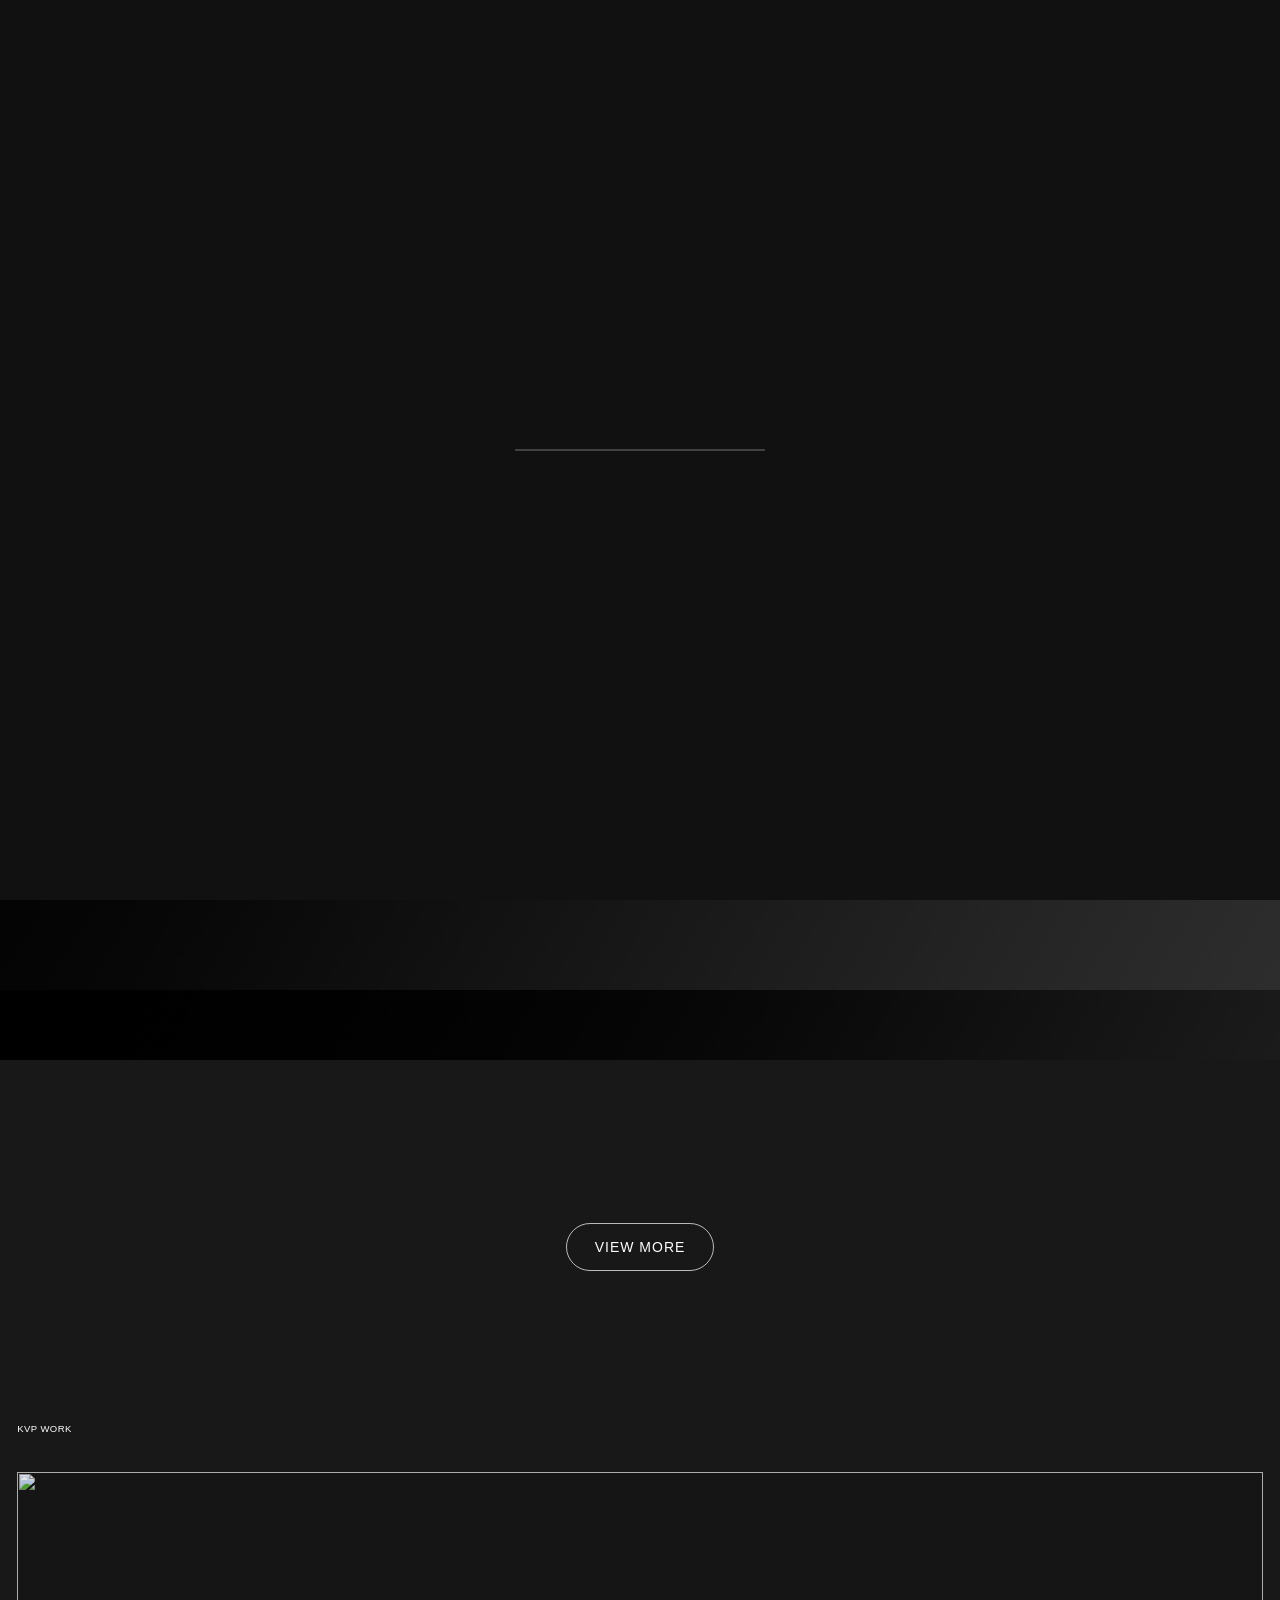
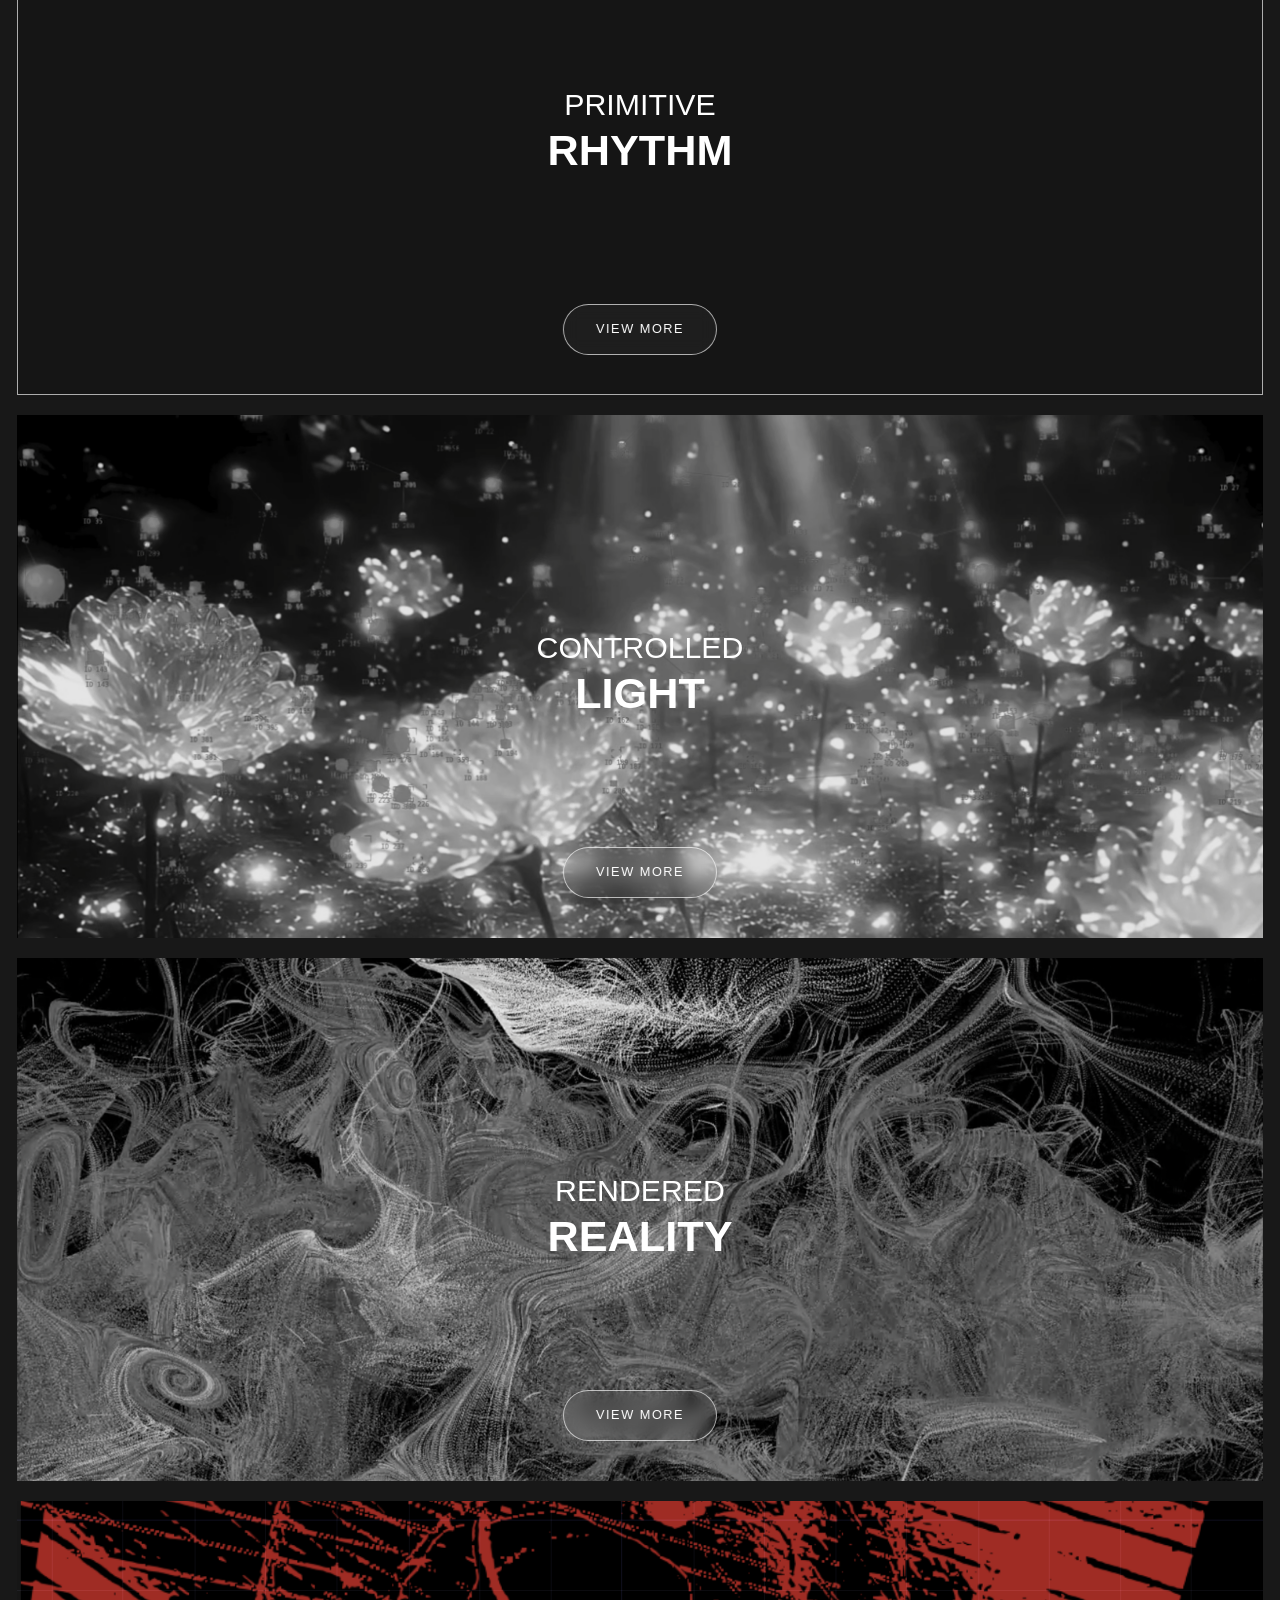
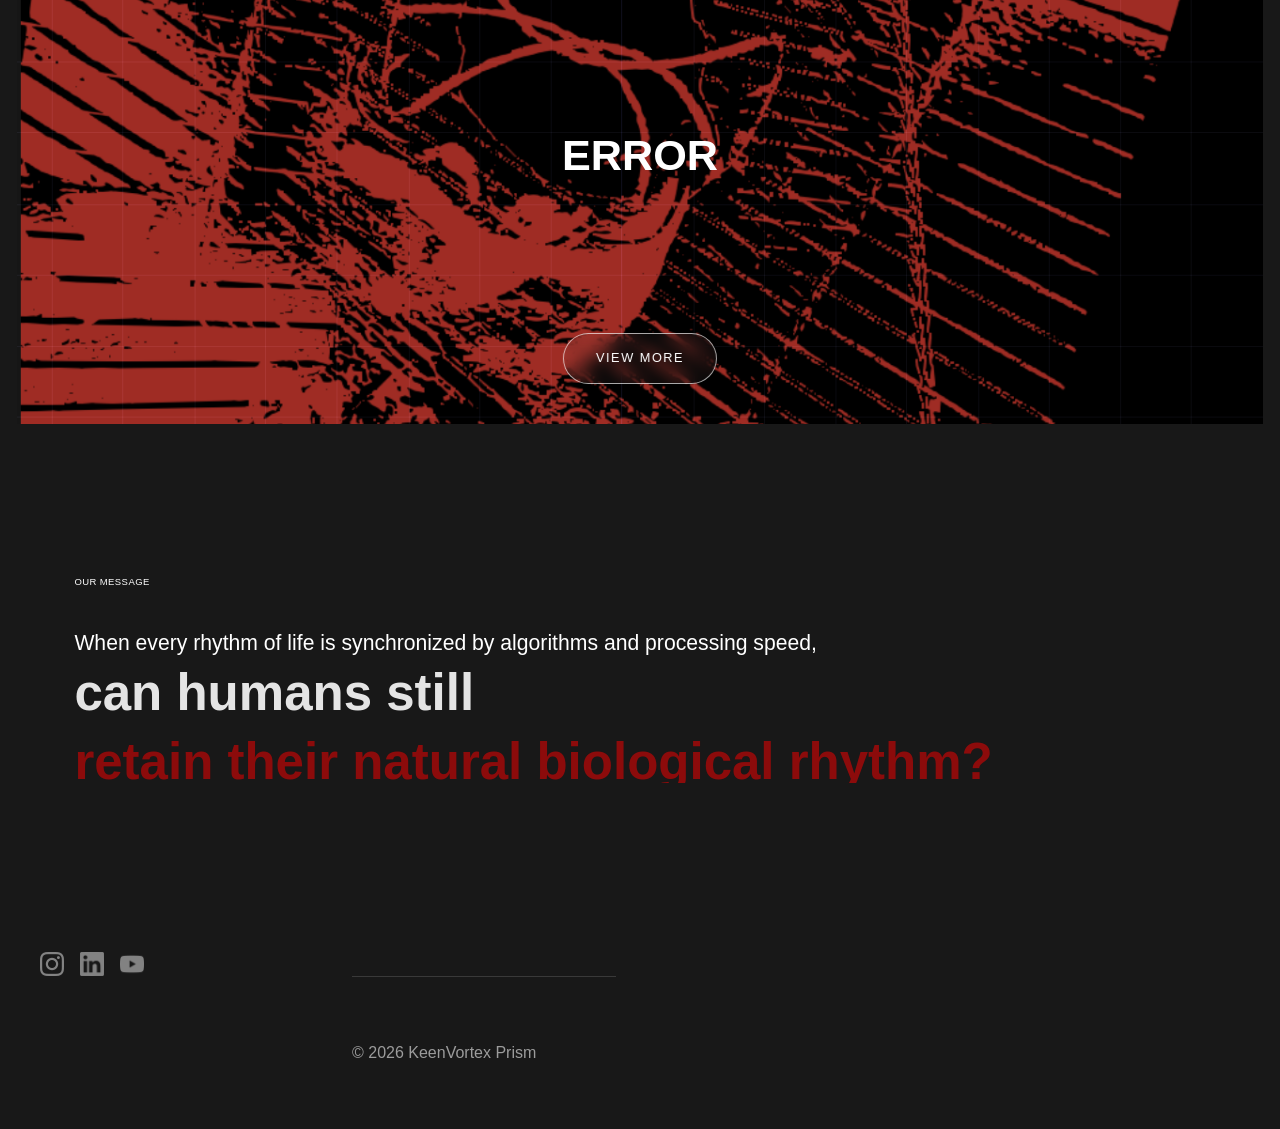
==== index.html @ 777ed70a "Update index.html" ====
<!DOCTYPE html>
<!-- Last Published: Mon Jul 08 2024 00:47:30 GMT+0000 (Coordinated Universal Time) -->
<html data-wf-domain="www.studiobirthplace.com" data-wf-page="6467931fe8ff6864d14f3640"
  data-wf-site="6465c08bc2eb8d26649eade8">

<head>
  <meta charset="utf-8" />
  <title>KeenVortex Prism</title>
  <meta content="KeenVortex Prism is a creative studio igniting global action, one story at a time."
    name="description" />
  <meta content="KeenVortex Prism" property="og:title" />
  <meta content="Studio Birthplace is a creative studio igniting global action, one story at a time."
    property="og:description" />
  <meta
    content="images/662cf7552e3e9cd2ada614f3_websitelogo-OptionA-v2.png"
    property="og:image" />
  <meta content="KeenVortex Prism" property="twitter:title" />
  <meta content="KeenVortex Prism is a creative studio igniting global action, one story at a time."
    property="twitter:description" />
  <meta
    content="images/662cf7552e3e9cd2ada614f3_websitelogo-OptionA-v2.png"
    property="twitter:image" />
  <meta property="og:type" content="website" />
  <meta content="summary_large_image" name="twitter:card" />
  <meta content="width=device-width, initial-scale=1" name="viewport" />
  <link href="css/studio-birthplace.webflow.a4b025569.css"
    rel="stylesheet" type="text/css" />

  <link href="https://fonts.googleapis.com" rel="preconnect" />
  <link href="https://fonts.gstatic.com" rel="preconnect" crossorigin="anonymous" />
  <script src="https://ajax.googleapis.com/ajax/libs/webfont/1.6.26/webfont.js" type="text/javascript"></script>
  <script type="text/javascript">
    WebFont.load({
      google: {
        families: [ "Lato:100,100italic,300,300italic,400,400italic,700,700italic,900,900italic" ]
      }
    });
  </script>

  <script type="text/javascript">
    !function (o, c) {
      var n = c.documentElement
        , t = " w-mod-";
      n.className += t + "js",
        ("ontouchstart" in o || o.DocumentTouch && c instanceof DocumentTouch) && (n.className += t + "touch")
    }(window, document);
  </script>


  <link rel="stylesheet" href="css/swiper-bundle.min.css" />
  <link rel="stylesheet" href="css/plyr.css" />
  <style>
    .letter {
      display: inline-block;
      opacity: 0;
    }

    .tricksword {
      white-space: nowrap;
      display: inline-block;
      opacity: 0;
      overflow: hidden;
      height: 1.07em;
      line-height: 1;
    }
  </style>
  <style>
    .page-background:after,
    .noise-overlay:after {
      top: -10rem;
      left: -10rem;
      width: calc(100% + 20rem);
      height: calc(100% + 20rem);
      z-index: 1;
      content: "";
      position: absolute;
      pointer-events: none;
      background-position: 50%;
      background-image: url('images/rhythm error.jpg');
      pointer-events: none;
      animation: noise 2s steps(2) infinite;
      mix-blend-mode: multiply;
    }

    @keyframes noise {
      0% {
        transform: translate3d(0, 9rem, 0)
      }

      10% {
        transform: translate3d(-1rem, -4rem, 0)
      }

      20% {
        transform: translate3d(-8rem, 2rem, 0)
      }

      30% {
        transform: translate3d(9rem, -9rem, 0)
      }

      40% {
        transform: translate3d(-2rem, 7rem, 0)
      }

      50% {
        transform: translate3d(-9rem, -4rem, 0)
      }

      60% {
        transform: translate3d(2rem, 6rem, 0)
      }

      70% {
        transform: translate3d(7rem, -8rem, 0)
      }

      80% {
        transform: translate3d(-9rem, 1rem, 0)
      }

      90% {
        transform: translate3d(6rem, -5rem, 0)
      }

      to {
        transform: translate3d(-7rem, 0, 0)
      }
    }

    .modal-wrapper {
      -ms-overflow-style: none;
      /* Internet Explorer 10+ */
      scrollbar-width: none;
      /* Firefox */
    }

    .modal-wrapper::-webkit-scrollbar {
      display: none;
      /* Safari and Chrome */
    }

    .u-parent-gallery-scroll {
      transform: none !important;
    }

    /* Footer Form */
    .emailoctopus-form-wrapper input[type="email"],
    .emailoctopus-form-wrapper input[type="text"] {
      color: #9c9c9c;
      background-color: rgba(0, 0, 0, 0);
      border: 1px solid rgba(129, 129, 139, .3);
      flex: 0 auto;
      margin-bottom: 0;
      padding: .75em 1.375em;
      font-size: 16px !important;
      border-radius: 0;
      font-weight: 400;
      transition: border-color .3s;
      border: 0px solid white;
      border-bottom: 1px solid;
      padding-left: 0;
      padding-right: 0;
    }

    .emailoctopus-form-wrapper input[type="submit"] {
      width: 10rem;
      color: rgba(255, 255, 255, .9);
      text-align: center;
      letter-spacing: 2px;
      background-color: rgba(156, 156, 156, .7);
      justify-content: center;
      align-items: center;
      padding: 10px 22px;
      font-size: 16px !important;
      border-radius: 0;
      font-weight: 500;
      text-decoration: none;
      transition: transform .4s, background-color .4s;
    }

    form.emailoctopus-form {
      display: flex;
      flex-direction: column;
      align-items: flex-start;
    }
  </style>
  <style>
    .swiper {
      padding: 0 1em !important;
    }

    .fl-testimonial-small {
      overflow: hidden;
      text-overflow: ellipsis;
    }
  </style>
  <meta name="image" property="og:image" content="[images/662cf7552e3e9cd2ada614f3_websitelogo-OptionA-v2.png]">
  <meta name="description"
    content="Studio Birthplace is a creative studio igniting global action, one story at a time." />
  <script type="text/javascript">
    window.__WEBFLOW_CURRENCY_SETTINGS = {
      "currencyCode": "USD",
      "symbol": "$",
      "decimal": ".",
      "fractionDigits": 2,
      "group": ",",
      "template": "{{wf {\"path\":\"symbol\",\"type\":\"PlainText\"} }} {{wf {\"path\":\"amount\",\"type\":\"CommercePrice\"} }} {{wf {\"path\":\"currencyCode\",\"type\":\"PlainText\"} }}",
      "hideDecimalForWholeNumbers": false
    };
  </script>
</head>

<body>
  <div class="custom-code w-embed">
    <style>
      body {
        font-size: 1.081081081081081vw;
      }
    </style>
  </div>
  <div class="w-embed">
    <style>
      .w-lightbox-frame {
        width: 100%;
        aspect-ratio: 16 / 9;
        height: auto;
        max-height: 95vh;
        max-width: 95vw;
      }

      .w-lightbox-figure {
        height: 100%;
      }
    </style>
  </div>
  <div class="fl-page-wrapper-projects">
    <div class="page-background">
      <img src="images/649a595bf7f8fe135ada96d5_Partners.BG-p-800.webp" loading="lazy" sizes="100vw"
        srcset="images/649a595bf7f8fe135ada96d5_Partners.BG-p-800.webp 500w, images/649a595bf7f8fe135ada96d5_Partners.BG-p-800.webp 800w, images/649a595bf7f8fe135ada96d5_Partners.BG-p-1080.webp 1080w, images/649a595bf7f8fe135ada96d5_Partners.BG-p-1600.webp 1600w, images/649a595bf7f8fe135ada96d5_Partners.BG-p-2000.webp 2000w, images/649a595bf7f8fe135ada96d5_Partners.BG.webp 2048w"
        alt="" class="page-background-partners" />
      <div style="opacity:0" class="page-background-gradient"></div>
    </div>
    <div style="display:flex" class="preloader">
      <div style="opacity:1" class="preloader-progress">
        <div style="width:0%" class="preloader-fill"></div>
      </div>
      <div
        style="-webkit-transform:translate3d(0, 0%, 0) scale3d(1, 1, 1) rotateX(0) rotateY(0) rotateZ(0) skew(0, 0);-moz-transform:translate3d(0, 0%, 0) scale3d(1, 1, 1) rotateX(0) rotateY(0) rotateZ(0) skew(0, 0);-ms-transform:translate3d(0, 0%, 0) scale3d(1, 1, 1) rotateX(0) rotateY(0) rotateZ(0) skew(0, 0);transform:translate3d(0, 0%, 0) scale3d(1, 1, 1) rotateX(0) rotateY(0) rotateZ(0) skew(0, 0)"
        class="preloader-top"></div>
      <div
        style="-webkit-transform:translate3d(0, 0%, 0) scale3d(1, 1, 1) rotateX(0) rotateY(0) rotateZ(0) skew(0, 0);-moz-transform:translate3d(0, 0%, 0) scale3d(1, 1, 1) rotateX(0) rotateY(0) rotateZ(0) skew(0, 0);-ms-transform:translate3d(0, 0%, 0) scale3d(1, 1, 1) rotateX(0) rotateY(0) rotateZ(0) skew(0, 0);transform:translate3d(0, 0%, 0) scale3d(1, 1, 1) rotateX(0) rotateY(0) rotateZ(0) skew(0, 0)"
        class="preloader-bottom"></div>
    </div>
    <div data-animation="default" data-collapse="all" data-duration="0" data-easing="ease" data-easing2="ease"
      role="banner" class="navbar w-nav">
      <div class="w-layout-grid nav-grid">
        <a href="/" id="w-node-_9bd6a40c-90d5-6a53-a43b-265c80eb7327-80eb72f3" aria-current="page"
          class="logo-link w-nav-brand w--current">
          <img src="images/646795605ef93b3edfe4e18a_2k.white.SB.icon.png" loading="lazy"
            data-w-id="9bd6a40c-90d5-6a53-a43b-265c80eb7328"
            sizes="(max-width: 479px) 60vw, (max-width: 767px) 16vw, (max-width: 1919px) 90.03125px, 112.54167175292969px"
            alt=""
            srcset="images/646795605ef93b3edfe4e18a_2k.white.SB.icon-p-500.png 500w, images/646795605ef93b3edfe4e18a_2k.white.SB.icon-p-800.png 800w, images/646795605ef93b3edfe4e18a_2k.white.SB.icon-p-1080.png 1080w, images/646795605ef93b3edfe4e18a_2k.white.SB.icon-p-1600.png 1600w, images/646795605ef93b3edfe4e18a_2k.white.SB.icon.png 1920w"
            class="logo" />
        </a>
        <div id="w-node-_9bd6a40c-90d5-6a53-a43b-265c80eb7329-80eb72f3" class="menu-content">
          <nav role="navigation" class="nav-menu-wrapper w-nav-menu">
            <div class="w-layout-grid nav-menu-component">
              <div id="w-node-_9bd6a40c-90d5-6a53-a43b-265c80eb732c-80eb72f3" class="w-layout-grid nav-column-content">
                <div id="w-node-_9bd6a40c-90d5-6a53-a43b-265c80eb732d-80eb72f3"
                  class="nav-overflow-hidden nav-link-margin">
                  <a href="/" data-w-id="9bd6a40c-90d5-6a53-a43b-265c80eb732e" aria-current="page"
                    class="nav-link w-inline-block w--current">
                    <div class="link-wrapper">
                      <div class="overflow-hidden">
                        <img src="images/646795605ef93b3edfe4e18a_2k.white.SB.icon.png" loading="lazy" sizes="100vw"
                          srcset="images/646795605ef93b3edfe4e18a_2k.white.SB.icon-p-500.png 500w, images/646795605ef93b3edfe4e18a_2k.white.SB.icon-p-800.png 800w, images/646795605ef93b3edfe4e18a_2k.white.SB.icon-p-1080.png 1080w, images/646795605ef93b3edfe4e18a_2k.white.SB.icon-p-1600.png 1600w, images/646795605ef93b3edfe4e18a_2k.white.SB.icon.png 1920w"
                          alt="" class="nav-text" />
                        <img src="images/646795605ef93b3edfe4e18a_2k.white.SB.icon.png" loading="lazy" sizes="100vw"
                          srcset="images/646795605ef93b3edfe4e18a_2k.white.SB.icon-p-500.png 500w, images/646795605ef93b3edfe4e18a_2k.white.SB.icon-p-800.png 800w, images/646795605ef93b3edfe4e18a_2k.white.SB.icon-p-1080.png 1080w, images/646795605ef93b3edfe4e18a_2k.white.SB.icon-p-1600.png 1600w, images/646795605ef93b3edfe4e18a_2k.white.SB.icon.png 1920w"
                          alt="" class="nav-text" />
                      </div>
                    </div>
                  </a>
                </div>
                <!-- <div id="w-node-_9bd6a40c-90d5-6a53-a43b-265c80eb733d-80eb72f3"
                  class="nav-overflow-hidden nav-link-margin">
                  <a href="work.html" data-w-id="9bd6a40c-90d5-6a53-a43b-265c80eb733e" class="nav-link w-inline-block">
                    <div class="link-wrapper">
                      <div class="overflow-hidden">
                        <div class="nav-text">Work</div>
                        <div class="nav-text">Work</div>
                      </div>
                    </div>
                  </a>
                </div> -->
                <!-- <div id="w-node-_2de008b5-5f38-742d-155f-8b0ffc5fecc6-80eb72f3"
                  class="nav-overflow-hidden nav-link-margin">
                  <a href="act.html" data-w-id="2de008b5-5f38-742d-155f-8b0ffc5fecc7" class="nav-link w-inline-block">
                    <div class="link-wrapper">
                      <div class="overflow-hidden">
                        <div class="nav-text">Act</div>
                        <div class="nav-text">Act</div>
                      </div>
                    </div>
                  </a>
                </div> -->
                <div id="w-node-_9bd6a40c-90d5-6a53-a43b-265c80eb7335-80eb72f3"
                  class="nav-overflow-hidden nav-link-margin">
                  <a href="about.html" data-w-id="9bd6a40c-90d5-6a53-a43b-265c80eb7336" class="nav-link w-inline-block">
                    <div class="link-wrapper">
                      <div class="overflow-hidden">
                        <div class="nav-text">About Us</div>
                        <div class="nav-text">About Us</div>
                      </div>
                    </div>
                  </a>
                </div>
                <!-- <div id="w-node-_9bd6a40c-90d5-6a53-a43b-265c80eb7345-80eb72f3"
                  class="nav-overflow-hidden nav-link-margin">
                  <a href="new.html" data-w-id="9bd6a40c-90d5-6a53-a43b-265c80eb7346" class="nav-link w-inline-block">
                    <div class="link-wrapper">
                      <div class="overflow-hidden">
                        <div class="nav-text">News</div>
                        <div class="nav-text">News</div>
                      </div>
                    </div>
                  </a>
                </div> -->
                <!-- <div id="w-node-_9bd6a40c-90d5-6a53-a43b-265c80eb734d-80eb72f3"
                  class="nav-overflow-hidden nav-link-margin">
                  <a href="contact.html" data-w-id="9bd6a40c-90d5-6a53-a43b-265c80eb734e" class="nav-link w-inline-block">
                    <div class="link-wrapper">
                      <div class="overflow-hidden">
                        <div class="nav-text">Contact</div>
                        <div class="nav-text">Contact</div>
                      </div>
                    </div>
                  </a>
                </div> -->
              </div>
              <div id="w-node-_9bd6a40c-90d5-6a53-a43b-265c80eb7355-80eb72f3" class="nav-bottom-content">
                <div class="overflow-hidden">
                  <a href="mailto:hello@studiobirthplace.com" class="w-inline-block">
                    <div class="horizontal-flex-copy">
                      <img src="images/65f37c8d27233961f49a6105_envelope-icon.png" loading="lazy" alt=""
                        class="mail-icon" />
                      <div class="text-size-tiny">keenvortexprism.github.io</div>
                    </div>
                  </a>
                </div>
              </div>
              <div id="w-node-_9bd6a40c-90d5-6a53-a43b-265c80eb7359-80eb72f3" class="nav-bottom-content">
                <div class="overflow-hidden">
                  <div class="social-link-wrapper">
                    <div class="w-layout-grid social-media-component">
                      <div id="w-node-_9e20f551-e2d6-8a38-c43d-ca2913c54f37-80eb72f3" class="social-link-wrapper">
                        <a id="w-node-_9e20f551-e2d6-8a38-c43d-ca2913c54f38-80eb72f3"
                          href="https://www.instagram.com/keenvortexprism/" target="_blank"
                          class="social-link w-inline-block">
                          <img src="images/65ee109a53cdbabef69bd5c5_Instagram%20-%20Negative.png" loading="lazy"
                            alt="" />
                        </a>
                      </div>
                      <div id="w-node-_9e20f551-e2d6-8a38-c43d-ca2913c54f3a-80eb72f3" class="social-link-wrapper">
                        <a id="w-node-_9e20f551-e2d6-8a38-c43d-ca2913c54f3b-80eb72f3"
                          href="https://www.linkedin.com/in/phuong-vo-3725053a1/" target="_blank"
                          class="social-link w-inline-block">
                          <img src="images/649b8f31cf7c261c947178bf_social-icon-linkedin.png" loading="lazy" alt="" />
                        </a>
                      </div>
                      <div id="w-node-_9e20f551-e2d6-8a38-c43d-ca2913c54f3d-80eb72f3" class="social-link-wrapper">
                        <a href="https://www.youtube.com/channel/UCZf06cicNGeKxKSFmzv1KoQ" target="_blank"
                          class="social-link w-inline-block">
                          <img src="images/649b8f301fe79603347b51c8_social-icon-youtube.png" loading="lazy" alt="" />
                        </a>
                      </div>
                    </div>
                  </div>
                </div>
              </div>
            </div>
          </nav>
          <div data-w-id="9bd6a40c-90d5-6a53-a43b-265c80eb736f" class="hamburger-menu w-nav-button">
            <div class="button-wrapper">
              <div class="line-menu top"></div>
              <div class="line-menu bottom"></div>
            </div>
          </div>
        </div>
      </div>
    </div>
    <main class="main-wrapper u--relative">
      <header data-poster-url="images/rhythm error.jpg"
        data-video-urls="images/6614ee44bfb66db1290298b8_StudioBirthplacehighlightReelHDv2mov-transcode.mp4,images/6614ee44bfb66db1290298b8_StudioBirthplacehighlightReelHDv2mov-transcode.webm"
        data-autoplay="true" data-loop="true" data-wf-ignore="true" data-w-id="24678f9f-e49d-d44d-ba0a-464d30d96189"
        class="section-hero-home w-background-video w-background-video-atom">
        <video id="24678f9f-e49d-d44d-ba0a-464d30d96189-video" autoplay="" loop=""
          style="background-image:url(&quot;images/rhythm error.jpg&quot;)"
          muted="" playsinline="" data-wf-ignore="true" data-object-fit="cover">
          <source src="images/6614ee44bfb66db1290298b8_StudioBirthplacehighlightReelHDv2mov-transcode.mp4"
            data-wf-ignore="true" />
          <source src="images/6614ee44bfb66db1290298b8_StudioBirthplacehighlightReelHDv2mov-transcode.webm"
            data-wf-ignore="true" />
        </video>
        <div class="hero-overlay"></div>
        <div class="relative-position">
          <div class="page-padding height-100">
            <div class="container-large height-100">
              <div class="hero-content-wrapper home">
                <div></div>
                <div class="flex-vertical flex-align-center">
                  <h1 class="fl-home-hero-text">
                    <span class="font-weight-black">RHYTHM.ERROR</span>
                  </h1>
                  <div class="hero-button-wrapper">
                    <!-- <a href="#" class="button-2 white-outline w-inline-block w-lightbox">
                      <div class="button-text">Watch Our Showreel </div>
                      <script type="application/json" class="w-json">
                                                    {
                                                        "items": [
                                                            {
                                                                "url": "https://www.youtube.com/watch?v=8xPapb-v72U",
                                                                "originalUrl": "https://www.youtube.com/watch?v=8xPapb-v72U",
                                                                "width": 940,
                                                                "height": 528,
                                                                "thumbnailUrl": "https://i.ytimg.com/vi/8xPapb-v72U/hqdefault.jpg",
                                                                "html": "<iframe class=\"embedly-embed\" src=\"//cdn.embedly.com/widgets/media.html?src=https%3A%2F%2Fwww.youtube.com%2Fembed%2F8xPapb-v72U%3Ffeature%3Doembed&display_name=YouTube&url=https%3A%2F%2Fwww.youtube.com%2Fwatch%3Fv%3DuQmiHxXRSpY&image=https%3A%2F%2Fi.ytimg.com%2Fvi%2FuQmiHxXRSpY%2Fhqdefault.jpg&key=96f1f04c5f4143bcb0f2e68c87d65feb&type=text%2Fhtml&schema=youtube\" width=\"940\" height=\"528\" scrolling=\"no\" title=\"YouTube embed\" frameborder=\"0\" allow=\"autoplay; fullscreen; encrypted-media; picture-in-picture;\" allowfullscreen=\"true\"></iframe>",
                                                                "type": "video"
                                                            }
                                                        ],
                                                        "group": ""
                                                    }</script>
                    </a> -->
                  </div>
                </div>
                <div class="fl-home-hero-social-icons">
                  <div class="horizontal-flex home-two">
                    <div class="w-layout-grid social-media-component">
                      <div id="w-node-ebbcbd04-2701-4d03-a308-0666a914eaa7-d14f3640" class="social-link-wrapper">
                        <a id="w-node-ebbcbd04-2701-4d03-a308-0666a914eaa8-d14f3640"
                          href="https://www.instagram.com/keenvortexprism/" target="_blank"
                          class="fl-social-link w-inline-block">
                          <img src="images/65ee109a53cdbabef69bd5c5_Instagram%20-%20Negative.png" loading="lazy"
                            alt="" />
                        </a>
                      </div>
                      <div id="w-node-ebbcbd04-2701-4d03-a308-0666a914ea9f-d14f3640" class="social-link-wrapper">
                        <a id="w-node-ebbcbd04-2701-4d03-a308-0666a914eaa0-d14f3640"
                          href="https://www.linkedin.com/in/phuong-vo-3725053a1/" target="_blank"
                          class="fl-social-link w-inline-block">
                          <img src="images/649b8f31cf7c261c947178bf_social-icon-linkedin.png" loading="lazy" alt="" />
                        </a>
                      </div>
                      <div id="w-node-ebbcbd04-2701-4d03-a308-0666a914eaa3-d14f3640" class="social-link-wrapper">
                        <a href="https://www.youtube.com/channel/UCZf06cicNGeKxKSFmzv1KoQ" target="_blank"
                          class="fl-social-link w-inline-block">
                          <img src="images/649b8f301fe79603347b51c8_social-icon-youtube.png" loading="lazy" alt="" />
                        </a>
                      </div>
                    </div>
                  </div>
                </div>
              </div>
            </div>
          </div>
        </div>
      </header>
      <section class="fl-who-we-are-section">
  <div class="who-we-are-content">
  <div class="flex-vertical flex-align-center">

    <p
      words-slide-up=""
      text-split=""
      class="fl-who-we-are-large tricks align-center"
      style="transform: translateY(-100px);"
    >
      In the endless flow of <span class="text-color-blue">technology,</span>
      <span class="text-weight-semibold">feel the rhythm</span>
      of humanity.
    </p>

    <!-- VIEW MORE TEXT (ĐẶT NGAY DƯỚI PARAGRAPH) -->
    <div
      id="hiddenText5"
      style="
        display:none;
        color:white;
        font-size:clamp(14px, 2.5vw, 18px);
        line-height:1.6;
        text-align:center;

        width:min(90vw, 800px);
        margin:20px auto;

        word-break:break-word;
        overflow-wrap:break-word;
      "
    >
      Inspired by everyday experiences and the process of learning in an era of rapidly advancing digital technology, this artwork places humans at the center of a society increasingly driven by data, where the natural rhythm of life is gradually shaped by the speed of digital systems. Through visuals, sound, and direct interaction, the work reconstructs the evolution of technology — from primitive signals to a fully datafied world. At the same time, it raises questions about human existence in a reality where emotions, memories, and movements are continuously transformed into data that can be calculated and controlled.
    </div>

    <button
      onclick="toggleText5()"
      ontouchstart="toggleText5(); event.preventDefault();"
      style="
        margin-top:20px;

        padding:12px 28px;
        background:transparent;
        color:white;
        border:1px solid rgba(255,255,255,0.7);
        border-radius:999px;

        font-size:14px;
        letter-spacing:1px;
        cursor:pointer;

        backdrop-filter:blur(6px);
      "
    >
      VIEW MORE
    </button>

  </div>
</div>

<script>
function toggleText5() {
  const text = document.getElementById("hiddenText5");

  if (text.style.display === "block") {
    text.style.display = "none";
  } else {
    text.style.display = "block";
  }
}
</script>
</section>
            <!-- <div class="div-block">
              <a data-w-id="df77b17b-4e68-252c-dd6d-9057b4e92536" href="/about"
                class="fl-button-link-act cc-partners w-inline-block">
                <div class="button-link-content-act">
                  <div>Our Mission</div>
                  <img
                    src="images/6465c08bc2eb8d26649eae6c_arrow-button.svg"
                    loading="lazy" style="opacity:0.25" alt="Arrow - Portrait Webflow Template" class="arrow-button" />
                </div>
                <div class="underline-button">
                  <div style="width:0px" class="link-progress-bar"></div>
                </div>
              </a>
              <a data-w-id="56305213-f53c-7d9c-ca07-24f40073e618" href="/act"
                class="fl-button-link-act cc-partners w-inline-block">
                <div class="button-link-content-act">
                  <div>Act With Us</div>
                  <img
                    src="images/6465c08bc2eb8d26649eae6c_arrow-button.svg"
                    loading="lazy" style="opacity:0.25" alt="Arrow - Portrait Webflow Template" class="arrow-button" />
                </div>
                <div class="underline-button">
                  <div style="width:0px" class="link-progress-bar"></div>
                </div>
              </a>
            </div> -->
          </div>
        </div>
      </section>
      <section class="fl-featured-work-section">
        <h2 class="fl-eyebrow cc-featured-work">KVP Work</h2>
        <!-- <div class="project-link-aspect-ratio"> -->
          <!-- ========================= -->
          <!-- ========================= -->
            <!-- ========================= -->
<!-- PROJECT 1 -->
<!-- ========================= -->

<div class="project-link-aspect-ratio">

  <div hover-wrapper="true" class="project-link w-inline-block">

    <div class="reveal-parent">

      <div class="project-link-content-wrapper">

        <!-- VIDEO -->
        <div
          data-autoplay="true"
          data-loop="true"
          class="project-link-background-video w-background-video w-background-video-atom">

          <video autoplay loop muted playsinline data-object-fit="cover">
            <source src="images/moneytree.mp4" />
            <source src="images/moneytree.webm" />
          </video>

        </div>

        <!-- IMAGE -->
        <img
          src="images/664371bb431ad8e9d46318c3_MoneyTrees_still_5.1.4.webp"
          alt=""
          class="project-link-poster" />

        <div class="project-overlay"></div>

        <!-- TEXT -->
        <div class="project-link-text-wrapper">
          <p class="fl-project-partner">PRIMITIVE</p>
          <h3 class="fl-project-title">RHYTHM</h3>
        </div>

      </div>

      <!-- BUTTON -->
      <button
        onclick="toggleText1()"
        style="
        position:absolute;
        bottom:clamp(18px,4vw,40px);
        left:50%;
        transform:translateX(-50%);
        z-index:9999;

        padding:
        clamp(10px,1.2vw,14px)
        clamp(20px,3vw,32px);

        background:rgba(255,255,255,0.04);
        color:white;

        border:1px solid rgba(255,255,255,0.65);
        border-radius:999px;

        font-size:clamp(11px,1vw,14px);
        letter-spacing:1.5px;

        cursor:pointer;
        backdrop-filter:blur(8px);
        white-space:nowrap;
        ">

        VIEW MORE

      </button>

      <!-- HIDDEN TEXT -->
      <div
        id="hiddenText1"
        style="
        display:none;

        position:absolute;
        top:72%;
        left:50%;
        transform:translate(-50%,-50%);

        width:min(82%,900px);

        color:white;
        font-size:clamp(13px,1.25vw,20px);
        line-height:1.7;
        text-align:center;

        z-index:9999;

        padding:0 10px;
        ">

        A primordial state of the world where sound and light exist as a continuous and natural flow. Visual movements oscillate according to sound frequencies, creating the sensation of witnessing the very first heartbeat of life.

      </div>

    </div>

  </div>

</div>

<!-- ========================= -->
<!-- PROJECT 2 -->
<!-- ========================= -->

<div class="project-link-aspect-ratio">

  <div hover-wrapper="true" class="project-link w-inline-block">

    <div class="reveal-parent">

      <div class="project-link-content-wrapper">

        <!-- VIDEO -->
        <div
          data-autoplay="true"
          data-loop="true"
          class="project-link-background-video w-background-video w-background-video-atom">

          <video autoplay loop muted playsinline data-object-fit="cover">
            <source src="images/648513dadc26172c42df9f77_FeaturedWorkBrokenWings-transcode.mp4" />
            <source src="images/648513dadc26172c42df9f77_FeaturedWorkBrokenWings-transcode.webm" />
          </video>

        </div>

        <!-- IMAGE -->
        <img
          src="images/649a39ccfed59fdfb6f436ee_BrokenWings.Cover.webp"
          alt=""
          class="project-link-poster" />

        <div class="project-overlay"></div>

        <!-- TEXT -->
        <div class="project-link-text-wrapper">
          <p class="fl-project-partner">CONTROLLED</p>
          <h3 class="fl-project-title">LIGHT</h3>
        </div>

      </div>

      <!-- BUTTON -->
      <button
        onclick="toggleText2()"
        style="
        position:absolute;
        bottom:clamp(18px,4vw,40px);
        left:50%;
        transform:translateX(-50%);
        z-index:9999;

        padding:
        clamp(10px,1.2vw,14px)
        clamp(20px,3vw,32px);

        background:rgba(255,255,255,0.04);
        color:white;

        border:1px solid rgba(255,255,255,0.65);
        border-radius:999px;

        font-size:clamp(11px,1vw,14px);
        letter-spacing:1.5px;

        cursor:pointer;
        backdrop-filter:blur(8px);
        white-space:nowrap;
        ">

        VIEW MORE

      </button>

      <!-- HIDDEN TEXT -->
      <div
        id="hiddenText2"
        style="
        display:none;

        position:absolute;
        top:72%;
        left:50%;
        transform:translate(-50%,-50%);

        width:min(82%,900px);

        color:white;
        font-size:clamp(13px,1.25vw,20px);
        line-height:1.7;
        text-align:center;

        z-index:9999;

        padding:0 10px;
        ">

        Technology begins to directly interfere with light, transforming it into an entity that can be interacted with and controlled. Beams of light respond to the viewer’s body movements, creating the sensation that humans are using data to manipulate the surrounding space.

      </div>

    </div>

  </div>

</div>

<!-- ========================= -->
<!-- PROJECT 3 -->
<!-- ========================= -->

<div class="project-link-aspect-ratio">

  <div hover-wrapper="true" class="project-link w-inline-block">

    <div class="reveal-parent">

      <div class="project-link-content-wrapper">

        <!-- VIDEO -->
        <div
          data-autoplay="true"
          data-loop="true"
          class="project-link-background-video w-background-video w-background-video-atom">

          <video autoplay loop muted playsinline data-object-fit="cover">
            <source src="images/6486106ba369abe711f9c50a_FeaturedWorkWoolmark-transcode.mp4" />
            <source src="images/6486106ba369abe711f9c50a_FeaturedWorkWoolmark-transcode.webm" />
          </video>

        </div>

        <!-- IMAGE -->
        <img
          src="images/649a3abeb430751e6d670a72_Woolmark.Cover.webp"
          alt=""
          class="project-link-poster" />

        <div class="project-overlay"></div>

        <!-- TEXT -->
        <div class="project-link-text-wrapper">
          <p class="fl-project-partner">RENDERED</p>
          <h3 class="fl-project-title">REALITY</h3>
        </div>

      </div>

      <!-- BUTTON -->
      <button
        onclick="toggleText3()"
        style="
        position:absolute;
        bottom:clamp(18px,4vw,40px);
        left:50%;
        transform:translateX(-50%);
        z-index:9999;

        padding:
        clamp(10px,1.2vw,14px)
        clamp(20px,3vw,32px);

        background:rgba(255,255,255,0.04);
        color:white;

        border:1px solid rgba(255,255,255,0.65);
        border-radius:999px;

        font-size:clamp(11px,1vw,14px);
        letter-spacing:1.5px;

        cursor:pointer;
        backdrop-filter:blur(8px);
        white-space:nowrap;
        ">

        VIEW MORE

      </button>

      <!-- HIDDEN TEXT -->
      <div
        id="hiddenText3"
        style="
        display:none;

        position:absolute;
        top:72%;
        left:50%;
        transform:translate(-50%,-50%);

        width:min(82%,900px);

        color:white;
        font-size:clamp(13px,1.25vw,20px);
        line-height:1.7;
        text-align:center;

        z-index:9999;

        padding:0 10px;
        ">

        The world has become fully datafied and now exists as a point cloud — a collection of countless coordinate points within digital space. Objects gradually lose their original physical forms and are transformed into data structures that can be reconstructed, replicated, and modified through technology. The boundary between reality and virtuality no longer exists clearly. Everything merges into a multidimensional structure where perception itself can be simulated, edited, or redefined.

      </div>

    </div>

  </div>

</div>

<!-- ========================= -->
<!-- PROJECT 4 -->
<!-- ========================= -->

<div class="project-link-aspect-ratio">

  <div hover-wrapper="true" class="project-link w-inline-block">

    <div class="reveal-parent">

      <div class="project-link-content-wrapper">

        <!-- VIDEO -->
        <div
          data-autoplay="true"
          data-loop="true"
          class="project-link-background-video w-background-video w-background-video-atom">

          <video autoplay loop muted playsinline data-object-fit="cover">
            <source src="images/648610ba48d5ac597d974bb9_FeaturedWorkWasteminster-transcode.mp4" />
            <source src="images/648610ba48d5ac597d974bb9_FeaturedWorkWasteminster-transcode.webm" />
          </video>

        </div>

        <!-- IMAGE -->
        <img
          src="images/649a3abf2c9c98621488d7c1_Wasteminster.Cover.webp"
          alt=""
          class="project-link-poster" />

        <div class="project-overlay"></div>

        <!-- TEXT -->
        <div class="project-link-text-wrapper">
          <p class="fl-project-partner"></p>
          <h3 class="fl-project-title">ERROR</h3>
        </div>

      </div>

      <!-- BUTTON -->
      <button
        onclick="toggleText4()"
        style="
        position:absolute;
        bottom:clamp(18px,4vw,40px);
        left:50%;
        transform:translateX(-50%);
        z-index:9999;

        padding:
        clamp(10px,1.2vw,14px)
        clamp(20px,3vw,32px);

        background:rgba(255,255,255,0.04);
        color:white;

        border:1px solid rgba(255,255,255,0.65);
        border-radius:999px;

        font-size:clamp(11px,1vw,14px);
        letter-spacing:1.5px;

        cursor:pointer;
        backdrop-filter:blur(8px);
        white-space:nowrap;
        ">

        VIEW MORE

      </button>

      <!-- HIDDEN TEXT -->
      <div
        id="hiddenText4"
        style="
        display:none;

        position:absolute;
        top:72%;
        left:50%;
        transform:translate(-50%,-50%);

        width:min(82%,900px);

        color:white;
        font-size:clamp(13px,1.25vw,20px);
        line-height:1.7;
        text-align:center;

        z-index:9999;

        padding:0 10px;
        ">

        A moment when the speed of technological development surpasses the limits of human perception. Distorted signals and states of “error” begin to emerge — representing a dissonance between humans and the accelerating pace of data-driven technology. In a high-speed data society, can humans still preserve their natural rhythm?
Perhaps we need to slow down and listen once again to the familiar rhythm that existed before every machine and system. In doing so, we may realize that “error” is not merely a malfunction, but a necessary deviation that allows humans to rediscover their own original rhythm.

      </div>

    </div>

  </div>

</div>

<!-- ========================= -->
<!-- SCRIPT -->
<!-- ========================= -->

<script>

function toggleText1() {

  const text = document.getElementById("hiddenText1");

  if (text.style.display === "block") {

    text.style.display = "none";

  } else {

    text.style.display = "block";

  }

}

function toggleText2() {

  const text = document.getElementById("hiddenText2");

  if (text.style.display === "block") {

    text.style.display = "none";

  } else {

    text.style.display = "block";

  }

}

function toggleText3() {

  const text = document.getElementById("hiddenText3");

  if (text.style.display === "block") {

    text.style.display = "none";

  } else {

    text.style.display = "block";

  }

}

function toggleText4() {

  const text = document.getElementById("hiddenText4");

  if (text.style.display === "block") {

    text.style.display = "none";

  } else {

    text.style.display = "block";

  }

}

</script>
          <!-- <script>

          function toggleText1() {
            var text = document.getElementById("hiddenText1");

            if (
              text.style.display === "none" ||
              text.style.display === ""
            ) {
              text.style.display = "block";
            } else {
              text.style.display = "none";
            }
          }

          function toggleText2() {
            var text = document.getElementById("hiddenText2");

            if (
              text.style.display === "none" ||
              text.style.display === ""
            ) {
              text.style.display = "block";
            } else {
              text.style.display = "none";
            }
          }

          function toggleText3() {
            var text = document.getElementById("hiddenText3");

            if (
              text.style.display === "none" ||
              text.style.display === ""
            ) {
              text.style.display = "block";
            } else {
              text.style.display = "none";
            }
          }

          function toggleText4() {
            var text = document.getElementById("hiddenText4");

            if (
              text.style.display === "none" ||
              text.style.display === ""
            ) {
              text.style.display = "block";
            } else {
              text.style.display = "none";
            }
          }

          </script> -->
      </section>
      <section data-w-id="7a2685ce-74bb-6be3-5fac-fe72b814f4a8" class="fl-our-partners-section">
        <video
  class="partners-background"
  autoplay
  muted
  loop
  playsinline
>
  <source src="images/ket.mp4" type="video/mp4" />
</video>
        <div class="partners-split relative-position">
          <div>
            <div class="margin-bottom">
              <h2 class="fl-eyebrow cc-featured-work">Our Message</h2>
            </div>
            <p class="fl-who-we-are-small">
              When every rhythm of life is synchronized by algorithms and processing speed,  <br />
              <!-- processing speed, <span class="u--font-700-bold">can humans still </span> -->
            </p>
            <p class="fl-who-we-are-large tricks"> <span class="u--font-700-bold">can humans still <span class="text-color-red">retain their natural biological rhythm?</span> </span></p>
            <!-- <a data-w-id="84706ed6-aabc-951f-d53b-2a28f4264bf1" href="/contact"
              class="fl-button-link-act cc-partners w-inline-block">
              <div class="button-link-content-act">
                <div>Work With Us</div>
                <img
                  src="images/6465c08bc2eb8d26649eae6c_arrow-button.svg"
                  loading="lazy" style="opacity:0.25" alt="Arrow - Portrait Webflow Template" class="arrow-button" />
              </div>
              <div class="underline-button">
                <div style="width:0px" class="link-progress-bar"></div>
              </div>
            </a> -->
          </div>
          <!-- <div id="w-node-cfd1824b-8662-e173-cd3c-60528b5e1009-d14f3640" class="partners-wrapper">
            <div data-w-id="db398e38-ee8d-6526-600d-67be1b0c6643" class="partners-orbit-1">
              <a href="https://www.worldwildlife.org/" target="_blank" class="partner-logo-link wwf w-inline-block">
                <img src="images/648fa2f71719cb17514f65d8_wwf.webp" loading="lazy" alt="" class="partners-wwf" />
              </a>
              <a href="https://seashepherd.org/" target="_blank" class="partner-logo-link seah-shepherd w-inline-block">
                <img src="images/648f3acefb56e48f60448e32_Sea%20Shepherd.svg" loading="lazy" alt=""
                  class="partners-sea-shepherd" />
              </a>
              <a href="https://www.waterbear.com/" target="_blank" class="partner-logo-link waterbear w-inline-block">
                <img src="images/648f9fa6aeeeb6d045d51011_WaterBear.white.webp" loading="lazy" alt=""
                  class="partners-waterbear" />
              </a>
              <a href="https://www.woolmark.com/" target="_blank"
                class="partner-logo-link splash-and-burn w-inline-block">
                <img src="images/65cccbeb7bf5ed642398f47b_Woolmark%20logo-white.small.png" loading="lazy" alt=""
                  class="partners-splash-and-burn" />
              </a>
              <a href="https://plasticoceans.org/" target="_blank"
                class="partner-logo-link plastic-oceans w-inline-block">
                <img src="images/648fa077ff75067218b0c08f_plastic-oceans.webp" loading="lazy"
                  sizes="(max-width: 479px) 40vw, (max-width: 767px) 21vw, (max-width: 991px) 14vw, 7vw"
                  srcset="images/648fa077ff75067218b0c08f_plastic-oceans-p-500.webp 500w, images/648fa077ff75067218b0c08f_plastic-oceans-p-800.webp 800w, images/648fa077ff75067218b0c08f_plastic-oceans-p-1080.webp 1080w, images/648fa077ff75067218b0c08f_plastic-oceans-p-1600.webp 1600w, images/648fa077ff75067218b0c08f_plastic-oceans.webp 2829w"
                  alt="" class="partners-plastic-oceans" />
              </a>
              <a href="https://www.un.org/en/" target="_blank" class="partner-logo-link un w-inline-block">
                <img src="images/648fa2f71b1f075794a60cb2_UN_SMALL.webp" loading="lazy" alt="" class="partners-un" />
              </a>
              <a href="https://www.discovery.com/" target="_blank" class="partner-logo-link discovery w-inline-block">
                <img src="images/648fa2f7f0758ca30f732e69_2019_Discovery_logo.webp" loading="lazy"
                  sizes="(max-width: 479px) 62vw, (max-width: 767px) 23vw, (max-width: 991px) 15vw, 8vw"
                  srcset="images/648fa2f7f0758ca30f732e69_2019_Discovery_logo-p-500.webp 500w, images/648fa2f7f0758ca30f732e69_2019_Discovery_logo-p-800.png 800w, images/648fa2f7f0758ca30f732e69_2019_Discovery_logo-p-1080.png 1080w, images/648fa2f7f0758ca30f732e69_2019_Discovery_logo.webp 2560w"
                  alt="" class="partners-discovery" />
              </a>
              <a data-w-id="797e77a3-b6fc-9d04-9a5c-f76677f4fb29" href="https://www.greenpeace.org/international/"
                target="_blank" class="partner-logo-link greenpeace w-inline-block">
                <img
                  src="images/648f37ed4342be4ed866de40_greenpeace.svg"
                  loading="lazy" alt="" class="partners-greenpeace" />
              </a>
            </div> -->
            <!-- <img src="images/646795605ef93b3edfe4e18a_2k.white.SB.icon.png" loading="lazy"
              sizes="(max-width: 479px) 87vw, (max-width: 767px) 22vw, (max-width: 991px) 14vw, 7vw"
              srcset="images/646795605ef93b3edfe4e18a_2k.white.SB.icon-p-500.png 500w, images/646795605ef93b3edfe4e18a_2k.white.SB.icon-p-800.png 800w, images/646795605ef93b3edfe4e18a_2k.white.SB.icon-p-1080.png 1080w, images/646795605ef93b3edfe4e18a_2k.white.SB.icon-p-1600.png 1600w, images/646795605ef93b3edfe4e18a_2k.white.SB.icon.png 1920w"
              alt="" class="orbit-logo" /> -->
          </div>
        </div>
      </section>
      <div data-w-id="5aac16b0-71e1-4217-58f9-33a36298874f" class="background-trigger">
        <!-- <header class="fl-testimonials-section">
          <div class="page-padding">
            <div class="container-large">
              <div class="padding-vertical">
                <h2 class="fl-eyebrow">Testimonials</h2>
                <div aria-hidden="true" class="fl-spacing-2em"></div>
                <div class="fl-testimonial-heading-layout">
                  <p class="fl-who-we-are-large tricks">Our feedback</p>
                </div>
              </div>
            </div>
          </div>
          <div class="relative-position">
            <div class="testimonial-swiper-wrapper swiper">
              <div class="swiper-wrapper">
                <div class="testimonial-card swiper-slide">
                  <blockquote class="fl-testimonial-small">
                    “Wow - where to start with working with Studio Birthplace! It was an absolute dream!<br />
                    Studio Birthplace &#x27;s distinction lies not only in their exceptional work but also in their
                    inherent humanity. Throughout our collaboration on the film TotalPollution, they not only responded
                    adeptly to external shifts but also showcased a deep-seated commitment to making a positive impact.
                    Their team &#x27;s collaborative ethos and genuine warmth transformed what could have been a complex
                    endeavour into an immensely enjoyable and fulfilling experience and I am extremely grateful for
                    that.<br />Their creative finesse and remarkable adaptability were standout qualities that left a
                    lasting impression and together our achievements surpassed expectations. Their impact extended well
                    beyond the project, leaving an indelible mark both professionally and personally. Collaborating with
                    such outstanding individuals reaffirmed the belief in the collective power of endeavours and the joy
                    of partnering with genuinely great people. Thanks team!”
                  </blockquote>
                  <a href="#" class="read-more-testimonial-button w-inline-block">
                    <img
                      src="images/655155b8fb2a945891640355_Union.svg"
                      loading="lazy" alt="" class="fl-testimonial_icon" />
                    <div class="fl-testimonial_read-more">Read more</div>
                    <div class="fl-testimonial_read-less">Read Less</div>
                  </a>
                  <div class="testimonial-cite">
                    <div>
                      <div class="fl-testimonial-small">Russell Harvey</div>
                      <div class="fl-testimonial-job-title-small">
                        Marketing &amp;Fundraising Coordinator<br />Greenpeace
                      </div>
                    </div>
                    <img
                      src="images/648f37ed4342be4ed866de40_greenpeace.svg"
                      loading="lazy" width="136" alt="" class="testimonial-logo" />
                  </div>
                </div>
                <div class="testimonial-card swiper-slide">
                  <blockquote class="fl-testimonial-small">“It has been fantastic working with Studio Birthplace on our
                    Wear Wool, Not Fossil Fuel campaign and the second iteration of the campaign, which will be
                    launching in late 2024. Sil and Jorik create visually impactful content that leaves the consumer
                    thinking about the message long after it leaves the screen. We look forward to working with them
                    again in the future.”</blockquote>
                  <a href="#" class="read-more-testimonial-button w-inline-block">
                    <img
                      src="images/655155b8fb2a945891640355_Union.svg"
                      loading="lazy" alt="" class="fl-testimonial_icon" />
                    <div class="fl-testimonial_read-more">Read more</div>
                    <div class="fl-testimonial_read-less">Read Less</div>
                  </a>
                  <div class="testimonial-cite">
                    <div>
                      <div class="fl-testimonial-small">Catherine Veltman</div>
                      <div class="fl-testimonial-job-title-small">
                        Global Marketing Manager<br />Woolmark
                      </div>
                    </div>
                    <img src="images/65cccbeb7bf5ed642398f47b_Woolmark%20logo-white.small.png" loading="lazy"
                      width="136" alt="" class="testimonial-logo" />
                  </div>
                </div>
                <div class="testimonial-card swiper-slide">
                  <blockquote class="fl-testimonial-small">
                    “Working with Studio Birthplace was an absolute pleasure from start to finish. They are an
                    incredibly talented and dedicated team, combining their passion for filmmaking with their skills in
                    visual effects to create content that inspires action. They were the perfect production partner for
                    WaterBear, embodying the values of impact storytelling that are at the heart of their creative
                    process. Collaborating on the short film Broken Wings, they exceeded my expectations - it &#x27;s
                    rare to see a creative vision come to life so fully at the rough cut stage. Most importantly, they
                    are a great group of people to work with, driven by a genuine passion for saving the only planet we
                    have.<br />
                  </blockquote>
                  <a href="#" class="read-more-testimonial-button w-inline-block">
                    <img
                      src="images/655155b8fb2a945891640355_Union.svg"
                      loading="lazy" alt="" class="fl-testimonial_icon" />
                    <div class="fl-testimonial_read-more">Read more</div>
                    <div class="fl-testimonial_read-less">Read Less</div>
                  </a>
                  <div class="testimonial-cite">
                    <div>
                      <div class="fl-testimonial-small">Rickey Welch</div>
                      <div class="fl-testimonial-job-title-small">
                        Director of Production / Executive Producer<br />WaterBear
                      </div>
                    </div>
                    <img
                      src="images/648f9fa6aeeeb6d045d51011_WaterBear.white.webp"
                      loading="lazy" width="136" alt="" class="testimonial-logo" />
                  </div>
                </div>
                <div class="testimonial-card swiper-slide">
                  <blockquote class="fl-testimonial-small">Our team: we want a rocking video with even cooler music
                    sending a loud message that governments must act to protect nature, starting by stopping those banks
                    and corporations! Studio Birthplace: hold my glass. Really well done to the whole team! It was a
                    pleasure working with you and the MoneyTrees video truly is a clarion call to end the greed and
                    prioritize people and planet!</blockquote>
                  <a href="#" class="read-more-testimonial-button w-inline-block">
                    <img
                      src="images/655155b8fb2a945891640355_Union.svg"
                      loading="lazy" alt="" class="fl-testimonial_icon" />
                    <div class="fl-testimonial_read-more">Read more</div>
                    <div class="fl-testimonial_read-less">Read Less</div>
                  </a>
                  <div class="testimonial-cite">
                    <div>
                      <div class="fl-testimonial-small">Christine Gebeneter</div>
                      <div class="fl-testimonial-job-title-small">
                        Senior Communication Strategist<br />Greenpeace
                      </div>
                    </div>
                    <img
                      src="images/648f37ed4342be4ed866de40_greenpeace.svg"
                      loading="lazy" width="136" alt="" class="testimonial-logo" />
                  </div>
                </div>
                <div class="testimonial-card swiper-slide">
                  <blockquote class="fl-testimonial-small">&quot;When Studio Birthplace and Rutger Hauer decided to
                    support our work at Sea Shepherd with their beautiful film Requiem 2019, we were thrilled. The film
                    is a powerful artistic approach to marine conservation that touched many. Using a multi-faceted
                    approach in their work, Studio Birthplace is able to bridge the gap between the mind and the heart,
                    making any message resonate deeply. This unique ability to connect with viewers is crucial in
                    instilling a sense of responsibility and engaging them to take action for our planet.&quot;
                  </blockquote>
                  <a href="#" class="read-more-testimonial-button w-inline-block">
                    <img
                      src="images/655155b8fb2a945891640355_Union.svg"
                      loading="lazy" alt="" class="fl-testimonial_icon" />
                    <div class="fl-testimonial_read-more">Read more</div>
                    <div class="fl-testimonial_read-less">Read Less</div>
                  </a>
                  <div class="testimonial-cite">
                    <div>
                      <div class="fl-testimonial-small">Geert Vons</div>
                      <div class="fl-testimonial-job-title-small">
                        Chief Creative Officer<br />Sea Sheperd Global
                      </div>
                    </div>
                    <img
                      src="images/648f3acefb56e48f60448e32_Sea%20Shepherd.svg"
                      loading="lazy" width="136" alt="" class="testimonial-logo" />
                  </div>
                </div>
                <div class="testimonial-card swiper-slide">
                  <blockquote class="fl-testimonial-small">Working with Sil and Jorik at Studio Birthplace has been the
                    most positive and eye-opening visual experience that I’ve ever been a part of. Their passion for
                    ambitious storytelling shines through their work. The concepts they’ve created to sit alongside my
                    music are selfless artistic expressions of environmental and humanitarian causes that, in my
                    opinion, have resulted in some of the most unique and thought-provoking music videos I’ve ever seen
                  </blockquote>
                  <a href="#" class="read-more-testimonial-button w-inline-block">
                    <img
                      src="images/655155b8fb2a945891640355_Union.svg"
                      loading="lazy" alt="" class="fl-testimonial_icon" />
                    <div class="fl-testimonial_read-more">Read more</div>
                    <div class="fl-testimonial_read-less">Read Less</div>
                  </a>
                  <div class="testimonial-cite">
                    <div>
                      <div class="fl-testimonial-small">Ali Lacey</div>
                      <div class="fl-testimonial-job-title-small">Novo Amor</div>
                    </div>
                  </div>
                </div>
              </div>
            </div>
            <div class="swiper-arrow-left cc-black-bg">
              <img
                src="images/65a3eb598807bcdfaeae2ae5_arrow-left.svg"
                loading="lazy" alt="" />
            </div>
            <div class="swiper-arrow-right cc-black-bg">
              <img
                src="images/65a3eb59b582590b484f6091_arrow-right.svg"
                loading="lazy" alt="" />
            </div>
          </div>
        </header>
        <header class="section">
          <div class="page-padding">
            <div class="container-large-news">
              <div class="padding-vertical">
                <h2 class="fl-eyebrow cc-featured-work">Latest News</h2>
                <div class="w-layout-grid blog-header-component blog-three">
                  <div id="w-node-_493b4fa0-ce8e-becc-f41b-c07961508139-d14f3640" class="inner-container">
                    <div class="w-dyn-list">
                      <div role="list" class="w-dyn-items">
                        <div role="listitem" class="w-dyn-item">
                          <a data-w-id="493b4fa0-ce8e-becc-f41b-c0796150813d"
                            href="/blog-posts/moneytrees-featured-on-page-magazine"
                            class="link-content-blog w-inline-block">
                            <div class="relative-position main-post">
                              <div class="image-wrapper">
                                <img src="images/665f277f9e91d7a485a54645_MoneyTrees.PageMag.Thumb.jpg" loading="lazy"
                                  alt="MoneyTrees and Studio Birthplace on Page Magazine"
                                  sizes="(max-width: 991px) 92vw, (max-width: 1439px) 94vw, (max-width: 1919px) 1280px, 1760px"
                                  srcset="images/665f277f9e91d7a485a54645_MoneyTrees.PageMag.Thumb-p-500.jpg 500w, images/665f277f9e91d7a485a54645_MoneyTrees.PageMag.Thumb-p-800.jpg 800w, images/665f277f9e91d7a485a54645_MoneyTrees.PageMag.Thumb.jpg 1024w"
                                  class="cover-image" />
                                <img src="images/665f277f9e91d7a485a54645_MoneyTrees.PageMag.Thumb.jpg" loading="lazy"
                                  alt="MoneyTrees and Studio Birthplace on Page Magazine"
                                  sizes="(max-width: 991px) 92vw, (max-width: 1439px) 94vw, (max-width: 1919px) 1280px, 1760px"
                                  srcset="images/665f277f9e91d7a485a54645_MoneyTrees.PageMag.Thumb-p-500.jpg 500w, images/665f277f9e91d7a485a54645_MoneyTrees.PageMag.Thumb-p-800.jpg 800w, images/665f277f9e91d7a485a54645_MoneyTrees.PageMag.Thumb.jpg 1024w"
                                  class="cover-image" />
                              </div>
                              <div class="category-tag">
                                <div>In The Media</div>
                              </div>
                            </div>
                            <div class="blog-post-item-content featured">
                              <div class="horizontal-flex">
                                <img src="images/6465c08bc2eb8d26649eae96_calendar-icon.svg" loading="lazy"
                                  alt="Calendar Icon" class="calendar-icon" />
                                <div class="text-size-small">June 4, 2024</div>
                              </div>
                              <div class="margin-top margin-small">
                                <h2 class="heading-small">MoneyTrees and Studio Birthplace on Page Magazine</h2>
                                <div class="max-width-medium">
                                  <p class="text-size-regular">&quot;Drastic images for drastic facts.&quot;- PAGE
                                    Magazine on &#x27;MoneyTrees &#x27;</p>
                                </div>
                              </div>
                              <div class="text-size-tiny text-color-white">Read now</div>
                            </div>
                          </a>
                        </div>
                      </div>
                    </div>
                  </div>
                  <div class="w-dyn-list">
                    <div role="list" class="side-blog-component-grid w-dyn-items">
                      <div role="listitem" class="w-dyn-item">
                        <a data-w-id="493b4fa0-ce8e-becc-f41b-c07961508153"
                          href="/blog-posts/broken-wings-wins-audience-award-at-lanzarote-international-film-festival"
                          class="link-content-blog w-inline-block">
                          <div class="blog-side-post">
                            <div id="w-node-_493b4fa0-ce8e-becc-f41b-c07961508155-d14f3640"
                              class="relative-position side-blog-post">
                              <div class="image-wrapper">
                                <img src="images/665df497e388eb6eaefeb923_award.brokenwings.thumb.jpg.png"
                                  loading="lazy"
                                  alt="Broken Wings Wins Audience Award at Lanzarote International Film Festival"
                                  sizes="(max-width: 479px) 100vw, (max-width: 991px) 45vw, (max-width: 1439px) 46vw, (max-width: 1919px) 632px, 872px"
                                  srcset="images/665df497e388eb6eaefeb923_award.brokenwings.thumb.jpg-p-500.png 500w, images/665df497e388eb6eaefeb923_award.brokenwings.thumb.jpg-p-800.png 800w, images/665df497e388eb6eaefeb923_award.brokenwings.thumb.jpg.png 1024w"
                                  class="cover-image" />
                              </div>
                              <div class="category-tag">
                                <div>Awards</div>
                              </div>
                            </div>
                            <div id="w-node-_493b4fa0-ce8e-becc-f41b-c0796150815a-d14f3640"
                              class="blog-post-item-content">
                              <h2 class="heading-xsmall">Broken Wings Wins Audience Award at Lanzarote International
                                Film Festival</h2>
                              <div class="horizontal-flex">
                                <img src="images/6465c08bc2eb8d26649eae96_calendar-icon.svg" loading="lazy"
                                  alt="Calendar Icon" class="calendar-icon" />
                                <div class="text-size-small">June 3, 2024</div>
                              </div>
                              <div class="text-size-tiny text-color-white">Read now</div>
                            </div>
                          </div>
                        </a>
                      </div>
                      <div role="listitem" class="w-dyn-item">
                        <a data-w-id="493b4fa0-ce8e-becc-f41b-c07961508153"
                          href="/blog-posts/moneytrees-demonstration-at-climate-march-zuidas-amsterdam"
                          class="link-content-blog w-inline-block">
                          <div class="blog-side-post">
                            <div id="w-node-_493b4fa0-ce8e-becc-f41b-c07961508155-d14f3640"
                              class="relative-position side-blog-post">
                              <div class="image-wrapper">
                                <img src="images/6666cc24816b79ad1342c600_moneytrees.climatemarch.thumb.jpg"
                                  loading="lazy" alt="MoneyTrees Demonstration At Climate March Zuidas, Amsterdam"
                                  sizes="(max-width: 479px) 100vw, (max-width: 991px) 45vw, (max-width: 1439px) 46vw, (max-width: 1919px) 632px, 872px"
                                  srcset="images/6666cc24816b79ad1342c600_moneytrees.climatemarch.thumb-p-500.jpg 500w, images/6666cc24816b79ad1342c600_moneytrees.climatemarch.thumb-p-800.jpg 800w, images/6666cc24816b79ad1342c600_moneytrees.climatemarch.thumb.jpg 1024w"
                                  class="cover-image" />
                              </div>
                              <div class="category-tag">
                                <div class="w-dyn-bind-empty"></div>
                              </div>
                            </div>
                            <div id="w-node-_493b4fa0-ce8e-becc-f41b-c0796150815a-d14f3640"
                              class="blog-post-item-content">
                              <h2 class="heading-xsmall">MoneyTrees Demonstration At Climate March Zuidas, Amsterdam
                              </h2>
                              <div class="horizontal-flex">
                                <img src="images/6465c08bc2eb8d26649eae96_calendar-icon.svg" loading="lazy"
                                  alt="Calendar Icon" class="calendar-icon" />
                                <div class="text-size-small">May 31, 2024</div>
                              </div>
                              <div class="text-size-tiny text-color-white">Read now</div>
                            </div>
                          </div>
                        </a>
                      </div>
                      <div role="listitem" class="w-dyn-item">
                        <a data-w-id="493b4fa0-ce8e-becc-f41b-c07961508153"
                          href="/blog-posts/best-micro-short-win-for-plastik" class="link-content-blog w-inline-block">
                          <div class="blog-side-post">
                            <div id="w-node-_493b4fa0-ce8e-becc-f41b-c07961508155-d14f3640"
                              class="relative-position side-blog-post">
                              <div class="image-wrapper">
                                <img src="images/6655e726c86a7762e79001a6_plastik.award.thumb.jpg" loading="lazy"
                                  alt="Best Micro-Short Win for (PLASTIK)"
                                  sizes="(max-width: 479px) 100vw, (max-width: 991px) 45vw, (max-width: 1439px) 46vw, (max-width: 1919px) 632px, 872px"
                                  srcset="images/6655e726c86a7762e79001a6_plastik.award.thumb-p-500.jpg 500w, images/6655e726c86a7762e79001a6_plastik.award.thumb-p-800.jpg 800w, images/6655e726c86a7762e79001a6_plastik.award.thumb.jpg 1024w"
                                  class="cover-image" />
                              </div>
                              <div class="category-tag">
                                <div>Awards</div>
                              </div>
                            </div>
                            <div id="w-node-_493b4fa0-ce8e-becc-f41b-c0796150815a-d14f3640"
                              class="blog-post-item-content">
                              <h2 class="heading-xsmall">Best Micro-Short Win for (PLASTIK)</h2>
                              <div class="horizontal-flex">
                                <img src="images/6465c08bc2eb8d26649eae96_calendar-icon.svg" loading="lazy"
                                  alt="Calendar Icon" class="calendar-icon" />
                                <div class="text-size-small">May 27, 2024</div>
                              </div>
                              <div class="text-size-tiny text-color-white">Read now</div>
                            </div>
                          </div>
                        </a>
                      </div>
                      <div role="listitem" class="w-dyn-item">
                        <a data-w-id="493b4fa0-ce8e-becc-f41b-c07961508153"
                          href="/blog-posts/moneytrees-is-on-creative-review" class="link-content-blog w-inline-block">
                          <div class="blog-side-post">
                            <div id="w-node-_493b4fa0-ce8e-becc-f41b-c07961508155-d14f3640"
                              class="relative-position side-blog-post">
                              <div class="image-wrapper">
                                <img src="images/66512d650b6482bab13f86ff_MoneyTrees.CreativeReview.Thumb.jpg"
                                  loading="lazy" alt="MoneyTrees on Creative Review"
                                  sizes="(max-width: 479px) 100vw, (max-width: 991px) 45vw, (max-width: 1439px) 46vw, (max-width: 1919px) 632px, 872px"
                                  srcset="images/66512d650b6482bab13f86ff_MoneyTrees.CreativeReview.Thumb-p-500.jpg 500w, images/66512d650b6482bab13f86ff_MoneyTrees.CreativeReview.Thumb-p-800.jpg 800w, images/66512d650b6482bab13f86ff_MoneyTrees.CreativeReview.Thumb.jpg 1024w"
                                  class="cover-image" />
                              </div>
                              <div class="category-tag">
                                <div>In The Media</div>
                              </div>
                            </div>
                            <div id="w-node-_493b4fa0-ce8e-becc-f41b-c0796150815a-d14f3640"
                              class="blog-post-item-content">
                              <h2 class="heading-xsmall">MoneyTrees on Creative Review</h2>
                              <div class="horizontal-flex">
                                <img src="images/6465c08bc2eb8d26649eae96_calendar-icon.svg" loading="lazy"
                                  alt="Calendar Icon" class="calendar-icon" />
                                <div class="text-size-small">May 23, 2024</div>
                              </div>
                              <div class="text-size-tiny text-color-white">Read now</div>
                            </div>
                          </div>
                        </a>
                      </div>
                    </div>
                  </div>
                </div>
              </div>
            </div>
          </div>
        </header>
        <section class="fl-section-home-contact">
          <div class="flex-vertical flex-align-center">
            <h2 id="w-node-f9488974-d85a-2b2e-299a-93f0d240c300-d14f3640" class="fl-home-contact-us">
              We believe in the power of storytelling<br />
              ‍<span class="fl-home-contact-us_big">to ignite change.</span>
            </h2>
            <div class="hero-button-wrapper">
              <a href="contact.html" class="button-2-cta white-outline w-inline-block">
                <div class="button-text">Work With Us</div>
              </a>
            </div>
          </div>
        </section>
      </div>
    </main>-->
    <footer class="footer">
      <div class="page-padding">
        <div class="container-large">
          <div class="w-layout-grid footer-component-grid">
            <div id="w-node-_01d67952-b634-828c-eb90-f12ad25af473-d25af452" class="inner-container">
              <a href="/" aria-current="page" class="logo-link w-inline-block w--current">
                <img src="images/646795605ef93b3edfe4e18a_2k.white.SB.icon.png" loading="lazy"
                  srcset="images/646795605ef93b3edfe4e18a_2k.white.SB.icon-p-500.png 500w, images/646795605ef93b3edfe4e18a_2k.white.SB.icon-p-800.png 800w, images/646795605ef93b3edfe4e18a_2k.white.SB.icon-p-1080.png 1080w, images/646795605ef93b3edfe4e18a_2k.white.SB.icon-p-1600.png 1600w, images/646795605ef93b3edfe4e18a_2k.white.SB.icon.png 1920w"
                  sizes="(max-width: 479px) 60vw, (max-width: 767px) 16vw, (max-width: 1919px) 90.03125px, 112.54167175292969px"
                  alt="" class="logo" />
              </a>
              <div class="margin-top margin-small">
                <div class="max-width-small">
                  <p class="text-size-regular"></p>
                </div>
              </div>
              <div class="margin-top margin-medium">
                <div class="social-link-wrapper">
                  <div class="w-layout-grid social-media-component">
                    <div id="w-node-_5f14f0ad-865c-cd48-5537-244e4b5de4c4-d25af452" class="social-link-wrapper">
                      <a id="w-node-_5f14f0ad-865c-cd48-5537-244e4b5de4c5-d25af452"
                        href="https://www.instagram.com/keenvortexprism/" target="_blank"
                        class="social-link w-inline-block">
                        <img src="images/65ee109a53cdbabef69bd5c5_Instagram%20-%20Negative.png" loading="lazy" alt="" />
                      </a>
                    </div>
                    <div id="w-node-_5f14f0ad-865c-cd48-5537-244e4b5de4be-d25af452" class="social-link-wrapper">
                      <a id="w-node-_5f14f0ad-865c-cd48-5537-244e4b5de4bf-d25af452"
                        href="https://www.linkedin.com/in/phuong-vo-3725053a1/" target="_blank"
                        class="social-link w-inline-block">
                        <img src="images/649b8f31cf7c261c947178bf_social-icon-linkedin.png" loading="lazy" alt="" />
                      </a>
                    </div>
                    <div id="w-node-_5f14f0ad-865c-cd48-5537-244e4b5de4c1-d25af452" class="social-link-wrapper">
                      <a href="https://www.youtube.com/channel/UCZf06cicNGeKxKSFmzv1KoQ" target="_blank"
                        class="social-link w-inline-block">
                        <img src="images/649b8f301fe79603347b51c8_social-icon-youtube.png" loading="lazy" alt="" />
                      </a>
                    </div>
                  </div>
                </div>
              </div>
            </div>
            <!-- <div id="w-node-_01d67952-b634-828c-eb90-f12ad25af48d-d25af452" class="inner-container">
              <div class="footer-title">Explore</div>
              <div class="margin-top margin-small">
                <div class="nav-footer-content">
                  <ul role="list" class="footer-nav w-list-unstyled">
                    <li class="footer-nav-item">
                      <a href="work.html" data-w-id="01d67952-b634-828c-eb90-f12ad25af494"
                        class="footer-nav-link w-inline-block">
                        <div class="underline"></div>
                        <div class="text-nav-footer">Work</div>
                      </a>
                    </li>
                    <li class="footer-nav-item">
                      <a href="act.html" data-w-id="9a0caa3d-d4b3-0830-2e8f-985956a1937f"
                        class="footer-nav-link w-inline-block">
                        <div class="text-nav-footer">Act</div>
                        <div class="underline"></div>
                      </a>
                    </li>
                    <li class="footer-nav-item">
                      <a href="about.html" data-w-id="8baf30d5-d11b-8bc3-3bd9-a415e2b4ec24"
                        class="footer-nav-link w-inline-block">
                        <div class="underline"></div>
                        <div class="text-nav-footer">About</div>
                      </a>
                    </li>
                    <li class="footer-nav-item">
                      <a href="new.html" data-w-id="c15080d5-fe9a-59d6-07ee-d4ea8da8880d"
                        class="footer-nav-link w-inline-block">
                        <div class="text-nav-footer">News</div>
                        <div class="underline"></div>
                      </a>
                    </li>
                    <li class="footer-nav-item">
                      <a href="contact.html" data-w-id="7ea81f33-7a57-b3cb-aec4-f887c9f4fc1d"
                        class="footer-nav-link w-inline-block">
                        <div class="text-nav-footer">Contact</div>
                        <div class="underline"></div>
                      </a>
                    </li>
                  </ul>
                </div>
              </div>
            </div>
            <div id="w-node-_01d67952-b634-828c-eb90-f12ad25af50b-d25af452" class="inner-container">
              <div class="footer-title">General Contact</div>
              <div class="margin-top margin-small">
                <div class="nav-footer-content">
                  <ul role="list" class="footer-nav w-list-unstyled">
                    <li class="footer-nav-item">
                      <a href="mailto:hello@studiobirthplace.com?subject=Hello%20Studio%20Birthplace!"
                        data-w-id="9ccd8bc1-a206-268e-6d63-d65227083acf" class="footer-nav-link w-inline-block">
                        <div class="underline"></div>
                        <div class="text-nav-footer">General Enquiries</div>
                      </a>
                    </li>
                    <li class="footer-nav-item">
                      <a href="mailto:distribution@studiobirthplace.com?subject=Hello%20Studio%20Birthplace!"
                        data-w-id="5496095f-2591-6cb2-0d1e-69178171c752" class="footer-nav-link w-inline-block">
                        <div class="underline"></div>
                        <div class="text-nav-footer">Distribution &amp;Screenings</div>
                      </a>
                    </li>
                  </ul>
                </div>
              </div>
              <div class="footer-title">Contact Us</div>
              <div class="margin-top margin-small">
                <div class="nav-footer-content">
                  <ul role="list" class="footer-nav w-list-unstyled">
                    <li class="footer-nav-item">
                      <a href="mailto:sil@studiobirthplace.com" data-w-id="42547c03-405e-f02f-b2d3-ec0b8fe838c6"
                        class="footer-nav-link w-inline-block">
                        <div class="underline"></div>
                        <div class="text-nav-footer">Europe</div>
                      </a>
                    </li>
                    <li class="footer-nav-item">
                      <a href="mailto:jorik@studiobirthplace.com" data-w-id="0b17ed35-c2e9-e109-e195-8f2d9f974a1b"
                        class="footer-nav-link w-inline-block">
                        <div class="underline"></div>
                        <div class="text-nav-footer">SouthEast Asia</div>
                      </a>
                    </li>
                  </ul>
                </div>
              </div>
            </div>
            <div id="w-node-_9ccd8bc1-a206-268e-6d63-d65227083ac8-d25af452" class="inner-container">
              <div class="footer-title">Sign up to our Newsletter</div>
              <div class="margin-top margin-small">
                <div class="html-embed w-embed w-script">
                  <script async src="https://eocampaign1.com/form/8b155d74-d7e3-11ee-b2cd-d9a144c02e37.js"
                    data-form="8b155d74-d7e3-11ee-b2cd-d9a144c02e37"></script>
                </div>
              </div>
            </div>
          </div> --> 
          <div class="footer-bottom">
            <div class="inner-content">
              <div class="link-footer-wrapper">
                <div class="text-size-small">© 2026 KeenVortex Prism</div>
              </div>
            </div>
          </div>
        </div>
      </div>
    </footer>
  </div>
  <script src="https://d3e54v103j8qbb.cloudfront.net/js/jquery-3.5.1.min.dc5e7f18c8.js?site=6465c08bc2eb8d26649eade8"
    type="text/javascript" integrity="sha256-9/aliU8dGd2tb6OSsuzixeV4y/faTqgFtohetphbbj0="
    crossorigin="anonymous"></script>
  <script src="js/webflow.537e94294.js" type="text/javascript"></script>
  <script src="js/plyr.js"></script>
  <script src="js/swiper-bundle.min.js"></script>
  <script src="js/anime.min.js" async></script>
  <script src="js/jquery.inview.min.js" async></script>
  <script>

    // Find all text with .tricks class and break each letter into a span
    var tricksWord = document.getElementsByClassName("tricks");
    for (var i = 0; i < tricksWord.length; i++) {

      var wordWrap = tricksWord.item(i);
      wordWrap.innerHTML = wordWrap.innerHTML.replace(/(^|<\/?[^>]+>|\s+)([^\s<]+)/g, '$1<span class="tricksword">$2</span>');

    }
  </script>
  <script>

    const staggeredText = document.querySelectorAll('.tricks');

    const options = {
      root: null,
      rootMargin: '0px',
      threshold: 1.0
    }

    const observer = new IntersectionObserver((entries, observer) => {
      entries.forEach(entry => {

        // get all elements with class .letter in the current .tricksword
        const letters = entry.target.querySelectorAll('.tricksword');

        if (entry.isIntersecting) {

          // Fade Up Animation
          let fadeUp = anime.timeline({
            loop: false,
            autoplay: false,
          });

          fadeUp.add({
            targets: letters,
            opacity: [ 0, 1 ],
            paddingTop: [ '1.07em', '0em' ],
            easing: "easeOutExpo",
            duration: 1500,
            delay: (el, i) => 300 + 30 * i
          });

          fadeUp.play();

          // Stop observing the target
          observer.unobserve(entry.target);

        } else {
          // set letters to opacity 0
          letters.forEach(letter => {
            letter.style.opacity = 0;
          }
          );
        }
      }
      );
    }
      , options);

    staggeredText.forEach(text => {
      observer.observe(text);
    }
    );
  </script>
  <script>

    const swiper = new Swiper('.swiper', {
      // Optional parameters
      direction: 'horizontal',
      freeMode: true,
      slidesPerView: 1.2,
      spaceBetween: 20,
      navigation: {
        nextEl: '.swiper-arrow-right',
        prevEl: '.swiper-arrow-left',
      },
      breakpoints: {
        640: {
          slidesPerView: 1.2,
          spaceBetween: 20,
        },
        768: {
          slidesPerView: 2.3,
          spaceBetween: 40
        },
        1024: {
          slidesPerView: 3.3,
          spaceBetween: 50,
        },
      }
    });

    swiper.on('touchMove', function () {
      // Select all elements with class 'swiper-slide'
      let slides = document.querySelectorAll('.swiper-slide');

      // Iterate over the elements
      slides.forEach((slide) => {
        // Apply a CSS transform to scale the element
        slide.style.transform = 'scale(0.9)';
      }
      );
    });

    swiper.on('touchEnd', function () {
      // Select all elements with class 'swiper-slide'
      let slides = document.querySelectorAll('.swiper-slide');

      // Iterate over the elements
      slides.forEach((slide) => {
        // Apply a CSS transform to scale the element
        slide.style.transform = 'scale(1)';
      }
      );
    });
  </script>
</body>

</html>
---- css/studio-birthplace.webflow.a4b025569.css ----
html {
  -webkit-text-size-adjust: 100%;
  -ms-text-size-adjust: 100%;
  font-family: sans-serif;
}

body {
  margin: 0;
}

article, aside, details, figcaption, figure, footer, header, hgroup, main, menu, nav, section, summary {
  display: block;
}

audio, canvas, progress, video {
  vertical-align: baseline;
  display: inline-block;
}

audio:not([controls]) {
  height: 0;
  display: none;
}

[hidden], template {
  display: none;
}

a {
  background-color: rgba(0, 0, 0, 0);
}

a:active, a:hover {
  outline: 0;
}

abbr[title] {
  border-bottom: 1px dotted;
}

b, strong {
  font-weight: bold;
}

dfn {
  font-style: italic;
}

h1 {
  margin: .67em 0;
  font-size: 2em;
}

mark {
  color: #000;
  background: #ff0;
}

small {
  font-size: 80%;
}

sub, sup {
  vertical-align: baseline;
  font-size: 75%;
  line-height: 0;
  position: relative;
}

sup {
  top: -.5em;
}

sub {
  bottom: -.25em;
}

img {
  border: 0;
}

svg:not(:root) {
  overflow: hidden;
}

hr {
  box-sizing: content-box;
  height: 0;
}

pre {
  overflow: auto;
}

code, kbd, pre, samp {
  font-family: monospace;
  font-size: 1em;
}

button, input, optgroup, select, textarea {
  color: inherit;
  font: inherit;
  margin: 0;
}

button {
  overflow: visible;
}

button, select {
  text-transform: none;
}

button, html input[type="button"], input[type="reset"] {
  -webkit-appearance: button;
  cursor: pointer;
}

button[disabled], html input[disabled] {
  cursor: default;
}

button::-moz-focus-inner, input::-moz-focus-inner {
  border: 0;
  padding: 0;
}

input {
  line-height: normal;
}

input[type="checkbox"], input[type="radio"] {
  box-sizing: border-box;
  padding: 0;
}

input[type="number"]::-webkit-inner-spin-button, input[type="number"]::-webkit-outer-spin-button {
  height: auto;
}

input[type="search"] {
  -webkit-appearance: none;
}

input[type="search"]::-webkit-search-cancel-button, input[type="search"]::-webkit-search-decoration {
  -webkit-appearance: none;
}

legend {
  border: 0;
  padding: 0;
}

textarea {
  overflow: auto;
}

optgroup {
  font-weight: bold;
}

table {
  border-collapse: collapse;
  border-spacing: 0;
}

td, th {
  padding: 0;
}

@font-face {
  font-family: webflow-icons;
  src: url("[data-uri]") format("truetype");
  font-weight: normal;
  font-style: normal;
}

[class^="w-icon-"], [class*=" w-icon-"] {
  speak: none;
  font-variant: normal;
  text-transform: none;
  -webkit-font-smoothing: antialiased;
  -moz-osx-font-smoothing: grayscale;
  font-style: normal;
  font-weight: normal;
  line-height: 1;
  font-family: webflow-icons !important;
}

.w-icon-slider-right:before {
  content: "";
}

.w-icon-slider-left:before {
  content: "";
}

.w-icon-nav-menu:before {
  content: "";
}

.w-icon-arrow-down:before, .w-icon-dropdown-toggle:before {
  content: "";
}

.w-icon-file-upload-remove:before {
  content: "";
}

.w-icon-file-upload-icon:before {
  content: "";
}

* {
  box-sizing: border-box;
}

html {
  height: 100%;
}

body {
  color: #333;
  background-color: #fff;
  min-height: 100%;
  margin: 0;
  font-family: Arial, sans-serif;
  font-size: 14px;
  line-height: 20px;
}

img {
  vertical-align: middle;
  max-width: 100%;
  display: inline-block;
}

html.w-mod-touch * {
  background-attachment: scroll !important;
}

.w-block {
  display: block;
}

.w-inline-block {
  max-width: 100%;
  display: inline-block;
}

.w-clearfix:before, .w-clearfix:after {
  content: " ";
  grid-area: 1 / 1 / 2 / 2;
  display: table;
}

.w-clearfix:after {
  clear: both;
}

.w-hidden {
  display: none;
}

.w-button {
  color: #fff;
  line-height: inherit;
  cursor: pointer;
  background-color: #3898ec;
  border: 0;
  border-radius: 0;
  padding: 9px 15px;
  text-decoration: none;
  display: inline-block;
}

input.w-button {
  -webkit-appearance: button;
}

html[data-w-dynpage] [data-w-cloak] {
  color: rgba(0, 0, 0, 0) !important;
}

.w-code-block {
  margin: unset;
}

pre.w-code-block code {
  all: inherit;
}

.w-webflow-badge, .w-webflow-badge * {
  z-index: auto;
  visibility: visible;
  box-sizing: border-box;
  float: none;
  clear: none;
  box-shadow: none;
  opacity: 1;
  direction: ltr;
  font-family: inherit;
  font-weight: inherit;
  color: inherit;
  font-size: inherit;
  line-height: inherit;
  font-style: inherit;
  font-variant: inherit;
  text-align: inherit;
  letter-spacing: inherit;
  -webkit-text-decoration: inherit;
  text-decoration: inherit;
  text-indent: 0;
  text-transform: inherit;
  text-shadow: none;
  font-smoothing: auto;
  vertical-align: baseline;
  cursor: inherit;
  white-space: inherit;
  word-break: normal;
  word-spacing: normal;
  word-wrap: normal;
  background: none;
  border: 0 rgba(0, 0, 0, 0);
  border-radius: 0;
  width: auto;
  min-width: 0;
  max-width: none;
  height: auto;
  min-height: 0;
  max-height: none;
  margin: 0;
  padding: 0;
  list-style-type: disc;
  transition: none;
  display: block;
  position: static;
  top: auto;
  bottom: auto;
  left: auto;
  right: auto;
  overflow: visible;
  transform: none;
}

.w-webflow-badge {
  white-space: nowrap;
  cursor: pointer;
  box-shadow: 0 0 0 1px rgba(0, 0, 0, .1), 0 1px 3px rgba(0, 0, 0, .1);
  visibility: visible !important;
  z-index: 2147483647 !important;
  color: #aaadb0 !important;
  opacity: 1 !important;
  background-color: #fff !important;
  border-radius: 3px !important;
  width: auto !important;
  height: auto !important;
  margin: 0 !important;
  padding: 6px !important;
  font-size: 12px !important;
  line-height: 14px !important;
  text-decoration: none !important;
  display: inline-block !important;
  position: fixed !important;
  top: auto !important;
  bottom: 12px !important;
  left: auto !important;
  right: 12px !important;
  overflow: visible !important;
  transform: none !important;
}

.w-webflow-badge > img {
  visibility: visible !important;
  opacity: 1 !important;
  vertical-align: middle !important;
  display: inline-block !important;
}

h1, h2, h3, h4, h5, h6 {
  margin-bottom: 10px;
  font-weight: bold;
}

h1 {
  margin-top: 20px;
  font-size: 38px;
  line-height: 44px;
}

h2 {
  margin-top: 20px;
  font-size: 32px;
  line-height: 36px;
}

h3 {
  margin-top: 20px;
  font-size: 24px;
  line-height: 30px;
}

h4 {
  margin-top: 10px;
  font-size: 18px;
  line-height: 24px;
}

h5 {
  margin-top: 10px;
  font-size: 14px;
  line-height: 20px;
}

h6 {
  margin-top: 10px;
  font-size: 12px;
  line-height: 18px;
}

p {
  margin-top: 0;
  margin-bottom: 10px;
}

blockquote {
  border-left: 5px solid #e2e2e2;
  margin: 0 0 10px;
  padding: 10px 20px;
  font-size: 18px;
  line-height: 22px;
}

figure {
  margin: 0 0 10px;
}

figcaption {
  text-align: center;
  margin-top: 5px;
}

ul, ol {
  margin-top: 0;
  margin-bottom: 10px;
  padding-left: 40px;
}

.w-list-unstyled {
  padding-left: 0;
  list-style: none;
}

.w-embed:before, .w-embed:after {
  content: " ";
  grid-area: 1 / 1 / 2 / 2;
  display: table;
}

.w-embed:after {
  clear: both;
}

.w-video {
  width: 100%;
  padding: 0;
  position: relative;
}

.w-video iframe, .w-video object, .w-video embed {
  border: none;
  width: 100%;
  height: 100%;
  position: absolute;
  top: 0;
  left: 0;
}

fieldset {
  border: 0;
  margin: 0;
  padding: 0;
}

button, [type="button"], [type="reset"] {
  cursor: pointer;
  -webkit-appearance: button;
  border: 0;
}

.w-form {
  margin: 0 0 15px;
}

.w-form-done {
  text-align: center;
  background-color: #ddd;
  padding: 20px;
  display: none;
}

.w-form-fail {
  background-color: #ffdede;
  margin-top: 10px;
  padding: 10px;
  display: none;
}

label {
  margin-bottom: 5px;
  font-weight: bold;
  display: block;
}

.w-input, .w-select {
  color: #333;
  vertical-align: middle;
  background-color: #fff;
  border: 1px solid #ccc;
  width: 100%;
  height: 38px;
  margin-bottom: 10px;
  padding: 8px 12px;
  font-size: 14px;
  line-height: 1.42857;
  display: block;
}

.w-input:-moz-placeholder, .w-select:-moz-placeholder {
  color: #999;
}

.w-input::-moz-placeholder, .w-select::-moz-placeholder {
  color: #999;
  opacity: 1;
}

.w-input::-webkit-input-placeholder, .w-select::-webkit-input-placeholder {
  color: #999;
}

.w-input:focus, .w-select:focus {
  border-color: #3898ec;
  outline: 0;
}

.w-input[disabled], .w-select[disabled], .w-input[readonly], .w-select[readonly], fieldset[disabled] .w-input, fieldset[disabled] .w-select {
  cursor: not-allowed;
}

.w-input[disabled]:not(.w-input-disabled), .w-select[disabled]:not(.w-input-disabled), .w-input[readonly], .w-select[readonly], fieldset[disabled]:not(.w-input-disabled) .w-input, fieldset[disabled]:not(.w-input-disabled) .w-select {
  background-color: #eee;
}

textarea.w-input, textarea.w-select {
  height: auto;
}

.w-select {
  background-color: #f3f3f3;
}

.w-select[multiple] {
  height: auto;
}

.w-form-label {
  cursor: pointer;
  margin-bottom: 0;
  font-weight: normal;
  display: inline-block;
}

.w-radio {
  margin-bottom: 5px;
  padding-left: 20px;
  display: block;
}

.w-radio:before, .w-radio:after {
  content: " ";
  grid-area: 1 / 1 / 2 / 2;
  display: table;
}

.w-radio:after {
  clear: both;
}

.w-radio-input {
  float: left;
  margin: 3px 0 0 -20px;
  line-height: normal;
}

.w-file-upload {
  margin-bottom: 10px;
  display: block;
}

.w-file-upload-input {
  opacity: 0;
  z-index: -100;
  width: .1px;
  height: .1px;
  position: absolute;
  overflow: hidden;
}

.w-file-upload-default, .w-file-upload-uploading, .w-file-upload-success {
  color: #333;
  display: inline-block;
}

.w-file-upload-error {
  margin-top: 10px;
  display: block;
}

.w-file-upload-default.w-hidden, .w-file-upload-uploading.w-hidden, .w-file-upload-error.w-hidden, .w-file-upload-success.w-hidden {
  display: none;
}

.w-file-upload-uploading-btn {
  cursor: pointer;
  background-color: #fafafa;
  border: 1px solid #ccc;
  margin: 0;
  padding: 8px 12px;
  font-size: 14px;
  font-weight: normal;
  display: flex;
}

.w-file-upload-file {
  background-color: #fafafa;
  border: 1px solid #ccc;
  flex-grow: 1;
  justify-content: space-between;
  margin: 0;
  padding: 8px 9px 8px 11px;
  display: flex;
}

.w-file-upload-file-name {
  font-size: 14px;
  font-weight: normal;
  display: block;
}

.w-file-remove-link {
  cursor: pointer;
  width: auto;
  height: auto;
  margin-top: 3px;
  margin-left: 10px;
  padding: 3px;
  display: block;
}

.w-icon-file-upload-remove {
  margin: auto;
  font-size: 10px;
}

.w-file-upload-error-msg {
  color: #ea384c;
  padding: 2px 0;
  display: inline-block;
}

.w-file-upload-info {
  padding: 0 12px;
  line-height: 38px;
  display: inline-block;
}

.w-file-upload-label {
  cursor: pointer;
  background-color: #fafafa;
  border: 1px solid #ccc;
  margin: 0;
  padding: 8px 12px;
  font-size: 14px;
  font-weight: normal;
  display: inline-block;
}

.w-icon-file-upload-icon, .w-icon-file-upload-uploading {
  width: 20px;
  margin-right: 8px;
  display: inline-block;
}

.w-icon-file-upload-uploading {
  height: 20px;
}

.w-container {
  max-width: 940px;
  margin-left: auto;
  margin-right: auto;
}

.w-container:before, .w-container:after {
  content: " ";
  grid-area: 1 / 1 / 2 / 2;
  display: table;
}

.w-container:after {
  clear: both;
}

.w-container .w-row {
  margin-left: -10px;
  margin-right: -10px;
}

.w-row:before, .w-row:after {
  content: " ";
  grid-area: 1 / 1 / 2 / 2;
  display: table;
}

.w-row:after {
  clear: both;
}

.w-row .w-row {
  margin-left: 0;
  margin-right: 0;
}

.w-col {
  float: left;
  width: 100%;
  min-height: 1px;
  padding-left: 10px;
  padding-right: 10px;
  position: relative;
}

.w-col .w-col {
  padding-left: 0;
  padding-right: 0;
}

.w-col-1 {
  width: 8.33333%;
}

.w-col-2 {
  width: 16.6667%;
}

.w-col-3 {
  width: 25%;
}

.w-col-4 {
  width: 33.3333%;
}

.w-col-5 {
  width: 41.6667%;
}

.w-col-6 {
  width: 50%;
}

.w-col-7 {
  width: 58.3333%;
}

.w-col-8 {
  width: 66.6667%;
}

.w-col-9 {
  width: 75%;
}

.w-col-10 {
  width: 83.3333%;
}

.w-col-11 {
  width: 91.6667%;
}

.w-col-12 {
  width: 100%;
}

.w-hidden-main {
  display: none !important;
}

@media screen and (max-width: 991px) {
  .w-container {
    max-width: 728px;
  }

  .w-hidden-main {
    display: inherit !important;
  }

  .w-hidden-medium {
    display: none !important;
  }

  .w-col-medium-1 {
    width: 8.33333%;
  }

  .w-col-medium-2 {
    width: 16.6667%;
  }

  .w-col-medium-3 {
    width: 25%;
  }

  .w-col-medium-4 {
    width: 33.3333%;
  }

  .w-col-medium-5 {
    width: 41.6667%;
  }

  .w-col-medium-6 {
    width: 50%;
  }

  .w-col-medium-7 {
    width: 58.3333%;
  }

  .w-col-medium-8 {
    width: 66.6667%;
  }

  .w-col-medium-9 {
    width: 75%;
  }

  .w-col-medium-10 {
    width: 83.3333%;
  }

  .w-col-medium-11 {
    width: 91.6667%;
  }

  .w-col-medium-12 {
    width: 100%;
  }

  .w-col-stack {
    width: 100%;
    left: auto;
    right: auto;
  }
}

@media screen and (max-width: 767px) {
  .w-hidden-main, .w-hidden-medium {
    display: inherit !important;
  }

  .w-hidden-small {
    display: none !important;
  }

  .w-row, .w-container .w-row {
    margin-left: 0;
    margin-right: 0;
  }

  .w-col {
    width: 100%;
    left: auto;
    right: auto;
  }

  .w-col-small-1 {
    width: 8.33333%;
  }

  .w-col-small-2 {
    width: 16.6667%;
  }

  .w-col-small-3 {
    width: 25%;
  }

  .w-col-small-4 {
    width: 33.3333%;
  }

  .w-col-small-5 {
    width: 41.6667%;
  }

  .w-col-small-6 {
    width: 50%;
  }

  .w-col-small-7 {
    width: 58.3333%;
  }

  .w-col-small-8 {
    width: 66.6667%;
  }

  .w-col-small-9 {
    width: 75%;
  }

  .w-col-small-10 {
    width: 83.3333%;
  }

  .w-col-small-11 {
    width: 91.6667%;
  }

  .w-col-small-12 {
    width: 100%;
  }
}

@media screen and (max-width: 479px) {
  .w-container {
    max-width: none;
  }

  .w-hidden-main, .w-hidden-medium, .w-hidden-small {
    display: inherit !important;
  }

  .w-hidden-tiny {
    display: none !important;
  }

  .w-col {
    width: 100%;
  }

  .w-col-tiny-1 {
    width: 8.33333%;
  }

  .w-col-tiny-2 {
    width: 16.6667%;
  }

  .w-col-tiny-3 {
    width: 25%;
  }

  .w-col-tiny-4 {
    width: 33.3333%;
  }

  .w-col-tiny-5 {
    width: 41.6667%;
  }

  .w-col-tiny-6 {
    width: 50%;
  }

  .w-col-tiny-7 {
    width: 58.3333%;
  }

  .w-col-tiny-8 {
    width: 66.6667%;
  }

  .w-col-tiny-9 {
    width: 75%;
  }

  .w-col-tiny-10 {
    width: 83.3333%;
  }

  .w-col-tiny-11 {
    width: 91.6667%;
  }

  .w-col-tiny-12 {
    width: 100%;
  }
}

.w-widget {
  position: relative;
}

.w-widget-map {
  width: 100%;
  height: 400px;
}

.w-widget-map label {
  width: auto;
  display: inline;
}

.w-widget-map img {
  max-width: inherit;
}

.w-widget-map .gm-style-iw {
  text-align: center;
}

.w-widget-map .gm-style-iw > button {
  display: none !important;
}

.w-widget-twitter {
  overflow: hidden;
}

.w-widget-twitter-count-shim {
  vertical-align: top;
  text-align: center;
  background: #fff;
  border: 1px solid #758696;
  border-radius: 3px;
  width: 28px;
  height: 20px;
  display: inline-block;
  position: relative;
}

.w-widget-twitter-count-shim * {
  pointer-events: none;
  -webkit-user-select: none;
  -ms-user-select: none;
  user-select: none;
}

.w-widget-twitter-count-shim .w-widget-twitter-count-inner {
  text-align: center;
  color: #999;
  font-family: serif;
  font-size: 15px;
  line-height: 12px;
  position: relative;
}

.w-widget-twitter-count-shim .w-widget-twitter-count-clear {
  display: block;
  position: relative;
}

.w-widget-twitter-count-shim.w--large {
  width: 36px;
  height: 28px;
}

.w-widget-twitter-count-shim.w--large .w-widget-twitter-count-inner {
  font-size: 18px;
  line-height: 18px;
}

.w-widget-twitter-count-shim:not(.w--vertical) {
  margin-left: 5px;
  margin-right: 8px;
}

.w-widget-twitter-count-shim:not(.w--vertical).w--large {
  margin-left: 6px;
}

.w-widget-twitter-count-shim:not(.w--vertical):before, .w-widget-twitter-count-shim:not(.w--vertical):after {
  content: " ";
  pointer-events: none;
  border: solid rgba(0, 0, 0, 0);
  width: 0;
  height: 0;
  position: absolute;
  top: 50%;
  left: 0;
}

.w-widget-twitter-count-shim:not(.w--vertical):before {
  border-width: 4px;
  border-color: rgba(117, 134, 150, 0) #5d6c7b rgba(117, 134, 150, 0) rgba(117, 134, 150, 0);
  margin-top: -4px;
  margin-left: -9px;
}

.w-widget-twitter-count-shim:not(.w--vertical).w--large:before {
  border-width: 5px;
  margin-top: -5px;
  margin-left: -10px;
}

.w-widget-twitter-count-shim:not(.w--vertical):after {
  border-width: 4px;
  border-color: rgba(255, 255, 255, 0) #fff rgba(255, 255, 255, 0) rgba(255, 255, 255, 0);
  margin-top: -4px;
  margin-left: -8px;
}

.w-widget-twitter-count-shim:not(.w--vertical).w--large:after {
  border-width: 5px;
  margin-top: -5px;
  margin-left: -9px;
}

.w-widget-twitter-count-shim.w--vertical {
  width: 61px;
  height: 33px;
  margin-bottom: 8px;
}

.w-widget-twitter-count-shim.w--vertical:before, .w-widget-twitter-count-shim.w--vertical:after {
  content: " ";
  pointer-events: none;
  border: solid rgba(0, 0, 0, 0);
  width: 0;
  height: 0;
  position: absolute;
  top: 100%;
  left: 50%;
}

.w-widget-twitter-count-shim.w--vertical:before {
  border-width: 5px;
  border-color: #5d6c7b rgba(117, 134, 150, 0) rgba(117, 134, 150, 0);
  margin-left: -5px;
}

.w-widget-twitter-count-shim.w--vertical:after {
  border-width: 4px;
  border-color: #fff rgba(255, 255, 255, 0) rgba(255, 255, 255, 0);
  margin-left: -4px;
}

.w-widget-twitter-count-shim.w--vertical .w-widget-twitter-count-inner {
  font-size: 18px;
  line-height: 22px;
}

.w-widget-twitter-count-shim.w--vertical.w--large {
  width: 76px;
}

.w-background-video {
  color: #fff;
  height: 500px;
  position: relative;
  overflow: hidden;
}

.w-background-video > video {
  object-fit: cover;
  z-index: -100;
  background-position: 50%;
  background-size: cover;
  width: 100%;
  height: 100%;
  margin: auto;
  position: absolute;
  top: -100%;
  bottom: -100%;
  left: -100%;
  right: -100%;
}

.w-background-video > video::-webkit-media-controls-start-playback-button {
  -webkit-appearance: none;
  display: none !important;
}

.w-background-video--control {
  background-color: rgba(0, 0, 0, 0);
  padding: 0;
  position: absolute;
  bottom: 1em;
  right: 1em;
}

.w-background-video--control > [hidden] {
  display: none !important;
}

.w-slider {
  text-align: center;
  clear: both;
  -webkit-tap-highlight-color: rgba(0, 0, 0, 0);
  tap-highlight-color: rgba(0, 0, 0, 0);
  background: #ddd;
  height: 300px;
  position: relative;
}

.w-slider-mask {
  z-index: 1;
  white-space: nowrap;
  height: 100%;
  display: block;
  position: relative;
  left: 0;
  right: 0;
  overflow: hidden;
}

.w-slide {
  vertical-align: top;
  white-space: normal;
  text-align: left;
  width: 100%;
  height: 100%;
  display: inline-block;
  position: relative;
}

.w-slider-nav {
  z-index: 2;
  text-align: center;
  -webkit-tap-highlight-color: rgba(0, 0, 0, 0);
  tap-highlight-color: rgba(0, 0, 0, 0);
  height: 40px;
  margin: auto;
  padding-top: 10px;
  position: absolute;
  top: auto;
  bottom: 0;
  left: 0;
  right: 0;
}

.w-slider-nav.w-round > div {
  border-radius: 100%;
}

.w-slider-nav.w-num > div {
  font-size: inherit;
  line-height: inherit;
  width: auto;
  height: auto;
  padding: .2em .5em;
}

.w-slider-nav.w-shadow > div {
  box-shadow: 0 0 3px rgba(51, 51, 51, .4);
}

.w-slider-nav-invert {
  color: #fff;
}

.w-slider-nav-invert > div {
  background-color: rgba(34, 34, 34, .4);
}

.w-slider-nav-invert > div.w-active {
  background-color: #222;
}

.w-slider-dot {
  cursor: pointer;
  background-color: rgba(255, 255, 255, .4);
  width: 1em;
  height: 1em;
  margin: 0 3px .5em;
  transition: background-color .1s, color .1s;
  display: inline-block;
  position: relative;
}

.w-slider-dot.w-active {
  background-color: #fff;
}

.w-slider-dot:focus {
  outline: none;
  box-shadow: 0 0 0 2px #fff;
}

.w-slider-dot:focus.w-active {
  box-shadow: none;
}

.w-slider-arrow-left, .w-slider-arrow-right {
  cursor: pointer;
  color: #fff;
  -webkit-tap-highlight-color: rgba(0, 0, 0, 0);
  tap-highlight-color: rgba(0, 0, 0, 0);
  -webkit-user-select: none;
  -ms-user-select: none;
  user-select: none;
  width: 80px;
  margin: auto;
  font-size: 40px;
  position: absolute;
  top: 0;
  bottom: 0;
  left: 0;
  right: 0;
  overflow: hidden;
}

.w-slider-arrow-left [class^="w-icon-"], .w-slider-arrow-right [class^="w-icon-"], .w-slider-arrow-left [class*=" w-icon-"], .w-slider-arrow-right [class*=" w-icon-"] {
  position: absolute;
}

.w-slider-arrow-left:focus, .w-slider-arrow-right:focus {
  outline: 0;
}

.w-slider-arrow-left {
  z-index: 3;
  right: auto;
}

.w-slider-arrow-right {
  z-index: 4;
  left: auto;
}

.w-icon-slider-left, .w-icon-slider-right {
  width: 1em;
  height: 1em;
  margin: auto;
  top: 0;
  bottom: 0;
  left: 0;
  right: 0;
}

.w-slider-aria-label {
  clip: rect(0 0 0 0);
  border: 0;
  width: 1px;
  height: 1px;
  margin: -1px;
  padding: 0;
  position: absolute;
  overflow: hidden;
}

.w-slider-force-show {
  display: block !important;
}

.w-dropdown {
  text-align: left;
  z-index: 900;
  margin-left: auto;
  margin-right: auto;
  display: inline-block;
  position: relative;
}

.w-dropdown-btn, .w-dropdown-toggle, .w-dropdown-link {
  vertical-align: top;
  color: #222;
  text-align: left;
  white-space: nowrap;
  margin-left: auto;
  margin-right: auto;
  padding: 20px;
  text-decoration: none;
  position: relative;
}

.w-dropdown-toggle {
  -webkit-user-select: none;
  -ms-user-select: none;
  user-select: none;
  cursor: pointer;
  padding-right: 40px;
  display: inline-block;
}

.w-dropdown-toggle:focus {
  outline: 0;
}

.w-icon-dropdown-toggle {
  width: 1em;
  height: 1em;
  margin: auto 20px auto auto;
  position: absolute;
  top: 0;
  bottom: 0;
  right: 0;
}

.w-dropdown-list {
  background: #ddd;
  min-width: 100%;
  display: none;
  position: absolute;
}

.w-dropdown-list.w--open {
  display: block;
}

.w-dropdown-link {
  color: #222;
  padding: 10px 20px;
  display: block;
}

.w-dropdown-link.w--current {
  color: #0082f3;
}

.w-dropdown-link:focus {
  outline: 0;
}

@media screen and (max-width: 767px) {
  .w-nav-brand {
    padding-left: 10px;
  }
}

.w-lightbox-backdrop {
  cursor: auto;
  letter-spacing: normal;
  text-indent: 0;
  text-shadow: none;
  text-transform: none;
  visibility: visible;
  white-space: normal;
  word-break: normal;
  word-spacing: normal;
  word-wrap: normal;
  color: #fff;
  text-align: center;
  z-index: 2000;
  opacity: 0;
  -webkit-user-select: none;
  -moz-user-select: none;
  -webkit-tap-highlight-color: transparent;
  background: rgba(0, 0, 0, .9);
  outline: 0;
  font-family: Helvetica Neue, Helvetica, Ubuntu, Segoe UI, Verdana, sans-serif;
  font-size: 17px;
  font-style: normal;
  font-weight: 300;
  line-height: 1.2;
  list-style: disc;
  position: fixed;
  top: 0;
  bottom: 0;
  left: 0;
  right: 0;
  -webkit-transform: translate(0);
}

.w-lightbox-backdrop, .w-lightbox-container {
  -webkit-overflow-scrolling: touch;
  height: 100%;
  overflow: auto;
}

.w-lightbox-content {
  height: 100vh;
  position: relative;
  overflow: hidden;
}

.w-lightbox-view {
  opacity: 0;
  width: 100vw;
  height: 100vh;
  position: absolute;
}

.w-lightbox-view:before {
  content: "";
  height: 100vh;
}

.w-lightbox-group, .w-lightbox-group .w-lightbox-view, .w-lightbox-group .w-lightbox-view:before {
  height: 86vh;
}

.w-lightbox-frame, .w-lightbox-view:before {
  vertical-align: middle;
  display: inline-block;
}

.w-lightbox-figure {
  margin: 0;
  position: relative;
}

.w-lightbox-group .w-lightbox-figure {
  cursor: pointer;
}

.w-lightbox-img {
  width: auto;
  max-width: none;
  height: auto;
}

.w-lightbox-image {
  float: none;
  max-width: 100vw;
  max-height: 100vh;
  display: block;
}

.w-lightbox-group .w-lightbox-image {
  max-height: 86vh;
}

.w-lightbox-caption {
  text-align: left;
  text-overflow: ellipsis;
  white-space: nowrap;
  background: rgba(0, 0, 0, .4);
  padding: .5em 1em;
  position: absolute;
  bottom: 0;
  left: 0;
  right: 0;
  overflow: hidden;
}

.w-lightbox-embed {
  width: 100%;
  height: 100%;
  position: absolute;
  top: 0;
  bottom: 0;
  left: 0;
  right: 0;
}

.w-lightbox-control {
  cursor: pointer;
  background-position: center;
  background-repeat: no-repeat;
  background-size: 24px;
  width: 4em;
  transition: all .3s;
  position: absolute;
  top: 0;
}

.w-lightbox-left {
  background-image: url("[data-uri]");
  display: none;
  bottom: 0;
  left: 0;
}

.w-lightbox-right {
  background-image: url("[data-uri]");
  display: none;
  bottom: 0;
  right: 0;
}

.w-lightbox-close {
  background-image: url("[data-uri]");
  background-size: 18px;
  height: 2.6em;
  right: 0;
}

.w-lightbox-strip {
  white-space: nowrap;
  padding: 0 1vh;
  line-height: 0;
  position: absolute;
  bottom: 0;
  left: 0;
  right: 0;
  overflow-x: auto;
  overflow-y: hidden;
}

.w-lightbox-item {
  box-sizing: content-box;
  cursor: pointer;
  width: 10vh;
  padding: 2vh 1vh;
  display: inline-block;
  -webkit-transform: translate3d(0, 0, 0);
}

.w-lightbox-active {
  opacity: .3;
}

.w-lightbox-thumbnail {
  background: #222;
  height: 10vh;
  position: relative;
  overflow: hidden;
}

.w-lightbox-thumbnail-image {
  position: absolute;
  top: 0;
  left: 0;
}

.w-lightbox-thumbnail .w-lightbox-tall {
  width: 100%;
  top: 50%;
  transform: translate(0, -50%);
}

.w-lightbox-thumbnail .w-lightbox-wide {
  height: 100%;
  left: 50%;
  transform: translate(-50%);
}

.w-lightbox-spinner {
  box-sizing: border-box;
  border: 5px solid rgba(0, 0, 0, .4);
  border-radius: 50%;
  width: 40px;
  height: 40px;
  margin-top: -20px;
  margin-left: -20px;
  animation: .8s linear infinite spin;
  position: absolute;
  top: 50%;
  left: 50%;
}

.w-lightbox-spinner:after {
  content: "";
  border: 3px solid rgba(0, 0, 0, 0);
  border-bottom-color: #fff;
  border-radius: 50%;
  position: absolute;
  top: -4px;
  bottom: -4px;
  left: -4px;
  right: -4px;
}

.w-lightbox-hide {
  display: none;
}

.w-lightbox-noscroll {
  overflow: hidden;
}

@media (min-width: 768px) {
  .w-lightbox-content {
    height: 96vh;
    margin-top: 2vh;
  }

  .w-lightbox-view, .w-lightbox-view:before {
    height: 96vh;
  }

  .w-lightbox-group, .w-lightbox-group .w-lightbox-view, .w-lightbox-group .w-lightbox-view:before {
    height: 84vh;
  }

  .w-lightbox-image {
    max-width: 96vw;
    max-height: 96vh;
  }

  .w-lightbox-group .w-lightbox-image {
    max-width: 82.3vw;
    max-height: 84vh;
  }

  .w-lightbox-left, .w-lightbox-right {
    opacity: .5;
    display: block;
  }

  .w-lightbox-close {
    opacity: .8;
  }

  .w-lightbox-control:hover {
    opacity: 1;
  }
}

.w-lightbox-inactive, .w-lightbox-inactive:hover {
  opacity: 0;
}

.w-richtext:before, .w-richtext:after {
  content: " ";
  grid-area: 1 / 1 / 2 / 2;
  display: table;
}

.w-richtext:after {
  clear: both;
}

.w-richtext[contenteditable="true"]:before, .w-richtext[contenteditable="true"]:after {
  white-space: initial;
}

.w-richtext ol, .w-richtext ul {
  overflow: hidden;
}

.w-richtext .w-richtext-figure-selected.w-richtext-figure-type-video div:after, .w-richtext .w-richtext-figure-selected[data-rt-type="video"] div:after, .w-richtext .w-richtext-figure-selected.w-richtext-figure-type-image div, .w-richtext .w-richtext-figure-selected[data-rt-type="image"] div {
  outline: 2px solid #2895f7;
}

.w-richtext figure.w-richtext-figure-type-video > div:after, .w-richtext figure[data-rt-type="video"] > div:after {
  content: "";
  display: none;
  position: absolute;
  top: 0;
  bottom: 0;
  left: 0;
  right: 0;
}

.w-richtext figure {
  max-width: 60%;
  position: relative;
}

.w-richtext figure > div:before {
  cursor: default !important;
}

.w-richtext figure img {
  width: 100%;
}

.w-richtext figure figcaption.w-richtext-figcaption-placeholder {
  opacity: .6;
}

.w-richtext figure div {
  color: rgba(0, 0, 0, 0);
  font-size: 0;
}

.w-richtext figure.w-richtext-figure-type-image, .w-richtext figure[data-rt-type="image"] {
  display: table;
}

.w-richtext figure.w-richtext-figure-type-image > div, .w-richtext figure[data-rt-type="image"] > div {
  display: inline-block;
}

.w-richtext figure.w-richtext-figure-type-image > figcaption, .w-richtext figure[data-rt-type="image"] > figcaption {
  caption-side: bottom;
  display: table-caption;
}

.w-richtext figure.w-richtext-figure-type-video, .w-richtext figure[data-rt-type="video"] {
  width: 60%;
  height: 0;
}

.w-richtext figure.w-richtext-figure-type-video iframe, .w-richtext figure[data-rt-type="video"] iframe {
  width: 100%;
  height: 100%;
  position: absolute;
  top: 0;
  left: 0;
}

.w-richtext figure.w-richtext-figure-type-video > div, .w-richtext figure[data-rt-type="video"] > div {
  width: 100%;
}

.w-richtext figure.w-richtext-align-center {
  clear: both;
  margin-left: auto;
  margin-right: auto;
}

.w-richtext figure.w-richtext-align-center.w-richtext-figure-type-image > div, .w-richtext figure.w-richtext-align-center[data-rt-type="image"] > div {
  max-width: 100%;
}

.w-richtext figure.w-richtext-align-normal {
  clear: both;
}

.w-richtext figure.w-richtext-align-fullwidth {
  text-align: center;
  clear: both;
  width: 100%;
  max-width: 100%;
  margin-left: auto;
  margin-right: auto;
  display: block;
}

.w-richtext figure.w-richtext-align-fullwidth > div {
  padding-bottom: inherit;
  display: inline-block;
}

.w-richtext figure.w-richtext-align-fullwidth > figcaption {
  display: block;
}

.w-richtext figure.w-richtext-align-floatleft {
  float: left;
  clear: none;
  margin-right: 15px;
}

.w-richtext figure.w-richtext-align-floatright {
  float: right;
  clear: none;
  margin-left: 15px;
}

.w-nav {
  z-index: 1000;
  background: #ddd;
  position: relative;
}

.w-nav:before, .w-nav:after {
  content: " ";
  grid-area: 1 / 1 / 2 / 2;
  display: table;
}

.w-nav:after {
  clear: both;
}

.w-nav-brand {
  float: left;
  color: #333;
  text-decoration: none;
  position: relative;
}

.w-nav-link {
  vertical-align: top;
  color: #222;
  text-align: left;
  margin-left: auto;
  margin-right: auto;
  padding: 20px;
  text-decoration: none;
  display: inline-block;
  position: relative;
}

.w-nav-link.w--current {
  color: #0082f3;
}

.w-nav-menu {
  float: right;
  position: relative;
}

[data-nav-menu-open] {
  text-align: center;
  background: #c8c8c8;
  min-width: 200px;
  position: absolute;
  top: 100%;
  left: 0;
  right: 0;
  overflow: visible;
  display: block !important;
}

.w--nav-link-open {
  display: block;
  position: relative;
}

.w-nav-overlay {
  width: 100%;
  display: none;
  position: absolute;
  top: 100%;
  left: 0;
  right: 0;
  overflow: hidden;
}

.w-nav-overlay [data-nav-menu-open] {
  top: 0;
}

.w-nav[data-animation="over-left"] .w-nav-overlay {
  width: auto;
}

.w-nav[data-animation="over-left"] .w-nav-overlay, .w-nav[data-animation="over-left"] [data-nav-menu-open] {
  z-index: 1;
  top: 0;
  right: auto;
}

.w-nav[data-animation="over-right"] .w-nav-overlay {
  width: auto;
}

.w-nav[data-animation="over-right"] .w-nav-overlay, .w-nav[data-animation="over-right"] [data-nav-menu-open] {
  z-index: 1;
  top: 0;
  left: auto;
}

.w-nav-button {
  float: right;
  cursor: pointer;
  -webkit-tap-highlight-color: rgba(0, 0, 0, 0);
  tap-highlight-color: rgba(0, 0, 0, 0);
  -webkit-user-select: none;
  -ms-user-select: none;
  user-select: none;
  padding: 18px;
  font-size: 24px;
  display: none;
  position: relative;
}

.w-nav-button:focus {
  outline: 0;
}

.w-nav-button.w--open {
  color: #fff;
  background-color: #c8c8c8;
}

.w-nav[data-collapse="all"] .w-nav-menu {
  display: none;
}

.w-nav[data-collapse="all"] .w-nav-button, .w--nav-dropdown-open, .w--nav-dropdown-toggle-open {
  display: block;
}

.w--nav-dropdown-list-open {
  position: static;
}

@media screen and (max-width: 991px) {
  .w-nav[data-collapse="medium"] .w-nav-menu {
    display: none;
  }

  .w-nav[data-collapse="medium"] .w-nav-button {
    display: block;
  }
}

@media screen and (max-width: 767px) {
  .w-nav[data-collapse="small"] .w-nav-menu {
    display: none;
  }

  .w-nav[data-collapse="small"] .w-nav-button {
    display: block;
  }

  .w-nav-brand {
    padding-left: 10px;
  }
}

@media screen and (max-width: 479px) {
  .w-nav[data-collapse="tiny"] .w-nav-menu {
    display: none;
  }

  .w-nav[data-collapse="tiny"] .w-nav-button {
    display: block;
  }
}

.w-tabs {
  position: relative;
}

.w-tabs:before, .w-tabs:after {
  content: " ";
  grid-area: 1 / 1 / 2 / 2;
  display: table;
}

.w-tabs:after {
  clear: both;
}

.w-tab-menu {
  position: relative;
}

.w-tab-link {
  vertical-align: top;
  text-align: left;
  cursor: pointer;
  color: #222;
  background-color: #ddd;
  padding: 9px 30px;
  text-decoration: none;
  display: inline-block;
  position: relative;
}

.w-tab-link.w--current {
  background-color: #c8c8c8;
}

.w-tab-link:focus {
  outline: 0;
}

.w-tab-content {
  display: block;
  position: relative;
  overflow: hidden;
}

.w-tab-pane {
  display: none;
  position: relative;
}

.w--tab-active {
  display: block;
}

@media screen and (max-width: 479px) {
  .w-tab-link {
    display: block;
  }
}

.w-ix-emptyfix:after {
  content: "";
}

@keyframes spin {
  0% {
    transform: rotate(0);
  }

  100% {
    transform: rotate(360deg);
  }
}

.w-dyn-empty {
  background-color: #ddd;
  padding: 10px;
}

.w-dyn-hide, .w-dyn-bind-empty, .w-condition-invisible {
  display: none !important;
}

.wf-layout-layout {
  display: grid;
}

.w-code-component > * {
  width: 100%;
  height: 100%;
  position: absolute;
  top: 0;
  left: 0;
}

:root {
  --dark-grey: #9c9c9c;
  --grey: #7c7c7c;
  --black-2: #040404;
  --black: black;
  --black-3: #111;
  --white-10: rgba(255, 255, 255, .1);
  --white-11: white;
  --blue: #5786dd;
}

.w-layout-grid {
  grid-row-gap: 16px;
  grid-column-gap: 16px;
  grid-template-rows: auto auto;
  grid-template-columns: 1fr 1fr;
  grid-auto-columns: 1fr;
  display: grid;
}

.w-commerce-commercecheckoutformcontainer {
  background-color: #f5f5f5;
  width: 100%;
  min-height: 100vh;
  padding: 20px;
}

.w-commerce-commercelayoutcontainer {
  justify-content: center;
  align-items: flex-start;
  display: flex;
}

.w-commerce-commercelayoutmain {
  flex: 0 800px;
  margin-right: 20px;
}

.w-commerce-commercecheckoutcustomerinfowrapper {
  margin-bottom: 20px;
}

.w-commerce-commercecheckoutblockheader {
  background-color: #fff;
  border: 1px solid #e6e6e6;
  justify-content: space-between;
  align-items: baseline;
  padding: 4px 20px;
  display: flex;
}

.w-commerce-commercecheckoutblockcontent {
  background-color: #fff;
  border-bottom: 1px solid #e6e6e6;
  border-left: 1px solid #e6e6e6;
  border-right: 1px solid #e6e6e6;
  padding: 20px;
}

.w-commerce-commercecheckoutlabel {
  margin-bottom: 8px;
}

.w-commerce-commercecheckoutemailinput {
  -webkit-appearance: none;
  -ms-appearance: none;
  appearance: none;
  background-color: #fafafa;
  border: 1px solid #ddd;
  border-radius: 3px;
  width: 100%;
  height: 38px;
  margin-bottom: 0;
  padding: 8px 12px;
  line-height: 20px;
  display: block;
}

.w-commerce-commercecheckoutemailinput::placeholder {
  color: #999;
}

.w-commerce-commercecheckoutemailinput:focus {
  border-color: #3898ec;
  outline-style: none;
}

.w-commerce-commercecheckoutshippingaddresswrapper {
  margin-bottom: 20px;
}

.w-commerce-commercecheckoutshippingfullname {
  -webkit-appearance: none;
  -ms-appearance: none;
  appearance: none;
  background-color: #fafafa;
  border: 1px solid #ddd;
  border-radius: 3px;
  width: 100%;
  height: 38px;
  margin-bottom: 16px;
  padding: 8px 12px;
  line-height: 20px;
  display: block;
}

.w-commerce-commercecheckoutshippingfullname::placeholder {
  color: #999;
}

.w-commerce-commercecheckoutshippingfullname:focus {
  border-color: #3898ec;
  outline-style: none;
}

.w-commerce-commercecheckoutshippingstreetaddress {
  -webkit-appearance: none;
  -ms-appearance: none;
  appearance: none;
  background-color: #fafafa;
  border: 1px solid #ddd;
  border-radius: 3px;
  width: 100%;
  height: 38px;
  margin-bottom: 16px;
  padding: 8px 12px;
  line-height: 20px;
  display: block;
}

.w-commerce-commercecheckoutshippingstreetaddress::placeholder {
  color: #999;
}

.w-commerce-commercecheckoutshippingstreetaddress:focus {
  border-color: #3898ec;
  outline-style: none;
}

.w-commerce-commercecheckoutshippingstreetaddressoptional {
  -webkit-appearance: none;
  -ms-appearance: none;
  appearance: none;
  background-color: #fafafa;
  border: 1px solid #ddd;
  border-radius: 3px;
  width: 100%;
  height: 38px;
  margin-bottom: 16px;
  padding: 8px 12px;
  line-height: 20px;
  display: block;
}

.w-commerce-commercecheckoutshippingstreetaddressoptional::placeholder {
  color: #999;
}

.w-commerce-commercecheckoutshippingstreetaddressoptional:focus {
  border-color: #3898ec;
  outline-style: none;
}

.w-commerce-commercecheckoutrow {
  margin-left: -8px;
  margin-right: -8px;
  display: flex;
}

.w-commerce-commercecheckoutcolumn {
  flex: 1;
  padding-left: 8px;
  padding-right: 8px;
}

.w-commerce-commercecheckoutshippingcity {
  -webkit-appearance: none;
  -ms-appearance: none;
  appearance: none;
  background-color: #fafafa;
  border: 1px solid #ddd;
  border-radius: 3px;
  width: 100%;
  height: 38px;
  margin-bottom: 16px;
  padding: 8px 12px;
  line-height: 20px;
  display: block;
}

.w-commerce-commercecheckoutshippingcity::placeholder {
  color: #999;
}

.w-commerce-commercecheckoutshippingcity:focus {
  border-color: #3898ec;
  outline-style: none;
}

.w-commerce-commercecheckoutshippingstateprovince {
  -webkit-appearance: none;
  -ms-appearance: none;
  appearance: none;
  background-color: #fafafa;
  border: 1px solid #ddd;
  border-radius: 3px;
  width: 100%;
  height: 38px;
  margin-bottom: 16px;
  padding: 8px 12px;
  line-height: 20px;
  display: block;
}

.w-commerce-commercecheckoutshippingstateprovince::placeholder {
  color: #999;
}

.w-commerce-commercecheckoutshippingstateprovince:focus {
  border-color: #3898ec;
  outline-style: none;
}

.w-commerce-commercecheckoutshippingzippostalcode {
  -webkit-appearance: none;
  -ms-appearance: none;
  appearance: none;
  background-color: #fafafa;
  border: 1px solid #ddd;
  border-radius: 3px;
  width: 100%;
  height: 38px;
  margin-bottom: 16px;
  padding: 8px 12px;
  line-height: 20px;
  display: block;
}

.w-commerce-commercecheckoutshippingzippostalcode::placeholder {
  color: #999;
}

.w-commerce-commercecheckoutshippingzippostalcode:focus {
  border-color: #3898ec;
  outline-style: none;
}

.w-commerce-commercecheckoutshippingcountryselector {
  -webkit-appearance: none;
  -ms-appearance: none;
  appearance: none;
  background-color: #fafafa;
  border: 1px solid #ddd;
  border-radius: 3px;
  width: 100%;
  height: 38px;
  margin-bottom: 0;
  padding: 8px 12px;
  line-height: 20px;
  display: block;
}

.w-commerce-commercecheckoutshippingcountryselector::placeholder {
  color: #999;
}

.w-commerce-commercecheckoutshippingcountryselector:focus {
  border-color: #3898ec;
  outline-style: none;
}

.w-commerce-commercecheckoutshippingmethodswrapper {
  margin-bottom: 20px;
}

.w-commerce-commercecheckoutshippingmethodslist {
  border-left: 1px solid #e6e6e6;
  border-right: 1px solid #e6e6e6;
}

.w-commerce-commercecheckoutshippingmethoditem {
  background-color: #fff;
  border-bottom: 1px solid #e6e6e6;
  flex-direction: row;
  align-items: baseline;
  margin-bottom: 0;
  padding: 16px;
  font-weight: 400;
  display: flex;
}

.w-commerce-commercecheckoutshippingmethoddescriptionblock {
  flex-direction: column;
  flex-grow: 1;
  margin-left: 12px;
  margin-right: 12px;
  display: flex;
}

.w-commerce-commerceboldtextblock {
  font-weight: 700;
}

.w-commerce-commercecheckoutshippingmethodsemptystate {
  text-align: center;
  background-color: #fff;
  border-bottom: 1px solid #e6e6e6;
  border-left: 1px solid #e6e6e6;
  border-right: 1px solid #e6e6e6;
  padding: 64px 16px;
}

.w-commerce-commercecheckoutpaymentinfowrapper {
  margin-bottom: 20px;
}

.w-commerce-commercecheckoutcardnumber {
  -webkit-appearance: none;
  -ms-appearance: none;
  appearance: none;
  cursor: text;
  background-color: #fafafa;
  border: 1px solid #ddd;
  border-radius: 3px;
  width: 100%;
  height: 38px;
  margin-bottom: 16px;
  padding: 8px 12px;
  line-height: 20px;
  display: block;
}

.w-commerce-commercecheckoutcardnumber::placeholder {
  color: #999;
}

.w-commerce-commercecheckoutcardnumber:focus, .w-commerce-commercecheckoutcardnumber.-wfp-focus {
  border-color: #3898ec;
  outline-style: none;
}

.w-commerce-commercecheckoutcardexpirationdate {
  -webkit-appearance: none;
  -ms-appearance: none;
  appearance: none;
  cursor: text;
  background-color: #fafafa;
  border: 1px solid #ddd;
  border-radius: 3px;
  width: 100%;
  height: 38px;
  margin-bottom: 16px;
  padding: 8px 12px;
  line-height: 20px;
  display: block;
}

.w-commerce-commercecheckoutcardexpirationdate::placeholder {
  color: #999;
}

.w-commerce-commercecheckoutcardexpirationdate:focus, .w-commerce-commercecheckoutcardexpirationdate.-wfp-focus {
  border-color: #3898ec;
  outline-style: none;
}

.w-commerce-commercecheckoutcardsecuritycode {
  -webkit-appearance: none;
  -ms-appearance: none;
  appearance: none;
  cursor: text;
  background-color: #fafafa;
  border: 1px solid #ddd;
  border-radius: 3px;
  width: 100%;
  height: 38px;
  margin-bottom: 16px;
  padding: 8px 12px;
  line-height: 20px;
  display: block;
}

.w-commerce-commercecheckoutcardsecuritycode::placeholder {
  color: #999;
}

.w-commerce-commercecheckoutcardsecuritycode:focus, .w-commerce-commercecheckoutcardsecuritycode.-wfp-focus {
  border-color: #3898ec;
  outline-style: none;
}

.w-commerce-commercecheckoutbillingaddresstogglewrapper {
  flex-direction: row;
  display: flex;
}

.w-commerce-commercecheckoutbillingaddresstogglecheckbox {
  margin-top: 4px;
}

.w-commerce-commercecheckoutbillingaddresstogglelabel {
  margin-left: 8px;
  font-weight: 400;
}

.w-commerce-commercecheckoutbillingaddresswrapper {
  margin-top: 16px;
  margin-bottom: 20px;
}

.w-commerce-commercecheckoutbillingfullname {
  -webkit-appearance: none;
  -ms-appearance: none;
  appearance: none;
  background-color: #fafafa;
  border: 1px solid #ddd;
  border-radius: 3px;
  width: 100%;
  height: 38px;
  margin-bottom: 16px;
  padding: 8px 12px;
  line-height: 20px;
  display: block;
}

.w-commerce-commercecheckoutbillingfullname::placeholder {
  color: #999;
}

.w-commerce-commercecheckoutbillingfullname:focus {
  border-color: #3898ec;
  outline-style: none;
}

.w-commerce-commercecheckoutbillingstreetaddress {
  -webkit-appearance: none;
  -ms-appearance: none;
  appearance: none;
  background-color: #fafafa;
  border: 1px solid #ddd;
  border-radius: 3px;
  width: 100%;
  height: 38px;
  margin-bottom: 16px;
  padding: 8px 12px;
  line-height: 20px;
  display: block;
}

.w-commerce-commercecheckoutbillingstreetaddress::placeholder {
  color: #999;
}

.w-commerce-commercecheckoutbillingstreetaddress:focus {
  border-color: #3898ec;
  outline-style: none;
}

.w-commerce-commercecheckoutbillingstreetaddressoptional {
  -webkit-appearance: none;
  -ms-appearance: none;
  appearance: none;
  background-color: #fafafa;
  border: 1px solid #ddd;
  border-radius: 3px;
  width: 100%;
  height: 38px;
  margin-bottom: 16px;
  padding: 8px 12px;
  line-height: 20px;
  display: block;
}

.w-commerce-commercecheckoutbillingstreetaddressoptional::placeholder {
  color: #999;
}

.w-commerce-commercecheckoutbillingstreetaddressoptional:focus {
  border-color: #3898ec;
  outline-style: none;
}

.w-commerce-commercecheckoutbillingcity {
  -webkit-appearance: none;
  -ms-appearance: none;
  appearance: none;
  background-color: #fafafa;
  border: 1px solid #ddd;
  border-radius: 3px;
  width: 100%;
  height: 38px;
  margin-bottom: 16px;
  padding: 8px 12px;
  line-height: 20px;
  display: block;
}

.w-commerce-commercecheckoutbillingcity::placeholder {
  color: #999;
}

.w-commerce-commercecheckoutbillingcity:focus {
  border-color: #3898ec;
  outline-style: none;
}

.w-commerce-commercecheckoutbillingstateprovince {
  -webkit-appearance: none;
  -ms-appearance: none;
  appearance: none;
  background-color: #fafafa;
  border: 1px solid #ddd;
  border-radius: 3px;
  width: 100%;
  height: 38px;
  margin-bottom: 16px;
  padding: 8px 12px;
  line-height: 20px;
  display: block;
}

.w-commerce-commercecheckoutbillingstateprovince::placeholder {
  color: #999;
}

.w-commerce-commercecheckoutbillingstateprovince:focus {
  border-color: #3898ec;
  outline-style: none;
}

.w-commerce-commercecheckoutbillingzippostalcode {
  -webkit-appearance: none;
  -ms-appearance: none;
  appearance: none;
  background-color: #fafafa;
  border: 1px solid #ddd;
  border-radius: 3px;
  width: 100%;
  height: 38px;
  margin-bottom: 16px;
  padding: 8px 12px;
  line-height: 20px;
  display: block;
}

.w-commerce-commercecheckoutbillingzippostalcode::placeholder {
  color: #999;
}

.w-commerce-commercecheckoutbillingzippostalcode:focus {
  border-color: #3898ec;
  outline-style: none;
}

.w-commerce-commercecheckoutbillingcountryselector {
  -webkit-appearance: none;
  -ms-appearance: none;
  appearance: none;
  background-color: #fafafa;
  border: 1px solid #ddd;
  border-radius: 3px;
  width: 100%;
  height: 38px;
  margin-bottom: 0;
  padding: 8px 12px;
  line-height: 20px;
  display: block;
}

.w-commerce-commercecheckoutbillingcountryselector::placeholder {
  color: #999;
}

.w-commerce-commercecheckoutbillingcountryselector:focus {
  border-color: #3898ec;
  outline-style: none;
}

.w-commerce-commercecheckoutorderitemswrapper {
  margin-bottom: 20px;
}

.w-commerce-commercecheckoutsummaryblockheader {
  background-color: #fff;
  border: 1px solid #e6e6e6;
  justify-content: space-between;
  align-items: baseline;
  padding: 4px 20px;
  display: flex;
}

.w-commerce-commercecheckoutorderitemslist {
  margin-bottom: -20px;
}

.w-commerce-commercecheckoutorderitem {
  margin-bottom: 20px;
  display: flex;
}

.w-commerce-commercecartitemimage {
  width: 60px;
  height: 0%;
}

.w-commerce-commercecheckoutorderitemdescriptionwrapper {
  flex-grow: 1;
  margin-left: 16px;
  margin-right: 16px;
}

.w-commerce-commercecheckoutorderitemquantitywrapper {
  white-space: pre-wrap;
  display: flex;
}

.w-commerce-commercecheckoutorderitemoptionlist {
  margin-bottom: 0;
  padding-left: 0;
  text-decoration: none;
  list-style-type: none;
}

.w-commerce-commercelayoutsidebar {
  flex: 0 0 320px;
  position: -webkit-sticky;
  position: sticky;
  top: 20px;
}

.w-commerce-commercecheckoutordersummarywrapper {
  margin-bottom: 20px;
}

.w-commerce-commercecheckoutsummarylineitem, .w-commerce-commercecheckoutordersummaryextraitemslistitem {
  flex-direction: row;
  justify-content: space-between;
  margin-bottom: 8px;
  display: flex;
}

.w-commerce-commercecheckoutsummarytotal {
  font-weight: 700;
}

.w-commerce-commercecheckoutdiscounts {
  background-color: #fff;
  border: 1px solid #e6e6e6;
  flex-wrap: wrap;
  padding: 20px;
  display: flex;
}

.w-commerce-commercecheckoutdiscountslabel {
  flex-basis: 100%;
  margin-bottom: 8px;
}

.w-commerce-commercecheckoutdiscountsinput {
  -webkit-appearance: none;
  -ms-appearance: none;
  appearance: none;
  background-color: #fafafa;
  border: 1px solid #ddd;
  border-radius: 3px;
  flex: 1;
  width: auto;
  min-width: 0;
  height: 38px;
  margin-bottom: 0;
  padding: 8px 12px;
  line-height: 20px;
  display: block;
}

.w-commerce-commercecheckoutdiscountsinput::placeholder {
  color: #999;
}

.w-commerce-commercecheckoutdiscountsinput:focus {
  border-color: #3898ec;
  outline-style: none;
}

.w-commerce-commercecheckoutdiscountsbutton {
  color: #fff;
  cursor: pointer;
  -webkit-appearance: none;
  -ms-appearance: none;
  appearance: none;
  background-color: #3898ec;
  border-width: 0;
  border-radius: 3px;
  flex-grow: 0;
  flex-shrink: 0;
  align-items: center;
  height: 38px;
  margin-left: 8px;
  padding: 9px 15px;
  text-decoration: none;
  display: flex;
}

.w-commerce-commercecartapplepaybutton {
  color: #fff;
  cursor: pointer;
  -webkit-appearance: none;
  -ms-appearance: none;
  appearance: none;
  background-color: #000;
  border-width: 0;
  border-radius: 2px;
  align-items: center;
  height: 38px;
  min-height: 30px;
  margin-bottom: 8px;
  padding: 0;
  text-decoration: none;
  display: flex;
}

.w-commerce-commercecartapplepayicon {
  width: 100%;
  height: 50%;
  min-height: 20px;
}

.w-commerce-commercecartquickcheckoutbutton {
  color: #fff;
  cursor: pointer;
  -webkit-appearance: none;
  -ms-appearance: none;
  appearance: none;
  background-color: #000;
  border-width: 0;
  border-radius: 2px;
  justify-content: center;
  align-items: center;
  height: 38px;
  margin-bottom: 8px;
  padding: 0 15px;
  text-decoration: none;
  display: flex;
}

.w-commerce-commercequickcheckoutgoogleicon, .w-commerce-commercequickcheckoutmicrosofticon {
  margin-right: 8px;
  display: block;
}

.w-commerce-commercecheckoutplaceorderbutton {
  color: #fff;
  cursor: pointer;
  -webkit-appearance: none;
  -ms-appearance: none;
  appearance: none;
  text-align: center;
  background-color: #3898ec;
  border-width: 0;
  border-radius: 3px;
  align-items: center;
  margin-bottom: 20px;
  padding: 9px 15px;
  text-decoration: none;
  display: block;
}

.w-commerce-commercecheckouterrorstate {
  background-color: #ffdede;
  margin-top: 16px;
  margin-bottom: 16px;
  padding: 10px 16px;
}

.w-commerce-commerceaddtocartform {
  margin: 0 0 15px;
}

.w-commerce-commerceaddtocartquantityinput {
  -webkit-appearance: none;
  -ms-appearance: none;
  appearance: none;
  background-color: #fafafa;
  border: 1px solid #ddd;
  border-radius: 3px;
  width: 60px;
  height: 38px;
  margin-bottom: 10px;
  padding: 8px 6px 8px 12px;
  line-height: 20px;
  display: block;
}

.w-commerce-commerceaddtocartquantityinput::placeholder {
  color: #999;
}

.w-commerce-commerceaddtocartquantityinput:focus {
  border-color: #3898ec;
  outline-style: none;
}

.w-commerce-commerceaddtocartoptionpillgroup {
  margin-bottom: 10px;
  display: flex;
}

.w-commerce-commerceaddtocartoptionpill {
  color: #000;
  cursor: pointer;
  background-color: #fff;
  border: 1px solid #000;
  margin-right: 10px;
  padding: 8px 15px;
}

.w-commerce-commerceaddtocartoptionpill.w--ecommerce-pill-selected {
  color: #fff;
  background-color: #000;
}

.w-commerce-commerceaddtocartoptionpill.w--ecommerce-pill-disabled {
  color: #666;
  cursor: not-allowed;
  background-color: #e6e6e6;
  border-color: #e6e6e6;
  outline-style: none;
}

.w-commerce-commerceaddtocartbutton {
  color: #fff;
  cursor: pointer;
  -webkit-appearance: none;
  -ms-appearance: none;
  appearance: none;
  background-color: #3898ec;
  border-width: 0;
  border-radius: 0;
  align-items: center;
  padding: 9px 15px;
  text-decoration: none;
  display: flex;
}

.w-commerce-commerceaddtocartbutton.w--ecommerce-add-to-cart-disabled {
  color: #666;
  cursor: not-allowed;
  background-color: #e6e6e6;
  border-color: #e6e6e6;
  outline-style: none;
}

.w-commerce-commercebuynowbutton {
  color: #fff;
  cursor: pointer;
  -webkit-appearance: none;
  -ms-appearance: none;
  appearance: none;
  background-color: #3898ec;
  border-width: 0;
  border-radius: 0;
  align-items: center;
  margin-top: 10px;
  padding: 9px 15px;
  text-decoration: none;
  display: inline-block;
}

.w-commerce-commercebuynowbutton.w--ecommerce-buy-now-disabled {
  color: #666;
  cursor: not-allowed;
  background-color: #e6e6e6;
  border-color: #e6e6e6;
  outline-style: none;
}

.w-commerce-commerceaddtocartoutofstock {
  background-color: #ddd;
  margin-top: 10px;
  padding: 10px;
}

.w-commerce-commerceaddtocarterror {
  background-color: #ffdede;
  margin-top: 10px;
  padding: 10px;
}

.w-commerce-commerceorderconfirmationcontainer {
  background-color: #f5f5f5;
  width: 100%;
  min-height: 100vh;
  padding: 20px;
}

.w-commerce-commercecheckoutcustomerinfosummarywrapper {
  margin-bottom: 20px;
}

.w-commerce-commercecheckoutsummaryitem, .w-commerce-commercecheckoutsummarylabel {
  margin-bottom: 8px;
}

.w-commerce-commercecheckoutsummaryflexboxdiv {
  flex-direction: row;
  justify-content: flex-start;
  display: flex;
}

.w-commerce-commercecheckoutsummarytextspacingondiv {
  margin-right: .33em;
}

.w-commerce-commercecheckoutshippingsummarywrapper, .w-commerce-commercecheckoutpaymentsummarywrapper {
  margin-bottom: 20px;
}

.w-commerce-commercepaypalcheckoutformcontainer {
  background-color: #f5f5f5;
  width: 100%;
  min-height: 100vh;
  padding: 20px;
}

.w-commerce-commercepaypalcheckouterrorstate {
  background-color: #ffdede;
  margin-top: 16px;
  margin-bottom: 16px;
  padding: 10px 16px;
}

.w-layout-blockcontainer {
  max-width: 940px;
  margin-left: auto;
  margin-right: auto;
  display: block;
}

@media screen and (max-width: 991px) {
  .w-layout-blockcontainer {
    max-width: 728px;
  }
}

@media screen and (max-width: 767px) {
  .w-commerce-commercelayoutcontainer {
    flex-direction: column;
    align-items: stretch;
  }

  .w-commerce-commercelayoutmain {
    flex-basis: auto;
    margin-right: 0;
  }

  .w-commerce-commercelayoutsidebar {
    flex-basis: auto;
  }

  .w-layout-blockcontainer {
    max-width: none;
  }
}

@media screen and (max-width: 479px) {
  .w-commerce-commercecheckoutemailinput, .w-commerce-commercecheckoutshippingfullname, .w-commerce-commercecheckoutshippingstreetaddress, .w-commerce-commercecheckoutshippingstreetaddressoptional {
    font-size: 16px;
  }

  .w-commerce-commercecheckoutrow {
    flex-direction: column;
  }

  .w-commerce-commercecheckoutshippingcity, .w-commerce-commercecheckoutshippingstateprovince, .w-commerce-commercecheckoutshippingzippostalcode, .w-commerce-commercecheckoutshippingcountryselector, .w-commerce-commercecheckoutcardnumber, .w-commerce-commercecheckoutcardexpirationdate, .w-commerce-commercecheckoutcardsecuritycode, .w-commerce-commercecheckoutbillingfullname, .w-commerce-commercecheckoutbillingstreetaddress, .w-commerce-commercecheckoutbillingstreetaddressoptional, .w-commerce-commercecheckoutbillingcity, .w-commerce-commercecheckoutbillingstateprovince, .w-commerce-commercecheckoutbillingzippostalcode, .w-commerce-commercecheckoutbillingcountryselector, .w-commerce-commercecheckoutdiscountsinput, .w-commerce-commerceaddtocartquantityinput {
    font-size: 16px;
  }
}

body {
  color: #9c9c9c;
  background-color: #181818;
  font-family: "Lato 2", sans-serif;
  font-weight: 300;
  line-height: 1.6;
}

h1 {
  color: #fff;
  margin-top: 0;
  margin-bottom: 10px;
  font-weight: 400;
}

h2 {
  color: #fff;
  margin-top: 0;
  margin-bottom: 0;
  font-weight: 400;
}

h3, h4, h5, h6 {
  color: #fff;
  margin-top: 0;
  margin-bottom: 10px;
  font-weight: 400;
}

p {
  color: var(--dark-grey);
  margin-top: 0;
  margin-bottom: 0;
  font-weight: 400;
}

a {
  color: rgba(129, 129, 139, .9);
  text-decoration: none;
}

ul {
  margin-top: 0;
  margin-bottom: 10px;
  padding-left: 40px;
}

li {
  color: #9c9c9c;
  margin-bottom: 10px;
  font-size: 1.25rem;
  font-weight: 400;
  line-height: 1.6;
}

strong {
  font-weight: bold;
}

blockquote {
  color: var(--dark-grey);
  border-left: 0 rgba(0, 0, 0, 0);
  margin-bottom: 0;
  padding: 0;
  font-size: 1.125rem;
  font-weight: 400;
  line-height: 1.5;
}

.text-rich-text a {
  color: var(--grey);
  text-decoration: none;
  transition: color .4s;
}

.text-rich-text a:hover {
  color: var(--dark-grey);
}

.text-rich-text p {
  font-size: 1rem;
  line-height: 1.6;
}

.text-rich-text li {
  color: #9c9c9c;
  margin-bottom: 10px;
  font-size: 1rem;
  font-weight: 400;
  line-height: 1.6;
}

.text-rich-text h1 {
  font-size: 4rem;
  line-height: 1.1;
}

.text-rich-text h2 {
  font-size: 3rem;
  line-height: 1.1;
}

.text-rich-text blockquote {
  border-left-color: rgba(129, 129, 139, .5);
  margin-bottom: 10px;
  font-size: 1.125rem;
  line-height: 1.5;
}

.text-rich-text h3 {
  font-size: 2.5rem;
  line-height: 1.2;
}

.text-rich-text h4 {
  font-size: 2rem;
  line-height: 1.2;
}

.text-rich-text h5 {
  font-size: 1.5rem;
  line-height: 1.2;
}

.text-rich-text h6 {
  font-size: 1.2rem;
  line-height: 1.2;
}

.text-weight-semibold {
  font-weight: 600;
}

.styleguide-3-col {
  grid-column-gap: 1rem;
  grid-row-gap: 1rem;
  grid-template-rows: auto;
  grid-template-columns: 1fr 1fr 1fr;
  grid-auto-columns: 1fr;
  display: grid;
}

.styleguide-button-row {
  grid-column-gap: 2rem;
  grid-row-gap: 2rem;
  flex-flow: column wrap;
  align-items: flex-start;
  display: flex;
}

.social-link {
  opacity: .46;
  filter: invert();
  color: var(--dark-grey);
  mix-blend-mode: screen;
  justify-content: center;
  align-items: center;
  width: 24px;
  height: 24px;
  font-family: Social Icon;
  text-decoration: none;
  transition: all .4s;
  display: flex;
}

.social-link:hover {
  opacity: 1;
}

.text-style-nowrap {
  white-space: nowrap;
}

.heading-xsmall {
  color: #fff;
  font-size: 1.4rem;
  font-weight: 400;
  line-height: 1.4;
}

.heading-xsmall.faq {
  margin-bottom: 0;
}

.show-tablet {
  display: none;
}

.overflow-scroll {
  overflow: scroll;
}

.margin-0 {
  margin: 0;
}

.menu-button {
  display: inline-block;
}

.page-wrapper {
  position: relative;
  overflow: clip;
}

.text-style-link {
  text-decoration: none;
  transition: color .4s;
}

.text-style-link:hover {
  color: #fff;
}

.padding-large {
  padding: 3rem;
}

.form-message-success {
  color: #fff;
  background-color: rgba(129, 129, 139, .25);
  padding: 1.25rem;
}

.padding-huge {
  padding: 6rem;
}

.form-input {
  color: #9c9c9c;
  background-color: rgba(0, 0, 0, 0);
  border: 1px solid rgba(129, 129, 139, .3);
  flex: 0 auto;
  margin-bottom: 0;
  padding: .75em 1.375em;
  font-size: .75em;
  font-weight: 400;
  transition: border-color .3s;
}

.form-input:hover {
  color: #9c9c9c;
  border-color: rgba(129, 129, 139, .5);
}

.form-input:focus, .form-input.-wfp-focus {
  border-color: rgba(129, 129, 139, .5);
}

.form-input.is-text-area {
  min-height: 8rem;
}

.form-input.payment-info {
  padding-top: 1.5rem;
  padding-bottom: 1.5rem;
}

.form-input.subscribe {
  margin-bottom: 0;
}

.form-radio-label {
  color: #9c9c9c;
}

.text-align-left {
  text-align: left;
  font-weight: 400;
}

.heading-large {
  color: #fff;
  font-size: 4.5rem;
  font-weight: 700;
  line-height: 1;
}

.margin-huge {
  margin: 6rem;
}

.max-width-xsmall {
  width: 100%;
  max-width: 14rem;
}

.padding-xsmall {
  padding: .5rem;
}

.max-width-small {
  width: 100%;
  max-width: 24rem;
}

.padding-tiny {
  padding: .125rem;
}

.padding-xxlarge {
  padding: 5rem;
}

.show {
  display: block;
}

.text-size-tiny {
  color: var(--dark-grey);
  font-size: .875rem;
  font-weight: 400;
}

.text-weight-light {
  font-weight: 300;
}

.margin-medium {
  margin: 2rem;
}

.styleguide-form {
  grid-column-gap: 2rem;
  grid-row-gap: 2rem;
  grid-template-rows: auto auto;
  grid-template-columns: 1fr;
  grid-auto-columns: 1fr;
  display: grid;
}

.text-style-italic {
  font-style: italic;
}

.text-color-grey {
  color: var(--dark-grey);
}

.styleguide-grid {
  grid-column-gap: 4rem;
  grid-row-gap: 2.5rem;
  grid-template-rows: auto;
  grid-template-columns: .5fr 1fr;
  grid-auto-columns: 1fr;
  align-items: start;
  padding-top: 2rem;
  padding-bottom: 2rem;
  display: grid;
}

.text-weight-bold {
  font-weight: 700;
}

.background-project {
  background-color: var(--black-2);
  padding: 2.5rem;
}

.margin-xxhuge {
  margin: 12rem;
}

.z-2 {
  z-index: 2;
  position: relative;
}

.show-mobile-portrait {
  display: none;
}

.container-medium {
  width: 100%;
  max-width: 64rem;
  margin-left: auto;
  margin-right: auto;
}

.style-guide-brand {
  color: #fff;
  letter-spacing: 2px;
  text-transform: uppercase;
  padding: 40px 30px;
  font-family: Arial, Helvetica Neue, Helvetica, sans-serif;
  font-size: 1.5rem;
  font-weight: 700;
  text-decoration: none;
  transition: transform .3s;
}

.style-guide-brand:hover {
  transform: scale(.96);
}

.icon-small {
  height: 2rem;
}

.padding-custom2 {
  padding: 2.5rem;
}

.styleguide-1-col {
  grid-column-gap: 1.25rem;
  grid-row-gap: 1.25rem;
  grid-template-rows: auto;
  grid-template-columns: 1fr;
  grid-auto-columns: 1fr;
  display: grid;
}

.padding-right {
  padding-top: 0;
  padding-bottom: 0;
  padding-left: 0;
}

.margin-xsmall {
  margin: .5rem;
}

.margin-large {
  margin: 3rem;
}

.padding-top, .padding-top.padding-xhuge, .padding-top.padding-xxhuge {
  padding-bottom: 0;
  padding-left: 0;
  padding-right: 0;
}

.max-width-full {
  width: 100%;
  max-width: none;
}

.navbar-container-styleguide {
  background-color: var(--black);
  height: 100%;
  overflow: scroll;
}

.padding-vertical, .padding-vertical.padding-large, .padding-vertical.padding-xhuge, .padding-vertical.padding-xlarge, .padding-vertical.padding-xxhuge {
  padding-left: 0;
  padding-right: 0;
}

.layer {
  justify-content: center;
  align-items: center;
  position: absolute;
  top: 0%;
  bottom: 0%;
  left: 0%;
  right: 0%;
}

.text-style-strikethrough {
  text-decoration: line-through;
}

.styleguide-color-sample {
  margin-top: .5rem;
  padding: 5rem;
  position: relative;
  box-shadow: 0 2px 3px rgba(0, 0, 0, .09);
}

.styleguide-color-sample.color-3 {
  color: rgba(129, 129, 139, .1);
  background-color: rgba(129, 129, 139, .1);
}

.styleguide-color-sample.color-1 {
  background-color: var(--black);
  color: var(--black);
}

.styleguide-color-sample.color-2 {
  background-color: var(--black-2);
  color: var(--black-2);
}

.styleguide-color-sample.color-3 {
  background-color: var(--black-3);
  color: #81818b;
}

.styleguide-color-sample.color-4 {
  background-color: var(--grey);
  color: var(--dark-grey);
}

.styleguide-color-sample.color-5 {
  background-color: var(--dark-grey);
  color: var(--dark-grey);
}

.styleguide-color-sample.color-6 {
  background-color: #fff;
}

.styleguide-section-type {
  color: #fff;
  background-color: rgba(129, 129, 139, .2);
  padding: 1.25rem 1.5rem;
  font-family: Arial, Helvetica Neue, Helvetica, sans-serif;
  font-size: 1rem;
  font-weight: 400;
  line-height: 1;
}

.padding-custom3 {
  padding: 2rem;
}

.container-small {
  width: 100%;
  max-width: 48rem;
  margin-left: auto;
  margin-right: auto;
}

.padding-xlarge {
  padding: 4rem;
}

.styleguide-header {
  background-color: rgba(0, 0, 0, 0);
}

.link {
  color: var(--dark-grey);
  text-decoration: none;
  transition: color .3s;
}

.link:hover {
  color: #9c9c9c;
}

.navbar-styleguide {
  z-index: 1;
  height: 100%;
  max-height: 100vh;
  position: -webkit-sticky;
  position: sticky;
  top: 0;
  overflow: hidden;
  box-shadow: 1px 0 14px rgba(20, 34, 43, .06);
}

.margin-left {
  margin-top: 0;
  margin-bottom: 0;
  margin-right: 0;
}

.padding-0 {
  padding: 0;
}

.margin-xhuge {
  margin: 8rem;
}

.padding-bottom, .padding-bottom.padding-xhuge {
  padding-top: 0;
  padding-left: 0;
  padding-right: 0;
}

.form-message-error {
  color: var(--black-2);
  background-color: #ffdede;
  padding: 1.125rem;
}

.form-checkbox-label {
  color: #9c9c9c;
}

.page-padding {
  color: #9c9c9c;
  padding-left: 2.5rem;
  padding-right: 2.5rem;
}

.text-size-regular {
  color: var(--dark-grey);
  font-size: 1.25rem;
  font-weight: 300;
  line-height: 1.5;
}

.overflow-hidden {
  position: relative;
  overflow: hidden;
}

.text-color-black {
  color: var(--black-3);
}

.margin-xxsmall {
  margin: .25rem;
}

.button-wrapper {
  justify-content: center;
  align-items: center;
  width: 100%;
  height: 100%;
  display: flex;
  position: absolute;
  top: 0%;
  bottom: 0%;
  left: 0%;
  right: 0%;
}

.nav-menu-styleguide {
  width: 100%;
  margin-top: 10vh;
}

.text-align-right {
  text-align: right;
  font-weight: 400;
}

.padding-xhuge {
  padding: 10rem;
}

.max-width-xxsmall {
  width: 100%;
  max-width: 12rem;
}

.margin-bottom, .margin-bottom.margin-small, .margin-bottom.margin-medium, .margin-bottom.margin-xlarge {
  margin-top: 0;
  margin-left: 0;
  margin-right: 0;
}

.styleguide-row {
  grid-column-gap: 1.25rem;
  grid-row-gap: 1.25rem;
  grid-template-rows: auto;
  grid-template-columns: auto;
  grid-auto-columns: auto;
  grid-auto-flow: column;
  justify-content: start;
  display: grid;
}

.text-style-muted {
  opacity: .6;
}

.margin-xlarge {
  margin: 4rem;
}

.text-align-center {
  text-align: center;
  font-weight: 400;
}

.max-width-large {
  width: 100%;
  max-width: 48rem;
}

.styleguide-form-wrapper {
  margin-bottom: 0;
}

.align-center {
  text-align: center;
  margin-left: auto;
  margin-right: auto;
}

.icon-xsmall {
  height: 1.125rem;
}

.padding-small {
  padding: 1rem;
}

.padding-custom1 {
  padding: 1.5rem;
}

.icon-large {
  height: 3rem;
}

.text-size-large {
  font-size: 3.5rem;
  line-height: 1.4;
}

.text-size-large.scrolling {
  margin-left: 2.5rem;
  margin-right: 2.5rem;
}

.margin-horizontal {
  margin-top: 0;
  margin-bottom: 0;
}

.form-radio {
  flex-direction: row;
  align-items: center;
  padding-left: 0;
  display: flex;
}

.text-style-allcaps {
  text-transform: uppercase;
}

.widht-100 {
  width: 100%;
}

.hide {
  display: none;
}

.form-radio-icon {
  border-color: rgba(129, 129, 139, .4);
  width: 1rem;
  height: 1rem;
  margin-top: 0;
  margin-left: 0;
  margin-right: .5rem;
  transition: border-color .3s;
}

.form-radio-icon:hover {
  border-color: rgba(129, 129, 139, .9);
}

.form-radio-icon.w--redirected-checked {
  border-width: .25rem;
  border-color: #9c9c9c;
  width: 1rem;
  height: 1rem;
}

.form-radio-icon.w--redirected-focus {
  box-shadow: none;
  border-color: rgba(129, 129, 139, .9);
  width: 1rem;
  height: 1rem;
}

.grid-main-styleguide {
  grid-column-gap: 0px;
  grid-row-gap: 0px;
  border-bottom: 1px solid #e5d9cf;
  grid-template-rows: auto;
  grid-template-columns: .25fr 1fr;
  align-items: start;
}

.heading-xlarge {
  color: #fff;
  font-size: 6rem;
  font-weight: 700;
  line-height: 1.2;
}

.text-weight-normal {
  font-weight: 400;
}

.margin-right {
  margin-top: 0;
  margin-bottom: 0;
  margin-left: 0;
}

.padding-xxsmall {
  padding: .25rem;
}

.background-color-grey {
  background-color: #81818b;
}

.form-checkbox {
  flex-direction: row;
  align-items: center;
  margin-top: 0;
  margin-bottom: .25rem;
  display: flex;
}

.max-width-medium {
  width: 100%;
  max-width: 32rem;
}

.max-width-medium.align-center {
  text-align: center;
}

.icon-medium {
  height: 2.5rem;
}

.padding-left {
  padding-top: 0;
  padding-bottom: 0;
  padding-right: 0;
}

.text-size-small {
  color: var(--dark-grey);
  font-size: 1rem;
  font-weight: 300;
  line-height: 1.5;
}

.text-size-small.faq {
  margin-top: 0;
  margin-bottom: 0;
  font-size: 1.1rem;
}

.padding-medium {
  padding: 2rem;
}

.styleguide-content {
  flex-direction: column;
  justify-content: center;
  align-items: center;
  display: flex;
}

.margin-tiny {
  margin: .125rem;
}

.max-width-xlarge {
  width: 100%;
  max-width: 64rem;
}

.form-checkbox-icon {
  background-color: rgba(0, 0, 0, 0);
  border-color: rgba(129, 129, 139, .4);
  width: 1rem;
  height: 1rem;
  margin: auto .5rem auto 0;
  transition: border-color .3s;
}

.form-checkbox-icon:hover {
  border-color: rgba(129, 129, 139, .9);
}

.form-checkbox-icon.w--redirected-checked {
  background-color: #9c9c9c;
  background-position: 36%;
  background-size: 90%;
  border-color: #9c9c9c;
  border-radius: .125rem;
  width: 1rem;
  height: 1rem;
  margin: auto .5rem auto 0;
}

.form-checkbox-icon.w--redirected-focus {
  box-shadow: none;
  background-color: rgba(0, 0, 0, 0);
  border-color: rgba(129, 129, 139, .9);
  border-radius: .125rem;
  width: 1rem;
  height: 1rem;
  margin: auto .5rem auto 0;
}

.margin-xxlarge {
  margin: 5rem;
}

.container-large {
  width: 100%;
  max-width: 80rem;
  margin-left: auto;
  margin-right: auto;
}

.max-width-xxlarge {
  width: 100%;
  max-width: 80rem;
}

.margin-vertical {
  margin-left: 0;
  margin-right: 0;
}

.padding-horizontal {
  padding-top: 0;
  padding-bottom: 0;
}

.spacing-clean {
  margin: 0;
  padding: 0;
}

.button {
  color: rgba(255, 255, 255, .9);
  text-align: center;
  letter-spacing: 2px;
  background-color: rgba(156, 156, 156, .7);
  justify-content: center;
  align-items: center;
  width: 10rem;
  padding: 10px 22px;
  font-size: .75rem;
  font-weight: 500;
  text-decoration: none;
  transition: transform .4s, background-color .4s;
}

.button:hover {
  background-color: #9c9c9c;
  border-style: solid;
  border-color: #5cc97b;
  transform: translate(0, -5px);
}

.button.is-form-submit {
  color: #fff;
  background-color: #1e1e1f;
  border-color: #1e1e1f;
  max-width: 12rem;
}

.button.is-form-submit:hover {
  color: #f9f1ec;
  background-color: #212427;
  border-color: #212427;
}

.button.is-secondary {
  color: #fff;
  white-space: nowrap;
  background-color: rgba(129, 129, 139, .2);
}

.button.is-secondary:hover {
  color: #fff;
  background-color: rgba(129, 129, 139, .3);
  border-color: #212427 #212427 #212427 rgba(129, 129, 139, .2);
  transform: translate(0, -5px);
}

.button.is-secondary.w--current {
  color: #fff;
  background-color: rgba(156, 156, 156, .7);
}

.button.is-secondary.w--current:hover {
  background-color: #9c9c9c;
}

.button.is-secondary.home {
  width: 12rem;
}

.button.discount {
  border-radius: 0;
}

.button.product {
  width: auto;
  padding-top: 1.25rem;
  padding-bottom: 1.25rem;
}

.button.cart, .button.checkout {
  border-radius: 0;
  width: auto;
}

.button.is-round {
  -webkit-backdrop-filter: blur(5px);
  backdrop-filter: blur(5px);
  letter-spacing: 1px;
  background-color: rgba(255, 255, 255, .1);
  border-radius: 100px;
  width: auto;
}

.button.is-round:hover {
  background-color: rgba(255, 255, 255, .2);
}

.button.is-border {
  -webkit-backdrop-filter: blur(5px);
  backdrop-filter: blur(5px);
  letter-spacing: 1px;
  background-color: rgba(255, 255, 255, .16);
  border: 1px solid rgba(255, 255, 255, .24);
  border-radius: 100px;
  width: auto;
  padding: 14px 40px;
}

.button.is-border:hover {
  background-color: rgba(255, 255, 255, .2);
}

.text-weight-medium {
  font-weight: 500;
}

.styleguide-classes {
  display: none;
}

.padding-xxhuge {
  padding: 12rem;
}

.heading-medium {
  color: #fff;
  font-size: 4rem;
  font-weight: 300;
  line-height: 1.2;
}

.margin-top, .margin-top.margin-small {
  margin-bottom: 0;
  margin-left: 0;
  margin-right: 0;
}

.nav-link-styleguide {
  color: #fff;
  width: 100%;
  padding: 20px 30px;
  font-size: 1rem;
  line-height: 1;
  text-decoration: none;
  transition: transform .4s, color .4s;
}

.nav-link-styleguide:hover {
  color: #f9f1ec;
}

.nav-link-styleguide.w--current {
  color: #fff;
  background-color: rgba(129, 129, 139, .3);
  border-right: 4px solid rgba(129, 129, 139, .5);
  font-size: 1rem;
}

.overflow-auto {
  overflow: auto;
}

.show-mobile-landscape {
  display: none;
}

.text-size-medium {
  color: var(--dark-grey);
  font-size: 2.5rem;
  line-height: 1.6;
}

.text-size-medium.price {
  font-size: 1.5rem;
}

.margin-small {
  margin: 1rem;
}

.form-label {
  margin-bottom: 1rem;
  font-size: .875rem;
  font-weight: 600;
  line-height: 1;
}

.z-1 {
  z-index: 1;
  position: relative;
}

.text-style-quote {
  border-left: .25rem solid var(--grey);
  color: var(--dark-grey);
  margin-bottom: 0;
  padding: .75rem 1.25rem;
  font-size: 1.125rem;
  font-weight: 400;
  line-height: 1.5;
}

.heading-small {
  color: #fff;
  font-size: 2.5rem;
  font-weight: 400;
  line-height: 1.4;
}

.styleguide-color-sample-wrapper {
  color: #9c9c9c;
}

.styleguide-social-icons-wrapper {
  grid-column-gap: 1rem;
  grid-row-gap: 1rem;
  grid-template-rows: auto;
  grid-template-columns: 1fr 1fr 1fr 1fr 1fr 1fr;
  max-width: 28rem;
}

.divider-line {
  background-color: rgba(129, 129, 139, .3);
  width: 100%;
  height: 1px;
}

.divider-line.small {
  width: 1.5rem;
}

.style-badge-color {
  color: #261b11;
  background-color: #fff;
  padding: 10px 15px;
  font-size: .775rem;
  font-weight: 500;
  position: absolute;
  top: 10%;
  bottom: auto;
  left: auto;
  right: 10%;
  box-shadow: 0 2px 6px rgba(20, 34, 43, .06);
}

.style-badge-color.color-1 {
  color: var(--black);
}

.style-badge-color.color-2, .style-badge-color.color-3, .style-badge-color.color-3, .style-badge-color.color-4, .style-badge-color.color-5 {
  color: #0d0d11;
}

.style-badge-color.color-6 {
  color: var(--black-2);
}

.utility-page-wrap {
  background-image: linear-gradient(rgba(0, 0, 0, .75), rgba(0, 0, 0, .75));
  justify-content: center;
  align-items: center;
  width: 100vw;
  max-width: 100%;
  height: 100vh;
  max-height: 100%;
  display: flex;
}

.utility-page-wrap.projtected-page {
  background-image: linear-gradient(rgba(0, 0, 0, .75), rgba(0, 0, 0, .75)), url("https://cdn.prod.website-files.com/6465c08bc2eb8d26649eade8/6465c08bc2eb8d26649eae9d_protected-page-background.jpg");
  background-position: 0 0, 50%;
  background-repeat: repeat, no-repeat;
  background-size: auto, cover;
}

.utility-page-wrap._404 {
  background-image: url("https://cdn.prod.website-files.com/6465c08bc2eb8d26649eade8/661cc4c4697136342531575d_404Page.v02.webp"), linear-gradient(rgba(0, 0, 0, .75), rgba(0, 0, 0, .75));
  background-position: 0 0, 0 0;
  background-size: cover, auto;
}

.utility-page-content {
  text-align: center;
  flex-direction: column;
  display: flex;
}

.utility-page-form {
  flex-direction: column;
  justify-content: center;
  align-items: center;
  display: flex;
}

._404-title {
  margin-bottom: 20px;
  font-size: 12rem;
  line-height: 1;
}

.checkout-form-wrapper {
  background-color: rgba(0, 0, 0, 0);
  padding-top: 0;
  padding-left: 0;
  padding-right: 0;
}

.checkout-block-header {
  background-color: rgba(129, 129, 139, .2);
  border-color: rgba(129, 129, 139, .3);
  padding: 2rem;
}

.checkout-field-label {
  margin-top: 1.5rem;
  margin-bottom: 1rem;
  font-weight: 600;
}

.checkout-required-text {
  color: #81818b;
}

.checkout-block-content {
  background-color: rgba(129, 129, 139, .2);
  border-bottom-color: rgba(129, 129, 139, .3);
  border-left-color: rgba(129, 129, 139, .3);
  border-right-color: rgba(129, 129, 139, .3);
  padding: 1.5rem 2rem 2.5rem;
}

.checkout-block-content.shipping {
  background-color: rgba(129, 129, 139, .2);
  border-bottom-style: solid;
  border-bottom-width: 1px;
  border-left-style: solid;
  border-left-width: 1px;
  border-right-style: solid;
  border-right-width: 1px;
}

.checkout-block-content.summary-center {
  border-bottom-right-radius: 0;
  border-bottom-left-radius: 0;
}

.order-summary-total {
  font-size: 1rem;
  font-weight: 600;
}

.shipping-method {
  background-color: rgba(0, 0, 0, 0);
  border-bottom-style: solid;
  border-bottom-color: rgba(129, 129, 139, .2);
}

.shipping-method-list {
  border-left-style: none;
  border-right-style: none;
}

.web-payments {
  margin-bottom: 1rem;
}

.apple-pay-button {
  border-radius: 0;
  height: 3rem;
}

.paypal-button {
  margin-bottom: 1rem;
}

.order-summary-block-buttons {
  background-color: rgba(129, 129, 139, .2);
  border-bottom: 1px solid rgba(129, 129, 139, .3);
  border-left: 1px solid rgba(129, 129, 139, .3);
  border-right: 1px solid rgba(129, 129, 139, .3);
  padding: 2.5rem 1rem 2rem;
}

.order-summary {
  margin-bottom: 0;
}

.discounts {
  background-color: rgba(0, 0, 0, 0);
  border-style: none;
  flex-direction: column;
  padding-bottom: 0;
  padding-left: 0;
  padding-right: 0;
}

.order-item-price {
  margin-top: 1rem;
  font-weight: 400;
}

.order-item-checkout {
  justify-content: space-between;
  margin-bottom: 2.5rem;
}

.order-item-wrapper {
  flex-wrap: wrap;
  align-items: center;
  display: flex;
}

.image-wrapper {
  width: 100%;
  height: 100%;
  padding-top: 50%;
  position: relative;
  overflow: hidden;
}

.image-wrapper.order-item-image {
  max-width: 4rem;
}

.image-wrapper.gallery {
  transition: opacity .4s;
}

.image-wrapper.gallery:hover {
  opacity: .75;
}

.image-wrapper.blog-sidebar {
  width: 100%;
  height: 100%;
}

.cover-image {
  object-fit: cover;
  width: 100%;
  height: 100%;
  position: absolute;
  top: 0%;
  bottom: 0%;
  left: 0%;
  right: 0%;
}

.cover-image.home-one {
  width: 20vw;
  height: auto;
}

.cover-image.rotate-image-left {
  transform: rotate(-10deg);
}

.cover-image.rotate-image-right {
  transform: rotate(10deg);
}

.cover-image.project {
  position: absolute;
  top: 0%;
  bottom: 0%;
  left: 0%;
  right: 0%;
}

.cover-image.z10 {
  z-index: 10;
  position: relative;
}

.billing-address-toogle {
  align-items: center;
}

.order-confirmation-wrapper {
  background-color: rgba(0, 0, 0, 0);
  padding: 0;
}

.link-content-block {
  flex-direction: column;
  width: 100%;
  height: 100%;
  text-decoration: none;
  display: flex;
}

.link-content-block.licenses {
  width: 100%;
  height: 12vw;
  min-height: auto;
}

.link-content-block.store {
  position: relative;
  overflow: hidden;
}

.horizontal-flex {
  grid-column-gap: 10px;
  grid-row-gap: 10px;
  flex-wrap: wrap;
  align-items: center;
  display: flex;
  position: relative;
}

.horizontal-flex.home-one {
  grid-column-gap: 2rem;
  grid-row-gap: 2rem;
}

.horizontal-flex.home-two {
  grid-column-gap: 2rem;
  grid-row-gap: 2rem;
  justify-content: center;
  margin-bottom: 0;
}

.horizontal-flex.flex-center {
  justify-content: center;
}

.horizontal-flex.home-three {
  grid-column-gap: 1.5rem;
  grid-row-gap: 1.5rem;
}

.empty-state {
  color: #fff;
  background-color: rgba(129, 129, 139, .9);
  border-bottom-style: none;
  border-left-style: none;
  border-right-style: none;
  justify-content: center;
  align-items: center;
  padding-top: 12px;
  padding-bottom: 12px;
  display: flex;
}

.categories-list {
  grid-column-gap: 1rem;
  grid-row-gap: 1rem;
  flex-wrap: wrap;
  align-items: center;
  display: flex;
}

.category-item {
  grid-column-gap: 1rem;
  grid-row-gap: 1rem;
  align-items: center;
  display: flex;
}

.blog-category-grid {
  grid-column-gap: 3rem;
  grid-row-gap: 3rem;
  grid-template-rows: auto;
  grid-template-columns: 1fr 1fr;
  grid-auto-columns: 1fr;
  display: grid;
}

.product-component-grid {
  grid-column-gap: 4rem;
  grid-row-gap: 4rem;
  grid-template-rows: auto;
  grid-template-columns: 1.3fr 1fr;
}

.product-content-wrapper {
  max-width: 30rem;
}

.product-option-list {
  width: 100%;
}

.label {
  margin-bottom: .5rem;
  font-weight: 600;
}

.quantity-input {
  background-color: #fff;
  border-color: rgba(0, 0, 0, 0);
  border-radius: 2rem;
}

.quantity-input:focus {
  border-color: rgba(0, 0, 0, 0);
}

.input-wrapper {
  background-color: #fff;
  border: 1px solid #e5d9cf;
  padding-top: 10px;
  padding-left: 20px;
  padding-right: 20px;
  transition: border-color .3s;
}

.input-wrapper:hover {
  border-color: #b6a497;
}

.selector-input {
  background-color: rgba(0, 0, 0, 0);
  border: 1px solid rgba(0, 0, 0, 0);
}

.selector-input:active, .selector-input:focus {
  border-color: rgba(0, 0, 0, 0);
}

.add-to-cart-button-wrapper {
  grid-column-gap: 1rem;
  grid-row-gap: 1rem;
  flex-direction: column;
  align-items: stretch;
  margin-top: 2rem;
  display: flex;
}

.product-flex {
  grid-column-gap: 1rem;
  grid-row-gap: 1rem;
  display: flex;
}

.licenses-content-wrapper {
  background-color: rgba(129, 129, 139, .1);
  padding: 6rem 4rem 8rem;
}

.licenses-image-component {
  grid-column-gap: 2rem;
  grid-row-gap: 2rem;
  grid-template-rows: auto;
  grid-template-columns: 1fr 1fr 1fr 1fr;
  margin-top: 2rem;
}

.changelog-content-wrapper {
  grid-column-gap: 4rem;
  grid-row-gap: 4rem;
  align-items: center;
}

.changelog-content {
  grid-column-gap: 4rem;
  grid-row-gap: 4rem;
  color: var(--dark-grey);
  background-color: rgba(129, 129, 139, .1);
  justify-content: center;
  align-items: center;
  width: 40rem;
  height: 4rem;
  padding-left: 20px;
  padding-right: 20px;
  font-size: 1rem;
  font-weight: 400;
  display: flex;
}

.instructions-content-wrapper {
  background-color: rgba(129, 129, 139, .1);
  padding: 6rem 4rem;
}

.text-color-white {
  color: #fff;
}

.background-color-white {
  background-color: #fff;
}

.nav-menu-wrapper {
  z-index: 90;
  background-color: var(--black-3);
  width: 100vw;
  height: 100svh;
  display: none;
  position: fixed;
  top: 0%;
  bottom: 0%;
  left: 0%;
  right: 0%;
}

.nav-link {
  color: #fff;
  padding: 0;
  transition: color .4s;
}

.nav-link:hover {
  color: #9c9c9c;
}

.hamburger-menu {
  z-index: 100;
  -webkit-backdrop-filter: blur(5px);
  backdrop-filter: blur(5px);
  background-color: rgba(158, 158, 158, .1);
  border-radius: 100%;
  justify-content: center;
  align-items: center;
  width: 4.5rem;
  height: 4.5rem;
  padding: 0;
  transition: background-color .4s;
  display: flex;
  overflow: hidden;
}

.hamburger-menu:hover {
  background-color: rgba(158, 158, 158, .25);
}

.hamburger-menu:focus-visible {
  outline-offset: 0px;
  outline: 3px solid #6f00ff;
}

.hamburger-menu[data-wf-focus-visible] {
  outline-offset: 0px;
  outline: 3px solid #6f00ff;
}

.hamburger-menu.w--open {
  z-index: 100;
  background-color: rgba(158, 158, 158, .1);
}

.hamburger-menu.w--open:hover {
  background-color: rgba(158, 158, 158, .25);
}

.line-menu {
  background-color: #211f54;
  border-radius: 20px;
  width: 2rem;
  height: 2px;
}

.line-menu.top {
  background-color: #fff;
  position: absolute;
  top: 30px;
}

.line-menu.bottom {
  background-color: #fff;
  position: absolute;
  top: 42px;
}

.navbar {
  z-index: 100;
  background-color: rgba(0, 0, 0, 0);
  padding-top: 20px;
  padding-bottom: 20px;
  position: fixed;
  top: 0%;
  bottom: auto;
  left: 0%;
  right: 0%;
}

.logo-link {
  color: #fff;
  transition: transform .3s;
}

.logo-link.w--current {
  font-size: 1rem;
  font-weight: 600;
  transition: transform .3s;
}

.message-error-state {
  color: #0d0d11;
  text-align: center;
  border-radius: 5px;
  margin-top: 1rem;
  padding: 1.8rem 1.125rem;
  font-weight: 400;
}

.cart-button-wrapper {
  margin-top: 10px;
  transition: transform .3s;
}

.cart-default-state-2 {
  margin-bottom: 0;
}

.cart-quantity {
  z-index: 2;
  background-color: var(--grey);
  color: #fff;
  border-radius: 100%;
  min-width: auto;
  height: auto;
  margin-left: -5px;
  padding: 6px 8px;
  font-size: .675rem;
  font-weight: 500;
  line-height: 1;
  position: absolute;
  top: -10px;
  right: -15px;
}

.cart-button-navbar {
  letter-spacing: .06rem;
  white-space: nowrap;
  background-color: rgba(0, 0, 0, 0);
  padding: 0;
}

.cart-button-navbar:hover {
  color: #9bdaf2;
}

.message-empty-state {
  background-color: var(--black);
  text-align: center;
  margin-bottom: 10px;
  padding: 30px 20px;
}

.cart-header {
  border-bottom-color: rgba(129, 129, 139, .2);
  padding: 2rem 1.5rem;
}

.cart-container {
  background-color: var(--black);
  border-right: 1px solid rgba(129, 129, 139, .3);
}

.cart-footer {
  border-top-color: rgba(129, 129, 139, .2);
}

.remove-button {
  color: #9c9c9c;
  transition: color .4s;
}

.remove-button:hover {
  color: #81818b;
}

.quantity-cart {
  background-color: rgba(0, 0, 0, 0);
  border-color: rgba(129, 129, 139, .4);
}

.cart-close-button {
  color: #fff;
}

.close-icon {
  margin-top: -5px;
  font-family: Filled Icon;
  font-size: 1.5rem;
  font-weight: 400;
  line-height: 1;
}

.section.overflow {
  overflow: hidden;
}

.section.projects-template {
  background-image: url("https://d3e54v103j8qbb.cloudfront.net/img/background-image.svg");
  background-position: 50% 0;
  background-repeat: no-repeat;
  background-size: cover;
  min-height: 75vh;
  padding-top: 16rem;
  padding-bottom: 16rem;
  position: relative;
}

.section.home-about {
  background-image: radial-gradient(circle at 0 0, #304047, #121b22);
  position: relative;
  overflow: hidden;
}

.section.contact-form {
  position: relative;
  overflow: hidden;
}

.nav-grid {
  grid-template-rows: auto;
  grid-template-columns: 1fr 1fr 1fr;
  align-content: center;
  justify-content: space-between;
  align-items: center;
  width: 100%;
  height: 100%;
  padding-left: 2.5rem;
  padding-right: 2.5rem;
}

.nav-menu-component {
  grid-column-gap: 0px;
  grid-row-gap: 0px;
  grid-template-rows: auto;
  width: 100%;
  height: 100%;
  padding: 15vh 10vw 10vh;
  position: relative;
}

.nav-column-content {
  grid-column-gap: 0px;
  grid-row-gap: 0px;
  grid-template-rows: auto;
  grid-template-columns: 1fr;
  align-items: center;
  justify-items: center;
}

.nav-overflow-hidden {
  overflow: hidden;
}

.link-wrapper {
  flex-direction: row;
  align-items: flex-start;
  height: 5.25rem;
  display: flex;
  overflow: hidden;
}

.link-wrapper.contact-item {
  background-color: rgba(129, 129, 139, .1);
  flex-direction: column;
  justify-content: center;
  align-items: center;
  height: auto;
  padding: 2rem;
  transition: background-color .4s;
  display: block;
}

.link-wrapper.contact-item:hover {
  background-color: rgba(129, 129, 139, .2);
}

.link-wrapper.footer {
  height: auto;
}

.nav-text {
  color: #fff;
  max-width: none;
  height: 5rem;
  font-size: 4.5rem;
  font-weight: 500;
  line-height: .9;
  text-decoration: none;
  display: block;
}

.nav-bottom-content {
  text-transform: uppercase;
  overflow: hidden;
}

.social-media-component {
  grid-column-gap: 1rem;
  grid-row-gap: 1rem;
  flex: 0 auto;
  grid-template-rows: auto;
  grid-template-columns: 1fr 1fr 1fr 1fr;
  grid-auto-flow: row;
  justify-content: center;
  align-items: center;
  margin-bottom: 0;
  display: flex;
}

.social-media-component.contact {
  grid-template-columns: 1fr 1fr 1fr 1fr 1fr;
}

.social-media-component.footer {
  grid-column-gap: 10px;
  grid-row-gap: 10px;
  grid-template-columns: 1fr 1fr 1fr 1fr;
}

.social-link-wrapper {
  display: flex;
}

.image-cart {
  z-index: 1;
  width: 22px;
  position: relative;
}

.logo {
  height: 40px;
}

.styleguide-button-wrapper {
  justify-content: center;
  align-items: center;
  display: flex;
}

.copyright {
  color: #fff;
  margin-top: 1rem;
  margin-left: 6px;
  font-size: 1rem;
}

.flex-hero {
  align-items: flex-start;
  display: flex;
}

.flex-hero.home-three {
  justify-content: center;
}

.home-grid {
  grid-column-gap: 0px;
  grid-row-gap: 0px;
  grid-template-rows: auto;
  grid-template-columns: 1fr 1.3fr;
  height: auto;
  min-height: 100vh;
  padding-bottom: 10vw;
  padding-left: 0;
  padding-right: 0;
}

.home-grid.home-one {
  padding-bottom: 20vh;
  padding-left: 5vw;
}

.home-grid.home-four {
  padding-left: 5vw;
}

.inner-grid-home {
  z-index: 2;
  grid-column-gap: 1rem;
  grid-row-gap: 1rem;
  grid-template-rows: auto auto auto auto auto auto;
  grid-template-columns: 1fr 1fr 1fr 1fr 1fr 1fr;
  grid-auto-columns: 1fr;
  width: 100%;
  height: 100vh;
  display: grid;
  position: relative;
}

.inner-grid-home.about-02 {
  height: auto;
}

.inner-container {
  position: relative;
}

.inner-container.negative-margin {
  margin-top: -4rem;
}

.header-content-left {
  margin-top: 20vh;
}

.header-content-left.home-four {
  margin-top: 35vh;
  padding-right: 2rem;
}

.row-image-wrapper {
  flex-direction: column;
  justify-content: flex-end;
  padding-top: 6rem;
  padding-bottom: 6rem;
  display: flex;
  overflow: hidden;
}

.header-row {
  align-items: flex-end;
  display: flex;
}

.row-wrapper {
  flex: none;
  align-items: center;
  display: flex;
}

.row-component {
  grid-column-gap: 2rem;
  grid-row-gap: 2rem;
  white-space: nowrap;
  flex: none;
  grid-template-rows: auto;
  grid-template-columns: 1fr 1fr 1fr 1fr 1fr;
  min-width: 60vw;
  margin-left: 1rem;
  margin-right: 1rem;
  padding-top: 1rem;
  padding-bottom: 1rem;
}

.row-image-overflow {
  width: 25vw;
  height: 42vh;
  position: relative;
}

.row-wrapper-reverse {
  flex: none;
  align-items: center;
  display: flex;
}

.button-link {
  z-index: 1;
  color: #fff;
  letter-spacing: 1px;
  font-weight: 400;
  position: relative;
}

.button-link-content-act {
  z-index: 1;
  grid-column-gap: 4px;
  grid-row-gap: 10px;
  display: flex;
}

.arrow-button {
  font-family: Filled Icon;
}

.underline-button {
  background-color: rgba(255, 255, 255, .25);
  width: 100%;
  height: 1px;
  position: relative;
}

.link-progress-bar {
  background-color: #fff;
  width: 0;
  height: 1px;
  position: absolute;
  top: 0%;
  bottom: auto;
  left: 0%;
  right: auto;
}

.hero-content-wrapper.home-two {
  margin-top: 6rem;
}

.hero-content-wrapper.about-one {
  margin-top: 8rem;
}

.hero-content-wrapper.home {
  flex-direction: column;
  justify-content: space-between;
  align-items: center;
  height: 100%;
  padding-top: 4rem;
  padding-bottom: 4rem;
  display: flex;
}

.hero-flex {
  grid-column-gap: 1rem;
  grid-row-gap: 1rem;
  justify-content: center;
  align-items: center;
  display: flex;
}

.rotate-icon {
  height: 10vh;
}

.rotate-icon.footer {
  height: 7.5vh;
  margin-left: 2.5rem;
  margin-right: 2.5rem;
}

.header-content-wrapper {
  grid-column-gap: 1.5rem;
  grid-row-gap: 1.5rem;
  flex-direction: column;
  justify-content: center;
  align-items: center;
  display: flex;
}

.header-content {
  text-align: center;
}

.header-content.home-three {
  margin-top: 5rem;
}

.main-grid {
  grid-column-gap: 3vw;
  grid-row-gap: 3vw;
  grid-template-columns: 1fr 1fr 1fr 1fr 1fr 1fr 1fr 1fr 1fr 1fr 1fr 1fr;
  width: 100%;
}

.main-grid.home-three {
  margin-top: 2rem;
}

.header-image-frame {
  perspective: 2000px;
  perspective-origin: 0%;
  transform-origin: 0%;
  width: 15vw;
  height: auto;
  position: relative;
  transform: perspective(2000px);
}

.header-image-frame.small {
  width: 10vw;
  height: 10vw;
}

.logos-scrolling {
  padding-top: 4rem;
  padding-bottom: 4rem;
  overflow: hidden;
}

.logo-component-grid {
  grid-column-gap: 2rem;
  grid-row-gap: 2rem;
  grid-template-rows: auto;
  grid-template-columns: 1fr 1fr 1fr 1fr 1fr;
}

.logo-item {
  width: 14rem;
}

.row-image {
  width: 30vw;
  height: 30vw;
  position: relative;
}

.no-margin-bottom {
  margin-bottom: 0;
}

.logos-container {
  display: flex;
  overflow: hidden;
}

.about-component-grid {
  grid-column-gap: 0px;
  grid-row-gap: 0px;
  grid-template-rows: auto;
  grid-template-columns: .25fr 1fr;
}

.about-component-grid.home-two {
  grid-template-columns: 1fr;
}

.text-size-xlarge {
  font-size: 5.5rem;
  line-height: 1.2;
}

.subtitle {
  color: #fff;
  letter-spacing: 2px;
  text-transform: uppercase;
  margin-bottom: 10px;
  font-size: .875rem;
  font-weight: 400;
  line-height: 1;
  display: inline-block;
}

.subtitle.text-align-center {
  display: block;
}

.sticky-works-wrapper {
  position: -webkit-sticky;
  position: sticky;
  top: 0;
}

.sticky-works-wrapper.home-one {
  z-index: 1;
  width: 100%;
  height: 100%;
  margin-left: auto;
  margin-right: auto;
  top: 12rem;
}

.project-item-wrapper {
  width: 100%;
  height: 100%;
}

.link-project-wrapper {
  background-image: url("https://cdn.prod.website-files.com/6465c08bc2eb8d26649eade8/6465c08bc2eb8d26649eaecd_Image%20Placeholder.svg");
  background-position: 50%;
  background-repeat: no-repeat;
  background-size: cover;
  width: 100%;
  min-height: 100vh;
  padding: 20vh 10vh 10vh 10vw;
}

.overflow {
  width: 100%;
  height: 100%;
  overflow: hidden;
}

.overflow.project {
  padding-bottom: 6rem;
}

.about-image-wrapper {
  padding-top: 4rem;
  padding-bottom: 4rem;
  overflow: hidden;
}

.about-grid-component {
  grid-column-gap: 0px;
  grid-row-gap: 0px;
  grid-template-rows: auto;
  grid-template-columns: 1fr 1fr 1fr 1fr 1fr 1fr;
  width: 100%;
}

.about-image-hero {
  width: 40vw;
  height: 30vw;
  position: relative;
}

.about-image-hero._1 {
  margin-left: -5vw;
}

.about-image-hero._4 {
  margin-right: -5vw;
}

.project-component-grid {
  grid-column-gap: 0px;
  grid-row-gap: 0px;
  grid-template-rows: auto;
  grid-template-columns: 1fr 1fr;
  grid-auto-columns: 1fr;
  display: grid;
}

.link-project {
  flex-direction: column;
  justify-content: center;
  align-items: center;
  width: 100%;
  height: 100vh;
  display: flex;
  position: relative;
  overflow: hidden;
}

.link-project.home-three {
  perspective: 2000px;
  perspective-origin: 0%;
  transform-origin: 0%;
  justify-content: flex-end;
  align-items: flex-start;
  height: 30vw;
  padding-bottom: 10%;
  padding-left: 10%;
  display: flex;
  transform: perspective(2000px);
}

.link-project.portfolio-one {
  align-items: flex-start;
  padding-left: 5%;
}

.title-project {
  color: #fff;
  font-size: 3rem;
  font-weight: 500;
}

.project-title-content {
  margin-top: 4rem;
}

.title-projects-wrapper {
  grid-column-gap: 1rem;
  grid-row-gap: 1rem;
  flex-wrap: wrap;
  align-items: center;
  display: flex;
}

.project-content {
  cursor: pointer;
  display: inline-block;
  overflow: hidden;
}

.project-underline {
  transform-origin: 0%;
  background-color: #fff;
  width: 100%;
  height: 2px;
}

.blog-header-component {
  grid-column-gap: 4rem;
  grid-row-gap: 4rem;
  grid-template-rows: auto;
  grid-template-columns: 1.5fr 1fr;
}

.blog-header-component.blog-three {
  grid-column-gap: 1rem;
  grid-row-gap: 1rem;
  grid-template-columns: 1fr 1fr;
  width: 100%;
}

.blog-post-item-content {
  grid-column-gap: 5px;
  grid-row-gap: 5px;
  flex-direction: column;
  height: 100%;
  padding: 26px 26px 40px;
  display: flex;
}

.blog-post-item-content.featured {
  height: auto;
}

.link-content-blog {
  grid-column-gap: 10px;
  grid-row-gap: 10px;
  background-color: rgba(129, 129, 139, .1);
  flex-direction: column;
  justify-content: space-between;
  width: 100%;
  height: 100%;
  transition: background-color .4s;
  display: flex;
  position: relative;
  overflow: hidden;
}

.link-content-blog:hover {
  background-color: rgba(129, 129, 139, .15);
}

.relative-position {
  position: relative;
}

.relative-position.sidebar {
  width: 10rem;
  height: 100%;
}

.relative-position.side-blog-post {
  height: 12rem;
}

.relative-position.main-post {
  flex: 0 100%;
}

.category-tag {
  color: #fff;
  background-color: rgba(129, 129, 139, .5);
  padding: 8px 10px;
  position: absolute;
  top: auto;
  bottom: 0%;
  left: 0%;
  right: auto;
}

.category-tag.ttitle {
  position: relative;
}

.sidebar-content-flex {
  grid-column-gap: 0px;
  grid-row-gap: 0px;
  grid-template-rows: auto;
  grid-template-columns: auto 1.5fr;
  grid-auto-columns: 1fr;
  justify-content: stretch;
  align-items: center;
  display: grid;
}

.blog-sidebar {
  position: -webkit-sticky;
  position: sticky;
  top: 6rem;
}

.category-sidebar-item {
  grid-column-gap: 1.5rem;
  grid-row-gap: 1.5rem;
  flex-direction: column;
  display: flex;
}

.collection-list-latest-posts {
  grid-column-gap: 2rem;
  grid-row-gap: 2rem;
  grid-template-rows: auto;
  grid-template-columns: 1fr 1fr;
  grid-auto-columns: 1fr;
  align-items: center;
  width: 100%;
  height: 100%;
  display: grid;
}

.categories-sidebar-wrapper {
  grid-column-gap: 1.5rem;
  grid-row-gap: 1.5rem;
  flex-direction: column;
  display: flex;
}

.categories-sidebar-wrapper.latest-posts {
  flex-flow: wrap;
  justify-content: flex-end;
}

.main-home-component {
  grid-column-gap: 2rem;
  grid-row-gap: 2rem;
  grid-template-rows: auto;
  grid-template-columns: .4fr 1fr;
  align-items: start;
  padding-top: 10vh;
  padding-bottom: 10vh;
}

.categories-button-wrapper {
  max-width: 14rem;
}

.categories-button-wrapper.latest-posts {
  max-width: none;
}

.subscribe-content-wrapper {
  background-color: rgba(129, 129, 139, .1);
  padding: 4rem;
}

.subscribe-component-grid {
  grid-column-gap: 2rem;
  grid-row-gap: 2rem;
  grid-template-rows: auto;
}

.form {
  grid-column-gap: 1rem;
  grid-row-gap: 1rem;
  align-items: center;
  display: flex;
}

.top-component-grid {
  grid-column-gap: 2rem;
  grid-row-gap: 2rem;
  grid-template-rows: auto;
  grid-template-columns: 1fr .5fr;
  width: 100%;
}

.blog-component-grid {
  grid-column-gap: 2rem;
  grid-row-gap: 2rem;
  grid-template-rows: auto;
  grid-template-columns: 1fr 1fr 1fr;
  grid-auto-columns: 1fr;
  display: grid;
}

.blog-component {
  grid-column-gap: 2rem;
  grid-row-gap: 2rem;
  grid-template-rows: auto;
  grid-template-columns: 1fr 2fr 1fr;
  width: 100%;
}

.blog-item {
  padding-bottom: 40px;
}

.lastest-posts-component-grid {
  grid-column-gap: 2rem;
  grid-row-gap: 2rem;
  grid-template-rows: auto;
  grid-template-columns: 1fr 1fr;
}

.lastest-posts-item {
  grid-column-gap: 1.5rem;
  grid-row-gap: 1.5rem;
  display: flex;
}

.side-blog-component-grid {
  grid-column-gap: 1rem;
  grid-row-gap: 1rem;
  grid-template-rows: auto auto;
  grid-template-columns: 1fr 1fr;
  grid-auto-columns: 1fr;
  width: 100%;
  height: 100%;
  display: grid;
}

.main-home-grid {
  grid-column-gap: 2rem;
  grid-row-gap: 2rem;
  grid-template-rows: auto;
  grid-template-columns: 1fr;
}

.homepage-component {
  grid-column-gap: 1rem;
  grid-row-gap: 1rem;
  grid-template-rows: auto;
  grid-template-columns: 1fr 1fr 1fr;
  width: 100%;
}

.home-card-link {
  background-color: rgba(129, 129, 139, .1);
  padding-top: 1rem;
  padding-left: 1rem;
  padding-right: 1rem;
  transition: background-color .4s, transform .4s;
}

.home-card-link:hover {
  background-color: rgba(129, 129, 139, .2);
  transform: translate(0, -6px);
}

.description-page-wrapper {
  color: rgba(255, 255, 255, .9);
  text-transform: uppercase;
  justify-content: center;
  align-items: center;
  padding-top: 20px;
  padding-bottom: 20px;
  font-family: Generalsans;
  font-weight: 500;
  display: flex;
}

.sticky-component {
  position: -webkit-sticky;
  position: sticky;
  top: 6rem;
}

.latest-posts-wrapper {
  grid-template-rows: auto;
  grid-template-columns: .4fr 1fr;
  align-items: start;
}

.contact-component-grid {
  grid-column-gap: 2rem;
  grid-row-gap: 2rem;
  grid-template-rows: auto;
}

.contact-component-grid.contact-one {
  grid-template-columns: 1fr 1.2fr;
}

.contact-component-grid.contact-three {
  grid-column-gap: 4rem;
  grid-row-gap: 4rem;
  grid-template-columns: 1fr 1.8fr;
}

.contact-details-icon-wrapper {
  background-color: rgba(129, 129, 139, .2);
  flex: none;
  justify-content: center;
  align-items: center;
  width: 2em;
  height: 2em;
  display: flex;
}

.contact-icon {
  color: #9c9c9c;
  font-family: Filled Icon;
  font-weight: 400;
}

.contact-detail-item {
  grid-column-gap: 1rem;
  grid-row-gap: 1rem;
  align-items: center;
  display: flex;
}

.contact-detail-item.cc-first {
  margin-bottom: 4rem;
}

.contact-details-content-wrapper {
  grid-column-gap: .5rem;
  grid-row-gap: .5rem;
  flex-direction: column;
}

.contact-details-link {
  color: #fff;
  font-size: 1.25rem;
  font-weight: 500;
  transition: color .4s;
}

.contact-details-link:hover {
  color: #9c9c9c;
}

.contact-form-block {
  color: #101118;
  background-color: rgba(17, 17, 17, .98);
  width: 30em;
  margin-top: 0;
  padding: 5.25em 2.75em;
}

.contact-form {
  grid-column-gap: 2.375em;
  grid-row-gap: 2.375em;
  color: #101118;
  grid-template-rows: auto;
  grid-template-columns: 1fr;
  grid-auto-columns: 1fr;
  display: grid;
}

.number-faq {
  color: #eef4fa;
  margin-right: 30px;
  font-family: "Lato 2", sans-serif;
  font-size: 1.5rem;
  font-weight: 500;
  line-height: 1;
}

.faq-icon2 {
  background-color: #fff;
  width: 2px;
  min-height: 24px;
  position: absolute;
}

.space {
  min-height: 18px;
}

.faq-content-title {
  justify-content: space-between;
  align-items: center;
  display: flex;
}

.faq-content-wrapper {
  cursor: pointer;
  background-color: rgba(129, 129, 139, .1);
  padding: 40px 48px 50px 54px;
  transition: transform .4s;
  overflow: hidden;
}

.faq-content-wrapper:hover {
  transform: scale(.98);
}

.faq-icon1 {
  background-color: #fff;
  width: 24px;
  min-height: 2px;
  position: absolute;
}

.faq-plus-wrapper {
  justify-content: center;
  align-items: center;
  width: 22px;
  min-width: 22px;
  min-height: 22px;
  max-height: 22px;
  display: flex;
  position: relative;
  overflow: hidden;
}

.title-faq-item {
  color: #fff;
  justify-content: flex-start;
  align-items: center;
  display: flex;
}

.faq-content-answer {
  margin-left: 38px;
}

.faq-component-grid {
  grid-column-gap: 4rem;
  grid-row-gap: 4rem;
  grid-template-rows: auto;
  grid-template-columns: 1fr 1fr;
  align-items: start;
}

.social-media-wrapper {
  display: inline-block;
}

.faq-inner-grid {
  grid-column-gap: 2rem;
  grid-row-gap: 2rem;
  grid-template-columns: 1fr;
}

.card-contact {
  background-color: rgba(129, 129, 139, .1);
  padding: 2rem;
  transition: background-color .4s;
}

.card-contact:hover {
  background-color: rgba(129, 129, 139, .2);
}

.contact-links {
  grid-column-gap: 2rem;
  grid-row-gap: 2rem;
  flex-direction: column;
  margin-top: 2rem;
  display: flex;
}

.work-component-grid {
  grid-column-gap: 2rem;
  grid-row-gap: 2rem;
  grid-template-rows: auto;
  grid-template-columns: 1fr 1fr;
  grid-auto-columns: 1fr;
  align-items: start;
  width: 100%;
}

.work-list-grid {
  grid-column-gap: 2rem;
  grid-row-gap: 2rem;
  grid-template-columns: 1fr;
}

.work-list-grid._2 {
  margin-top: 4rem;
}

.work-list-grid._1 {
  align-items: start;
}

.project-component {
  grid-column-gap: 2rem;
  grid-row-gap: 2rem;
  grid-template-rows: auto;
  grid-template-columns: 1fr 1fr;
  grid-auto-columns: 1fr;
  align-items: start;
  justify-items: center;
  width: 100%;
  height: 100%;
  display: grid;
}

.project-image-wrapper {
  width: 40vw;
  height: 60vh;
  position: relative;
  top: 0%;
  bottom: auto;
  left: 0%;
  right: auto;
}

.project-image {
  width: 100%;
  height: 100%;
  position: absolute;
  top: 0%;
  bottom: auto;
  left: 0%;
  right: auto;
}

.project-component-wrapper {
  padding-top: 8rem;
  padding-bottom: 4rem;
  padding-left: 2.5rem;
}

.achievements-content {
  flex-direction: column;
  align-items: flex-start;
  max-width: 20rem;
  display: flex;
}

.achievements-component-grid {
  grid-column-gap: 2rem;
  grid-row-gap: 2rem;
  grid-template-columns: 1fr;
}

.experience-component-grid {
  grid-column-gap: 0px;
  grid-row-gap: 0px;
  grid-template-rows: auto;
  grid-template-columns: 1fr;
}

.experience-item {
  border-bottom: 1px solid rgba(255, 255, 255, .25);
  justify-content: space-between;
  align-items: center;
  padding-top: 1rem;
  padding-bottom: 1rem;
  display: flex;
}

.grid {
  grid-template-rows: auto;
  grid-template-columns: auto auto;
  width: 100%;
}

.about-component {
  grid-column-gap: 2rem;
  grid-row-gap: 2rem;
  grid-template-rows: auto;
}

.about-component.last {
  margin-bottom: 10vh;
}

.rotate-image-wrapper {
  width: 32vw;
  height: 32vw;
  overflow: hidden;
}

.rotate-image-wrapper._1 {
  transform: rotate(12deg);
}

.rotate-image-wrapper._2 {
  position: absolute;
  top: 10%;
  bottom: auto;
  left: auto;
  right: auto;
  transform: rotate(-40deg);
}

.overflow-wrapper {
  flex-direction: column;
  align-items: flex-start;
  width: 100%;
  display: flex;
  position: relative;
  overflow: hidden;
}

.footer {
  overflow: hidden;
}

.footer-row {
  align-items: center;
  width: 100%;
  padding-top: 7.5rem;
  padding-bottom: 7.5rem;
  display: flex;
}

.inner-row-wrapper {
  flex: none;
  align-items: center;
  display: flex;
}

.bold-text {
  font-family: Generalsans;
  font-weight: 400;
}

.text-nav-footer {
  color: var(--dark-grey);
  white-space: nowrap;
  font-size: .975rem;
  font-weight: 400;
}

.footer-nav-link {
  text-decoration: none;
  transition: transform .3s;
  display: inline-block;
  position: relative;
  overflow: hidden;
}

.footer-nav-link.w--current {
  flex-direction: column;
  justify-content: space-between;
  align-items: stretch;
  display: inline-block;
  position: relative;
  overflow: hidden;
}

.footer-nav-item {
  margin-bottom: 1rem;
}

.footer-title {
  color: #f0f2f5;
  font-size: 1.2rem;
  font-weight: 500;
  line-height: 1.2;
}

.underline {
  background-color: #fff;
  flex-direction: row;
  width: 100%;
  height: 1px;
  display: none;
  position: absolute;
  top: auto;
  bottom: 0%;
  left: 0%;
  right: 0%;
}

.footer-nav {
  margin-bottom: 0;
  margin-right: 3rem;
  padding-left: 0;
}

.nav-footer-content {
  flex-wrap: wrap;
  align-items: flex-start;
  display: flex;
}

.footer-component-grid {
  grid-column-gap: 3rem;
  grid-row-gap: 3rem;
  grid-template-rows: auto;
  grid-template-columns: 1fr 1fr 1fr 1fr;
  width: 100%;
}

.footer-bottom {
  grid-column-gap: 2rem;
  grid-row-gap: 2rem;
  border-top: 1px solid rgba(156, 156, 156, .25);
  justify-content: space-between;
  align-items: center;
  margin-top: 6rem;
  padding-top: 4rem;
  padding-bottom: 4rem;
  display: flex;
  position: relative;
}

.link-footer-wrapper {
  grid-column-gap: .325rem;
  grid-row-gap: .325rem;
  align-items: center;
  display: flex;
}

.link-footer {
  grid-column-gap: .325rem;
  grid-row-gap: .325rem;
  opacity: 1;
  color: #fff;
  align-items: center;
  font-size: 1rem;
  line-height: 1;
  transition: opacity .2s;
  display: flex;
}

.link-footer:hover {
  opacity: .65;
}

.webflow-logo {
  height: 1rem;
}

._3d-image-wrapper {
  width: 32vw;
  height: 52vh;
}

.service-component-grid {
  grid-column-gap: 2rem;
  grid-row-gap: 2rem;
  grid-template-columns: 1fr 1fr 1fr;
}

.service-content-wrapper {
  background-color: rgba(129, 129, 139, .1);
  flex-direction: column;
  align-items: flex-start;
  padding: 4rem 2rem;
  display: flex;
  position: relative;
}

.service-number-block {
  border: 1px solid rgba(156, 156, 156, .6);
  justify-content: center;
  align-items: center;
  width: 3.25rem;
  height: 3.25rem;
  margin-bottom: 2rem;
  margin-left: 1rem;
  display: flex;
  transform: rotate(45deg);
}

.service-number {
  font-family: Generalsans;
  font-size: 1rem;
  font-weight: 400;
  transform: rotate(-45deg);
}

.store-component-grid {
  grid-column-gap: 2rem;
  grid-row-gap: 2rem;
  grid-template-rows: auto;
  grid-template-columns: 1fr 1fr;
  grid-auto-columns: 1fr;
  display: grid;
}

.product-content {
  flex-direction: column;
  justify-content: center;
  align-items: flex-start;
  display: flex;
  position: absolute;
  bottom: 5%;
  left: 5%;
}

.price-text {
  color: #fff;
  font-family: Generalsans;
  font-size: 1rem;
  font-weight: 500;
}

.store-item {
  position: relative;
}

.store-item:nth-child(2n) {
  top: 20%;
  bottom: auto;
}

.preview-button {
  grid-column-gap: 10px;
  grid-row-gap: 10px;
  color: rgba(255, 255, 255, .9);
  letter-spacing: 1px;
  background-color: rgba(129, 129, 139, .2);
  align-items: center;
  padding: 16px 24px;
  font-family: Generalsans;
  line-height: 1;
  transition: background-color .4s, transform .4s;
  display: flex;
}

.preview-button:hover {
  background-color: rgba(129, 129, 139, .3);
  transform: translate(0, -5px);
}

.background-overlay {
  position: absolute;
  top: 0%;
  bottom: 0%;
  left: 0%;
  right: 0%;
}

.overlay {
  background-image: linear-gradient(to top, var(--black-2), rgba(4, 4, 4, .6) 5%, rgba(4, 4, 4, .01) 15%, rgba(0, 0, 0, 0) 20%);
  position: absolute;
  top: 0%;
  bottom: 0%;
  left: 0%;
  right: 0%;
}

.gallery-component-grid {
  grid-column-gap: 4rem;
  grid-row-gap: 4rem;
  grid-template-rows: auto;
  grid-template-columns: 1fr;
  grid-auto-columns: 1fr;
  display: grid;
}

.gallery-item {
  position: relative;
}

.calendar-icon {
  width: 11px;
}

.instagram-component-grid {
  grid-column-gap: 0px;
  grid-row-gap: 0px;
}

.preloader {
  z-index: 10000;
  justify-content: center;
  align-items: center;
  display: none;
  position: fixed;
  top: 0%;
  bottom: 0%;
  left: 0%;
  right: 0%;
}

.preloader-progress {
  z-index: 25;
  background-color: rgba(255, 255, 255, .2);
  width: 40%;
  max-width: 250px;
  height: 2px;
  position: relative;
}

.preloader-fill {
  background-color: #fff;
  width: 20%;
  height: 100%;
}

.preloader-top {
  background-color: var(--black-3);
  height: 50%;
  position: absolute;
  top: 0%;
  bottom: auto;
  left: 0%;
  right: 0%;
}

.preloader-bottom {
  background-color: var(--black-3);
  height: 50%;
  position: absolute;
  top: auto;
  bottom: 0%;
  left: 0%;
  right: 0%;
}

.link-content-wrapper {
  width: 100%;
  height: 100%;
  overflow: hidden;
}

.icon-font {
  color: #9c9c9c;
  margin-top: 3px;
  font-family: Filled Icon;
  font-size: .875rem;
  font-weight: 400;
}

.diagonal-images-wrapper-outer {
  justify-content: center;
  align-items: center;
  width: 100vw;
  height: 100vh;
  display: flex;
  position: relative;
  overflow: hidden;
}

.diagonal-images-row-wrapper {
  flex: 1;
  margin-top: 10px;
  margin-bottom: 10px;
  display: flex;
}

.diagonal-image {
  background-image: url("https://cdn.prod.website-files.com/6465c08bc2eb8d26649eade8/6465c08bc2eb8d26649eae72_image-1-template.png");
  background-position: 50%;
  background-repeat: no-repeat;
  background-size: cover;
  flex: 1;
  margin-left: 10px;
  margin-right: 10px;
}

.diagonal-image._5 {
  background-image: url("https://cdn.prod.website-files.com/6465c08bc2eb8d26649eade8/6465c08bc2eb8d26649eae6a_image-5-template.png");
}

.diagonal-image._15 {
  background-image: url("https://cdn.prod.website-files.com/6465c08bc2eb8d26649eade8/6465c08bc2eb8d26649eae72_image-1-template.png");
}

.diagonal-image._26 {
  background-image: url("https://cdn.prod.website-files.com/6465c08bc2eb8d26649eade8/6465c08bc2eb8d26649eae6a_image-5-template.png");
}

.diagonal-image._28 {
  background-image: url("https://cdn.prod.website-files.com/6465c08bc2eb8d26649eade8/6465c08bc2eb8d26649eae75_image-9-template.png");
}

.diagonal-image._12 {
  background-image: url("https://cdn.prod.website-files.com/6465c08bc2eb8d26649eade8/6465c08bc2eb8d26649eae9c_image-14-template.png");
}

.diagonal-image._13 {
  background-image: url("https://cdn.prod.website-files.com/6465c08bc2eb8d26649eade8/6465c08bc2eb8d26649eae9b_image-13-template.png");
}

.diagonal-image._6 {
  background-image: url("https://cdn.prod.website-files.com/6465c08bc2eb8d26649eade8/6465c08bc2eb8d26649eae77_image-6-template.png");
}

.diagonal-image._3 {
  background-image: url("https://cdn.prod.website-files.com/6465c08bc2eb8d26649eade8/6465c08bc2eb8d26649eae75_image-9-template.png");
}

.diagonal-image._23 {
  background-image: url("https://cdn.prod.website-files.com/6465c08bc2eb8d26649eade8/6465c08bc2eb8d26649eae9c_image-14-template.png");
}

.diagonal-image._20 {
  background-image: url("https://cdn.prod.website-files.com/6465c08bc2eb8d26649eade8/6465c08bc2eb8d26649eae9b_image-13-template.png");
}

.diagonal-image._4 {
  background-image: url("https://cdn.prod.website-files.com/6465c08bc2eb8d26649eade8/6465c08bc2eb8d26649eae76_image-8-template.png");
}

.diagonal-image._19 {
  background-image: url("https://cdn.prod.website-files.com/6465c08bc2eb8d26649eade8/6465c08bc2eb8d26649eae75_image-9-template.png");
}

.diagonal-image._2 {
  background-image: url("https://cdn.prod.website-files.com/6465c08bc2eb8d26649eade8/6465c08bc2eb8d26649eae6a_image-5-template.png");
}

.diagonal-image._14 {
  background-image: url("https://cdn.prod.website-files.com/6465c08bc2eb8d26649eade8/6465c08bc2eb8d26649eae77_image-6-template.png");
}

.diagonal-image._11 {
  background-image: url("https://cdn.prod.website-files.com/6465c08bc2eb8d26649eade8/6465c08bc2eb8d26649eae71_image-12-template.png");
}

.diagonal-image._16 {
  background-image: url("https://cdn.prod.website-files.com/6465c08bc2eb8d26649eade8/6465c08bc2eb8d26649eae93_image-4-template.png");
}

.diagonal-image._24 {
  background-image: url("https://cdn.prod.website-files.com/6465c08bc2eb8d26649eade8/6465c08bc2eb8d26649eae6a_image-5-template.png");
}

.diagonal-image._10 {
  background-image: url("https://cdn.prod.website-files.com/6465c08bc2eb8d26649eade8/6465c08bc2eb8d26649eae99_image-11-template.png");
}

.diagonal-image._29 {
  background-image: url("https://cdn.prod.website-files.com/6465c08bc2eb8d26649eade8/6465c08bc2eb8d26649eae74_image-10-template.png");
}

.diagonal-image._17 {
  background-image: url("https://cdn.prod.website-files.com/6465c08bc2eb8d26649eade8/6465c08bc2eb8d26649eae6a_image-5-template.png");
}

.diagonal-image._9 {
  background-image: url("https://cdn.prod.website-files.com/6465c08bc2eb8d26649eade8/6465c08bc2eb8d26649eae6e_image-2-template.png");
}

.diagonal-image._22 {
  background-image: url("https://cdn.prod.website-files.com/6465c08bc2eb8d26649eade8/6465c08bc2eb8d26649eae76_image-8-template.png");
}

.diagonal-image._18, .diagonal-image._25 {
  background-image: url("https://cdn.prod.website-files.com/6465c08bc2eb8d26649eade8/6465c08bc2eb8d26649eae6e_image-2-template.png");
}

.diagonal-image._27 {
  background-image: url("https://cdn.prod.website-files.com/6465c08bc2eb8d26649eade8/6465c08bc2eb8d26649eae92_image-7-template.png");
}

.diagonal-image._30 {
  background-image: url("https://cdn.prod.website-files.com/6465c08bc2eb8d26649eade8/6465c08bc2eb8d26649eae71_image-12-template.png");
}

.diagonal-image._21 {
  background-image: url("https://cdn.prod.website-files.com/6465c08bc2eb8d26649eade8/6465c08bc2eb8d26649eae70_image-3-template.png");
}

.diagonal-image._7 {
  background-image: url("https://cdn.prod.website-files.com/6465c08bc2eb8d26649eade8/6465c08bc2eb8d26649eae75_image-9-template.png");
}

.diagonal-image._8 {
  background-image: url("https://cdn.prod.website-files.com/6465c08bc2eb8d26649eade8/6465c08bc2eb8d26649eae9c_image-14-template.png");
}

.diagonal-images-wrapper-inner {
  flex-direction: column;
  grid-template-rows: auto auto auto auto auto;
  grid-template-columns: 1fr 1fr 1fr 1fr 1fr 1fr;
  grid-auto-columns: 1fr;
  width: 150vw;
  height: 200vh;
  display: flex;
  position: absolute;
  transform: rotate(20deg);
}

.background-video {
  height: 100dvh;
}

.gallery-scroll {
  background-color: #f5f7fa;
  border-bottom: 1px solid #e4ebf3;
  padding: 80px 30px;
  position: relative;
}

.container-2 {
  width: 100%;
  max-width: 940px;
  margin-left: auto;
  margin-right: auto;
}

.gallery-wrapper {
  grid-column-gap: 40px;
  grid-row-gap: 40px;
  grid-template-rows: auto;
  grid-template-columns: 1fr 1fr 1fr;
  grid-auto-columns: 1fr;
  align-items: start;
  display: grid;
}

.gallery-sticky {
  flex-direction: column;
  justify-content: flex-start;
  align-items: flex-start;
  display: flex;
  position: -webkit-sticky;
  position: sticky;
  top: 80px;
}

.gallery-link {
  color: #1a1b1f;
  margin-bottom: 35px;
  font-size: 24px;
  line-height: 32px;
  text-decoration: none;
}

.gallery-link:hover {
  color: rgba(26, 27, 31, .8);
}

.gallery-link.w--current {
  font-weight: 600;
}

.gallery-grid {
  grid-row-gap: 40px;
  grid-template-rows: auto auto;
  grid-template-columns: 1fr;
  grid-auto-columns: 1fr;
  display: grid;
}

.gallery-image-wrapper {
  position: relative;
}

.gallery-image {
  width: 100%;
}

.gallery-image-text {
  color: #f5f7fa;
  margin-bottom: 0;
  position: absolute;
  bottom: 16px;
  left: 16px;
  right: 16px;
}

.u--font-600-semibold {
  font-weight: 600;
}

.section-hero-home {
  z-index: 1;
  background-color: rgba(0, 0, 0, .5);
  justify-content: center;
  align-items: stretch;
  height: 47.5em;
  min-height: 95vh;
  display: flex;
}

.section-hero-home.overflow {
  overflow: hidden;
}

.section-hero-home.projects-template {
  background-image: url("https://d3e54v103j8qbb.cloudfront.net/img/background-image.svg");
  background-position: 50% 0;
  background-repeat: no-repeat;
  background-size: cover;
  min-height: 75vh;
  padding-top: 16rem;
  padding-bottom: 16rem;
  position: relative;
}

.u--font-200-extralight {
  font-weight: 200;
}

.text-color-blue {
  color: #126983;
}

.text-color-red {
  color: #9f0a0a;
}
.project-link {
  text-align: right;
  width: 100%;
  height: 100%;
  display: block;
  position: absolute;
  top: 0%;
  bottom: 0%;
  left: 0%;
  right: 0%;
  overflow: hidden;
}

.project-link-background-video {
  z-index: 1;
  background-image: linear-gradient(to right, rgba(0, 0, 0, 0), rgba(0, 0, 0, .5));
  width: 100%;
  height: 100%;
  display: none;
  position: absolute;
  top: 0%;
  bottom: 0%;
  left: 0%;
  right: 0%;
}

.u--my-0 {
  margin-top: 0;
  margin-bottom: 0;
}

.u--line-height-snug {
  line-height: 1.375;
}

.u--line-height-tight {
  line-height: 1.25;
}

.project-link-text-wrapper {
  z-index: 1;
  flex-direction: column;
  align-items: center;
  display: flex;
  position: relative;
}

.hover-button {
  z-index: 1;
  border-radius: 100%;
  justify-content: center;
  align-items: center;
  width: 100%;
  height: 100%;
  display: flex;
  position: absolute;
  top: 0%;
  bottom: 0%;
  left: 0%;
  right: 0%;
}

.hover-button-text {
  color: #fff;
  letter-spacing: 4px;
  white-space: nowrap;
  border-radius: 1005px;
  justify-content: center;
  align-items: center;
  width: 120px;
  height: 120px;
  font-size: .8rem;
  font-weight: 300;
  display: flex;
  position: relative;
}

.hover-button-overflow {
  -webkit-backdrop-filter: none;
  backdrop-filter: none;
  border-radius: 100%;
  justify-content: center;
  align-items: center;
  width: 120px;
  height: 120px;
  display: flex;
  position: relative;
  overflow: hidden;
}

.hover-button-space {
  width: 100%;
  height: 100%;
  position: absolute;
  top: 60px;
  left: 60px;
}

.reveal-parent {
  width: 100%;
  height: 100%;
  position: relative;
}

.reveal-child {
  background-color: var(--black-2);
  width: 100%;
  height: 0%;
  position: absolute;
  bottom: 0;
}

.project-link-poster {
  z-index: 1;
  opacity: 1;
  object-fit: cover;
  width: 100%;
  height: 100%;
  position: absolute;
  top: 0%;
  bottom: 0%;
  left: 0%;
  right: 0%;
}

.project-link-content-wrapper {
  justify-content: center;
  align-items: center;
  width: 100%;
  height: 100%;
  padding: 64px;
  display: flex;
  position: absolute;
  top: 0%;
  bottom: 0%;
  left: 0%;
  right: 0%;
}

.u--mb-3 {
  margin-bottom: 3rem;
}

.home-about-gradient {
  background-image: radial-gradient(circle farthest-side at 0 0, #304047, #121b22);
  width: 200%;
  height: 200%;
  position: absolute;
}

.u--relative {
  position: relative;
}

.page-background {
  z-index: 0;
  background-color: #000;
  width: 100vw;
  height: 100vh;
  position: fixed;
}

.page-background-gradient {
  opacity: 0;
  background-image: radial-gradient(circle farthest-side at 0 0, #304047, #121b22);
  width: 100vw;
  height: 100vh;
  position: absolute;
}

.hover-button-background {
  -webkit-backdrop-filter: blur(5px);
  backdrop-filter: blur(5px);
  background-color: rgba(255, 255, 255, .16);
  width: 140px;
  height: 140px;
  margin-top: -10px;
  margin-left: -10px;
  position: absolute;
  top: 0%;
  bottom: 0%;
  left: 0%;
  right: 0%;
}

.work-with-us-fake-button-wrapper {
  justify-content: space-between;
  align-items: center;
  margin-bottom: 2rem;
  display: flex;
}

.work-with-us-line {
  background-color: rgba(255, 255, 255, .24);
  width: 100%;
  height: 1px;
}

.work-with-us-button {
  color: #fff;
  white-space: nowrap;
  background-color: #292929;
  border-radius: 100px;
  width: 162.234px;
  padding: 15px 40px;
  position: relative;
}

.work-with-us-border-wrapper {
  border-radius: 100px;
  flex: none;
  width: 164.234px;
  height: 54.3906px;
  padding: 1px;
  position: relative;
  overflow: hidden;
}

.work-with-us-fake-border {
  background-color: rgba(255, 255, 255, .24);
  position: absolute;
  top: 0%;
  bottom: 0%;
  left: 0%;
  right: 0%;
  transform: translate(0);
}

.contact-home-buttons {
  grid-column-gap: 24px;
  flex-wrap: wrap;
  display: flex;
}

.partners-split {
  grid-column-gap: 11.75em;
  grid-row-gap: 3rem;
  grid-template-rows: auto;
  grid-template-columns: 1fr 1fr;
  grid-auto-columns: 1fr;
  align-items: center;
  margin-top: 4em;
  margin-bottom: 4em;
  padding: 2em 5.375em;
  display: grid;
}

.u--font-300-light {
  font-weight: 300;
}

.partners-wrapper {
  width: 100%;
  height: 100%;
  padding-top: 100%;
  position: relative;
}

.partners-orbit-1 {
  background-image: url("https://cdn.prod.website-files.com/6465c08bc2eb8d26649eade8/65dfaea0cd8b3bbf15654e26_dots.fullCircle.webp");
  background-position: 50%;
  background-repeat: no-repeat;
  background-size: cover;
  border: 4px dotted rgba(0, 0, 0, 0);
  border-radius: 100%;
  width: 90%;
  height: 90%;
  margin: 5%;
  position: absolute;
  top: 0%;
  bottom: 0%;
  left: 0%;
  right: 0%;
}

.partner-logo-link {
  position: absolute;
}

.partner-logo-link.greenpeace {
  top: 18%;
  left: -7%;
}

.partner-logo-link.seah-shepherd {
  top: 12%;
  right: 2%;
}

.partner-logo-link.splash-and-burn {
  top: auto;
  bottom: 9%;
  left: auto;
  right: 4%;
}

.partner-logo-link.waterbear {
  bottom: 45%;
  right: -12%;
}

.partner-logo-link.plastic-oceans {
  bottom: -5%;
  right: 38%;
}

.partner-logo-link.wwf {
  top: -8%;
  left: 46%;
}

.partner-logo-link.un {
  bottom: 9%;
  left: 4%;
}

.partner-logo-link.discovery {
  top: 48%;
  left: -12%;
}

.partners-greenpeace {
  width: 8.6875em;
}

.partners-sea-shepherd {
  width: 5.5625em;
}

.partners-splash-and-burn {
  width: 4.5625em;
}

.partners-waterbear {
  width: 8.125em;
}

.partners-plastic-oceans {
  filter: brightness(0%) contrast(200%) grayscale() invert();
  width: 6.625em;
}

.partners-orbit-2 {
  border: 4px dotted #4e6a87;
  border-radius: 100%;
  width: 65%;
  height: 65%;
  margin: 17.5%;
  position: absolute;
  top: 0%;
  bottom: 0%;
  left: 0%;
  right: 0%;
}

.partners-orbit-3 {
  border: 4px dotted #4e6a87;
  border-radius: 100%;
  width: 40%;
  height: 40%;
  margin: 30%;
  position: absolute;
  top: 0%;
  bottom: 0%;
  left: 0%;
  right: 0%;
}

.partners-wwf {
  width: 2.9375em;
}

.partners-un {
  filter: brightness(0%) hue-rotate(157deg) contrast(200%) invert() grayscale() saturate(200%);
  width: 5em;
}

.partners-discovery {
  filter: invert();
  width: 7.125em;
}

.orbit-logo {
  width: 6.7em;
  height: auto;
  margin: auto;
  position: absolute;
  top: 0;
  bottom: 0;
  left: 0;
  right: 0;
}

.hero-overlay {
  background-color: rgba(0, 0, 0, .3);
  position: absolute;
  top: 0%;
  bottom: 0%;
  left: 0%;
  right: 0%;
}

.u--font-700-bold {
  font-weight: 700;
}

.project-link-aspect-ratio {
  width: 100%;
  margin-bottom: 1.25rem;
  padding-top: 42%;
  position: relative;
}

.project-overlay {
  z-index: 1;
  background-color: rgba(0, 0, 0, .1);
  position: absolute;
  top: 0%;
  bottom: 0%;
  left: 0%;
  right: 0%;
}

.u--flex {
  display: flex;
}

.u--justify-items-center {
  justify-items: center;
}

.u--justify-center {
  justify-content: center;
}

.u--mb-2 {
  margin-bottom: 2rem;
}

.newsletter-text-field {
  background-color: rgba(0, 0, 0, 0);
  border-top: 0 solid #000;
  border-left: 0 solid #000;
  border-right: 0 solid #000;
  padding-left: 0;
}

.u--mb-5 {
  margin-bottom: 5rem;
}

.newsletter-field-label {
  color: #fff;
  font-size: 1em;
  font-weight: 400;
}

.newsletter-submit-button {
  color: rgba(0, 0, 0, 0);
  background-color: rgba(0, 0, 0, 0);
  background-image: url("https://cdn.prod.website-files.com/6465c08bc2eb8d26649eade8/649a58a7888866b68727f593_plus%20(1).svg");
  background-position: 50%;
  background-repeat: no-repeat;
  background-size: 16px 16px;
  width: 1.5em;
  height: 1.5em;
  margin-bottom: .5em;
  padding: 0;
  transition: all .4s;
  position: absolute;
  top: auto;
  bottom: 0%;
  left: auto;
  right: 0%;
}

.newsletter-submit-button:hover {
  transform: translate(0, -5px);
}

.page-background-partners {
  opacity: 0;
  object-fit: cover;
  width: 100%;
  height: 100%;
  position: absolute;
  top: 0%;
  bottom: 0%;
  left: 0%;
  right: 0%;
}

.u--underline {
  text-decoration: underline;
}

.u--letter-spacing-normal {
  letter-spacing: 0;
}

.about-accordion-trigger {
  grid-column-gap: 24px;
  align-items: center;
  margin-bottom: 2rem;
  display: flex;
}

.about-accordion-content {
  display: flex;
}

.about-accordion-title {
  color: #fff;
  margin-top: 0;
  margin-bottom: 0;
  font-size: 5rem;
  font-weight: 300;
  line-height: 1;
}

.about-accordion-plus {
  opacity: .64;
  width: 24px;
  height: 24px;
}

.about-accordion-paragraph {
  display: block;
  overflow: hidden;
}

.accordion-arrow-wrapper {
  flex: none;
  width: 120px;
  height: 80px;
  position: relative;
}

.accordion-arrow-vertical {
  background-color: #fff;
  width: 1px;
  height: 50%;
  margin-left: auto;
  margin-right: auto;
  position: absolute;
  left: 0;
  right: 0;
}

.accordion-arrow-horizontal {
  background-color: #fff;
  width: 50%;
  height: 1px;
  margin-top: auto;
  margin-bottom: auto;
  position: absolute;
  top: 0;
  bottom: 0;
  left: 50%;
  right: 0;
}

.styles {
  width: 0;
  height: 0;
  display: none;
  position: fixed;
  top: 0%;
  bottom: auto;
  left: 0%;
  right: 0%;
  overflow: hidden;
}

.custom-code {
  display: none;
}

.fl-home-hero-text {
  text-align: center;
  margin-bottom: .2em;
  font-family: "Lato 2", sans-serif;
  font-size: 3.6em;
  font-weight: 300;
  line-height: 1.6em;
}

.fl-home-hero-text-lg {
  font-size: 1.8em;
  font-weight: 700;
}

.fl-button {
  color: rgba(255, 255, 255, .9);
  text-align: center;
  letter-spacing: 0;
  background-color: rgba(156, 156, 156, .7);
  border-radius: 100px;
  justify-content: center;
  align-items: center;
  height: 2.6em;
  padding: 0 2em;
  font-size: .75em;
  font-weight: 300;
  line-height: 1;
  text-decoration: none;
  transition: transform .4s, background-color .4s;
  display: flex;
}

.fl-button:hover {
  background-color: #9c9c9c;
  border-style: solid;
  border-color: #5cc97b;
  transform: translate(0, -5px);
}

.fl-button.is-form-submit {
  color: #fff;
  background-color: #1e1e1f;
  border-color: #1e1e1f;
  max-width: 12rem;
}

.fl-button.is-form-submit:hover {
  color: #f9f1ec;
  background-color: #212427;
  border-color: #212427;
}

.fl-button.is-secondary {
  color: #fff;
  white-space: nowrap;
  background-color: rgba(129, 129, 139, .2);
}

.fl-button.is-secondary:hover {
  color: #fff;
  background-color: rgba(129, 129, 139, .3);
  border-color: #212427 #212427 #212427 rgba(129, 129, 139, .2);
  transform: translate(0, -5px);
}

.fl-button.is-secondary.w--current {
  color: #fff;
  background-color: rgba(156, 156, 156, .7);
}

.fl-button.is-secondary.w--current:hover {
  background-color: #9c9c9c;
}

.fl-button.is-secondary.home {
  width: 12rem;
}

.fl-button.discount {
  border-radius: 0;
}

.fl-button.product {
  width: auto;
  padding-top: 1.25rem;
  padding-bottom: 1.25rem;
}

.fl-button.cart, .fl-button.checkout {
  border-radius: 0;
  width: auto;
}

.fl-button.is-round {
  -webkit-backdrop-filter: blur(5px);
  backdrop-filter: blur(5px);
  letter-spacing: 1px;
  background-color: rgba(255, 255, 255, .1);
  border-radius: 100px;
  width: auto;
}

.fl-button.is-round:hover {
  background-color: rgba(255, 255, 255, .2);
}

.fl-button.is-border {
  -webkit-backdrop-filter: blur(5px);
  backdrop-filter: blur(5px);
  letter-spacing: 1px;
  background-color: rgba(255, 255, 255, .16);
  border: 1px solid rgba(255, 255, 255, .24);
  border-radius: 100px;
  width: auto;
  padding: 14px 40px;
}

.fl-button.is-border:hover {
  background-color: rgba(255, 255, 255, .2);
}

.fl-button-link-act {
  z-index: 1;
  color: #fff;
  letter-spacing: .1em;
  font-size: .875em;
  font-weight: 400;
  position: relative;
}

.fl-button-link-act.cc-partners {
  margin-top: 1.75em;
}

.fl-button-link-act.cc-newsletter {
  font-size: 1.5em;
  font-weight: 900;
}

.fl-button-link-act.cc-active-projects {
  align-self: center;
  margin-top: 0;
}

.fl-social-link {
  opacity: .46;
  filter: invert();
  color: var(--dark-grey);
  mix-blend-mode: screen;
  justify-content: center;
  align-items: center;
  width: 1em;
  font-family: Social Icon;
  text-decoration: none;
  transition: all .4s;
  display: flex;
}

.fl-social-link:hover {
  opacity: 1;
}

.fl-home-hero-social-icons {
  margin-top: 2em;
  margin-bottom: 0;
}

.fl-who-we-are-section {
  padding-top: 10.4375em;
  padding-bottom: 10em;
}

.who-we-are-content {
  grid-column-gap: 3.5em;
  justify-content: space-between;
  width: 40.5em;
  margin-left: auto;
  margin-right: auto;
  display: flex;
}

.fl-who-we-are-large {
  color: #fff;
  margin-top: 0;
  margin-bottom: 0;
  font-size: 3.6875em;
  font-weight: 300;
  line-height: 1.2;
}

.fl-who-we-are-small {
  color: #fff;
  width: 21em;
  font-size: 1.53125em;
  font-weight: 300;
  line-height: 1.7em;
}

.fl-eyebrow {
  letter-spacing: .04375em;
  text-transform: uppercase;
  white-space: nowrap;
  margin-top: 1.5em;
  margin-bottom: 0;
  font-size: .6875em;
  line-height: 1;
}

.fl-eyebrow.cc-featured-work {
  margin-bottom: 4em;
}

.fl-eyebrow.cc-about-what-we-believe {
  margin-bottom: 2em;
  font-size: .8em;
}

.fl-featured-work-section {
  padding-bottom: 2.625em;
  padding-left: 1.25em;
  padding-right: 1.25em;
}

.fl-project-partner {
  color: #fff;
  margin-bottom: 0;
  font-size: 2.1875em;
  font-weight: 300;
}

.fl-project-title {
  text-align: center;
  margin-bottom: .3em;
  font-size: 3.125em;
  font-weight: 700;
  line-height: 1;
}

.project-button-link {
  letter-spacing: -.01425em;
  font-size: 1.1875em;
  font-weight: 300;
}

.blog-header-collection-list, .blog-header-collection-list-item {
  height: 100%;
}

.blog-inner-container-collection-list {
  grid-row-gap: 2em;
  flex-direction: column;
  display: flex;
}

.fl-home-contact-us {
  text-align: center;
  letter-spacing: normal;
  margin-bottom: .8em;
  font-size: 2.625em;
  font-weight: 300;
  line-height: 1.4;
}

.fl-button-hero-work-with-us {
  color: rgba(255, 255, 255, .9);
  text-align: center;
  letter-spacing: -.025em;
  background-color: rgba(156, 156, 156, .7);
  border-radius: 100px;
  justify-content: center;
  align-items: center;
  padding: 1em 3.7em;
  font-size: 1.15625em;
  font-weight: 300;
  line-height: 1;
  text-decoration: none;
  transition: transform .4s, background-color .4s;
  display: flex;
}

.fl-button-hero-work-with-us:hover {
  background-color: #9c9c9c;
  border-style: solid;
  border-color: #5cc97b;
  transform: translate(0, -5px);
}

.fl-button-hero-work-with-us.is-form-submit {
  color: #fff;
  background-color: #1e1e1f;
  border-color: #1e1e1f;
  max-width: 12rem;
}

.fl-button-hero-work-with-us.is-form-submit:hover {
  color: #f9f1ec;
  background-color: #212427;
  border-color: #212427;
}

.fl-button-hero-work-with-us.is-secondary {
  color: #fff;
  white-space: nowrap;
  background-color: rgba(129, 129, 139, .2);
}

.fl-button-hero-work-with-us.is-secondary:hover {
  color: #fff;
  background-color: rgba(129, 129, 139, .3);
  border-color: #212427 #212427 #212427 rgba(129, 129, 139, .2);
  transform: translate(0, -5px);
}

.fl-button-hero-work-with-us.is-secondary.w--current {
  color: #fff;
  background-color: rgba(156, 156, 156, .7);
}

.fl-button-hero-work-with-us.is-secondary.w--current:hover {
  background-color: #9c9c9c;
}

.fl-button-hero-work-with-us.is-secondary.home {
  width: 12rem;
}

.fl-button-hero-work-with-us.discount {
  border-radius: 0;
}

.fl-button-hero-work-with-us.product {
  width: auto;
  padding-top: 1.25rem;
  padding-bottom: 1.25rem;
}

.fl-button-hero-work-with-us.cart, .fl-button-hero-work-with-us.checkout {
  border-radius: 0;
  width: auto;
}

.fl-button-hero-work-with-us.is-round {
  -webkit-backdrop-filter: blur(5px);
  backdrop-filter: blur(5px);
  letter-spacing: 1px;
  background-color: rgba(255, 255, 255, .1);
  border-radius: 100px;
  width: auto;
}

.fl-button-hero-work-with-us.is-round:hover {
  background-color: rgba(255, 255, 255, .2);
}

.fl-button-hero-work-with-us.is-border {
  -webkit-backdrop-filter: blur(5px);
  backdrop-filter: blur(5px);
  letter-spacing: 1px;
  background-color: rgba(255, 255, 255, .16);
  border: 1px solid rgba(255, 255, 255, .24);
  border-radius: 100px;
  width: auto;
  padding: 14px 40px;
}

.fl-button-hero-work-with-us.is-border:hover {
  background-color: rgba(255, 255, 255, .2);
}

.fl-section-home-contact {
  flex-direction: column;
  justify-content: center;
  padding-top: 10.9375em;
  padding-bottom: 10.9375em;
  display: flex;
}

.fl-home-contact-paragraph {
  color: #fff;
  letter-spacing: 0;
  font-size: 1.75em;
  font-weight: 300;
}

.height-100 {
  height: 100%;
}

.flex-vertical {
  flex-direction: column;
  display: flex;
}

.flex-vertical.flex-align-center {
  align-items: center;
}

.partners-background {
  object-fit: cover;
  width: 100%;
  height: 120%;
  position: absolute;
  top: 0%;
  bottom: 0%;
  left: 0%;
  right: 0%;
}

.noise-overlay {
  position: relative;
  overflow: hidden;
}

.fl-testimonials-section {
  padding-top: 4.1em;
  padding-bottom: 4.1em;
}

.fl-testimonials-section.overflow {
  overflow: hidden;
}

.fl-testimonials-section.projects-template {
  background-image: url("https://d3e54v103j8qbb.cloudfront.net/img/background-image.svg");
  background-position: 50% 0;
  background-repeat: no-repeat;
  background-size: cover;
  min-height: 75vh;
  padding-top: 16rem;
  padding-bottom: 16rem;
  position: relative;
}

.fl-testimonials-section.home-about {
  background-image: radial-gradient(circle at 0 0, #304047, #121b22);
  position: relative;
  overflow: hidden;
}

.testimonial-card {
  background-color: var(--white-10);
  border-radius: 20px;
  padding: 40px;
  transition: all .2s;
}

.fl-testimonial-small {
  color: #fff;
  letter-spacing: 0;
  margin-bottom: 0;
  font-size: 1em;
  font-weight: 300;
  line-height: 1.7em;
  overflow: hidden;
}

.read-more-testimonial-button {
  grid-column-gap: 4px;
  grid-row-gap: 4px;
  opacity: .5;
  color: var(--white-11);
  text-transform: uppercase;
  align-items: center;
  margin-top: 2.1em;
  margin-bottom: 2em;
  font-size: .625em;
  font-weight: 400;
  line-height: 1;
  display: flex;
}

.fl-testimonial-job-title-small {
  color: rgba(255, 255, 255, .5);
  letter-spacing: -.016375em;
  font-size: .8125em;
  font-weight: 300;
  line-height: 1.7em;
}

.testimonial-cite {
  justify-content: space-between;
  align-items: flex-end;
  display: flex;
}

.testimonial-logo {
  object-fit: contain;
  max-width: 10em;
  height: 4em;
}

.swiper.cc-slight-scroll {
  width: 130vw;
  padding-left: 10vw;
  padding-right: 10vw;
}

.testimonial-swiper-wrapper {
  cursor: grab;
  padding-left: 1em;
  padding-right: 1em;
}

.font-weight-black {
  font-weight: 900;
}

.home-contact-layout {
  grid-column-gap: 40px;
  grid-row-gap: 40px;
  grid-template-rows: auto auto auto;
  grid-template-columns: 2.25fr 1fr;
  grid-auto-columns: 1fr;
  margin-left: 20px;
  margin-right: 20px;
  display: grid;
}

.home-contact-divider {
  background-color: rgba(255, 255, 255, .2);
  width: 100%;
  height: 1px;
}

.fl-home-contact-us_big {
  font-size: 1.4em;
  font-weight: 900;
}

.about-hero {
  z-index: 1;
  flex-direction: column;
  justify-content: center;
  align-items: center;
  min-height: 100svh;
  padding: 5em;
  display: flex;
}

.about-hero-heading {
  text-align: center;
  font-size: 3.5625em;
  font-weight: 300;
  line-height: 1.3;
}

.about-hero-eyebrow {
  color: var(--white-11);
  text-align: center;
  letter-spacing: .04375em;
  text-transform: uppercase;
  white-space: nowrap;
  margin-top: 0;
  margin-bottom: 2em;
  font-size: .8em;
  line-height: 1;
}

.about-hero-eyebrow.cc-featured-work {
  margin-bottom: 4em;
}

.services-section {
  flex-direction: column;
  justify-content: flex-start;
  align-items: stretch;
  height: 45em;
  padding-top: 4em;
  padding-bottom: 4em;
  display: flex;
  position: relative;
  overflow: hidden;
}

.services-container {
  padding-left: 15em;
  padding-right: 15em;
  position: relative;
}

.services-eyebrow {
  color: var(--white-11);
  text-align: left;
  letter-spacing: .04375em;
  text-transform: none;
  white-space: nowrap;
  margin-top: 0;
  margin-bottom: 2em;
  font-size: .8em;
  line-height: 1;
}

.services-eyebrow.cc-featured-work {
  margin-bottom: 4em;
}

.services-heading {
  text-align: left;
  margin-bottom: 1em;
  font-size: 3.5625em;
  font-weight: 300;
  line-height: 1.3;
}

.services-tabs {
  justify-content: flex-start;
  height: 20em;
  display: flex;
}

.services-tabs-menu {
  grid-row-gap: .25em;
  flex-direction: column;
  width: 16em;
  margin-right: 5em;
  display: flex;
}

.services-tab-link {
  color: var(--white-11);
  background-color: rgba(0, 0, 0, 0);
  padding: 0 0 .3em;
  font-size: 1.5em;
}

.services-tab-link:hover {
  text-decoration: underline;
}

.services-tab-link.w--current {
  background-color: rgba(0, 0, 0, 0);
  font-weight: 900;
  text-decoration: underline;
}

.fl-services-paragraph {
  color: var(--white-11);
  margin-top: 0;
  margin-bottom: 3.5em;
  font-size: 1.11563em;
  font-weight: 300;
}

.services-tabs-content {
  width: 55%;
}

.services-background {
  pointer-events: none;
  background-image: url("https://d3e54v103j8qbb.cloudfront.net/img/background-image.svg");
  background-position: 50%;
  background-size: cover;
  height: 140%;
  position: absolute;
  top: 0%;
  bottom: 0%;
  left: 0%;
  right: 0%;
}

.services-background._1 {
  background-image: url("https://cdn.prod.website-files.com/6465c08bc2eb8d26649eade8/655a7bd96ef862d66424824e_servicesBackground.01.webp");
}

.services-background._2 {
  opacity: 0;
  background-image: url("https://cdn.prod.website-files.com/6465c08bc2eb8d26649eade8/655a7bd873635951208190e7_servicesBackground.02.webp");
}

.services-background._3 {
  opacity: 0;
  background-image: url("https://cdn.prod.website-files.com/6465c08bc2eb8d26649eade8/655a7bd8a75bf325164e28a2_servicesBackground.03.webp");
}

.fl-awards-section {
  grid-column-gap: 16px;
  grid-row-gap: 16px;
  grid-template-rows: auto;
  grid-template-columns: 1fr 1fr;
  grid-auto-columns: 1fr;
  padding: 10em 15em;
  display: grid;
  position: relative;
  overflow: hidden;
}

.fl-awards-eyebrow {
  color: var(--white-11);
  text-align: left;
  letter-spacing: .04375em;
  text-transform: uppercase;
  white-space: nowrap;
  margin-top: 0;
  margin-bottom: 2em;
  font-size: .8em;
  line-height: 1;
}

.fl-awards-eyebrow.cc-featured-work {
  margin-bottom: 4em;
}

.fl-awards-heading {
  text-align: left;
  margin-bottom: .2em;
  font-size: 3.5em;
  font-weight: 300;
  line-height: 1.3;
}

.fl-awards-carousel-track {
  width: 16em;
  height: 100%;
  position: absolute;
  overflow: hidden;
}

.fl-testimonial-heading-layout {
  grid-column-gap: 2em;
  grid-row-gap: 2em;
  margin-bottom: 3em;
  display: flex;
}

.fl-our-partners-section {
  justify-content: center;
  align-items: center;
  max-height: 85vh;
  display: flex;
  position: relative;
  overflow: hidden;
}

.fl-about-what-we-believe-large-text {
  color: var(--white-11);
  margin-bottom: 3em;
  font-size: 2.3em;
  font-weight: 300;
  line-height: 1.28;
}

.fl-about-what-we-believe-split {
  z-index: 2;
  grid-column-gap: 9em;
  grid-row-gap: 3rem;
  grid-template-rows: auto;
  grid-template-columns: 1fr;
  grid-auto-columns: 1fr;
  margin-top: 4em;
  margin-bottom: 4em;
  padding: 2em 7em;
  display: grid;
  position: relative;
}

.fl-about-what-we-believe-paragraph {
  color: var(--white-11);
  letter-spacing: -.03125em;
  margin-top: 0;
  margin-bottom: 4em;
  font-size: 1.375em;
  font-weight: 300;
  line-height: 1.35;
}

.fl-about-what-we-believe-video {
  z-index: 2;
  grid-column-gap: 9em;
  grid-row-gap: 3rem;
  grid-template-rows: auto;
  grid-template-columns: 1fr 1fr;
  grid-auto-columns: 1fr;
  margin-bottom: 4em;
  padding-bottom: 2em;
  padding-left: 5.375em;
  padding-right: 5.375em;
  position: relative;
}

.what-we-believe-video-lightbox {
  aspect-ratio: 2;
  justify-content: center;
  align-items: center;
  width: 100%;
  display: flex;
  position: relative;
}

.what-we-believe-video-image {
  object-fit: cover;
  width: 100%;
  height: 100%;
  position: absolute;
  top: 0%;
  bottom: 0%;
  left: 0%;
  right: 0%;
}

.what-we-believe-play-button {
  position: relative;
}

.fl-awards-carousel-group {
  height: 100%;
}

.fl-awards-logo {
  cursor: pointer;
  width: 16em;
  margin-bottom: 4em;
  transition: all .2s;
}

.fl-our-collective-paragraph {
  color: var(--white-11);
  margin-bottom: 0;
  font-size: 1.65em;
  font-weight: 300;
}

.fl-our-collective-text {
  z-index: 2;
  grid-column-gap: 9em;
  grid-row-gap: 3rem;
  grid-template-rows: auto;
  grid-template-columns: 30em 1fr;
  grid-auto-columns: 1fr;
  margin-top: 4em;
  padding: 2em 8.375em;
  display: grid;
  position: relative;
}

.fl-collections {
  z-index: 2;
  grid-column-gap: 9em;
  grid-row-gap: 3rem;
  grid-template-rows: auto;
  grid-template-columns: 30em 1fr;
  grid-auto-columns: 1fr;
  margin-bottom: 0;
  padding: 2em 8.375em;
  position: relative;
}

.fl-core-team-collection-wrapper {
  margin-bottom: 4em;
  margin-left: -1.5em;
  margin-right: -1.5em;
}

.fl-core-team-collection-list {
  grid-column-gap: 16px;
  grid-row-gap: 16px;
  grid-template-rows: auto auto;
  grid-template-columns: 1fr 1fr 1fr;
  grid-auto-columns: 1fr;
  display: grid;
}

.fl-core-team-picture {
  width: 100%;
}

.fl-core-team-member-wrapper {
  color: var(--white-11);
  width: 100%;
  height: 100%;
  font-size: 1em;
  transition: all .5s cubic-bezier(.25, .46, .45, .94);
  position: relative;
}

.fl-core-team-member-wrapper:hover {
  transform: scale(.95);
}

.fl-core-team-bio-wrapper {
  opacity: 1;
  background-color: rgba(0, 0, 0, .42);
  justify-content: center;
  align-items: center;
  padding-top: 0;
  padding-left: 1.9em;
  padding-right: 1.9em;
  font-size: 1.19em;
  font-weight: 300;
  transition: all .3s ease-in-out;
  display: flex;
  position: absolute;
  top: 0%;
  bottom: 0%;
  left: 0%;
  right: 0%;
}

.fl-core-team-bio-wrapper:hover {
  opacity: 1;
}

.fl-core-team-rich-text {
  color: var(--white-11);
  font-size: .9em;
}

.fl-core-team-rich-text p {
  color: var(--white-11);
  font-weight: 300;
}

.fl-core-team-name-title {
  z-index: 2;
  padding-bottom: 1em;
  padding-left: 1.2em;
  padding-right: 1.9em;
  position: absolute;
  bottom: 0%;
  left: 0%;
  right: 0%;
}

.fl-core-team-member-name {
  margin-bottom: 0;
  font-size: 1.5em;
  font-weight: 300;
  transition: color .2s;
}

.fl-core-team-member-job-title {
  margin-top: 0;
  margin-bottom: 0;
  font-size: .8em;
  font-weight: 700;
  transition: color .2s;
}

.fl-collective-picture {
  object-fit: cover;
  width: 100%;
  height: 100%;
  position: absolute;
  top: 0%;
  bottom: 0%;
  left: 0%;
  right: 0%;
}

.fl-collective-member-wrapper {
  filter: grayscale() brightness(90%);
  width: 100%;
  height: 100%;
  transition: all .2s;
  position: absolute;
  top: 0%;
  bottom: 0%;
  left: 0%;
  right: 0%;
}

.fl-collective-member-wrapper:hover {
  filter: grayscale(0%) brightness();
}

.swiper-slide {
  cursor: grab;
  flex: none;
  transition: all .2s;
}

.fl-collective-collection-item {
  width: 100%;
  max-width: 11.875em;
  padding-top: 17%;
  transition: all .2s;
  position: relative;
}

.collective-arrow-left {
  z-index: 1;
  cursor: pointer;
  background-image: linear-gradient(to right, #181818, rgba(24, 24, 24, 0));
  justify-content: center;
  align-items: center;
  width: 5em;
  transition: all .2s;
  display: flex;
  position: absolute;
  top: 0%;
  bottom: 0%;
  left: 0;
}

.collective-arrow-right {
  z-index: 1;
  cursor: pointer;
  background-image: linear-gradient(270deg, #181818, rgba(24, 24, 24, 0));
  justify-content: center;
  align-items: center;
  width: 5em;
  transition: all .2s;
  display: flex;
  position: absolute;
  top: 0%;
  bottom: 0%;
  right: 0;
}

.fl-collective-swiper-wrapper {
  margin-left: -1.5em;
  margin-right: -1.5em;
  position: relative;
}

.fl-collective-name-title-wrapper {
  padding-bottom: 1em;
  padding-left: 1em;
  padding-right: 1em;
  font-size: 1em;
  position: absolute;
  top: auto;
  bottom: 0%;
  left: 0%;
  right: 0%;
}

.fl-collective-member-name {
  color: var(--white-11);
  margin-bottom: 0;
  font-size: 1.2em;
  font-weight: 300;
  transition: color .2s;
}

.fl-collective-member-job-title {
  margin-top: 0;
  margin-bottom: 0;
  font-size: .8em;
  font-weight: 700;
  transition: color .2s;
}

.awards-section-bg {
  pointer-events: none;
  object-fit: cover;
  width: 100%;
  height: 150%;
  position: absolute;
  top: 0%;
  bottom: 0%;
  left: 0%;
  right: 0%;
}

.section-life-with {
  column-count: 3;
  column-gap: .2em;
  padding: 1em 1em 4em;
}

.section-life-with-image {
  z-index: 2;
  margin-bottom: .6em;
  position: relative;
}

.contact-parallax-wrapper {
  position: relative;
}

.contact-bg {
  object-fit: cover;
  width: 100%;
  height: 100%;
  position: absolute;
}

.contact-bg-wrapper {
  width: 100%;
  height: 0;
  position: -webkit-sticky;
  position: sticky;
  top: 0;
}

.contact-bg-overlay {
  pointer-events: none;
  background-color: rgba(0, 0, 0, .87);
  background-image: linear-gradient(90deg, rgba(0, 0, 0, .8), rgba(0, 0, 0, 0));
  width: 100vw;
  height: 100vh;
  position: absolute;
  top: 0;
}

.contact-hero {
  padding-top: 5em;
  position: relative;
}

.contact-hero-bg {
  width: 100%;
}

.contact-hero-text-wrapper {
  position: absolute;
  top: 9.5em;
  left: 8.2em;
}

.contact-map-wrapper {
  width: 100%;
  position: relative;
}

.map-pin-wrapper {
  border-radius: 100px;
  position: absolute;
}

.map-pin-wrapper.cc-kuala-lumpur {
  top: 65%;
  bottom: auto;
  left: 72%;
  right: auto;
}

.map-pin-wrapper.cc-singapore {
  top: 67.5%;
  bottom: auto;
  left: 73.5%;
  right: auto;
}

.map-pin-wrapper.cc-bali {
  top: 71%;
  bottom: auto;
  left: 76%;
  right: auto;
}

.map-pin-wrapper.cc-arnhem {
  top: 40%;
  bottom: auto;
  left: 48%;
  right: auto;
}

.map-pin-wrapper.cc-rio {
  top: 78%;
  bottom: auto;
  left: 35%;
  right: auto;
}

.map-pin-ext-circle {
  border-radius: 200px;
  width: 2em;
  height: 2em;
}

.map-pin-circle {
  background-color: var(--white-11);
  border-radius: 100em;
  width: 1em;
  height: 1em;
}

.map-pin-line {
  background-color: var(--white-11);
  width: 7.7em;
  height: .1em;
  position: absolute;
  top: 2.1em;
  bottom: auto;
  left: -.4em;
  right: auto;
  transform: rotate(-30deg);
}

.map-pin-line-wrapper {
  position: absolute;
  bottom: 1em;
  left: 1em;
}

.map-pin-line-mask {
  width: 7em;
  height: 4.1em;
  position: relative;
  overflow: hidden;
}

.map-pin-text-wrapper {
  position: absolute;
  bottom: 4.1em;
  left: 8.6em;
}

.map-pin-label {
  color: var(--white-11);
  white-space: nowrap;
  margin-top: 0;
  margin-bottom: 0;
  font-size: 1.1em;
  font-weight: 300;
  line-height: 1.3;
}

.button-2 {
  color: #fff;
  text-align: center;
  letter-spacing: 3px;
  text-transform: uppercase;
  background-color: #090b19;
  border: 1px solid #090b19;
  border-radius: 100px;
  justify-content: center;
  align-items: center;
  margin-left: 0;
  margin-right: 0;
  padding: 16px 28px;
  font-size: 11px;
  text-decoration: none;
  transition: all .4s cubic-bezier(.25, .46, .45, .94);
  display: flex;
  position: relative;
  overflow: hidden;
}

.button-2:hover {
  color: #090b19;
  background-color: #e2e7f1;
  border-color: #e2e7f1;
}

.button-2.white-outline {
  background-color: rgba(9, 11, 25, 0);
  border-style: solid;
  border-color: rgba(255, 255, 255, .75);
  padding: 12px 32px;
}

.button-2.white-outline:hover {
  color: #fff;
  background-color: #090b19;
  border-color: #090b19;
}

.button-text {
  z-index: 10;
  letter-spacing: 0;
  text-transform: capitalize;
  font-size: 1.2em;
  position: relative;
}

.aspect-ratio-16-9 {
  aspect-ratio: 16 / 9;
  position: relative;
}

.fl-project-hero {
  justify-content: center;
  align-items: center;
  min-height: 100svh;
  padding-top: 17.875em;
  padding-bottom: 17.875em;
  display: flex;
  position: relative;
}

.fl-project-hero.cc-broken-wings {
  background-image: url("https://cdn.prod.website-files.com/6465c08bc2eb8d26649eade8/649a39ccfed59fdfb6f436ee_BrokenWings.Cover.webp");
  background-position: 50%;
  background-repeat: no-repeat;
  background-size: cover;
}

.fl-project-hero.cc-broken-wings.u-hero-parent-parallax {
  background-image: url("https://cdn.prod.website-files.com/6465c08bc2eb8d26649eade8/65b9d0d7951a7d65be056b60_cover.image.jpg");
}

.fl-project-hero.cc-total-pollution {
  background-image: url("https://cdn.prod.website-files.com/6465c08bc2eb8d26649eade8/65b97215d59959599edbd4f4_TotalPollution_1.14.1.jpg");
  background-position: 50%;
  background-size: cover;
}

.fl-project-hero.cc-woolmark {
  background-image: url("https://cdn.prod.website-files.com/6465c08bc2eb8d26649eade8/65c8b94300010f798a59c10e_Cover.Image.jpg");
  background-position: 50%;
  background-repeat: no-repeat;
  background-size: cover;
}

.fl-project-eyebrow {
  letter-spacing: .075em;
  text-transform: uppercase;
  font-size: .75em;
  font-weight: 700;
  line-height: 1;
}

.fl-project-hero_client {
  font-size: 2.08125em;
  font-weight: 300;
  line-height: 1;
}

.fl-project-page_title {
  font-size: 3.64375em;
  font-weight: 900;
  line-height: 1;
}

.fl-project-page_title.tricks.u-show-on-load {
  margin-top: 10px;
  font-weight: 700;
}

.fl-section-project-details {
  padding-top: 5.5em;
  padding-bottom: 5.5em;
}

.fl-section-project-details_container {
  width: 100%;
  max-width: 71.125em;
  margin-left: auto;
  margin-right: auto;
}

.fl-project-details_layout {
  grid-column-gap: 8.5625em;
  grid-row-gap: 8.5625em;
  grid-auto-columns: 1fr;
  display: flex;
}

.fl-spacing-2em {
  height: 1.5em;
}

.fl-project_text-large {
  font-size: 2.34375em;
  font-weight: 300;
  line-height: 1.28;
}

.fl-project-details_about-wrapper {
  flex: none;
  width: 37em;
}

.fl-spacing-2-875em {
  height: 2.875em;
}

.fl-spacing-3-375em {
  height: 3.375em;
}

.fl-project-paragraph {
  letter-spacing: -.025em;
  font-size: 1.34375em;
  font-weight: 300;
  line-height: 1.33;
}

.fl-project-paragraph.text-color-white {
  letter-spacing: 0;
  font-size: 1.3em;
}

.inline-link {
  color: var(--white-11);
  text-decoration: underline;
}

.fl-section-project-details_credits-title {
  letter-spacing: .03125rem;
  text-transform: uppercase;
  font-size: .875em;
  font-weight: 700;
  line-height: 1.6;
}

.fl-section-project-details_credits-paragraph {
  letter-spacing: .025em;
  font-size: .875em;
  font-weight: 300;
  line-height: 1.6;
}

.fl-spacing-4-375em {
  height: 4.375em;
}

.fl-project_waterbear-logo {
  width: 11.875em;
}

.fl-project-about-paragraph-wrapper {
  width: 34.3125em;
}

.fl-project-video-container {
  padding-left: 2em;
  padding-right: 2em;
}

.fl-project-video {
  justify-content: center;
  align-items: center;
  width: 100%;
  height: 100%;
  display: flex;
  position: relative;
}

.fl-section-cta-small {
  padding-top: 4.625em;
  padding-bottom: 4.625em;
}

.fl-cta-small-container {
  width: 100%;
  max-width: 53.75em;
  margin-left: auto;
  margin-right: auto;
}

.fl-cta-small {
  background-color: #111113;
  display: flex;
}

.fl-cta-small-image-wrapper {
  flex: none;
  width: 25em;
  height: 19.8125em;
  position: relative;
}

.fl-cta-small-content {
  flex-direction: column;
  justify-content: center;
  align-items: center;
  width: 100%;
  padding-left: 2.9em;
  padding-right: 2.9em;
  display: flex;
}

.fl-cta-small-paragraph {
  letter-spacing: .00625em;
  margin-bottom: 1.5em;
  font-size: .9375em;
  font-weight: 300;
  line-height: 1.44;
}

.fl-cta-small-paragraph.text-align-center.text-color-white-act {
  color: var(--white-11);
  margin-bottom: 0;
}

.fl-spacing-0-875em {
  height: .875em;
}

.fl-numbers-container {
  width: 100%;
  max-width: 74.75em;
  margin-left: auto;
  margin-right: auto;
}

.fl-numbers-layout {
  justify-content: center;
  display: flex;
}

.fl-numbers-number-wrapper {
  border-right: 1px solid #5a5a5a;
  width: 15.875em;
  padding-left: 3.5em;
  padding-right: 3.5em;
}

.fl-numbers-number-wrapper.cc-is-last {
  border-right-style: none;
}

.fl-numbers-number-big {
  color: var(--blue);
  font-size: 2.75em;
  font-weight: 900;
}

.fl-numbers-number-paragraph-description {
  letter-spacing: -.025em;
  font-size: 1.21875em;
  font-weight: 300;
  line-height: 1.2;
}

.fl-numbers-layout-title-wrapper {
  flex: 1;
}

.fl-birds-in-crisis-section {
  padding-top: 4.625em;
  padding-bottom: 4.625em;
}

.fl-birds-in-crisis-container {
  width: 100%;
  max-width: 50em;
  margin-left: auto;
  margin-right: auto;
}

.fl-birds-in-crisis-layout {
  grid-column-gap: 3.75em;
  grid-row-gap: 3.75em;
  display: flex;
}

.fl-birds-in-crisis-title-wrapper {
  flex: none;
  width: 14.25em;
}

.fl-spacing-4-5em {
  height: 4.5em;
}

.fl-project-quote {
  letter-spacing: .021875em;
  font-size: .9375em;
  font-style: italic;
  font-weight: 300;
}

.fl-campaign-section {
  padding-top: 2.75em;
  padding-bottom: 4.625em;
}

.fl-campaign-container {
  width: 100%;
  max-width: 70.375em;
  margin-left: auto;
  margin-right: auto;
}

.fl-campaign-layout {
  grid-column-gap: 6em;
  grid-row-gap: 6em;
  display: flex;
}

.fl-campaign-paragraph-wrapper {
  width: 31.75em;
}

.fl-project-stories-section {
  padding-left: .75em;
  overflow: hidden;
}

.fl-project-stories-layout {
  display: flex;
}

.fl-project-story-image {
  object-fit: cover;
  flex: none;
  width: 25.375em;
  height: 31.6875em;
  margin-right: .625em;
}

.u-no-wrap {
  white-space: nowrap;
}

.fl-section-cta-big {
  padding-top: 4.625em;
  padding-bottom: 4.625em;
}

.fl-cta-big-container {
  width: 100%;
  max-width: 70em;
  margin-left: auto;
  margin-right: auto;
}

.fl-cta-big-container.cc-totalpollution {
  max-width: 73.75em;
}

.fl-cta-big-image-wrapper {
  flex: none;
  width: 37.9375em;
  height: 27.9375em;
  position: relative;
}

.fl-cta-big-image-wrapper.cc-totalpollution {
  width: 44em;
}

.fl-cta-big-content {
  flex-direction: column;
  justify-content: center;
  align-items: center;
  width: 100%;
  padding-left: 4.5em;
  padding-right: 4.5em;
  display: flex;
}

.fl-section-poster {
  padding-top: 2em;
  padding-bottom: 4.625em;
}

.fl-poster-container {
  object-fit: fill;
  width: 100%;
  max-width: 69em;
  margin-left: auto;
  margin-right: auto;
}

.fl-posters-layout {
  display: flex;
}

.fl-poster-image {
  object-fit: cover;
  width: 26.3125em;
  height: 39.5em;
  margin-right: 1.125em;
}

.fl-poster-still-image {
  object-fit: cover;
  width: 41.4375em;
  height: 39.5em;
}

.fl-section-stills-gallery {
  margin-top: 2em;
  overflow: hidden;
}

.stills-gallery-image {
  object-fit: cover;
  width: 61.625em;
  max-width: none;
  height: 25.625em;
  transition: all .2s;
}

.stills-gallery-image.cc-16-9 {
  width: 52.0625em;
  height: 29.25em;
}

.swiper-arrow-left {
  z-index: 1;
  cursor: pointer;
  background-image: linear-gradient(to right, #181818, rgba(24, 24, 24, 0));
  justify-content: center;
  align-items: center;
  width: 5em;
  transition: all .2s;
  display: flex;
  position: absolute;
  top: 0%;
  bottom: 0%;
  left: 0;
}

.swiper-arrow-left.cc-black-bg {
  background-image: none;
}

.swiper-arrow-right {
  z-index: 1;
  cursor: pointer;
  background-image: linear-gradient(270deg, #181818, rgba(24, 24, 24, 0));
  justify-content: center;
  align-items: center;
  width: 5em;
  transition: all .2s;
  display: flex;
  position: absolute;
  top: 0%;
  bottom: 0%;
  right: 0;
}

.swiper-arrow-right.cc-black-bg {
  background-image: none;
}

.hover-link-wrapper {
  z-index: 99;
  opacity: 1;
  justify-content: center;
  align-items: center;
  width: 32em;
  height: 32em;
  padding: 24px;
  display: flex;
  position: absolute;
  top: auto;
  left: auto;
}

.hover-link-wrapper.video-link-wrapper {
  margin-left: -24px;
  position: relative;
  top: 0;
  bottom: 0;
  left: 0;
  right: 0;
}

.hover-link-wrapper.hidden {
  display: none;
}

.hover-link {
  aspect-ratio: 1;
  color: #fff;
  letter-spacing: 3px;
  text-transform: uppercase;
  cursor: pointer;
  background-color: rgba(255, 255, 255, 0);
  border: 1px solid #fff;
  border-radius: 100%;
  justify-content: center;
  align-items: center;
  width: 9em;
  font-size: 11px;
  text-decoration: none;
  display: flex;
  position: absolute;
}

.u-fit-cover {
  object-fit: cover;
}

.background-color-black {
  background-color: var(--black-2);
}

.fl-project-title-wrapper {
  height: 4em;
}

.fl-section-next-project {
  padding-top: 5em;
  padding-bottom: 5em;
}

.fl-next-project-container {
  width: 100%;
  max-width: 86.375em;
  margin-left: auto;
  margin-right: auto;
  overflow: visible;
}

.fl-next-project-link {
  justify-content: center;
  align-items: center;
  height: 26.125em;
  display: flex;
  position: relative;
  overflow: hidden;
}

.fl-next-project-overlay {
  background-color: rgba(0, 0, 0, 0);
  transition: background-color .2s;
  position: absolute;
  top: 0%;
  bottom: 0%;
  left: 0%;
  right: 0%;
}

.fl-next-project-overlay:hover {
  background-color: rgba(0, 0, 0, .4);
}

.fl-next-project-content {
  pointer-events: none;
  position: relative;
}

.fl-next-project-label {
  text-transform: uppercase;
  font-size: 2.125em;
  font-weight: 300;
}

.fl-next-project-client {
  font-size: 1.25em;
  font-weight: 300;
}

.fl-next-project-title {
  letter-spacing: .025em;
  font-size: 1.75em;
  font-weight: 900;
}

.fl-page-wrapper-projects {
  position: relative;
  overflow: clip;
}

.project-video-embed {
  width: 100%;
  height: 100%;
}

.card-hover-item {
  grid-column-gap: 16px;
  grid-row-gap: 36px;
  border-top: 1px #f3f6fc;
  border-bottom: 1px #f3f6fc;
  flex-direction: column;
  grid-template-rows: auto;
  grid-template-columns: 1fr;
  grid-auto-columns: 1fr;
  justify-content: space-between;
  align-items: flex-start;
  justify-items: stretch;
  padding: 0;
  text-decoration: none;
  display: grid;
  position: relative;
  overflow: hidden;
}

.fl-next-project-bg-image-wrapper {
  transition: transform .4s ease-in-out;
  position: absolute;
  top: 0%;
  bottom: 0%;
  left: 0%;
  right: 0%;
}

.fl-next-project-bg-image-wrapper:hover {
  transform: scale(1.1);
}

.button-3 {
  background-color: #4353ff;
  padding: 16px 24px;
  font-size: 1rem;
  font-weight: 500;
  line-height: 1.3;
  text-decoration: none;
  transition-property: none;
}

.modal-wrapper {
  z-index: 99999;
  background-color: rgba(20, 20, 20, .8);
  flex-direction: column;
  grid-template-rows: auto auto;
  grid-template-columns: 1fr 1fr;
  grid-auto-columns: 1fr;
  justify-content: center;
  align-items: center;
  display: none;
  position: fixed;
  top: 0;
  bottom: 0;
  left: 0;
  right: 0;
  overflow: scroll;
}

.modal-container {
  z-index: 5;
  background-color: var(--black);
  width: 85%;
  max-width: 46.25em;
  margin: 10vh auto 20px;
  padding: 40px;
  display: block;
  position: relative;
  overflow: hidden;
}

.modal-close_btn {
  z-index: 10;
  color: #fff;
  padding: 12px 16px;
  font-size: 2.2rem;
  font-weight: 500;
  line-height: .7;
  text-decoration: none;
  transition: opacity .2s;
  position: absolute;
  top: 0%;
  bottom: auto;
  left: auto;
  right: 0%;
}

.modal-close_btn:hover {
  color: #444;
}

.sr-only {
  white-space: nowrap;
  border: 0 solid rgba(0, 0, 0, 0);
  width: 1px;
  height: 1px;
  margin-top: -1px;
  padding: 0;
  position: absolute;
  overflow: hidden;
}

.modal-close_area {
  justify-content: center;
  align-items: center;
  position: fixed;
  top: 0;
  bottom: 0;
  left: 0;
  right: 0;
}

.credits-rich-text {
  width: 50%;
  margin-left: auto;
}

.credits-rich-text p {
  color: var(--white-11);
  margin-bottom: .2em;
  font-size: .9375em;
  font-weight: 700;
}

.credits-rich-text h3 {
  color: var(--dark-grey);
  text-align: right;
  margin-bottom: 0;
  font-size: .9375em;
  font-weight: 300;
  line-height: 1.6;
  position: absolute;
  right: 52%;
}

.container-6 {
  max-width: 200px;
}

.fl-projects-phones-section {
  padding-top: 3.5em;
  padding-bottom: 3.5em;
  position: relative;
}

.fl-projects-phones-section.cc-totalpollution {
  background-image: linear-gradient(rgba(0, 0, 0, .5), rgba(0, 0, 0, .5)), url("https://cdn.prod.website-files.com/6465c08bc2eb8d26649eade8/65b97215d59959599edbd4f4_TotalPollution_1.14.1.jpg");
  background-position: 0 0, 50%;
  background-repeat: repeat, no-repeat;
  background-size: auto, cover;
  padding-top: 3.5em;
  padding-bottom: 3.5em;
}

.fl-phones-track {
  grid-column-gap: 3.125em;
  grid-row-gap: 3.125em;
  justify-content: center;
  display: flex;
  position: relative;
}

.fl-phone {
  width: 15.375em;
  height: 30.4375em;
  position: relative;
}

.fl-phone-frame {
  width: 100%;
  position: absolute;
}

.fl-phone-scroll-track {
  border-radius: 3.1em;
  width: 15.3125em;
  height: 31.1875em;
  padding: .6em .2em;
  position: absolute;
  top: 0%;
  bottom: 0%;
  left: 0%;
  right: 0%;
  overflow: hidden;
}

.fl-phone-screenshot {
  width: 15.4em;
}

.fl-instafilter-container {
  width: 100%;
  max-width: 61.75em;
  margin-left: auto;
  margin-right: auto;
}

.fl-instafilter-bg-video {
  z-index: 1;
  width: 61.75em;
  height: 27.375em;
}

.fl-quote-container {
  width: 100%;
  max-width: 50em;
  margin-left: auto;
  margin-right: auto;
}

.fl-quote-wrapper {
  margin-bottom: 0;
  padding-left: 1.625em;
  position: relative;
}

.fl-quote-cite {
  color: var(--white-11);
  text-align: left;
  letter-spacing: .00625em;
  font-size: .9375em;
  font-style: normal;
  font-weight: 300;
  line-height: 1.44;
}

.fl-quote-cite.text-align-center {
  padding-bottom: 10px;
}

.fl-quote-decoration {
  background-color: #d9d9d9;
  width: .1875em;
  height: 100%;
  max-height: 3.375em;
  margin-top: auto;
  margin-bottom: auto;
  position: absolute;
  top: 0;
  bottom: 0;
  left: 0;
}

.fl-section-gallery {
  overflow: hidden;
}

.fl-nagadbb-bts-image {
  object-fit: cover;
  width: 40.0625em;
  max-width: none;
}

.fl-split-medium-container {
  width: 100%;
  max-width: 50em;
  margin-left: auto;
  margin-right: auto;
}

.fl-split-small-layout {
  grid-column-gap: 3.75em;
  grid-row-gap: 3.75em;
  display: flex;
}

.fl-split-small-rich-text {
  letter-spacing: .00625em;
  font-size: .9375em;
  font-weight: 300;
  line-height: 1.44;
}

.fl-split-small-rich-text.text-align-center {
  padding-bottom: 10px;
}

.fl-split-small-rich-text p {
  font-weight: 300;
}

.fl-split-small-rich-text strong {
  color: var(--white-11);
  font-weight: 300;
}

.fl-split-small-rich-text a {
  color: #fff;
  text-decoration: underline;
}

.fl-project-video-medium-container {
  width: 100%;
  max-width: 76.375em;
  margin-left: auto;
  margin-right: auto;
}

.fl-half-bg {
  object-fit: cover;
  width: 100%;
  height: 36.75em;
  position: absolute;
  top: 0%;
  bottom: auto;
  left: 0%;
  right: 0%;
}

.fl-half-bg-overlay {
  background-color: rgba(0, 0, 0, .4);
  position: absolute;
  top: 0%;
  bottom: 0%;
  left: 0%;
  right: 0%;
}

.fl-woolmark-in-the-media-image {
  object-fit: cover;
  width: 17.625em;
  max-width: none;
}

.fl-campaing-visuals-woolmark-container {
  width: 100%;
  max-width: 78.3125em;
  margin-left: auto;
  margin-right: auto;
}

.fl-woolmark-campaign-visuals-image {
  object-fit: cover;
  max-width: none;
  height: 48em;
}

.fl-woolmark-campaign-image {
  object-fit: cover;
  width: 34.1875em;
}

.u--items-center {
  align-items: center;
}

.fl-new-image {
  object-fit: cover;
  width: 18.75em;
  height: 7.5em;
}

.fl-project-details-rich-text h2 {
  margin-bottom: 1.3em;
  font-size: 2.34375em;
  font-weight: 300;
  line-height: 1.28;
}

.fl-project-details-rich-text strong {
  font-weight: 900;
}

.fl-project-details-rich-text p {
  font-size: 1.3em;
  font-weight: 300;
}

.fl-project-details-rich-text a {
  color: var(--white-11);
  text-decoration: underline;
}

.fl-spacing-0-5em {
  height: .5em;
}

.container-7 {
  grid-column-gap: 10px;
  grid-row-gap: 10px;
  justify-content: center;
  width: 100%;
  max-width: 45em;
  display: flex;
}

.fl-spacing-16em {
  height: 16em;
}

.fl-70-37em-container {
  width: 100%;
  max-width: 70.375em;
  margin-left: auto;
  margin-right: auto;
}

.fl-100--container {
  width: 100%;
  padding-left: .5em;
  padding-right: .5em;
}

.fl-work-layout {
  grid-column-gap: .5em;
  grid-row-gap: .5em;
  grid-template-rows: auto auto;
  grid-template-columns: 1fr 1fr;
  grid-auto-columns: 1fr;
  display: grid;
}

.fl-work-wrapper {
  width: 100%;
  padding-top: 42%;
  display: block;
  position: relative;
}

.fl-work-background-video {
  z-index: 1;
  text-align: center;
  flex-direction: column;
  justify-content: center;
  align-items: center;
  width: auto;
  height: auto;
  display: flex;
  position: absolute;
  top: 0%;
  bottom: 0%;
  left: 0%;
  right: 0%;
}

.fl-font-size-1-5em {
  font-size: 1.5em;
}

.fl-font-size-2-5em {
  font-size: 2.5em;
}

.fl-work-image-cover {
  z-index: 2;
  opacity: 1;
  transition: opacity .2s;
  position: absolute;
  top: 0%;
  bottom: 0%;
  left: 0%;
  right: 0%;
}

.fl-work-image-cover:hover {
  opacity: 0;
}

.fl-spacing-12em {
  height: 12em;
}

.fl-split-small-rich-text-dark-bg {
  letter-spacing: .00625em;
  font-size: .9375em;
  font-style: normal;
  font-weight: 300;
  line-height: 1.44;
}

.fl-split-small-rich-text-dark-bg.text-align-center {
  padding-bottom: 10px;
}

.fl-split-small-rich-text-dark-bg p {
  color: var(--dark-grey);
  font-weight: 300;
}

.fl-split-small-rich-text-dark-bg strong {
  color: var(--white-11);
  font-weight: 300;
}

.fl-split-small-rich-text-dark-bg a {
  color: #fff;
  text-decoration: underline;
}

.fl-birthplace-stills {
  object-fit: cover;
  width: 45em;
  max-width: none;
}

.fl-flags-stills {
  object-fit: cover;
  width: 40.0625em;
  max-width: none;
}

.fl-spacing-8em {
  height: 8em;
}

.cover-image-birthplace {
  object-fit: cover;
  width: 100%;
  height: 100%;
  position: absolute;
  top: 0%;
  bottom: 0%;
  left: 0%;
  right: 0%;
}

.cover-image-birthplace.home-one {
  width: 20vw;
  height: auto;
}

.cover-image-birthplace.rotate-image-left {
  transform: rotate(-10deg);
}

.cover-image-birthplace.rotate-image-right {
  transform: rotate(10deg);
}

.cover-image-birthplace.project {
  position: absolute;
  top: 0%;
  bottom: 0%;
  left: 0%;
  right: 0%;
}

.cover-image-birthplace.z10 {
  z-index: 10;
  position: relative;
}

.fl-birthplace-stills-gallery {
  object-fit: cover;
  width: 45em;
  max-width: none;
}

.fl-poster-image-wasteminster {
  object-fit: cover;
  width: 35em;
  height: auto;
  margin-right: 1.125em;
}

.fl-posters-layout-wasteminster {
  display: flex;
}

.fl-poster-image-wasteminster2, .fl-poster-image-wasteminster3 {
  object-fit: cover;
  width: 35em;
  height: auto;
  margin-right: 1.125em;
}

.fl-home-contact-container {
  text-align: center;
  width: 100%;
  max-width: 68.3125em;
  margin-left: auto;
  margin-right: auto;
}

.fl-home-contact-layout {
  grid-column-gap: 16px;
  grid-row-gap: 3.625em;
  grid-template-rows: auto auto;
  grid-template-columns: 44.25em 1fr;
  grid-auto-columns: 1fr;
  display: grid;
}

.container-large-news {
  width: 100%;
  max-width: 80rem;
  margin-left: auto;
  margin-right: auto;
}

.button-2-cta {
  color: #fff;
  text-align: center;
  letter-spacing: 3px;
  text-transform: uppercase;
  background-color: #090b19;
  border: 1px solid #090b19;
  border-radius: 100px;
  justify-content: center;
  align-items: center;
  margin-left: 0;
  margin-right: 0;
  padding: 16px 28px;
  font-size: 11px;
  text-decoration: none;
  transition: all .4s cubic-bezier(.25, .46, .45, .94);
  display: flex;
  position: relative;
  overflow: hidden;
}

.button-2-cta:hover {
  color: #090b19;
  background-color: #e2e7f1;
  border-color: #e2e7f1;
}

.button-2-cta.white-outline {
  background-color: rgba(9, 11, 25, 0);
  border-style: solid;
  border-color: rgba(255, 255, 255, .75);
  padding: 12px 32px;
}

.button-2-cta.white-outline:hover {
  color: #fff;
  background-color: #090b19;
  border-color: #090b19;
}

.hover-link-homepage {
  aspect-ratio: 1;
  color: #fff;
  letter-spacing: 3px;
  text-transform: uppercase;
  cursor: pointer;
  background-color: rgba(255, 255, 255, 0);
  border: 1px solid #fff;
  border-radius: 100%;
  justify-content: center;
  align-items: center;
  width: 9em;
  font-size: 11px;
  text-decoration: none;
  display: flex;
  position: absolute;
}

.fl-section-home-viewwork {
  flex-direction: column;
  justify-content: center;
  padding-top: 10.9375em;
  padding-bottom: 10.9375em;
  display: flex;
}

.button-view-work {
  color: #fff;
  text-align: center;
  letter-spacing: 3px;
  text-transform: uppercase;
  background-color: #090b19;
  border: 1px solid #090b19;
  border-radius: 100px;
  justify-content: center;
  align-items: center;
  margin-left: 0;
  margin-right: 0;
  padding: 16px 28px;
  font-size: 11px;
  text-decoration: none;
  transition: all .4s cubic-bezier(.25, .46, .45, .94);
  display: flex;
  position: relative;
  overflow: hidden;
}

.button-view-work:hover {
  color: #090b19;
  background-color: #e2e7f1;
  border-color: #e2e7f1;
}

.button-view-work.white-outline {
  background-color: rgba(9, 11, 25, 0);
  border-style: solid;
  border-color: rgba(255, 255, 255, .75);
  padding: 12px 32px;
}

.button-view-work.white-outline:hover {
  color: #fff;
  background-color: #090b19;
  border-color: #090b19;
}

.fl-blog-rich-text {
  letter-spacing: .00625em;
  font-size: 1em;
  font-weight: 300;
  line-height: 1.44;
}

.fl-blog-rich-text.text-align-center {
  padding-bottom: 10px;
}

.fl-blog-rich-text p {
  font-weight: 300;
}

.fl-blog-rich-text strong {
  color: var(--white-11);
  font-weight: 300;
}

.fl-blog-rich-text a {
  color: #fff;
  text-decoration: underline;
}

.fl-posters-layout-haze {
  justify-content: center;
  display: flex;
}

.fl-section-poster-haze {
  padding-top: 2em;
  padding-bottom: 2em;
}

.fl-exhibition-layout-haze {
  display: flex;
}

.fl-exhibition-image {
  object-fit: cover;
  width: auto;
  height: 39.5em;
  margin-right: 1.125em;
}

.fl-exhibition-container {
  width: 100%;
  max-width: 69em;
  margin-left: auto;
  margin-right: auto;
}

.awards-swiper-wrapper {
  width: 16em;
  height: 100%;
  position: absolute;
  top: 0;
  bottom: 0;
  left: 18em;
  -webkit-mask: linear-gradient(0deg, rgba(0, 0, 0, 0) 0%, #000 5%, #000 95%, rgba(0, 0, 0, 0) 100%);
  mask: linear-gradient(0deg, rgba(0, 0, 0, 0) 0%, #000 5%, #000 95%, rgba(0, 0, 0, 0) 100%);
}

.contact-bg-image {
  pointer-events: none;
  width: 100vw;
  height: 100vh;
}

.black-bg {
  background-color: var(--black);
  position: relative;
}

.fl-poster-container-rud {
  grid-column-gap: 16px;
  grid-row-gap: 16px;
  object-fit: fill;
  grid-template-rows: auto;
  grid-template-columns: 1fr;
  grid-auto-columns: 1fr;
  align-items: center;
  justify-items: center;
  width: 100%;
  max-width: 69em;
  margin-left: auto;
  margin-right: auto;
  display: grid;
}

.fl-poster-image-rud {
  object-fit: cover;
  width: 100em;
  height: 60em;
  margin-right: 1.125em;
}

.fl-core-team-social-links {
  z-index: 3;
  opacity: .4;
  padding-bottom: 1.5em;
  padding-right: 1.9em;
  transition: opacity .2s;
  position: absolute;
  top: auto;
  bottom: 0%;
  left: auto;
  right: 0%;
}

.team-social-wrapper {
  grid-column-gap: 9px;
  grid-row-gap: 16px;
  grid-template-rows: auto;
  grid-template-columns: 1fr;
  grid-auto-columns: 1fr;
  grid-auto-flow: column;
  display: grid;
}

.team-social-icon {
  background-color: #fff;
  border-radius: 100px;
  justify-content: center;
  align-items: center;
  width: 1.7em;
  height: 1.7em;
  padding: .5em;
  display: flex;
}

.fl-mission-paragraph {
  color: var(--white-11);
  margin-top: 0;
  margin-bottom: 3.5em;
  font-size: 1.11563em;
  font-weight: 300;
}

.fl-widercollective-collection-list {
  grid-column-gap: 16px;
  grid-row-gap: 16px;
  grid-template-rows: auto auto;
  grid-template-columns: 1fr 1fr 1fr 1fr 1fr;
  grid-auto-columns: 1fr;
  display: grid;
}

.fl-poster-image-haze {
  object-fit: contain;
  width: 100em;
  max-width: 100%;
  height: 50em;
  margin-right: 0;
}

.fl-poster-container-haze {
  grid-column-gap: 16px;
  grid-row-gap: 16px;
  object-fit: fill;
  grid-template-rows: auto;
  grid-template-columns: 1fr;
  grid-auto-columns: 1fr;
  align-items: center;
  justify-items: center;
  width: 100%;
  max-width: 100em;
  margin-left: auto;
  margin-right: auto;
  display: grid;
}

.fl-poster-still-image-rud {
  object-fit: contain;
  width: 41.4375em;
  height: 39.5em;
}

.fl-posters-layout-rud {
  grid-column-gap: 10px;
  grid-row-gap: 10px;
  display: flex;
}

.fl-poster-container-copy {
  object-fit: fill;
  width: 100%;
  max-width: 69em;
  margin-left: auto;
  margin-right: auto;
}

.fl-life-text {
  z-index: 2;
  grid-column-gap: 9em;
  grid-row-gap: 3rem;
  background-color: #181818;
  grid-template-rows: auto;
  grid-template-columns: 30em 1fr;
  grid-auto-columns: 1fr;
  margin-top: 0;
  padding: 2em 8.375em;
  display: block;
  position: relative;
}

.mail-icon {
  opacity: .46;
  filter: invert();
  width: 24px;
  height: 24px;
}

.fl-container-contact-form {
  width: 100%;
  max-width: 58.375em;
  margin-left: auto;
  margin-right: auto;
  position: relative;
}

.fl-spacing-5em {
  height: 5em;
}

.fl-contact-form-layout {
  justify-content: space-between;
  align-items: stretch;
  display: flex;
}

.fl-contact-detail-small-text {
  letter-spacing: .00625em;
  font-size: .875em;
  font-weight: 300;
  line-height: 1.44;
}

.fl-contact-detail-small-text.text-align-center {
  padding-bottom: 10px;
}

.fl-act-hero-section {
  overflow: clip;
}

.fl-act-hero-container {
  width: 100%;
  max-width: 78.625em;
  margin-left: auto;
  margin-right: auto;
}

.fl-act-hero-fake-section {
  justify-content: center;
  align-items: center;
  height: 100svh;
  display: flex;
  position: relative;
}

.fl-act-hero-heading {
  font-size: 3.64375em;
  font-weight: 300;
  line-height: 1.3;
}

.fl-act-hero-background {
  width: 100vw;
  min-height: 100svh;
  max-height: 100svh;
  position: absolute;
  overflow: hidden;
}

.fl-act-hero-bg-layout {
  grid-column-gap: 1em;
  grid-row-gap: 1em;
  justify-content: center;
  align-items: center;
  display: flex;
}

.fl-act-hero-bg-column {
  grid-column-gap: 1em;
  grid-row-gap: 1em;
  flex-flow: column;
  flex: none;
  width: 25.25em;
  display: flex;
}

.fl-act-hero-overlay {
  pointer-events: none;
  background-image: linear-gradient(#000, rgba(0, 0, 0, .5) 50%, #000);
  position: absolute;
  top: 0%;
  bottom: 0%;
  left: 0%;
  right: 0%;
}

.fl-act-hero-sticky-bg-wrapper {
  position: -webkit-sticky;
  position: sticky;
  top: 0;
}

.div-block {
  grid-column-gap: 50px;
  grid-row-gap: 50px;
  grid-template-rows: auto;
  grid-template-columns: 1fr 1fr;
  grid-auto-columns: 1fr;
  display: grid;
}

.container-w3 {
  width: 100%;
  max-width: 58em;
  margin-left: auto;
  margin-right: auto;
}

.container-w3.black-bg {
  max-width: 55em;
}

.text-effect-gradient {
  mix-blend-mode: darken;
  background-image: linear-gradient(#000 12%, #107369 26%, #58abde 38%, #b1c3fb 50%, #5890de 64%, #103673 76%, #000 88%);
  height: 260vh;
  position: absolute;
  top: 0%;
  bottom: 0%;
  left: 0%;
  right: 0%;
}

.text-effect-wrapper {
  background-color: #000;
  height: 260vh;
  margin-top: -20vh;
  margin-bottom: -20vh;
}

.section-text-gradient-effect {
  z-index: 0;
  position: relative;
}

.text-effect-overflow-hidden {
  overflow: hidden;
}

.paragraph {
  color: #7f7f7f;
  margin-top: 25px;
  font-family: Lato, sans-serif;
  font-size: 1.5rem;
  font-weight: 300;
}

.text-effect-inner {
  background-color: #000;
  position: relative;
  overflow: hidden;
}

.text-effect-text {
  color: #f5f5f7;
  font-family: Lato, sans-serif;
  font-size: 3.3em;
  font-weight: 700;
  line-height: 1.2em;
}

.text-overlap-end {
  background-color: #000;
  height: 100%;
  position: absolute;
  top: auto;
  bottom: -100%;
  left: 0%;
  right: 0%;
}

.text-effect-sticky-element {
  justify-content: center;
  align-items: center;
  height: 100vh;
  display: flex;
  position: -webkit-sticky;
  position: sticky;
  top: 0;
  overflow: hidden;
}

.fl-about-what-we-believe-large-text-test {
  color: var(--white-11);
  margin-bottom: 3em;
  font-size: 2.3em;
  font-weight: 300;
  line-height: 1.28;
}

.fl-about-what-we-believe-large-text-test.tricks {
  margin-bottom: 0;
}

.fl-act-container-copy {
  width: 100%;
  max-width: 78.625em;
  margin-left: auto;
  margin-right: auto;
}

.fl-active-projects-layout {
  grid-row-gap: 24px;
  flex-flow: wrap;
  justify-content: space-between;
  align-items: center;
  display: flex;
}

.fl-active-project-link-wrapper {
  flex-flow: column;
  flex: none;
  justify-content: flex-end;
  align-items: center;
  width: 25em;
  height: 32em;
  padding: 1.025em 3em;
  display: flex;
  position: relative;
  overflow: hidden;
}

.fl-active-project-bg-overlay {
  background-image: linear-gradient(rgba(0, 0, 0, 0), rgba(0, 0, 0, .75));
  position: absolute;
  top: 0%;
  bottom: 0%;
  left: 0%;
  right: 0%;
}

.fl-active-project-content {
  flex-flow: column;
  justify-content: space-between;
  align-items: center;
  height: 100%;
  display: flex;
  position: relative;
}

.fl-active-project-title {
  text-align: center;
  margin-top: 25px;
  margin-bottom: .5em;
  font-size: 1.6875em;
  font-weight: 900;
}

.fl-active-project-logo {
  object-fit: contain;
  max-width: 8em;
  height: 100%;
  max-height: 2.5em;
}

.fl-act-sustainability-container {
  width: 100%;
  max-width: 71.125em;
  margin-left: auto;
  margin-right: auto;
}

.fl-sustainability-card {
  background-color: var(--white-10);
  border-radius: 20px;
  width: 19.75em;
  padding: 1.25em;
}

.fl-sustainibility-number {
  color: var(--blue);
  font-size: 3.64375em;
  font-weight: 900;
  line-height: 1.3;
}

.fl-sustainability-card-text {
  color: var(--white-11);
  font-size: 1.0625em;
  font-weight: 300;
}

.fl-sustainability-card-text p {
  color: var(--white-11);
  font-weight: 300;
}

.fl-read-more-button-act {
  grid-column-gap: 4px;
  grid-row-gap: 4px;
  opacity: .5;
  color: var(--white-11);
  text-transform: uppercase;
  align-items: center;
  margin-top: 2.1em;
  font-size: .625em;
  font-weight: 400;
  line-height: 1;
  display: flex;
}

.fl-act-sustainability-card-collapsible-content {
  overflow: hidden;
}

.fl-sustainability-cards-layout {
  grid-column-gap: 3.75em;
  grid-row-gap: 3.75em;
  flex-flow: wrap;
  justify-content: center;
  align-items: flex-start;
  display: flex;
}

.fl-act-statement-container {
  width: 100%;
  max-width: 62.75em;
  margin-left: auto;
  margin-right: auto;
  position: relative;
}

.fl-act-statement {
  color: var(--white-11);
  text-align: center;
  font-size: 2.6875em;
  font-weight: 300;
  line-height: 1.4;
}

.fl-section-act-statement {
  position: relative;
  overflow: hidden;
}

.fl-act-statement-bg {
  object-fit: cover;
  width: 100%;
  height: 140%;
  position: absolute;
}

.fl-act-bg-overlay {
  background-color: rgba(0, 0, 0, .1);
  position: absolute;
  top: 0%;
  bottom: 0%;
  left: 0%;
  right: 0%;
}

.fl-act-questions-container {
  width: 100%;
  max-width: 58.125em;
  margin-left: auto;
  margin-right: auto;
}

.link-2, .link-3 {
  color: #5786dd;
}

.fl-cta-small-paragraph-contact {
  letter-spacing: .00625em;
  margin-bottom: 1.5em;
  font-size: .9375em;
  font-weight: 300;
  line-height: 1.44;
}

.fl-cta-small-paragraph-contact.text-color-white.font-weight-black {
  margin-bottom: 0;
  font-weight: 700;
}

.footer-background {
  background-color: var(--black);
  position: relative;
}

.fl-sustainability-section-paragraph-width {
  width: 41em;
}

.button-4 {
  color: #fff;
  text-align: center;
  letter-spacing: 3px;
  text-transform: uppercase;
  background-color: #090b19;
  border: 1px solid #090b19;
  border-radius: 100px;
  justify-content: center;
  align-items: center;
  margin-left: 0;
  margin-right: 0;
  padding: 16px 28px;
  font-size: 11px;
  text-decoration: none;
  transition: all .4s cubic-bezier(.25, .46, .45, .94);
  display: flex;
  position: relative;
  overflow: hidden;
}

.button-4:hover {
  color: #090b19;
  background-color: #e2e7f1;
  border-color: #e2e7f1;
}

.button-4.white-outline {
  background-color: rgba(9, 11, 25, 0);
  border-style: solid;
  border-color: rgba(255, 255, 255, .75);
  padding: 12px 32px;
}

.button-4.white-outline:hover {
  color: #fff;
  background-color: #090b19;
  border-color: #090b19;
}

.fl-active-project-bg-darkening {
  background-image: linear-gradient(rgba(0, 0, 0, 0), rgba(0, 0, 0, .75));
  position: absolute;
  top: 0%;
  bottom: 0%;
  left: 0%;
  right: 0%;
}

.fl-spacing-2-5em {
  height: 1.5em;
}

.fl-spacing-1em {
  height: 1em;
}

.fl-spacing-3-5em {
  height: 3.5em;
}

.flex-vertical-act {
  flex-direction: column;
  margin-bottom: 30px;
  display: flex;
}

.flex-vertical-act.flex-align-center {
  align-items: center;
}

.fl-active-project-bg-fade {
  background-image: linear-gradient(rgba(0, 0, 0, 0), rgba(0, 0, 0, .75));
  position: absolute;
  top: 0%;
  bottom: 0%;
  left: 0%;
  right: 0%;
}

.fl-active-projects-layout-2 {
  flex-flow: wrap;
  justify-content: space-between;
  align-items: center;
  display: flex;
}

.fl-active-project-title-act {
  text-align: center;
  margin-top: 25px;
  margin-bottom: .4em;
  font-size: 1.6875em;
  font-weight: 900;
}

.fl-work-hero-heading {
  text-align: center;
  font-size: 3.5625em;
  font-weight: 900;
  line-height: 1.3;
}

.horizontal-flex-copy {
  grid-column-gap: 10px;
  grid-row-gap: 10px;
  flex-flow: row;
  align-items: center;
  display: flex;
  position: relative;
}

.horizontal-flex-copy.home-one {
  grid-column-gap: 2rem;
  grid-row-gap: 2rem;
}

.horizontal-flex-copy.home-two {
  grid-column-gap: 2rem;
  grid-row-gap: 2rem;
  justify-content: center;
  margin-bottom: 0;
}

.horizontal-flex-copy.flex-center {
  justify-content: center;
}

.horizontal-flex-copy.home-three {
  grid-column-gap: 1.5rem;
  grid-row-gap: 1.5rem;
}

.fl-posters-layout-double {
  grid-column-gap: 25px;
  grid-row-gap: 25px;
  display: flex;
}

._404-button {
  width: 20em;
}

.div-block-2 {
  grid-column-gap: 16px;
  grid-row-gap: 16px;
  grid-template-rows: auto;
  grid-template-columns: 1fr;
  grid-auto-columns: 1fr;
  align-items: center;
  justify-items: center;
  padding-top: 20px;
  display: grid;
}

.fl-drifters-campaign-image {
  object-fit: cover;
  width: 34.1875em;
}

.image-2 {
  max-width: 100%;
}

.link-block {
  max-width: 35%;
}

.link-block-2 {
  justify-content: center;
  align-items: center;
  max-width: 35%;
  display: flex;
}

.container-9 {
  grid-column-gap: 15px;
  grid-row-gap: 15px;
  justify-content: center;
  display: flex;
}

.fl-split-moneytrees-container {
  width: 100%;
  max-width: 100em;
  margin-left: auto;
  margin-right: auto;
}

.fl-poster-container-moneytrees {
  object-fit: fill;
  width: 100%;
  max-width: 85em;
  margin-left: auto;
  margin-right: auto;
}

.fl-section-keyvisuals {
  padding-top: 2em;
  padding-bottom: 1.5em;
}

.fl-exhibition-container2 {
  width: 100%;
  max-width: 69em;
  margin-left: auto;
  margin-right: auto;
}

.fl-poster-image-haze-copy {
  object-fit: contain;
  width: 100em;
  max-width: 100%;
  height: 50em;
  margin-right: 0;
}

.fl-section-poster2, .fl-section-moneytrees-poster {
  padding-top: 2em;
  padding-bottom: 4.625em;
}

@media screen and (min-width: 1280px) {
  .fl-core-team-collection-wrapper {
    margin-bottom: 1em;
  }

  .card-hover-item {
    padding: 0;
  }

  .fl-poster-image-wasteminster2 {
    aspect-ratio: auto;
    object-fit: contain;
    width: 40em;
  }

  .fl-poster-image-wasteminster3 {
    width: 22em;
  }

  .fl-split-moneytrees-container {
    max-width: 100em;
  }
}

@media screen and (min-width: 1440px) {
  .margin-bottom.margin-small {
    margin-top: 0;
    margin-left: 0;
    margin-right: 0;
  }

  .heading-xlarge.text-align-center {
    text-align: left;
    object-fit: fill;
    font-size: 3.5rem;
  }

  .main-grid.home-three {
    padding-left: 3vw;
    padding-right: 3vw;
  }

  .link-project.home-three {
    height: 28vw;
  }

  .number-faq {
    margin-right: 18px;
    font-weight: 600;
  }

  .background-video {
    height: 100dvh;
  }

  .section-2 {
    justify-content: center;
    display: flex;
  }

  .image {
    width: 200dvh;
  }

  .fl-button {
    letter-spacing: 0;
    background-color: rgba(156, 156, 156, .4);
  }

  .fl-button-hero-work-with-us {
    background-color: rgba(156, 156, 156, .4);
  }

  .fl-testimonial-small {
    letter-spacing: 0;
    font-size: 1em;
  }

  .fl-services-paragraph, .fl-mission-paragraph {
    margin-bottom: 3em;
    font-size: 1.2em;
  }

  .container-w3.black-bg {
    max-width: 48em;
  }
}

@media screen and (min-width: 1920px) {
  .heading-large {
    text-align: left;
    font-size: 6rem;
    font-weight: 600;
  }

  .heading-large.home-one.heading-home {
    text-align: center;
    letter-spacing: 1.4px;
    justify-content: center;
    font-size: 3.2rem;
    font-weight: 200;
    display: flex;
  }

  .page-padding.home-grain {
    background-color: #141c28;
    background-image: url("https://cdn.prod.website-files.com/6465c08bc2eb8d26649eade8/64685f2d231ed90e8fa1364c_GrainBG_square.jpg");
    background-position: 0 0;
    background-size: auto;
    margin-top: 0;
    margin-bottom: 0;
  }

  .page-padding.new-home-padding {
    margin-bottom: 50px;
  }

  .text-size-regular {
    font-size: 1.25rem;
  }

  .margin-bottom {
    object-fit: fill;
  }

  .text-size-small.faq {
    font-size: 1.3rem;
  }

  .heading-small {
    font-size: 3.25rem;
  }

  .utility-page-wrap._404 {
    background-image: url("https://cdn.prod.website-files.com/6465c08bc2eb8d26649eade8/661cc4c4697136342531575d_404Page.v02.webp"), linear-gradient(rgba(0, 0, 0, 0), rgba(0, 0, 0, 0));
    background-position: 0 0, 0 0;
    background-size: cover, auto;
  }

  .horizontal-flex.home-one {
    justify-content: center;
  }

  .section {
    color: #b27575;
    -webkit-text-stroke-color: rgba(0, 0, 0, 0);
  }

  .social-media-component {
    grid-column-gap: 2rem;
    grid-row-gap: 2rem;
    flex: 0 auto;
    grid-template-columns: 1fr 1fr 1fr;
    margin-bottom: 1.5em;
  }

  .logo {
    height: 50px;
  }

  .flex-hero.home-one {
    justify-content: center;
  }

  .inner-container {
    padding-left: 0;
  }

  .inner-container.home-text-container {
    justify-content: center;
    padding-top: 0;
    display: flex;
  }

  .header-content-left {
    transform: translate(0);
  }

  .header-content-left.home-four {
    padding-right: 2rem;
  }

  .underline-button {
    margin-bottom: 0;
  }

  .rotate-icon {
    height: 8vh;
  }

  .main-grid.home-three {
    margin-top: 4rem;
    padding-left: 5vw;
    padding-right: 5vw;
  }

  .header-image-frame {
    width: 12vw;
  }

  .header-image-frame.small {
    width: 10vw;
    height: 10vw;
  }

  .row-image {
    width: 25vw;
    height: 25vw;
  }

  .text-size-xlarge.text-color-white {
    font-size: 5rem;
  }

  .sticky-works-wrapper.home-one {
    top: 14rem;
  }

  .overflow.project {
    padding-bottom: 10rem;
  }

  .link-project.home-three {
    height: 22vw;
  }

  .contact-form-block {
    margin-top: 0;
  }

  .number-faq {
    font-family: "Lato 2", sans-serif;
  }

  .rotate-image-wrapper._1.z-2, .rotate-image-wrapper._2 {
    width: 26vw;
    height: 26vw;
  }

  .footer-title {
    position: static;
  }

  .footer-component-grid {
    grid-template-columns: auto auto auto auto;
  }

  .preview-button {
    object-fit: fill;
    border-radius: 20px;
    justify-content: center;
    width: 210px;
    display: flex;
  }

  .preview-button:hover {
    background-color: rgba(63, 63, 73, .82);
  }

  .background-video {
    height: 100dvh;
    display: flex;
  }

  .container {
    object-fit: fill;
    max-width: 100dvh;
    display: flex;
  }

  .grid-2 {
    grid-template: "Area"
                   "Area-2"
                   "."
                   "."
                   / 1fr;
  }

  .gallery-scroll {
    background-color: #000;
  }

  .section-2 {
    background-image: url("https://cdn.prod.website-files.com/6465c08bc2eb8d26649eade8/64679fe82d7196467214295a_mission.webp");
    background-position: 0 0;
    background-size: cover;
    height: 800px;
  }

  .image {
    width: 200dvh;
    max-width: 100%;
  }

  .heading, .container-3 {
    align-items: center;
    display: flex;
  }

  .background-video-2 {
    height: 100dvh;
  }

  .container-4 {
    height: 15dvh;
  }

  .grid-3 {
    grid-template: "Area"
                   "Area-2"
                   "Area-3"
                   / 1fr;
    justify-items: center;
    width: auto;
    margin-top: 50px;
    margin-bottom: 50px;
  }

  .container-5 {
    max-width: none;
  }

  .section-hero-home {
    color: #b27575;
    -webkit-text-stroke-color: rgba(0, 0, 0, 0);
  }

  .hover-button-text {
    letter-spacing: 4px;
    font-size: .8rem;
  }

  .hover-button-overflow {
    opacity: 1;
    -webkit-backdrop-filter: none;
    backdrop-filter: none;
    -webkit-text-fill-color: inherit;
    mix-blend-mode: normal;
    background-clip: border-box;
  }

  .hover-button-background {
    -webkit-backdrop-filter: blur(5px);
    backdrop-filter: blur(5px);
  }

  .partners-orbit-1 {
    width: 90%;
    height: 90%;
  }

  .partner-logo-link.splash-and-burn {
    bottom: 9%;
  }

  .fl-home-hero-text {
    object-fit: fill;
    font-size: 3.3em;
  }

  .fl-button {
    letter-spacing: 0;
    padding-top: 0;
    padding-bottom: 0;
  }

  .fl-button-link-act.cc-partners {
    text-align: left;
    padding-left: 0;
    position: relative;
  }

  .fl-button-link-act.cc-newsletter {
    text-align: center;
  }

  .fl-button-link-act.cc-active-projects {
    margin-top: 0;
  }

  .fl-eyebrow.cc-about-what-we-believe {
    margin-bottom: 2em;
  }

  .fl-home-contact-us {
    text-align: center;
    letter-spacing: normal;
    font-weight: 300;
    line-height: 1.4;
  }

  .fl-section-home-contact {
    padding-top: 8em;
    padding-bottom: 8em;
  }

  .flex-vertical.flex-align-center {
    justify-content: flex-start;
  }

  .fl-testimonials-section {
    color: #b27575;
    -webkit-text-stroke-color: rgba(0, 0, 0, 0);
  }

  .font-weight-black {
    color: #fff;
  }

  .home-contact-layout {
    margin-left: 50px;
    margin-right: 50px;
  }

  .services-section {
    justify-content: center;
    height: 48em;
    padding-top: 4em;
    padding-bottom: 4em;
  }

  .fl-services-paragraph {
    margin-bottom: 2em;
    font-size: 1.2em;
  }

  .fl-our-partners-section {
    font-size: 1em;
  }

  .fl-about-what-we-believe-large-text.tricks {
    margin-bottom: 0;
    line-height: 1.4;
  }

  .fl-about-what-we-believe-split {
    grid-template-columns: 1fr;
    justify-items: center;
    padding-left: 8em;
    padding-right: 8em;
  }

  .fl-about-what-we-believe-paragraph {
    line-height: 1.4;
  }

  .fl-our-collective-text {
    grid-template-columns: 30em;
    padding-bottom: 0;
  }

  .fl-collections {
    margin-bottom: 0;
  }

  .fl-core-team-collection-wrapper {
    margin-bottom: 1em;
  }

  .fl-core-team-collection-list {
    grid-template-columns: 1fr 1fr 1fr;
  }

  .fl-core-team-rich-text {
    line-height: 1.5;
    position: static;
  }

  .awards-section-bg {
    height: 118%;
  }

  .contact-bg-overlay {
    background-color: rgba(0, 0, 0, .76);
  }

  .button-2.white-outline {
    padding: 12px 32px;
  }

  .button-text {
    font-size: 1.6em;
  }

  .fl-project-hero.cc-total-pollution.u-hero-parent-parallax {
    background-image: url("https://cdn.prod.website-files.com/6465c08bc2eb8d26649eade8/65c8a407e072c77d7e51e257_TotalPollution_1.14.2.jpg");
  }

  .fl-project-page_title.tricks.u-show-on-load {
    margin-top: 5px;
  }

  .fl-project_text-large.text-color-white.tricks {
    letter-spacing: 0;
  }

  .fl-spacing-3-375em {
    height: 2.5em;
  }

  .fl-project-paragraph.text-color-white {
    letter-spacing: 0;
    font-size: 1.3em;
  }

  .fl-project-paragraph.text-color-white.grey-adjust, .fl-section-project-details_credits-paragraph.text-color-white {
    color: #9c9c9c;
  }

  .fl-project_waterbear-logo {
    width: 10em;
    max-height: none;
  }

  .fl-cta-small-image-wrapper {
    object-fit: fill;
    width: 25em;
  }

  .fl-cta-small-paragraph {
    color: var(--dark-grey);
  }

  .fl-cta-small-paragraph.text-color-white.text-align-center {
    color: var(--dark-grey);
    padding-bottom: 10px;
  }

  .fl-cta-small-paragraph.text-color-white.font-weight-black {
    font-weight: 700;
  }

  .fl-cta-small-paragraph.text-align-center {
    color: var(--dark-grey);
    margin-bottom: .5em;
  }

  .fl-cta-small-paragraph.text-align-center.text-color-white-act {
    color: var(--white-11);
    margin-bottom: 0;
  }

  .fl-cta-big-container {
    max-width: 70em;
  }

  .fl-section-poster {
    object-fit: contain;
  }

  .fl-poster-container {
    max-width: 75em;
    max-height: 819.884em;
  }

  .fl-posters-layout {
    display: block;
  }

  .fl-poster-image {
    object-fit: contain;
    height: 40em;
    margin-right: 0;
  }

  .fl-poster-still-image {
    height: 40em;
  }

  .hover-link {
    width: 10em;
  }

  .fl-section-next-project {
    padding-top: 5em;
  }

  .container-6 {
    max-width: 250px;
  }

  .fl-projects-phones-section.cc-totalpollution {
    background-image: linear-gradient(rgba(0, 0, 0, 0), rgba(0, 0, 0, 0)), url("https://cdn.prod.website-files.com/6465c08bc2eb8d26649eade8/65b9798f4fd5489901f50c20_TotalPollution_1.21.3.jpg");
  }

  .italic-text {
    color: var(--white-11);
  }

  .fl-quote-cite.text-color-white.text-align-center {
    color: var(--dark-grey);
    padding-bottom: 10px;
  }

  .fl-quote-cite.text-align-center {
    color: var(--dark-grey);
  }

  .fl-nagadbb-bts-image {
    width: 40.06em;
  }

  .fl-split-small-rich-text.text-color-white.text-align-center {
    color: var(--dark-grey);
    padding-bottom: 10px;
  }

  .fl-split-small-rich-text.text-align-center {
    color: var(--dark-grey);
  }

  .fl-woolmark-in-the-media-image {
    width: 16em;
  }

  .fl-woolmark-campaign-visuals-image {
    height: 45em;
  }

  .fl-woolmark-campaign-image {
    object-fit: cover;
  }

  .container-7 {
    grid-column-gap: 16px;
    grid-row-gap: 16px;
    flex-wrap: nowrap;
    grid-template-rows: auto auto;
    grid-template-columns: 1fr 1fr;
    grid-auto-columns: 1fr;
    grid-auto-flow: row;
    justify-content: center;
    width: 100%;
    max-width: 52em;
    padding-left: 5em;
    padding-right: 5em;
    display: flex;
  }

  .fl-100--container {
    padding-left: .5em;
    padding-right: .5em;
  }

  .fl-split-small-rich-text-dark-bg.text-color-white.text-align-center {
    color: var(--dark-grey);
    padding-bottom: 10px;
  }

  .fl-split-small-rich-text-dark-bg.text-align-center {
    color: var(--dark-grey);
  }

  .fl-birthplace-stills {
    width: 40.06em;
  }

  .fl-flags-stills {
    width: 48em;
  }

  .fl-spacing-8em {
    height: 8em;
  }

  .fl-birthplace-stills-gallery {
    width: 48em;
  }

  .fl-poster-image-wasteminster {
    width: 35em;
    height: auto;
    margin-right: 0;
  }

  .fl-posters-layout-wasteminster {
    grid-column-gap: 10px;
    grid-row-gap: 10px;
    justify-content: center;
  }

  .fl-poster-image-wasteminster2 {
    aspect-ratio: auto;
    object-fit: contain;
    flex: 0 auto;
    width: auto;
    max-width: 75%;
    height: auto;
    margin-right: 0;
  }

  .fl-poster-image-wasteminster3 {
    width: 25em;
    height: auto;
    margin-right: 0;
  }

  .fl-home-contact-container {
    text-align: center;
    align-self: auto;
    display: block;
  }

  .container-large-news {
    max-width: 110rem;
  }

  .text-block {
    letter-spacing: .05em;
    font-size: .9em;
    font-weight: 400;
  }

  .button-2-cta.white-outline {
    padding: 15px 75px;
  }

  .hover-link-homepage {
    width: 10em;
  }

  .container-8 {
    text-align: center;
    margin-top: 5em;
    margin-bottom: 3em;
  }

  .fl-section-home-viewwork {
    padding-top: 1em;
    padding-bottom: 2em;
  }

  .button-view-work.white-outline {
    background-color: #123049;
    padding: 15px 75px;
  }

  .fl-blog-rich-text {
    font-size: 1.3em;
  }

  .fl-blog-rich-text.text-color-white.text-align-center {
    color: var(--dark-grey);
    padding-bottom: 10px;
  }

  .fl-blog-rich-text.text-align-center {
    color: var(--dark-grey);
  }

  .fl-posters-layout-haze {
    grid-column-gap: 30px;
    grid-row-gap: 30px;
    aspect-ratio: auto;
    object-fit: fill;
    grid-template-rows: auto;
    grid-template-columns: 1fr 1fr 1fr;
    grid-auto-columns: 1fr;
    align-items: stretch;
    display: grid;
    overflow: visible;
  }

  .fl-section-poster-haze {
    padding-top: 0;
    padding-bottom: 2em;
  }

  .fl-exhibition-layout-haze {
    grid-column-gap: 30px;
    grid-row-gap: 30px;
    aspect-ratio: auto;
    object-fit: fill;
    grid-template-rows: auto;
    grid-template-columns: 1fr 1fr 1fr;
    grid-auto-columns: 1fr;
    align-items: stretch;
    display: block;
    overflow: visible;
  }

  .fl-exhibition-image {
    object-fit: contain;
    width: auto;
    height: auto;
    margin-right: 0;
  }

  .fl-exhibition-container {
    max-width: 85em;
    max-height: 819.884em;
  }

  .fl-poster-container-rud {
    grid-column-gap: 0px;
    grid-row-gap: 0px;
    object-fit: fill;
    grid-template-rows: auto;
    grid-template-columns: 1fr;
    grid-auto-columns: 1fr;
    align-items: center;
    justify-items: center;
    max-width: 75em;
    max-height: 2000px;
    display: grid;
  }

  .fl-poster-image-rud {
    object-fit: contain;
    width: 90em;
    height: 45em;
  }

  .fl-mission-paragraph {
    margin-bottom: 3.5em;
    font-size: 1.2em;
  }

  .fl-widercollective-collection-list {
    grid-template-rows: auto auto;
    grid-template-columns: 1fr 1fr 1fr 1fr 1fr;
  }

  .fl-poster-image-haze {
    object-fit: contain;
    width: 100em;
    max-width: 100%;
    height: 45em;
    margin-right: 0;
    display: inline-block;
  }

  .fl-poster-container-haze {
    grid-column-gap: 0px;
    grid-row-gap: 0px;
    object-fit: fill;
    grid-template-rows: auto;
    grid-template-columns: 1fr;
    grid-auto-columns: 1fr;
    align-items: center;
    justify-items: center;
    max-width: 100em;
    max-height: 2000px;
    display: grid;
  }

  .fl-poster-still-image-rud {
    object-fit: contain;
    width: 33em;
    height: 33em;
  }

  .fl-posters-layout-rud {
    grid-column-gap: 10px;
    grid-row-gap: 10px;
    object-fit: contain;
    grid-template-rows: auto;
    grid-template-columns: 1fr 1fr;
    grid-auto-columns: 1fr;
    justify-items: center;
    display: grid;
  }

  .fl-poster-container-copy {
    max-width: 75em;
    max-height: 819.884em;
  }

  .fl-life-text {
    grid-template-columns: 30em;
    margin-top: 0;
    padding-bottom: 1em;
    display: block;
  }

  .fl-contact-detail-small-text {
    color: #9c9c9c;
  }

  .fl-contact-detail-small-text.text-color-white.text-align-center {
    color: var(--dark-grey);
    padding-bottom: 10px;
  }

  .fl-contact-detail-small-text.text-align-center {
    color: var(--dark-grey);
  }

  .fl-act-hero-heading.tricks.u-show-on-load {
    margin-top: 5px;
  }

  .html-embed {
    object-fit: fill;
    max-width: 5em;
    max-height: 5em;
    overflow: visible;
  }

  .div-block {
    grid-column-gap: 50px;
    grid-row-gap: 50px;
    grid-template-rows: auto;
    grid-template-columns: 1fr 1fr;
    grid-auto-columns: 1fr;
    display: grid;
  }

  .container-w3.gutter-outside, .container-w3.black-bg {
    max-width: 48em;
  }

  .text-effect-gradient {
    background-image: linear-gradient(#000, #30353b 25%, #fff 51%, #30353b 71%, #000);
    height: 200vh;
  }

  .section-text-gradient-effect {
    opacity: 1;
    background-color: rgba(0, 0, 0, 0);
  }

  .paragraph {
    text-align: left;
    font-size: 2rem;
  }

  .text-effect-text {
    text-align: left;
    -webkit-text-stroke-width: 0px;
    -webkit-text-stroke-color: rgba(245, 245, 247, 0);
    font-style: normal;
    font-weight: 300;
  }

  .fl-about-what-we-believe-large-text-test {
    margin-bottom: 0;
  }

  .fl-about-what-we-believe-large-text-test.tricks {
    line-height: 1.4;
  }

  .fl-active-project-link-wrapper {
    width: 25em;
    height: 32em;
  }

  .fl-active-project-title {
    margin-top: 35px;
    margin-bottom: .8em;
    font-size: 1.9em;
    font-weight: 900;
  }

  .fl-active-project-logo {
    object-fit: contain;
    max-width: 8em;
    max-height: 2.5em;
    margin-top: 25px;
  }

  .fl-sustainibility-number.tricks.u-show-on-load {
    margin-top: 5px;
  }

  .fl-sustainability-card-text p {
    color: #fff;
  }

  .fl-read-more-button-act {
    margin-bottom: 10px;
  }

  .link-2 {
    color: #5786dd;
  }

  .link-3 {
    color: var(--blue);
  }

  .fl-cta-small-paragraph-contact {
    color: var(--dark-grey);
  }

  .fl-cta-small-paragraph-contact.text-color-white.text-align-center {
    color: var(--dark-grey);
    padding-bottom: 10px;
  }

  .fl-cta-small-paragraph-contact.text-color-white.font-weight-black {
    color: var(--white-11);
    font-weight: 700;
  }

  .fl-cta-small-paragraph-contact.text-align-center {
    color: var(--dark-grey);
  }

  .button-4.white-outline {
    padding: 12px 32px;
  }

  .fl-spacing-2-5em {
    height: 2em;
  }

  .fl-spacing-1em {
    height: 1em;
  }

  .fl-spacing-3-5em {
    height: 3.5em;
  }

  .flex-vertical-act {
    margin-bottom: 40px;
  }

  .flex-vertical-act.flex-align-center {
    justify-content: flex-start;
  }

  .fl-active-project-bg-fade {
    background-color: #000;
    background-image: none;
  }

  .fl-active-projects-layout-2 {
    margin-top: 30px;
  }

  .fl-active-project-title-act {
    margin-top: 35px;
    margin-bottom: .4em;
    font-size: 1.9em;
    font-weight: 900;
  }

  .horizontal-flex-copy.home-one {
    justify-content: center;
  }

  .fl-posters-layout-double {
    grid-column-gap: 30px;
    grid-row-gap: 30px;
    object-fit: contain;
    grid-template-rows: auto;
    grid-template-columns: 1fr 1fr;
    grid-auto-columns: 1fr;
    align-content: stretch;
    justify-content: center;
    align-items: center;
    display: flex;
  }

  ._404-button {
    grid-column-gap: 16px;
    grid-row-gap: 16px;
    aspect-ratio: auto;
    object-fit: fill;
    grid-template-rows: auto auto;
    grid-template-columns: 1fr 1fr;
    grid-auto-columns: 1fr;
    width: 20em;
    padding-left: 0;
    display: block;
    position: static;
  }

  .div-block-2 {
    grid-column-gap: 16px;
    grid-row-gap: 16px;
    grid-template-rows: auto;
    grid-template-columns: 1fr;
    grid-auto-columns: 1fr;
    align-items: center;
    justify-items: center;
    padding-top: 25px;
    display: grid;
  }

  .fl-drifters-campaign-image {
    object-fit: cover;
    width: 45em;
  }

  .image-2 {
    max-width: 100%;
  }

  .link-block {
    grid-column-gap: 16px;
    grid-row-gap: 16px;
    aspect-ratio: 1;
    object-fit: fill;
    grid-template-rows: auto auto;
    grid-template-columns: 1fr 1fr;
    grid-auto-columns: 1fr;
    max-width: 35%;
    display: block;
    position: static;
  }

  .link-block-2 {
    max-width: 35%;
  }

  .container-9 {
    grid-column-gap: 16px;
    grid-row-gap: 16px;
    grid-template-rows: auto;
    grid-template-columns: 1fr;
    grid-auto-columns: 1fr;
    justify-content: center;
    align-items: center;
    justify-items: center;
    display: flex;
  }

  .container-10 {
    grid-column-gap: 16px;
    grid-row-gap: 16px;
    grid-template-rows: auto;
    grid-template-columns: 1fr 1fr 1fr;
    grid-auto-columns: 1fr;
    grid-auto-flow: row;
    justify-content: center;
    align-items: center;
    justify-items: center;
    max-width: 200px;
    display: flex;
  }

  .fl-split-moneytrees-container {
    width: 100%;
    max-width: 100em;
  }

  .fl-poster-container-moneytrees {
    max-width: 85em;
    max-height: 819.884em;
  }

  .fl-section-keyvisuals {
    object-fit: contain;
    padding-top: 0;
    padding-bottom: 1.5em;
  }

  .fl-exhibition-container2 {
    max-width: 55em;
    max-height: 819.884em;
  }

  .fl-poster-image-haze-copy {
    object-fit: contain;
    width: 100em;
    max-width: 100%;
    height: 45em;
    margin-right: 0;
    display: inline-block;
  }

  .fl-section-poster2, .fl-section-moneytrees-poster {
    object-fit: contain;
    padding-bottom: 0;
  }
}

@media screen and (max-width: 991px) {
  .show-tablet {
    display: block;
  }

  .menu-button.w--open {
    z-index: 99;
    background-color: rgba(0, 0, 0, 0);
  }

  .padding-large {
    padding: 2.5rem;
  }

  .padding-huge {
    padding: 5rem;
  }

  .form-input {
    font-size: 16px;
    line-height: 1.6;
  }

  .margin-huge {
    margin: 5rem;
  }

  .padding-xxlarge {
    padding: 4rem;
  }

  .margin-medium {
    margin: 1.5rem;
  }

  .styleguide-grid {
    grid-column-gap: 2.5rem;
    grid-template-columns: 1fr;
  }

  .margin-xxhuge {
    margin: 8rem;
  }

  .container-medium.checkout {
    flex-direction: column;
  }

  .hide-tablet {
    display: none;
  }

  .style-guide-brand {
    padding-top: 30px;
    padding-bottom: 30px;
  }

  .max-width-full-tablet {
    width: 100%;
    max-width: none;
  }

  .padding-right {
    padding-top: 0;
    padding-bottom: 0;
    padding-left: 0;
  }

  .padding-top {
    padding-bottom: 0;
    padding-left: 0;
    padding-right: 0;
  }

  .padding-top.padding-xhuge {
    padding-left: 0;
    padding-right: 0;
  }

  .navbar-container-styleguide {
    flex-direction: row;
    justify-content: center;
    align-items: center;
    display: flex;
    overflow: hidden;
  }

  .padding-vertical {
    padding-left: 0;
    padding-right: 0;
  }

  .padding-vertical.padding-large {
    padding-top: 3rem;
    padding-bottom: 3rem;
  }

  .style-button-sidebar {
    display: none;
  }

  .padding-xlarge {
    padding: 3rem;
  }

  .navbar-styleguide {
    z-index: 10;
    box-shadow: none;
    background-color: #ced5db;
    justify-content: space-between;
    height: 100%;
    min-height: auto;
    max-height: 100%;
    position: static;
    bottom: auto;
    left: 0;
    right: 0;
  }

  .margin-left {
    margin-top: 0;
    margin-bottom: 0;
    margin-right: 0;
  }

  .margin-xhuge {
    margin: 6rem;
  }

  .padding-bottom {
    padding-top: 0;
    padding-left: 0;
    padding-right: 0;
  }

  .nav-menu-styleguide {
    background-color: #907070;
    flex-direction: column;
    justify-content: center;
    align-items: center;
    height: 65vh;
    margin-top: 0;
    padding-top: 5vh;
  }

  .margin-bottom {
    margin-top: 0;
    margin-left: 0;
    margin-right: 0;
  }

  .margin-horizontal {
    margin-top: 0;
    margin-bottom: 0;
  }

  .grid-main-styleguide {
    grid-template-columns: 1fr;
  }

  .heading-xlarge {
    font-size: 5rem;
  }

  .heading-xlarge.text-align-center {
    line-height: 1.2;
  }

  .margin-right {
    margin-top: 0;
    margin-bottom: 0;
    margin-left: 0;
  }

  .padding-left {
    padding-top: 0;
    padding-bottom: 0;
    padding-right: 0;
  }

  .padding-medium {
    padding: 1.5rem;
  }

  .styleguide-content {
    margin-left: 0;
  }

  .margin-xxlarge {
    margin: 4rem;
  }

  .margin-vertical {
    margin-left: 0;
    margin-right: 0;
  }

  .padding-horizontal {
    padding-top: 0;
    padding-bottom: 0;
  }

  .button.is-round:hover {
    background-color: rgba(255, 255, 255, .1);
    transform: none;
  }

  .button.is-round:active {
    background-color: rgba(255, 255, 255, .3);
  }

  .button.is-border:hover {
    background-color: rgba(255, 255, 255, .1);
    transform: none;
  }

  .button.is-border:active {
    background-color: rgba(255, 255, 255, .3);
  }

  .heading-medium {
    font-size: 3.5rem;
  }

  .margin-top {
    margin-bottom: 0;
    margin-left: 0;
    margin-right: 0;
  }

  .nav-link-styleguide {
    color: #f4f2f2;
  }

  .cover-image.home-one {
    width: 40vw;
  }

  .blog-category-grid {
    grid-column-gap: 4rem;
    grid-row-gap: 4rem;
    grid-template-columns: 1fr;
  }

  .nav-menu-wrapper {
    background-color: #0d0d11;
    border-top: 1px solid rgba(129, 129, 139, .2);
    border-bottom: 1px solid rgba(129, 129, 139, .2);
    width: 100%;
    height: 100vh;
    padding: 24px;
  }

  .hamburger-menu {
    padding: 2px 12px;
  }

  .hamburger-menu.w--open {
    background-color: rgba(0, 0, 0, 0);
  }

  .line-menu {
    background-color: #fff;
    width: 36px;
    height: 3px;
  }

  .logo-link.w--current {
    padding-left: 0;
  }

  .message-empty-state {
    background-color: var(--black);
  }

  .cart-form-wrapper {
    align-items: center;
  }

  .empty-cart-content-wrapper {
    flex-direction: column;
  }

  .nav-grid {
    grid-column-gap: 2rem;
    grid-row-gap: 2rem;
    grid-template-columns: 1fr auto auto;
  }

  .nav-column-content {
    margin-bottom: 5vh;
  }

  .link-wrapper {
    height: 4.5rem;
  }

  .nav-text {
    text-align: center;
    height: 4.5rem;
    min-height: 4.5rem;
    font-size: 4.2rem;
  }

  .home-grid {
    grid-column-gap: 8rem;
    grid-row-gap: 8rem;
    grid-template-columns: 1fr;
    padding-top: 25vh;
    padding-bottom: 10vh;
  }

  .inner-grid-home {
    height: 100%;
  }

  .header-content-left {
    margin-top: 0;
  }

  .header-content-left.home-four {
    margin-top: 5vh;
  }

  .row-component {
    grid-column-gap: 1rem;
    grid-row-gap: 1rem;
    margin-left: .5rem;
    margin-right: .5rem;
    padding-top: .5rem;
    padding-bottom: .5rem;
  }

  .row-image-overflow {
    height: 25vh;
  }

  .hero-content-wrapper.about-one {
    margin-top: 10rem;
  }

  .rotate-icon {
    height: 8vh;
  }

  .header-content.home-three {
    margin-top: 2rem;
  }

  .main-grid {
    grid-template-columns: 1fr 1fr 1fr 1fr 1fr 1fr 1fr 1fr;
  }

  .main-grid.home-three {
    margin-top: 8rem;
  }

  .header-image-frame {
    width: 25vw;
  }

  .header-image-frame.small {
    width: 16vw;
    height: 16vw;
  }

  .logos-scrolling {
    padding-top: 3rem;
    padding-bottom: 3rem;
  }

  .about-component-grid.home-one {
    grid-column-gap: 2rem;
    grid-row-gap: 2rem;
    grid-template-columns: 1fr;
  }

  .text-size-xlarge {
    font-size: 4.5rem;
  }

  .sticky-works-wrapper.home-one {
    top: 12rem;
    overflow: hidden;
  }

  .link-project-wrapper {
    padding-top: 30vh;
  }

  .overflow.project {
    padding-bottom: 10rem;
  }

  .about-image-hero {
    height: 35vw;
  }

  .title-project {
    font-size: 2.5rem;
  }

  .blog-header-component, .blog-header-component.blog-three {
    grid-template-columns: 1fr;
  }

  .relative-position.side-blog-post {
    height: 16rem;
  }

  .collection-list-latest-posts {
    grid-column-gap: 2rem;
    grid-row-gap: 4rem;
  }

  .categories-sidebar-wrapper.latest-posts {
    justify-content: flex-start;
  }

  .main-home-component {
    grid-template-columns: 1fr;
  }

  .subscribe-component-grid {
    grid-column-gap: 3rem;
    grid-row-gap: 3rem;
    grid-template-columns: 1fr;
  }

  .blog-component-grid {
    grid-template-columns: 1fr 1fr;
  }

  .blog-component {
    flex-direction: column;
    grid-template-columns: 1fr 1fr 1fr 1fr;
  }

  .blog-side-post {
    align-items: center;
  }

  .lastest-posts-component-grid {
    grid-template-columns: 1fr;
  }

  .homepage-component {
    grid-template-columns: 1fr 1fr;
  }

  .sticky-component {
    top: 0;
  }

  .contact-component-grid.contact-three {
    grid-template-columns: 1fr;
  }

  .contact-details-icon-wrapper {
    width: 3em;
    height: 3em;
  }

  .contact-form-block {
    width: 100%;
    margin-top: 25px;
    padding: 4rem 2.5rem;
  }

  .faq-component-grid {
    grid-column-gap: 2rem;
    grid-row-gap: 2rem;
    grid-template-columns: 1fr;
  }

  .project-image-wrapper {
    width: 45vw;
    height: 40vh;
  }

  .project-component-wrapper {
    padding-top: 7rem;
    padding-bottom: 2rem;
  }

  .achievements-content {
    max-width: none;
  }

  .about-component {
    grid-column-gap: 10rem;
    grid-row-gap: 10rem;
    grid-template-columns: 1fr;
  }

  .about-component.last {
    margin-bottom: 50vh;
  }

  .rotate-image-wrapper {
    width: 60vw;
    height: 60vw;
  }

  .footer-component-grid {
    grid-template-columns: auto auto;
    margin-top: 2rem;
  }

  ._3d-image-wrapper.about-02 {
    width: 60vw;
  }

  .service-component-grid {
    grid-template-columns: 1fr 1fr;
  }

  .diagonal-images-wrapper-outer {
    justify-content: center;
    align-items: flex-start;
  }

  .diagonal-images-wrapper-inner {
    width: 220vw;
    height: 180vh;
    margin-top: -15vh;
  }

  .container-2 {
    max-width: 728px;
  }

  .gallery-wrapper {
    grid-template-columns: 1fr 1fr;
  }

  .gallery-sticky {
    position: relative;
    top: 0;
  }

  .project-link-background-video {
    background-image: linear-gradient(to right, rgba(0, 0, 0, .3), rgba(0, 0, 0, .5));
  }

  .hover-button {
    display: none;
  }

  .partners-split {
    grid-template-rows: auto auto;
    grid-template-columns: 1fr;
    width: 100%;
  }

  .partners-orbit-1 {
    width: 80%;
    height: 80%;
    margin: 10%;
  }

  .partner-logo-link.un {
    left: 6%;
  }

  .newsletter-text-field {
    border-radius: 0;
  }

  .newsletter-field-label {
    font-size: 1.4em;
  }

  .fl-home-hero-text {
    font-size: 4em;
  }

  .fl-button {
    font-size: 1.5em;
  }

  .fl-button.is-round:hover {
    background-color: rgba(255, 255, 255, .1);
    transform: none;
  }

  .fl-button.is-round:active {
    background-color: rgba(255, 255, 255, .3);
  }

  .fl-button.is-border:hover {
    background-color: rgba(255, 255, 255, .1);
    transform: none;
  }

  .fl-button.is-border:active {
    background-color: rgba(255, 255, 255, .3);
  }

  .fl-social-link {
    width: 2em;
  }

  .fl-eyebrow.cc-featured-work {
    margin-bottom: 3em;
  }

  .fl-button-hero-work-with-us.is-round:hover {
    background-color: rgba(255, 255, 255, .1);
    transform: none;
  }

  .fl-button-hero-work-with-us.is-round:active {
    background-color: rgba(255, 255, 255, .3);
  }

  .fl-button-hero-work-with-us.is-border:hover {
    background-color: rgba(255, 255, 255, .1);
    transform: none;
  }

  .fl-button-hero-work-with-us.is-border:active {
    background-color: rgba(255, 255, 255, .3);
  }

  .fl-section-home-contact {
    padding-left: 1em;
    padding-right: 1em;
  }

  .home-contact-layout {
    grid-template-rows: auto auto auto auto;
    grid-template-columns: 2.25fr 2fr;
  }

  .services-section {
    height: auto;
  }

  .services-container {
    padding-left: 5em;
    padding-right: 5em;
  }

  .services-tabs {
    flex-direction: column;
    height: 28em;
  }

  .services-tabs-menu {
    width: 100%;
    height: 11em;
    margin-bottom: 2em;
    margin-right: 0;
    overflow-x: scroll;
    overflow-y: hidden;
  }

  .services-tab-link {
    flex: none;
    font-size: 1.2em;
  }

  .fl-services-paragraph {
    margin-bottom: 3em;
  }

  .services-tabs-content {
    width: 100%;
  }

  .fl-awards-section {
    grid-template-columns: 1fr 1.5fr;
    padding-left: 7em;
    padding-right: 7em;
    display: block;
  }

  .fl-awards-carousel-track.swiper {
    width: 100vw;
  }

  .fl-our-partners-section {
    max-height: none;
  }

  .fl-about-what-we-believe-large-text {
    margin-bottom: 1em;
    font-size: 4em;
  }

  .fl-about-what-we-believe-split {
    grid-template-rows: auto auto;
    grid-template-columns: 1fr;
    width: 100%;
  }

  .fl-about-what-we-believe-paragraph {
    font-size: 3em;
  }

  .fl-about-what-we-believe-video {
    grid-template-rows: auto auto;
    grid-template-columns: 1fr;
    width: 100%;
    padding-left: 1em;
    padding-right: 1em;
  }

  .fl-awards-logo.swiper-slide {
    object-fit: contain;
  }

  .fl-our-collective-paragraph {
    font-size: 3em;
  }

  .fl-our-collective-text {
    grid-template-rows: auto;
    grid-template-columns: 1fr;
    width: 100%;
    padding-left: 7em;
    padding-right: 7em;
  }

  .fl-collections {
    grid-template-rows: auto auto;
    grid-template-columns: 1fr;
    width: 100%;
    padding-left: 2em;
    padding-right: 2em;
  }

  .fl-core-team-collection-list {
    grid-template-columns: 1fr 1fr;
  }

  .fl-core-team-rich-text {
    font-size: .7em;
  }

  .contact-hero {
    padding-top: 15em;
  }

  .contact-hero-text-wrapper {
    left: 3em;
  }

  .map-pin-line-wrapper, .map-pin-text-wrapper {
    display: none;
  }

  .fl-section-project-details_container {
    width: 90%;
  }

  .fl-project-details_layout {
    flex-direction: column;
  }

  .fl-project-details_about-wrapper {
    width: auto;
  }

  .fl-project-video-container {
    padding-left: 0;
    padding-right: 0;
  }

  .fl-cta-small-container {
    width: 90%;
  }

  .fl-cta-small {
    flex-direction: column;
    width: 30.1875em;
    margin-left: auto;
    margin-right: auto;
  }

  .fl-cta-small-content {
    padding-top: 3.5em;
    padding-bottom: 3.5em;
  }

  .fl-cta-small-paragraph {
    font-size: 1.2em;
  }

  .fl-cta-small-paragraph.text-align-center.text-color-white-act {
    font-size: .9em;
  }

  .fl-numbers-container {
    width: 90%;
  }

  .fl-numbers-layout {
    grid-row-gap: 3em;
    flex-wrap: wrap;
  }

  .fl-numbers-number-wrapper {
    flex: 1;
  }

  .fl-numbers-number-wrapper.cc-is-second {
    border-right-style: none;
  }

  .fl-numbers-layout-title-wrapper {
    flex: 0 auto;
    width: 100%;
  }

  .fl-birds-in-crisis-container {
    width: 90%;
  }

  .fl-birds-in-crisis-layout {
    flex-direction: column;
  }

  .fl-campaign-container {
    width: 90%;
  }

  .fl-campaign-layout {
    flex-direction: column;
  }

  .fl-campaign-paragraph-wrapper {
    width: auto;
  }

  .fl-cta-big-container {
    width: 90%;
  }

  .fl-cta-big-image-wrapper {
    width: 30.1875em;
    height: 22em;
  }

  .fl-cta-big-content {
    padding-top: 3.5em;
    padding-bottom: 3.5em;
  }

  .fl-poster-container {
    width: 90%;
  }

  .fl-posters-layout {
    font-size: .6em;
  }

  .stills-gallery-image {
    width: 40em;
    height: 16.7em;
  }

  .hover-link-wrapper {
    display: none;
  }

  .fl-next-project-container {
    width: 90%;
  }

  .fl-next-project-overlay:hover {
    background-color: rgba(0, 0, 0, 0);
  }

  .fl-page-wrapper-projects {
    font-size: 2em;
  }

  .fl-projects-phones-section.cc-totalpollution {
    overflow: hidden;
  }

  .fl-phone {
    flex: none;
  }

  .fl-instafilter-container, .fl-quote-container, .fl-split-medium-container {
    width: 90%;
  }

  .fl-split-small-layout {
    flex-direction: column;
  }

  .fl-70-37em-container {
    width: 90%;
  }

  .fl-work-image-cover {
    opacity: 0;
  }

  .cover-image-birthplace.home-one {
    width: 40vw;
  }

  .fl-posters-layout-wasteminster, .fl-posters-layout-haze, .fl-exhibition-layout-haze {
    font-size: .6em;
  }

  .fl-exhibition-container {
    width: 90%;
  }

  .awards-swiper-wrapper {
    width: 100vw;
    margin-top: 4em;
    margin-left: -7em;
    display: none;
    position: static;
  }

  .fl-poster-container-rud {
    width: 90%;
  }

  .fl-mission-paragraph {
    margin-bottom: 3em;
    font-size: 3em;
  }

  .fl-widercollective-collection-list {
    grid-template-columns: 1fr 1fr 1fr;
  }

  .fl-poster-container-haze {
    width: 90%;
  }

  .fl-posters-layout-rud {
    font-size: .6em;
  }

  .fl-poster-container-copy {
    width: 90%;
  }

  .fl-life-text {
    grid-template-rows: auto auto;
    grid-template-columns: 1fr;
    width: 100%;
    padding-left: 7em;
    padding-right: 7em;
  }

  .fl-container-contact-form {
    width: 90%;
    max-width: none;
  }

  .fl-contact-form-layout {
    grid-column-gap: 2em;
    grid-row-gap: 2em;
    flex-flow: column;
  }

  .fl-contact-detail-small-text {
    font-size: 1.2em;
  }

  .fl-act-hero-container {
    width: 90%;
  }

  .text-effect-text {
    font-size: 3em;
  }

  .fl-about-what-we-believe-large-text-test {
    margin-bottom: 1em;
  }

  .fl-act-container-copy {
    width: 90%;
  }

  .fl-active-projects-layout {
    grid-column-gap: 1em;
    grid-row-gap: 1em;
    justify-content: center;
    align-items: center;
  }

  .fl-active-project-link-wrapper {
    width: 20em;
    height: 26em;
  }

  .fl-act-sustainability-container {
    width: 90%;
  }

  .fl-sustainability-card {
    width: 18em;
  }

  .fl-act-statement-container, .fl-act-questions-container {
    width: 90%;
  }

  .fl-cta-small-paragraph-contact {
    font-size: 1.2em;
  }

  .fl-sustainability-section-paragraph-width {
    width: auto;
  }

  .fl-active-projects-layout-2 {
    grid-column-gap: 1em;
    grid-row-gap: 1em;
    justify-content: center;
    align-items: center;
  }

  .fl-posters-layout-double {
    font-size: .6em;
  }

  .fl-split-moneytrees-container, .fl-poster-container-moneytrees, .fl-exhibition-container2 {
    width: 90%;
  }
}

@media screen and (max-width: 767px) {
  .text-rich-text h1 {
    font-size: 3.5rem;
  }

  .text-rich-text h2 {
    font-size: 2.8rem;
  }

  .styleguide-3-col {
    grid-template-columns: 1fr 1fr;
  }

  .text-style-nowrap {
    white-space: normal;
  }

  .heading-xsmall {
    font-size: 1.4rem;
  }

  .padding-large {
    padding: 1.5rem;
  }

  .padding-huge {
    padding: 3.5rem;
  }

  .form-input {
    min-height: 3.1rem;
  }

  .heading-large {
    font-size: 3.5rem;
    line-height: 1.2;
  }

  .heading-large.text-style-nowrap {
    white-space: nowrap;
  }

  .margin-huge {
    margin: 3.5rem;
  }

  .padding-xxlarge {
    padding: 3rem;
  }

  .margin-medium {
    margin: 1.25rem;
  }

  .background-project {
    padding-top: 2rem;
  }

  .margin-xxhuge {
    margin: 4.5rem;
  }

  .style-guide-brand {
    padding-top: 25px;
    padding-bottom: 25px;
  }

  .padding-right {
    padding-top: 0;
    padding-bottom: 0;
    padding-left: 0;
  }

  .margin-large {
    margin: 2.5rem;
  }

  .padding-top {
    padding-bottom: 0;
    padding-left: 0;
    padding-right: 0;
  }

  .padding-top.padding-xxhuge {
    padding-top: 5rem;
  }

  .navbar-container-styleguide {
    padding-left: 1.25rem;
    padding-right: 1.25rem;
  }

  .padding-vertical {
    padding-left: 0;
    padding-right: 0;
  }

  .padding-vertical.padding-xxhuge {
    padding-top: 6rem;
    padding-bottom: 6rem;
  }

  .styleguide-color-sample {
    padding: 2.5rem 2rem;
  }

  .padding-xlarge {
    padding: 2rem;
  }

  .styleguide-header {
    padding-top: 2rem;
    padding-bottom: 2rem;
  }

  .margin-left {
    margin-top: 0;
    margin-bottom: 0;
    margin-right: 0;
  }

  .margin-xhuge {
    margin: 4rem;
  }

  .padding-bottom {
    padding-top: 0;
    padding-left: 0;
    padding-right: 0;
  }

  .page-padding {
    padding-left: 1.25rem;
    padding-right: 1.25rem;
  }

  .padding-xhuge {
    padding: 8rem;
  }

  .margin-bottom {
    margin-top: 0;
    margin-left: 0;
    margin-right: 0;
  }

  .margin-xlarge {
    margin: 3rem;
  }

  .text-size-large {
    font-size: 2rem;
  }

  .text-size-large.text-style-nowrap {
    white-space: nowrap;
  }

  .text-size-large.scrolling {
    margin-left: 1.5rem;
    margin-right: 1.5rem;
  }

  .margin-horizontal {
    margin-top: 0;
    margin-bottom: 0;
  }

  .heading-xlarge {
    font-size: 3.5rem;
    line-height: 1.4;
  }

  .heading-xlarge.text-align-center {
    line-height: 1.4;
  }

  .hide-mobile-landscape {
    display: none;
  }

  .margin-right {
    margin-top: 0;
    margin-bottom: 0;
    margin-left: 0;
  }

  .padding-left {
    padding-top: 0;
    padding-bottom: 0;
    padding-right: 0;
  }

  .text-size-small {
    font-size: .925rem;
  }

  .padding-medium {
    padding: 1.25rem;
  }

  .margin-xxlarge {
    margin: 3rem;
  }

  .margin-vertical {
    margin-left: 0;
    margin-right: 0;
  }

  .padding-horizontal {
    padding-top: 0;
    padding-bottom: 0;
  }

  .button {
    font-size: 16px;
  }

  .heading-medium {
    font-size: 3rem;
  }

  .margin-top {
    margin-bottom: 0;
    margin-left: 0;
    margin-right: 0;
  }

  .max-width-full-mobile-landscape {
    width: 100%;
    max-width: none;
  }

  .show-mobile-landscape {
    display: block;
  }

  .text-size-medium {
    font-size: 2rem;
  }

  .heading-small {
    font-size: 1.9rem;
  }

  .style-badge-color {
    padding: 5px 10px;
  }

  ._404-title {
    font-size: 10rem;
  }

  .image-wrapper.product {
    height: 60vh;
  }

  .cover-image {
    position: absolute;
  }

  .link-content-block.licenses {
    height: 32vw;
  }

  .blog-category-grid {
    grid-column-gap: 3rem;
    grid-row-gap: 3rem;
    grid-template-columns: 1fr;
  }

  .product-component-grid {
    grid-column-gap: 2rem;
    grid-row-gap: 2rem;
    grid-template-columns: 1fr;
  }

  .licenses-content-wrapper {
    padding: 3rem 2rem 6rem;
  }

  .licenses-image-component {
    grid-template-columns: 1fr 1fr;
  }

  .changelog-content-wrapper {
    grid-column-gap: 2rem;
    grid-row-gap: 2rem;
    flex-direction: column;
    align-items: flex-start;
  }

  .changelog-content {
    grid-column-gap: 2rem;
    grid-row-gap: 2rem;
    flex-direction: column;
    align-items: flex-start;
    width: auto;
    height: auto;
    padding-top: 40px;
    padding-bottom: 40px;
  }

  .instructions-content-wrapper {
    padding: 3rem 2rem;
  }

  .line-menu {
    width: 32px;
  }

  .logo-link.w--current {
    margin-top: 5px;
  }

  .section.projects-template {
    padding-bottom: 12rem;
  }

  .nav-grid {
    padding-left: 1.25rem;
    padding-right: 1.25rem;
  }

  .nav-menu-component {
    padding-bottom: 5vh;
  }

  .link-wrapper {
    height: 3.5rem;
  }

  .nav-text {
    height: 3.5rem;
    min-height: 3.5rem;
    font-size: 3rem;
  }

  .logo {
    height: 34px;
  }

  .copyright {
    margin-top: .5rem;
  }

  .home-grid {
    grid-column-gap: 6rem;
    grid-row-gap: 6rem;
    padding-right: 0;
  }

  .header-content-left.home-four {
    padding-right: 0;
  }

  .row-image-wrapper {
    padding-top: 3rem;
    padding-bottom: 3rem;
  }

  .row-image-overflow {
    width: 30vw;
    height: 20vh;
  }

  .rotate-icon.footer {
    height: 6vh;
    margin-left: 1.5rem;
    margin-right: 1.5rem;
  }

  .main-grid {
    grid-column-gap: 2vw;
    grid-row-gap: 2vw;
    grid-template-columns: 1fr 1fr 1fr 1fr 1fr 1fr;
  }

  .header-image-frame {
    width: 26vw;
  }

  .header-image-frame.small {
    width: 18vw;
    height: 18vw;
  }

  .logos-scrolling {
    padding-top: 2rem;
    padding-bottom: 2rem;
  }

  .logo-component-grid {
    grid-column-gap: 1rem;
    grid-row-gap: 1rem;
  }

  .logo-item {
    width: 10rem;
  }

  .text-size-xlarge {
    font-size: 3.5rem;
  }

  .subtitle {
    font-size: .875rem;
  }

  .sticky-works-wrapper.home-one {
    top: 10rem;
  }

  .about-image-wrapper {
    padding-top: 3rem;
    padding-bottom: 3rem;
  }

  .project-component-grid {
    grid-template-columns: 1fr;
  }

  .link-project {
    height: 50vh;
  }

  .link-project.home-three {
    height: 50vh;
    padding-bottom: 5%;
    padding-left: 5%;
  }

  .title-project {
    font-size: 2rem;
    font-weight: 400;
  }

  .title-projects-wrapper {
    grid-column-gap: .5rem;
    grid-row-gap: .5rem;
  }

  .blog-sidebar {
    position: static;
  }

  .collection-list-latest-posts {
    grid-template-columns: 1fr;
    margin-top: 2rem;
  }

  .main-home-component {
    grid-template-columns: 1fr;
  }

  .subscribe-content-wrapper {
    padding-left: 2.5rem;
    padding-right: 2.5rem;
  }

  .top-component-grid {
    grid-template-columns: 1fr;
  }

  .blog-component-grid {
    grid-column-gap: 3rem;
    grid-row-gap: 3rem;
    grid-template-columns: 1fr;
  }

  .homepage-component {
    grid-template-columns: 1fr 1fr;
  }

  .latest-posts-wrapper {
    grid-template-columns: 1fr;
  }

  .contact-component-grid.contact-one {
    grid-column-gap: 4rem;
    grid-row-gap: 4rem;
    grid-template-columns: 1fr;
  }

  .number-faq {
    margin-right: 20px;
  }

  .faq-content-wrapper {
    padding-left: 35px;
    padding-right: 35px;
  }

  .faq-plus-wrapper {
    margin-left: 20px;
  }

  .faq-content-answer {
    margin-left: 27px;
  }

  .work-component-grid {
    grid-template-columns: 1fr;
  }

  .work-list-grid._2 {
    margin-top: 0;
  }

  .project-component {
    grid-column-gap: 0rem;
    grid-row-gap: 0rem;
    grid-template-columns: 1fr;
    justify-items: start;
  }

  .project-image-wrapper {
    width: 80vw;
    height: 35vh;
  }

  .project-component-wrapper {
    padding-bottom: 0;
    padding-left: 1.25rem;
  }

  .about-component {
    grid-column-gap: 8rem;
    grid-row-gap: 8rem;
    grid-template-columns: 1fr;
  }

  .about-component.last {
    margin-bottom: 40vh;
  }

  .rotate-image-wrapper {
    width: 60vw;
    height: 60vw;
  }

  .footer-component-grid {
    grid-template-rows: auto auto auto;
    grid-template-columns: 1fr;
  }

  ._3d-image-wrapper.about-02 {
    width: 75vw;
  }

  .store-component-grid {
    grid-column-gap: 4rem;
    grid-row-gap: 4rem;
    grid-template-columns: 1fr;
  }

  .store-item:nth-child(2n) {
    top: 0%;
  }

  .diagonal-images-wrapper-inner {
    height: 160vh;
  }

  .gallery-scroll {
    padding: 60px 15px;
  }

  .section-hero-home.projects-template {
    padding-bottom: 12rem;
  }

  .project-link-content-wrapper {
    padding: 24px;
  }

  .contact-home-buttons {
    grid-row-gap: 1rem;
  }

  .partners-split.relative-position {
    width: calc(100% - 2em);
    padding-left: 1em;
    padding-right: 1em;
  }

  .project-link-aspect-ratio {
    margin-bottom: 2rem;
    padding-top: 100%;
  }

  .project-overlay {
    background-color: rgba(0, 0, 0, .3);
  }

  .newsletter-field-label {
    font-size: 2.5em;
  }

  .fl-button {
    font-size: 2em;
  }

  .who-we-are-content {
    width: 100%;
    padding-left: 1em;
    padding-right: 1em;
  }

  .fl-who-we-are-large {
    font-size: 3.4em;
  }

  .fl-who-we-are-small {
    width: auto;
  }

  .fl-home-contact-paragraph {
    font-size: 2.5em;
  }

  .fl-testimonials-section.projects-template {
    padding-bottom: 12rem;
  }

  .testimonial-card {
    padding: 16px;
  }

  .home-contact-layout {
    grid-template-columns: 2.25fr;
  }

  .about-hero {
    padding-left: 1em;
    padding-right: 1em;
  }

  .about-hero-heading {
    font-size: 3em;
  }

  .services-section {
    min-height: auto;
    padding-top: 8em;
    padding-bottom: 8em;
  }

  .services-container {
    padding-left: 1em;
    padding-right: 1em;
  }

  .services-heading {
    font-size: 2em;
  }

  .services-tabs {
    height: 32em;
  }

  .fl-awards-section {
    padding-left: 1em;
    padding-right: 1em;
    display: block;
  }

  .fl-awards-heading {
    font-size: 2em;
  }

  .fl-awards-carousel-track {
    width: 100%;
    margin-bottom: 6em;
    display: flex;
    top: auto;
    left: 0;
  }

  .fl-testimonial-heading-layout {
    flex-direction: column;
  }

  .fl-about-what-we-believe-large-text {
    font-size: 4.5em;
  }

  .fl-about-what-we-believe-split {
    padding-left: 1em;
    padding-right: 1em;
  }

  .fl-about-what-we-believe-paragraph {
    font-size: 4em;
  }

  .fl-awards-carousel-group {
    flex: none;
    align-items: center;
    display: flex;
  }

  .fl-awards-logo {
    flex: none;
    width: 48em;
    max-width: none;
    margin-bottom: 0;
    margin-right: 4em;
  }

  .fl-our-collective-paragraph {
    font-size: 4em;
  }

  .fl-our-collective-text {
    padding-left: 1em;
    padding-right: 1em;
  }

  .fl-core-team-collection-list {
    grid-template-columns: 1fr;
  }

  .fl-core-team-rich-text, .fl-core-team-member-job-title {
    font-size: 1em;
  }

  .section-life-with {
    column-count: 2;
  }

  .fl-project-hero.cc-broken-wings, .fl-project-page_title.tricks {
    font-size: 2em;
  }

  .fl-project-about-paragraph-wrapper, .fl-cta-small, .fl-cta-small-image-wrapper {
    width: auto;
  }

  .fl-numbers-number-wrapper {
    border-right-style: none;
    flex: 1 0 100%;
    padding-left: 0;
  }

  .fl-posters-layout {
    flex-direction: column;
  }

  .hover-link-wrapper.video-link-wrapper {
    display: flex;
  }

  .fl-page-wrapper-projects {
    font-size: 3em;
  }

  .modal-close_btn {
    font-size: 1.8rem;
  }

  .fl-work-layout {
    grid-template-columns: 1fr;
  }

  .cover-image-birthplace {
    position: absolute;
  }

  .fl-posters-layout-wasteminster, .fl-posters-layout-haze, .fl-exhibition-layout-haze {
    flex-direction: column;
  }

  .awards-swiper-wrapper {
    margin-left: -1em;
  }

  .fl-mission-paragraph {
    font-size: 4em;
  }

  .fl-widercollective-collection-list {
    grid-template-columns: 1fr 1fr;
  }

  .fl-posters-layout-rud {
    flex-direction: column;
  }

  .fl-life-text {
    padding-left: 1em;
    padding-right: 1em;
  }

  .text-effect-text {
    font-size: 2.3em;
  }

  .fl-sustainability-card {
    width: 24em;
  }

  .fl-act-statement {
    font-size: 2em;
  }

  .fl-work-hero-heading {
    font-size: 3em;
  }

  .fl-posters-layout-double {
    flex-direction: column;
  }
}

@media screen and (max-width: 479px) {
  .text-rich-text h1 {
    font-size: 2.5rem;
  }

  .text-rich-text h2 {
    font-size: 2rem;
  }

  .text-rich-text h3 {
    font-size: 1.8rem;
  }

  .text-rich-text h4 {
    font-size: 1.6rem;
  }

  .text-rich-text h5 {
    font-size: 1.2rem;
  }

  .text-rich-text h6 {
    font-size: 1rem;
  }

  .styleguide-button-row {
    align-items: flex-start;
  }

  .heading-xsmall {
    font-size: 1.2rem;
  }

  .form-input {
    padding: .75rem 1.5rem;
  }

  .form-input.payment-info {
    padding-top: 1.3rem;
    padding-bottom: 1.3rem;
  }

  .form-input.discount {
    width: 14rem;
  }

  .heading-large {
    font-size: 2.8rem;
  }

  .max-width-small.padding-left-mobile {
    padding-right: 1.25rem;
  }

  .background-project {
    padding-left: 1.5rem;
  }

  .hide-mobile-portrait {
    display: none;
  }

  .show-mobile-portrait {
    display: block;
  }

  .padding-right {
    padding-top: 0;
    padding-bottom: 0;
    padding-left: 0;
  }

  .padding-top {
    padding-bottom: 0;
    padding-left: 0;
    padding-right: 0;
  }

  .padding-vertical {
    padding-left: 0;
    padding-right: 0;
  }

  .padding-vertical.padding-xxhuge {
    padding-top: 3.5rem;
    padding-bottom: 3.5rem;
  }

  .padding-vertical.padding-huge {
    padding-top: 4rem;
    padding-bottom: 4rem;
  }

  .margin-left {
    margin-top: 0;
    margin-bottom: 0;
    margin-right: 0;
  }

  .padding-bottom {
    padding-top: 0;
    padding-left: 0;
    padding-right: 0;
  }

  .max-width-full-mobile-portrait {
    width: 100%;
    max-width: none;
  }

  .margin-bottom {
    margin-top: 0;
    margin-left: 0;
    margin-right: 0;
  }

  .margin-horizontal {
    margin-top: 0;
    margin-bottom: 0;
  }

  .heading-xlarge {
    font-size: 2.5rem;
  }

  .margin-right {
    margin-top: 0;
    margin-bottom: 0;
    margin-left: 0;
  }

  .padding-left {
    padding-top: 0;
    padding-bottom: 0;
    padding-right: 0;
  }

  .margin-vertical {
    margin-left: 0;
    margin-right: 0;
  }

  .padding-horizontal {
    padding-top: 0;
    padding-bottom: 0;
  }

  .button.discount {
    width: 10rem;
  }

  .heading-medium {
    font-size: 2.3rem;
  }

  .margin-top {
    margin-bottom: 0;
    margin-left: 0;
    margin-right: 0;
  }

  .text-size-medium {
    font-size: 1.8rem;
  }

  .text-size-medium.price {
    font-size: 1.25rem;
  }

  .heading-small {
    font-size: 1.6rem;
  }

  ._404-title {
    font-size: 8rem;
  }

  .checkout-block-header, .checkout-block-content {
    padding-left: 1.125rem;
    padding-right: 1.125rem;
  }

  .checkout-block-content.shipping {
    padding-left: 0;
    padding-right: 0;
  }

  .order-item-checkout {
    flex-direction: column;
    align-items: flex-start;
  }

  .order-item-wrapper {
    flex-wrap: nowrap;
  }

  .image-wrapper {
    height: 100%;
  }

  .image-wrapper.product {
    height: 40vh;
  }

  .link-content-block.licenses {
    height: 30vw;
  }

  .horizontal-flex.home-one, .horizontal-flex.home-two {
    grid-column-gap: 1.5rem;
    grid-row-gap: 1.5rem;
  }

  .product-flex {
    flex-direction: column;
  }

  .licenses-content-wrapper {
    padding-bottom: 4rem;
    padding-left: 1.25rem;
    padding-right: 1.25rem;
  }

  .licenses-image-component {
    grid-column-gap: 1rem;
    grid-row-gap: 1rem;
  }

  .instructions-content-wrapper {
    padding-left: 1.25rem;
    padding-right: 1.25rem;
  }

  .logo-link {
    padding-left: 0;
  }

  .section.projects-template {
    padding-top: 14rem;
    padding-bottom: 8rem;
  }

  .nav-overflow-hidden.nav-link-margin {
    margin-bottom: .5rem;
  }

  .link-wrapper {
    height: 3.5rem;
  }

  .nav-text {
    height: 3.25rem;
    min-height: 3.25rem;
    font-size: 3.25rem;
  }

  .copyright {
    font-size: .875rem;
  }

  .home-grid {
    grid-column-gap: 8rem;
    grid-row-gap: 8rem;
  }

  .home-grid.home-one {
    min-height: auto;
  }

  .row-image-overflow {
    width: 40vw;
    height: 16vh;
  }

  .hero-flex {
    grid-column-gap: .6rem;
    grid-row-gap: .6rem;
    flex-wrap: wrap;
  }

  .rotate-icon, .rotate-icon.footer {
    height: 5vh;
  }

  .header-content.home-three {
    margin-top: 1rem;
  }

  .row-image {
    width: 40vw;
    height: 40vw;
  }

  .text-size-xlarge {
    font-size: 2.25rem;
  }

  .subtitle {
    font-size: .785rem;
  }

  .about-image-wrapper {
    padding-bottom: 2rem;
  }

  .project-component-grid {
    grid-template-columns: 1fr;
  }

  .link-project {
    height: 60vh;
  }

  .link-project.home-three {
    height: 32vh;
  }

  .title-project {
    font-size: 1.8rem;
  }

  .project-title-content {
    margin-top: 3rem;
  }

  .blog-post-item-content {
    padding: 20px;
  }

  .link-content-blog.sidebar {
    flex-direction: row;
  }

  .relative-position.sidebar {
    width: 100%;
  }

  .relative-position.side-blog-post {
    height: 14rem;
  }

  .relative-position.main-post {
    height: 24rem;
  }

  .sidebar-content-flex {
    grid-column-gap: 0rem;
    grid-row-gap: 0rem;
    flex-direction: column;
    justify-content: flex-start;
    width: 100%;
    display: flex;
  }

  .subscribe-content-wrapper {
    padding-left: 1.25rem;
    padding-right: 1.25rem;
  }

  .form {
    flex-direction: column;
    align-items: flex-start;
  }

  .side-blog-component-grid {
    grid-template-columns: 1fr;
  }

  .homepage-component {
    grid-column-gap: 2rem;
    grid-row-gap: 2rem;
    grid-template-columns: 1fr;
  }

  .contact-form-block {
    margin-top: 25px;
    margin-bottom: 0;
    padding-left: 1.25rem;
    padding-right: 1.25rem;
  }

  .number-faq {
    font-size: 1.25rem;
  }

  .faq-content-wrapper {
    padding: 20px 25px 30px;
  }

  .faq-plus-wrapper {
    width: 20px;
    min-width: 20px;
    min-height: 20px;
    max-height: 20px;
    margin-left: 10px;
  }

  .faq-content-answer {
    margin-left: 0;
  }

  .project-image-wrapper {
    width: 88vw;
    height: 34vh;
  }

  .about-component {
    grid-column-gap: 6rem;
    grid-row-gap: 6rem;
  }

  .about-component.last {
    margin-bottom: 20vh;
  }

  .rotate-image-wrapper {
    width: 70vw;
    height: 70vw;
  }

  .footer-component-grid {
    grid-column-gap: 1rem;
  }

  .footer-bottom {
    grid-column-gap: 2rem;
    grid-row-gap: 2rem;
    flex-direction: column;
    align-items: stretch;
  }

  .link-footer-wrapper {
    justify-content: center;
  }

  ._3d-image-wrapper.about-02 {
    width: 88vw;
    height: 36vh;
  }

  .service-component-grid {
    grid-template-columns: 1fr;
  }

  .store-component-grid {
    grid-column-gap: 3rem;
    grid-row-gap: 3rem;
  }

  .preview-button {
    line-height: 1;
  }

  .gallery-component-grid {
    grid-column-gap: 3rem;
    grid-row-gap: 3rem;
  }

  .diagonal-images-wrapper-inner {
    width: 400vw;
  }

  .container-2 {
    max-width: none;
  }

  .gallery-wrapper {
    grid-template-columns: 1fr;
  }

  .section-hero-home.projects-template {
    padding-top: 14rem;
    padding-bottom: 8rem;
  }

  .partners-greenpeace {
    width: 90px;
  }

  .partners-sea-shepherd, .partners-splash-and-burn {
    width: 60px;
  }

  .partners-waterbear, .partners-plastic-oceans {
    width: 80px;
  }

  .partners-wwf {
    width: 30px;
  }

  .partners-un {
    width: 40px;
  }

  .partners-discovery {
    width: 70px;
  }

  .orbit-logo {
    width: 60px;
    height: 26.6563px;
  }

  .fl-button.discount {
    width: 10rem;
  }

  .fl-who-we-are-large.tricks, .fl-who-we-are-large.tricks.align-center {
    font-size: 3em;
  }

  .fl-button-hero-work-with-us.discount {
    width: 10rem;
  }

  .fl-section-home-contact {
    padding-top: 8em;
    padding-bottom: 8em;
  }

  .fl-testimonials-section.projects-template {
    padding-top: 14rem;
    padding-bottom: 8rem;
  }

  .about-hero-heading.tricks.u-show-on-load {
    font-size: 3em;
  }

  .fl-cta-small-paragraph, .fl-cta-small-paragraph.text-align-center.text-color-white-act {
    font-size: 1.2em;
  }

  .button-3.modal-open_btn:focus {
    border: 2px solid #ff9500;
  }

  .fl-font-size-1-5em {
    font-size: 1.2em;
  }

  .fl-font-size-2-5em.font-weight-black {
    font-size: 2em;
  }

  .contact-bg-image {
    object-fit: cover;
  }

  .fl-active-project-link-wrapper {
    width: 100%;
    height: 34em;
  }

  .fl-sustainability-card {
    width: 100%;
  }

  .fl-sustainability-card-text {
    font-size: 1.2em;
  }

  .horizontal-flex-copy.home-one, .horizontal-flex-copy.home-two {
    grid-column-gap: 1.5rem;
    grid-row-gap: 1.5rem;
  }

  .fl-section-moneytrees-poster {
    padding-top: 0;
    padding-bottom: 0;
  }
}

#w-node-c0f932e3-2406-0151-b149-7275ca589ca5-d14f35f7 {
  grid-area: span 1 / span 1 / span 1 / span 1;
  align-self: stretch;
}

#w-node-c0f932e3-2406-0151-b149-7275ca589cab-d14f35f7 {
  grid-area: span 1 / span 1 / span 1 / span 1;
}

#w-node-c0f932e3-2406-0151-b149-7275ca589cae-d14f35f7 {
  grid-area: span 1 / span 1 / span 1 / span 1;
  align-self: stretch;
}

#w-node-c3bec3b6-32c6-9f5d-ca8c-9ae092de49c8-d14f35f7 {
  grid-area: span 1 / span 1 / span 1 / span 1;
}

#w-node-c3bec3b6-32c6-9f5d-ca8c-9ae092de49cd-d14f35f7 {
  grid-area: span 1 / span 1 / span 1 / span 1;
  justify-self: start;
}

#w-node-_73537bba-38ce-4eb3-c152-dbd25c53ce2b-d14f35f7, #w-node-_73537bba-38ce-4eb3-c152-dbd25c53ce36-d14f35f7 {
  grid-area: span 1 / span 1 / span 1 / span 1;
}

#w-node-_73537bba-38ce-4eb3-c152-dbd25c53ce38-d14f35f7 {
  align-self: stretch;
}

#w-node-_01d67952-b634-828c-eb90-f12ad25af473-d25af452, #w-node-_5f14f0ad-865c-cd48-5537-244e4b5de4c4-d25af452 {
  grid-area: span 1 / span 1 / span 1 / span 1;
}

#w-node-_5f14f0ad-865c-cd48-5537-244e4b5de4c5-d25af452 {
  grid-area: span 1 / span 1 / span 1 / span 1;
  justify-self: start;
}

#w-node-_5f14f0ad-865c-cd48-5537-244e4b5de4be-d25af452, #w-node-_5f14f0ad-865c-cd48-5537-244e4b5de4bf-d25af452, #w-node-_5f14f0ad-865c-cd48-5537-244e4b5de4c1-d25af452, #w-node-_5f14f0ad-865c-cd48-5537-244e4b5de4c7-d25af452 {
  grid-area: span 1 / span 1 / span 1 / span 1;
}

#w-node-_5f14f0ad-865c-cd48-5537-244e4b5de4c8-d25af452 {
  grid-area: span 1 / span 1 / span 1 / span 1;
  justify-self: start;
}

#w-node-_01d67952-b634-828c-eb90-f12ad25af48d-d25af452, #w-node-_01d67952-b634-828c-eb90-f12ad25af50b-d25af452, #w-node-_9ccd8bc1-a206-268e-6d63-d65227083ac8-d25af452, #w-node-_86cab809-21e1-45e5-a8b0-8a3ab8270e46-b8270e41 {
  grid-area: span 1 / span 1 / span 1 / span 1;
}

#w-node-_86cab809-21e1-45e5-a8b0-8a3ab8270e4b-b8270e41 {
  grid-area: span 1 / span 1 / span 1 / span 1;
  align-self: center;
}

#w-node-_9bd6a40c-90d5-6a53-a43b-265c80eb7327-80eb72f3 {
  grid-area: 1 / 2 / 2 / 3;
  align-self: center;
  justify-self: center;
}

#w-node-_9bd6a40c-90d5-6a53-a43b-265c80eb7329-80eb72f3 {
  grid-area: 1 / 3 / 2 / 4;
  align-self: center;
}

#w-node-_9bd6a40c-90d5-6a53-a43b-265c80eb732c-80eb72f3 {
  grid-area: 1 / 1 / 2 / 3;
  align-self: end;
}

#w-node-_9bd6a40c-90d5-6a53-a43b-265c80eb732d-80eb72f3, #w-node-_9bd6a40c-90d5-6a53-a43b-265c80eb733d-80eb72f3, #w-node-_2de008b5-5f38-742d-155f-8b0ffc5fecc6-80eb72f3, #w-node-_9bd6a40c-90d5-6a53-a43b-265c80eb7335-80eb72f3, #w-node-_9bd6a40c-90d5-6a53-a43b-265c80eb7345-80eb72f3, #w-node-_9bd6a40c-90d5-6a53-a43b-265c80eb734d-80eb72f3 {
  align-self: center;
  justify-self: center;
}

#w-node-_9bd6a40c-90d5-6a53-a43b-265c80eb7355-80eb72f3 {
  grid-area: 2 / 2 / 3 / 3;
  align-self: end;
  justify-self: end;
}

#w-node-_9bd6a40c-90d5-6a53-a43b-265c80eb7359-80eb72f3 {
  grid-area: 2 / 1 / 3 / 2;
  align-self: end;
  justify-self: start;
}

#w-node-_9e20f551-e2d6-8a38-c43d-ca2913c54f37-80eb72f3 {
  grid-area: span 1 / span 1 / span 1 / span 1;
}

#w-node-_9e20f551-e2d6-8a38-c43d-ca2913c54f38-80eb72f3 {
  grid-area: span 1 / span 1 / span 1 / span 1;
  justify-self: start;
}

#w-node-_9e20f551-e2d6-8a38-c43d-ca2913c54f3a-80eb72f3, #w-node-_9e20f551-e2d6-8a38-c43d-ca2913c54f3b-80eb72f3, #w-node-_9e20f551-e2d6-8a38-c43d-ca2913c54f3d-80eb72f3, #w-node-_9e20f551-e2d6-8a38-c43d-ca2913c54f40-80eb72f3 {
  grid-area: span 1 / span 1 / span 1 / span 1;
}

#w-node-_9e20f551-e2d6-8a38-c43d-ca2913c54f41-80eb72f3 {
  grid-area: span 1 / span 1 / span 1 / span 1;
  justify-self: start;
}

#w-node-_7dfcb58a-2092-d169-99ba-273641d34213-d14f3617 {
  grid-area: span 1 / span 1 / span 1 / span 1;
}

#w-node-f8e9ca83-9c5f-8349-0345-49ff4b2a5521-d14f3617 {
  grid-area: span 1 / span 1 / span 1 / span 1;
  align-self: end;
  justify-self: end;
}

#w-node-a1202a3f-2ddc-9dfb-6534-95f035b2fc36-d14f3619 {
  grid-area: span 1 / span 1 / span 1 / span 1;
}

#w-node-d0e446c1-f65a-c0b2-1cff-f23737d9485d-d14f3619 {
  grid-area: span 1 / span 1 / span 1 / span 1;
  align-self: center;
}

#w-node-ebbcbd04-2701-4d03-a308-0666a914eaa7-d14f3640 {
  grid-area: span 1 / span 1 / span 1 / span 1;
}

#w-node-ebbcbd04-2701-4d03-a308-0666a914eaa8-d14f3640 {
  grid-area: span 1 / span 1 / span 1 / span 1;
  justify-self: start;
}

#w-node-ebbcbd04-2701-4d03-a308-0666a914ea9f-d14f3640, #w-node-ebbcbd04-2701-4d03-a308-0666a914eaa0-d14f3640, #w-node-ebbcbd04-2701-4d03-a308-0666a914eaa3-d14f3640, #w-node-ebbcbd04-2701-4d03-a308-0666a914eaab-d14f3640 {
  grid-area: span 1 / span 1 / span 1 / span 1;
}

#w-node-ebbcbd04-2701-4d03-a308-0666a914eaac-d14f3640 {
  grid-area: span 1 / span 1 / span 1 / span 1;
  justify-self: start;
}

#w-node-cfd1824b-8662-e173-cd3c-60528b5e1009-d14f3640 {
  align-self: center;
  justify-self: center;
}

#w-node-_493b4fa0-ce8e-becc-f41b-c07961508139-d14f3640, #w-node-_493b4fa0-ce8e-becc-f41b-c07961508155-d14f3640 {
  grid-area: span 1 / span 1 / span 1 / span 1;
}

#w-node-_493b4fa0-ce8e-becc-f41b-c0796150815a-d14f3640 {
  grid-area: span 1 / span 1 / span 1 / span 1;
  justify-self: start;
}

#w-node-_4db9a4d7-2163-ad2c-5954-997f6680107e-d14f3640 {
  align-self: end;
  justify-self: end;
}

#w-node-_7431f157-d540-7db4-8fa2-621ffc22e6fc-d14f3640 {
  grid-area: span 1 / span 2 / span 1 / span 2;
}

#w-node-_02168c9b-d5f5-1f61-4b39-d99694a85e70-46b3eae5 {
  grid-area: span 1 / span 1 / span 1 / span 1;
}

#w-node-_02168c9b-d5f5-1f61-4b39-d99694a85e71-46b3eae5 {
  grid-area: 1 / 2 / 2 / 3;
}

#w-node-_9ef145df-46e3-ae86-6549-69f7cffa7ff1-46b3eae5 {
  grid-area: 2 / 1 / 3 / 2;
}

#w-node-_02168c9b-d5f5-1f61-4b39-d99694a85e97-46b3eae5 {
  grid-area: span 1 / span 1 / span 1 / span 1;
}

#w-node-_590371f9-497d-6678-5c6c-460579e604ad-79e604ad {
  grid-area: 1 / 1 / 2 / 2;
}

#w-node-_84712600-9ba9-14b9-8715-25254959f72d-f1187414 {
  grid-area: span 1 / span 1 / span 1 / span 1;
}

#w-node-_84712600-9ba9-14b9-8715-25254959f72e-f1187414 {
  grid-area: span 1 / span 1 / span 1 / span 1;
  justify-self: start;
}

#w-node-_84712600-9ba9-14b9-8715-25254959f730-f1187414, #w-node-_84712600-9ba9-14b9-8715-25254959f731-f1187414, #w-node-_84712600-9ba9-14b9-8715-25254959f733-f1187414, #w-node-ded23f2b-562b-2fdf-4e28-58c7a9c8b34f-f1187414, #w-node-f89c4b5f-6fda-8fc1-e7ac-9c59c1b5dbd1-507fcbe2, #w-node-c1dd1d59-10c1-c324-891f-c24af79d0966-507fcbe2 {
  grid-area: span 1 / span 1 / span 1 / span 1;
}

#w-node-a69ebe8a-3605-6000-47e7-9f7e8f3ed13b-8f3ed067, #w-node-_941b5bbe-6f7c-b50e-9167-bce205acd970-05acd948, #w-node-_941b5bbe-6f7c-b50e-9167-bce205acd97b-05acd948 {
  grid-area: 2 / 1 / 3 / 2;
}

#w-node-_468f8221-18c0-5890-18ad-9a2900a13c4c-00a13c4c {
  grid-area: 1 / 1 / 2 / 2;
}

@media screen and (min-width: 1920px) {
  #w-node-_73537bba-38ce-4eb3-c152-dbd25c53ce2b-d14f35f7 {
    align-self: auto;
  }

  #w-node-_9bd6a40c-90d5-6a53-a43b-265c80eb732c-80eb72f3 {
    grid-area: 1 / 1 / 2 / 3;
    align-self: end;
  }

  #w-node-b45437c6-7ff9-7e2b-36e5-4729579d2b66-d14f3640, #w-node-_0ea45519-9a33-28b2-4dc4-069e0f9a42bc-d14f3640 {
    align-self: auto;
  }

  #w-node-_4db9a4d7-2163-ad2c-5954-997f6680107e-d14f3640 {
    align-self: end;
    justify-self: end;
  }

  #w-node-f9488974-d85a-2b2e-299a-93f0d240c300-d14f3640 {
    align-self: auto;
  }

  #w-node-_02168c9b-d5f5-1f61-4b39-d99694a85e97-46b3eae5 {
    grid-area: span 1 / span 1 / span 1 / span 1;
  }
}

@media screen and (max-width: 991px) {
  #w-node-_01d67952-b634-828c-eb90-f12ad25af48d-d25af452, #w-node-_01d67952-b634-828c-eb90-f12ad25af50b-d25af452, #w-node-_9ccd8bc1-a206-268e-6d63-d65227083ac8-d25af452 {
    justify-self: start;
  }

  #w-node-_9bd6a40c-90d5-6a53-a43b-265c80eb7327-80eb72f3 {
    grid-column: 1 / 2;
    justify-self: start;
  }

  #w-node-_9bd6a40c-90d5-6a53-a43b-265c80eb732d-80eb72f3, #w-node-_9bd6a40c-90d5-6a53-a43b-265c80eb733d-80eb72f3, #w-node-_2de008b5-5f38-742d-155f-8b0ffc5fecc6-80eb72f3, #w-node-_9bd6a40c-90d5-6a53-a43b-265c80eb7335-80eb72f3, #w-node-_9bd6a40c-90d5-6a53-a43b-265c80eb7345-80eb72f3, #w-node-_9bd6a40c-90d5-6a53-a43b-265c80eb734d-80eb72f3 {
    align-self: center;
    justify-self: center;
  }

  #w-node-b45437c6-7ff9-7e2b-36e5-4729579d2b66-d14f3640, #w-node-_0ea45519-9a33-28b2-4dc4-069e0f9a42bc-d14f3640 {
    grid-area: span 1 / span 2 / span 1 / span 2;
  }

  #w-node-_4db9a4d7-2163-ad2c-5954-997f6680107e-d14f3640 {
    grid-area: span 1 / span 2 / span 1 / span 2;
    align-self: end;
    justify-self: end;
  }

  #w-node-f9488974-d85a-2b2e-299a-93f0d240c300-d14f3640 {
    grid-area: span 1 / span 2 / span 1 / span 2;
  }
}

@media screen and (max-width: 767px) {
  #w-node-_01d67952-b634-828c-eb90-f12ad25af473-d25af452 {
    grid-column: span 2 / span 2;
  }

  #w-node-_01d67952-b634-828c-eb90-f12ad25af48d-d25af452 {
    grid-area: 2 / 1 / 3 / 2;
    justify-self: start;
  }

  #w-node-_01d67952-b634-828c-eb90-f12ad25af50b-d25af452 {
    grid-area: 2 / 2 / 3 / 3;
    justify-self: start;
  }

  #w-node-_9ccd8bc1-a206-268e-6d63-d65227083ac8-d25af452 {
    grid-area: 3 / 1 / 4 / 3;
    justify-self: start;
  }

  #w-node-f8e9ca83-9c5f-8349-0345-49ff4b2a5521-d14f3617 {
    justify-self: start;
  }

  #w-node-b45437c6-7ff9-7e2b-36e5-4729579d2b66-d14f3640, #w-node-_0ea45519-9a33-28b2-4dc4-069e0f9a42bc-d14f3640 {
    grid-area: span 1 / span 1 / span 1 / span 1;
  }

  #w-node-_4db9a4d7-2163-ad2c-5954-997f6680107e-d14f3640 {
    grid-area: span 1 / span 1 / span 1 / span 1;
    align-self: end;
    justify-self: end;
  }

  #w-node-_7431f157-d540-7db4-8fa2-621ffc22e6fc-d14f3640, #w-node-f9488974-d85a-2b2e-299a-93f0d240c300-d14f3640 {
    grid-area: span 1 / span 1 / span 1 / span 1;
  }
}

@media screen and (max-width: 479px) {
  #w-node-_9ccd8bc1-a206-268e-6d63-d65227083ac8-d25af452 {
    grid-column: span 2 / span 2;
  }

  #w-node-_9bd6a40c-90d5-6a53-a43b-265c80eb7355-80eb72f3 {
    grid-area: 3 / 1 / 4 / 3;
    align-self: center;
    justify-self: center;
  }

  #w-node-_9bd6a40c-90d5-6a53-a43b-265c80eb7359-80eb72f3 {
    grid-column: 1 / 3;
    justify-self: center;
  }
}

@font-face {
  font-family: 'Lato 2';
  src: url('https://uploads-ssl.webflow.com/6465c08bc2eb8d26649eade8/6490eed732d5e1196dcc0dd7_Lato-Black.ttf') format('truetype');
  font-weight: 900;
  font-style: normal;
  font-display: swap;
}
@font-face {
  font-family: 'Lato 2';
  src: url('https://uploads-ssl.webflow.com/6465c08bc2eb8d26649eade8/6490ef28bc3c386acef83212_Lato-Bold.ttf') format('truetype');
  font-weight: 700;
  font-style: normal;
  font-display: swap;
}
@font-face {
  font-family: 'Lato 2';
  src: url('https://uploads-ssl.webflow.com/6465c08bc2eb8d26649eade8/6490ef513a57a0d2cc585fea_Lato-Light.ttf') format('truetype');
  font-weight: 300;
  font-style: normal;
  font-display: swap;
}
@font-face {
  font-family: 'Lato 2';
  src: url('https://uploads-ssl.webflow.com/6465c08bc2eb8d26649eade8/6490ef5f8a5331c19b55b702_Lato-Regular.ttf') format('truetype');
  font-weight: 400;
  font-style: normal;
  font-display: swap;
}
@font-face {
  font-family: 'Lato 2';
  src: url('https://uploads-ssl.webflow.com/6465c08bc2eb8d26649eade8/6490ef734302a03e1b18a11a_Lato-Thin.ttf') format('truetype');
  font-weight: 100;
  font-style: normal;
  font-display: swap;
}
---- css/plyr.css ----
@charset "UTF-8";@keyframes plyr-progress{to{background-position:25px 0;background-position:var(--plyr-progress-loading-size,25px) 0}}@keyframes plyr-popup{0%{opacity:.5;transform:translateY(10px)}to{opacity:1;transform:translateY(0)}}@keyframes plyr-fade-in{0%{opacity:0}to{opacity:1}}.plyr{-moz-osx-font-smoothing:grayscale;-webkit-font-smoothing:antialiased;align-items:center;direction:ltr;display:flex;flex-direction:column;font-family:inherit;font-family:var(--plyr-font-family,inherit);font-variant-numeric:tabular-nums;font-weight:400;font-weight:var(--plyr-font-weight-regular,400);line-height:1.7;line-height:var(--plyr-line-height,1.7);max-width:100%;min-width:200px;position:relative;text-shadow:none;transition:box-shadow .3s ease;z-index:0}.plyr audio,.plyr iframe,.plyr video{display:block;height:100%;width:100%}.plyr button{font:inherit;line-height:inherit;width:auto}.plyr:focus{outline:0}.plyr--full-ui{box-sizing:border-box}.plyr--full-ui *,.plyr--full-ui :after,.plyr--full-ui :before{box-sizing:inherit}.plyr--full-ui a,.plyr--full-ui button,.plyr--full-ui input,.plyr--full-ui label{touch-action:manipulation}.plyr__badge{background:#4a5464;background:var(--plyr-badge-background,#4a5464);border-radius:2px;border-radius:var(--plyr-badge-border-radius,2px);color:#fff;color:var(--plyr-badge-text-color,#fff);font-size:9px;font-size:var(--plyr-font-size-badge,9px);line-height:1;padding:3px 4px}.plyr--full-ui ::-webkit-media-text-track-container{display:none}.plyr__captions{animation:plyr-fade-in .3s ease;bottom:0;display:none;font-size:13px;font-size:var(--plyr-font-size-small,13px);left:0;padding:10px;padding:var(--plyr-control-spacing,10px);position:absolute;text-align:center;transition:transform .4s ease-in-out;width:100%}.plyr__captions span:empty{display:none}@media(min-width:480px){.plyr__captions{font-size:15px;font-size:var(--plyr-font-size-base,15px);padding:20px;padding:calc(var(--plyr-control-spacing,10px)*2)}}@media(min-width:768px){.plyr__captions{font-size:18px;font-size:var(--plyr-font-size-large,18px)}}.plyr--captions-active .plyr__captions{display:block}.plyr:not(.plyr--hide-controls) .plyr__controls:not(:empty)~.plyr__captions{transform:translateY(-40px);transform:translateY(calc(var(--plyr-control-spacing,10px)*-4))}.plyr__caption{background:#000c;background:var(--plyr-captions-background,#000c);border-radius:2px;-webkit-box-decoration-break:clone;box-decoration-break:clone;color:#fff;color:var(--plyr-captions-text-color,#fff);line-height:185%;padding:.2em .5em;white-space:pre-wrap}.plyr__caption div{display:inline}.plyr__control{background:#0000;border:0;border-radius:4px;border-radius:var(--plyr-control-radius,4px);color:inherit;cursor:pointer;flex-shrink:0;overflow:visible;padding:7px;padding:calc(var(--plyr-control-spacing,10px)*.7);position:relative;transition:all .3s ease}.plyr__control svg{fill:currentColor;display:block;height:18px;height:var(--plyr-control-icon-size,18px);pointer-events:none;width:18px;width:var(--plyr-control-icon-size,18px)}.plyr__control:focus{outline:0}.plyr__control:focus-visible{outline:2px dashed #00b2ff;outline:2px dashed var(--plyr-focus-visible-color,var(--plyr-color-main,var(--plyr-color-main,#00b2ff)));outline-offset:2px}a.plyr__control{text-decoration:none}.plyr__control.plyr__control--pressed .icon--not-pressed,.plyr__control.plyr__control--pressed .label--not-pressed,.plyr__control:not(.plyr__control--pressed) .icon--pressed,.plyr__control:not(.plyr__control--pressed) .label--pressed,a.plyr__control:after,a.plyr__control:before{display:none}.plyr--full-ui ::-webkit-media-controls{display:none}.plyr__controls{align-items:center;display:flex;justify-content:flex-end;text-align:center}.plyr__controls .plyr__progress__container{flex:1;min-width:0}.plyr__controls .plyr__controls__item{margin-left:2.5px;margin-left:calc(var(--plyr-control-spacing,10px)/4)}.plyr__controls .plyr__controls__item:first-child{margin-left:0;margin-right:auto}.plyr__controls .plyr__controls__item.plyr__progress__container{padding-left:2.5px;padding-left:calc(var(--plyr-control-spacing,10px)/4)}.plyr__controls .plyr__controls__item.plyr__time{padding:0 5px;padding:0 calc(var(--plyr-control-spacing,10px)/2)}.plyr__controls .plyr__controls__item.plyr__progress__container:first-child,.plyr__controls .plyr__controls__item.plyr__time+.plyr__time,.plyr__controls .plyr__controls__item.plyr__time:first-child{padding-left:0}.plyr [data-plyr=airplay],.plyr [data-plyr=captions],.plyr [data-plyr=fullscreen],.plyr [data-plyr=pip],.plyr__controls:empty{display:none}.plyr--airplay-supported [data-plyr=airplay],.plyr--captions-enabled [data-plyr=captions],.plyr--fullscreen-enabled [data-plyr=fullscreen],.plyr--pip-supported [data-plyr=pip]{display:inline-block}.plyr__menu{display:flex;position:relative}.plyr__menu .plyr__control svg{transition:transform .3s ease}.plyr__menu .plyr__control[aria-expanded=true] svg{transform:rotate(90deg)}.plyr__menu .plyr__control[aria-expanded=true] .plyr__tooltip{display:none}.plyr__menu__container{animation:plyr-popup .2s ease;background:#ffffffe6;background:var(--plyr-menu-background,#ffffffe6);border-radius:8px;border-radius:var(--plyr-menu-radius,8px);bottom:100%;box-shadow:0 1px 2px #00000026;box-shadow:var(--plyr-menu-shadow,0 1px 2px #00000026);color:#4a5464;color:var(--plyr-menu-color,#4a5464);font-size:15px;font-size:var(--plyr-font-size-base,15px);margin-bottom:10px;position:absolute;right:-3px;text-align:left;white-space:nowrap;z-index:3}.plyr__menu__container>div{overflow:hidden;transition:height .35s cubic-bezier(.4,0,.2,1),width .35s cubic-bezier(.4,0,.2,1)}.plyr__menu__container:after{border:4px solid #0000;border-top-color:#ffffffe6;border:var(--plyr-menu-arrow-size,4px) solid #0000;border-top-color:var(--plyr-menu-background,#ffffffe6);content:"";height:0;position:absolute;right:14px;right:calc(var(--plyr-control-icon-size,18px)/2 + var(--plyr-control-spacing,10px)*.7 - var(--plyr-menu-arrow-size,4px)/2);top:100%;width:0}.plyr__menu__container [role=menu]{padding:7px;padding:calc(var(--plyr-control-spacing,10px)*.7)}.plyr__menu__container [role=menuitem],.plyr__menu__container [role=menuitemradio]{margin-top:2px}.plyr__menu__container [role=menuitem]:first-child,.plyr__menu__container [role=menuitemradio]:first-child{margin-top:0}.plyr__menu__container .plyr__control{align-items:center;color:#4a5464;color:var(--plyr-menu-color,#4a5464);display:flex;font-size:13px;font-size:var(--plyr-font-size-menu,var(--plyr-font-size-small,13px));padding:4.66667px 10.5px;padding:calc(var(--plyr-control-spacing,10px)*.7/1.5) calc(var(--plyr-control-spacing,10px)*.7*1.5);-webkit-user-select:none;user-select:none;width:100%}.plyr__menu__container .plyr__control>span{align-items:inherit;display:flex;width:100%}.plyr__menu__container .plyr__control:after{border:4px solid #0000;border:var(--plyr-menu-item-arrow-size,4px) solid #0000;content:"";position:absolute;top:50%;transform:translateY(-50%)}.plyr__menu__container .plyr__control--forward{padding-right:28px;padding-right:calc(var(--plyr-control-spacing,10px)*.7*4)}.plyr__menu__container .plyr__control--forward:after{border-left-color:#728197;border-left-color:var(--plyr-menu-arrow-color,#728197);right:6.5px;right:calc(var(--plyr-control-spacing,10px)*.7*1.5 - var(--plyr-menu-item-arrow-size,4px))}.plyr__menu__container .plyr__control--forward:focus-visible:after,.plyr__menu__container .plyr__control--forward:hover:after{border-left-color:initial}.plyr__menu__container .plyr__control--back{font-weight:400;font-weight:var(--plyr-font-weight-regular,400);margin:7px;margin:calc(var(--plyr-control-spacing,10px)*.7);margin-bottom:3.5px;margin-bottom:calc(var(--plyr-control-spacing,10px)*.7/2);padding-left:28px;padding-left:calc(var(--plyr-control-spacing,10px)*.7*4);position:relative;width:calc(100% - 14px);width:calc(100% - var(--plyr-control-spacing,10px)*.7*2)}.plyr__menu__container .plyr__control--back:after{border-right-color:#728197;border-right-color:var(--plyr-menu-arrow-color,#728197);left:6.5px;left:calc(var(--plyr-control-spacing,10px)*.7*1.5 - var(--plyr-menu-item-arrow-size,4px))}.plyr__menu__container .plyr__control--back:before{background:#dcdfe5;background:var(--plyr-menu-back-border-color,#dcdfe5);box-shadow:0 1px 0 #fff;box-shadow:0 1px 0 var(--plyr-menu-back-border-shadow-color,#fff);content:"";height:1px;left:0;margin-top:3.5px;margin-top:calc(var(--plyr-control-spacing,10px)*.7/2);overflow:hidden;position:absolute;right:0;top:100%}.plyr__menu__container .plyr__control--back:focus-visible:after,.plyr__menu__container .plyr__control--back:hover:after{border-right-color:initial}.plyr__menu__container .plyr__control[role=menuitemradio]{padding-left:7px;padding-left:calc(var(--plyr-control-spacing,10px)*.7)}.plyr__menu__container .plyr__control[role=menuitemradio]:after,.plyr__menu__container .plyr__control[role=menuitemradio]:before{border-radius:100%}.plyr__menu__container .plyr__control[role=menuitemradio]:before{background:#0000001a;content:"";display:block;flex-shrink:0;height:16px;margin-right:10px;margin-right:var(--plyr-control-spacing,10px);transition:all .3s ease;width:16px}.plyr__menu__container .plyr__control[role=menuitemradio]:after{background:#fff;border:0;height:6px;left:12px;opacity:0;top:50%;transform:translateY(-50%) scale(0);transition:transform .3s ease,opacity .3s ease;width:6px}.plyr__menu__container .plyr__control[role=menuitemradio][aria-checked=true]:before{background:#00b2ff;background:var(--plyr-control-toggle-checked-background,var(--plyr-color-main,var(--plyr-color-main,#00b2ff)))}.plyr__menu__container .plyr__control[role=menuitemradio][aria-checked=true]:after{opacity:1;transform:translateY(-50%) scale(1)}.plyr__menu__container .plyr__control[role=menuitemradio]:focus-visible:before,.plyr__menu__container .plyr__control[role=menuitemradio]:hover:before{background:#23282f1a}.plyr__menu__container .plyr__menu__value{align-items:center;display:flex;margin-left:auto;margin-right:-5px;margin-right:calc(var(--plyr-control-spacing,10px)*.7*-1 - -2px);overflow:hidden;padding-left:24.5px;padding-left:calc(var(--plyr-control-spacing,10px)*.7*3.5);pointer-events:none}.plyr--full-ui input[type=range]{-webkit-appearance:none;appearance:none;background:#0000;border:0;border-radius:26px;border-radius:calc(var(--plyr-range-thumb-height,13px)*2);color:#00b2ff;color:var(--plyr-range-fill-background,var(--plyr-color-main,var(--plyr-color-main,#00b2ff)));display:block;height:19px;height:calc(var(--plyr-range-thumb-active-shadow-width,3px)*2 + var(--plyr-range-thumb-height,13px));margin:0;min-width:0;padding:0;transition:box-shadow .3s ease;width:100%}.plyr--full-ui input[type=range]::-webkit-slider-runnable-track{background:#0000;background-image:linear-gradient(90deg,currentColor 0,#0000 0);background-image:linear-gradient(to right,currentColor var(--value,0),#0000 var(--value,0));border:0;border-radius:2.5px;border-radius:calc(var(--plyr-range-track-height,5px)/2);height:5px;height:var(--plyr-range-track-height,5px);-webkit-transition:box-shadow .3s ease;transition:box-shadow .3s ease;-webkit-user-select:none;user-select:none}.plyr--full-ui input[type=range]::-webkit-slider-thumb{-webkit-appearance:none;appearance:none;background:#fff;background:var(--plyr-range-thumb-background,#fff);border:0;border-radius:100%;box-shadow:0 1px 1px #23282f26,0 0 0 1px #23282f33;box-shadow:var(--plyr-range-thumb-shadow,0 1px 1px #23282f26,0 0 0 1px #23282f33);height:13px;height:var(--plyr-range-thumb-height,13px);margin-top:-4px;margin-top:calc((var(--plyr-range-thumb-height,13px) - var(--plyr-range-track-height,5px))/2*-1);position:relative;-webkit-transition:all .2s ease;transition:all .2s ease;width:13px;width:var(--plyr-range-thumb-height,13px)}.plyr--full-ui input[type=range]::-moz-range-track{background:#0000;border:0;border-radius:2.5px;border-radius:calc(var(--plyr-range-track-height,5px)/2);height:5px;height:var(--plyr-range-track-height,5px);-moz-transition:box-shadow .3s ease;transition:box-shadow .3s ease;user-select:none}.plyr--full-ui input[type=range]::-moz-range-thumb{background:#fff;background:var(--plyr-range-thumb-background,#fff);border:0;border-radius:100%;box-shadow:0 1px 1px #23282f26,0 0 0 1px #23282f33;box-shadow:var(--plyr-range-thumb-shadow,0 1px 1px #23282f26,0 0 0 1px #23282f33);height:13px;height:var(--plyr-range-thumb-height,13px);position:relative;-moz-transition:all .2s ease;transition:all .2s ease;width:13px;width:var(--plyr-range-thumb-height,13px)}.plyr--full-ui input[type=range]::-moz-range-progress{background:currentColor;border-radius:2.5px;border-radius:calc(var(--plyr-range-track-height,5px)/2);height:5px;height:var(--plyr-range-track-height,5px)}.plyr--full-ui input[type=range]::-ms-track{color:#0000}.plyr--full-ui input[type=range]::-ms-fill-upper,.plyr--full-ui input[type=range]::-ms-track{background:#0000;border:0;border-radius:2.5px;border-radius:calc(var(--plyr-range-track-height,5px)/2);height:5px;height:var(--plyr-range-track-height,5px);-ms-transition:box-shadow .3s ease;transition:box-shadow .3s ease;user-select:none}.plyr--full-ui input[type=range]::-ms-fill-lower{background:#0000;background:currentColor;border:0;border-radius:2.5px;border-radius:calc(var(--plyr-range-track-height,5px)/2);height:5px;height:var(--plyr-range-track-height,5px);-ms-transition:box-shadow .3s ease;transition:box-shadow .3s ease;user-select:none}.plyr--full-ui input[type=range]::-ms-thumb{background:#fff;background:var(--plyr-range-thumb-background,#fff);border:0;border-radius:100%;box-shadow:0 1px 1px #23282f26,0 0 0 1px #23282f33;box-shadow:var(--plyr-range-thumb-shadow,0 1px 1px #23282f26,0 0 0 1px #23282f33);height:13px;height:var(--plyr-range-thumb-height,13px);margin-top:0;position:relative;-ms-transition:all .2s ease;transition:all .2s ease;width:13px;width:var(--plyr-range-thumb-height,13px)}.plyr--full-ui input[type=range]::-ms-tooltip{display:none}.plyr--full-ui input[type=range]::-moz-focus-outer{border:0}.plyr--full-ui input[type=range]:focus{outline:0}.plyr--full-ui input[type=range]:focus-visible::-webkit-slider-runnable-track{outline:2px dashed #00b2ff;outline:2px dashed var(--plyr-focus-visible-color,var(--plyr-color-main,var(--plyr-color-main,#00b2ff)));outline-offset:2px}.plyr--full-ui input[type=range]:focus-visible::-moz-range-track{outline:2px dashed #00b2ff;outline:2px dashed var(--plyr-focus-visible-color,var(--plyr-color-main,var(--plyr-color-main,#00b2ff)));outline-offset:2px}.plyr--full-ui input[type=range]:focus-visible::-ms-track{outline:2px dashed #00b2ff;outline:2px dashed var(--plyr-focus-visible-color,var(--plyr-color-main,var(--plyr-color-main,#00b2ff)));outline-offset:2px}.plyr__poster{background-color:#000;background-color:var(--plyr-video-background,var(--plyr-video-background,#000));background-position:50% 50%;background-repeat:no-repeat;background-size:contain;height:100%;left:0;opacity:0;position:absolute;top:0;transition:opacity .2s ease;width:100%;z-index:1}.plyr--stopped.plyr__poster-enabled .plyr__poster{opacity:1}.plyr--youtube.plyr--paused.plyr__poster-enabled:not(.plyr--stopped) .plyr__poster{display:none}.plyr__time{font-size:13px;font-size:var(--plyr-font-size-time,var(--plyr-font-size-small,13px))}.plyr__time+.plyr__time:before{content:"⁄";margin-right:10px;margin-right:var(--plyr-control-spacing,10px)}@media(max-width:767px){.plyr__time+.plyr__time{display:none}}.plyr__tooltip{background:#fff;background:var(--plyr-tooltip-background,#fff);border-radius:5px;border-radius:var(--plyr-tooltip-radius,5px);bottom:100%;box-shadow:0 1px 2px #00000026;box-shadow:var(--plyr-tooltip-shadow,0 1px 2px #00000026);color:#4a5464;color:var(--plyr-tooltip-color,#4a5464);font-size:13px;font-size:var(--plyr-font-size-small,13px);font-weight:400;font-weight:var(--plyr-font-weight-regular,400);left:50%;line-height:1.3;margin-bottom:10px;margin-bottom:calc(var(--plyr-control-spacing,10px)/2*2);opacity:0;padding:5px 7.5px;padding:calc(var(--plyr-control-spacing,10px)/2) calc(var(--plyr-control-spacing,10px)/2*1.5);pointer-events:none;position:absolute;transform:translate(-50%,10px) scale(.8);transform-origin:50% 100%;transition:transform .2s ease .1s,opacity .2s ease .1s;white-space:nowrap;z-index:2}.plyr__tooltip:before{border-left:4px solid #0000;border-left:var(--plyr-tooltip-arrow-size,4px) solid #0000;border-right:4px solid #0000;border-right:var(--plyr-tooltip-arrow-size,4px) solid #0000;border-top:4px solid #fff;border-top:var(--plyr-tooltip-arrow-size,4px) solid var(--plyr-tooltip-background,#fff);bottom:-4px;bottom:calc(var(--plyr-tooltip-arrow-size,4px)*-1);content:"";height:0;left:50%;position:absolute;transform:translateX(-50%);width:0;z-index:2}.plyr .plyr__control:focus-visible .plyr__tooltip,.plyr .plyr__control:hover .plyr__tooltip,.plyr__tooltip--visible{opacity:1;transform:translate(-50%) scale(1)}.plyr .plyr__control:hover .plyr__tooltip{z-index:3}.plyr__controls>.plyr__control:first-child .plyr__tooltip,.plyr__controls>.plyr__control:first-child+.plyr__control .plyr__tooltip{left:0;transform:translateY(10px) scale(.8);transform-origin:0 100%}.plyr__controls>.plyr__control:first-child .plyr__tooltip:before,.plyr__controls>.plyr__control:first-child+.plyr__control .plyr__tooltip:before{left:16px;left:calc(var(--plyr-control-icon-size,18px)/2 + var(--plyr-control-spacing,10px)*.7)}.plyr__controls>.plyr__control:last-child .plyr__tooltip{left:auto;right:0;transform:translateY(10px) scale(.8);transform-origin:100% 100%}.plyr__controls>.plyr__control:last-child .plyr__tooltip:before{left:auto;right:16px;right:calc(var(--plyr-control-icon-size,18px)/2 + var(--plyr-control-spacing,10px)*.7);transform:translateX(50%)}.plyr__controls>.plyr__control:first-child .plyr__tooltip--visible,.plyr__controls>.plyr__control:first-child+.plyr__control .plyr__tooltip--visible,.plyr__controls>.plyr__control:first-child+.plyr__control:focus-visible .plyr__tooltip,.plyr__controls>.plyr__control:first-child+.plyr__control:hover .plyr__tooltip,.plyr__controls>.plyr__control:first-child:focus-visible .plyr__tooltip,.plyr__controls>.plyr__control:first-child:hover .plyr__tooltip,.plyr__controls>.plyr__control:last-child .plyr__tooltip--visible,.plyr__controls>.plyr__control:last-child:focus-visible .plyr__tooltip,.plyr__controls>.plyr__control:last-child:hover .plyr__tooltip{transform:translate(0) scale(1)}.plyr__progress{left:6.5px;left:calc(var(--plyr-range-thumb-height,13px)*.5);margin-right:13px;margin-right:var(--plyr-range-thumb-height,13px);position:relative}.plyr__progress input[type=range],.plyr__progress__buffer{margin-left:-6.5px;margin-left:calc(var(--plyr-range-thumb-height,13px)*-.5);margin-right:-6.5px;margin-right:calc(var(--plyr-range-thumb-height,13px)*-.5);width:calc(100% + 13px);width:calc(100% + var(--plyr-range-thumb-height,13px))}.plyr__progress input[type=range]{position:relative;z-index:2}.plyr__progress .plyr__tooltip{left:0;max-width:120px;overflow-wrap:break-word}.plyr__progress__buffer{-webkit-appearance:none;background:#0000;border:0;border-radius:100px;height:5px;height:var(--plyr-range-track-height,5px);left:0;margin-top:-2.5px;margin-top:calc((var(--plyr-range-track-height,5px)/2)*-1);padding:0;position:absolute;top:50%}.plyr__progress__buffer::-webkit-progress-bar{background:#0000}.plyr__progress__buffer::-webkit-progress-value{background:currentColor;border-radius:100px;min-width:5px;min-width:var(--plyr-range-track-height,5px);-webkit-transition:width .2s ease;transition:width .2s ease}.plyr__progress__buffer::-moz-progress-bar{background:currentColor;border-radius:100px;min-width:5px;min-width:var(--plyr-range-track-height,5px);-moz-transition:width .2s ease;transition:width .2s ease}.plyr__progress__buffer::-ms-fill{border-radius:100px;-ms-transition:width .2s ease;transition:width .2s ease}.plyr--loading .plyr__progress__buffer{animation:plyr-progress 1s linear infinite;background-image:linear-gradient(-45deg,#23282f99 25%,#0000 0,#0000 50%,#23282f99 0,#23282f99 75%,#0000 0,#0000);background-image:linear-gradient(-45deg,var(--plyr-progress-loading-background,#23282f99) 25%,#0000 25%,#0000 50%,var(--plyr-progress-loading-background,#23282f99) 50%,var(--plyr-progress-loading-background,#23282f99) 75%,#0000 75%,#0000);background-repeat:repeat-x;background-size:25px 25px;background-size:var(--plyr-progress-loading-size,25px) var(--plyr-progress-loading-size,25px);color:#0000}.plyr--video.plyr--loading .plyr__progress__buffer{background-color:#ffffff40;background-color:var(--plyr-video-progress-buffered-background,#ffffff40)}.plyr--audio.plyr--loading .plyr__progress__buffer{background-color:#c1c8d199;background-color:var(--plyr-audio-progress-buffered-background,#c1c8d199)}.plyr__progress__marker{background-color:#fff;background-color:var(--plyr-progress-marker-background,#fff);border-radius:1px;height:5px;height:var(--plyr-range-track-height,5px);position:absolute;top:50%;transform:translate(-50%,-50%);width:3px;width:var(--plyr-progress-marker-width,3px);z-index:3}.plyr__volume{align-items:center;display:flex;position:relative}.plyr__volume input[type=range]{margin-left:5px;margin-left:calc(var(--plyr-control-spacing,10px)/2);margin-right:5px;margin-right:calc(var(--plyr-control-spacing,10px)/2);max-width:90px;min-width:60px;position:relative;z-index:2}.plyr--audio{display:block}.plyr--audio .plyr__controls{background:#fff;background:var(--plyr-audio-controls-background,#fff);border-radius:inherit;color:#4a5464;color:var(--plyr-audio-control-color,#4a5464);padding:10px;padding:var(--plyr-control-spacing,10px)}.plyr--audio .plyr__control:focus-visible,.plyr--audio .plyr__control:hover,.plyr--audio .plyr__control[aria-expanded=true]{background:#00b2ff;background:var(--plyr-audio-control-background-hover,var(--plyr-color-main,var(--plyr-color-main,#00b2ff)));color:#fff;color:var(--plyr-audio-control-color-hover,#fff)}.plyr--full-ui.plyr--audio input[type=range]::-webkit-slider-runnable-track{background-color:#c1c8d199;background-color:var(--plyr-audio-range-track-background,var(--plyr-audio-progress-buffered-background,#c1c8d199))}.plyr--full-ui.plyr--audio input[type=range]::-moz-range-track{background-color:#c1c8d199;background-color:var(--plyr-audio-range-track-background,var(--plyr-audio-progress-buffered-background,#c1c8d199))}.plyr--full-ui.plyr--audio input[type=range]::-ms-track{background-color:#c1c8d199;background-color:var(--plyr-audio-range-track-background,var(--plyr-audio-progress-buffered-background,#c1c8d199))}.plyr--full-ui.plyr--audio input[type=range]:active::-webkit-slider-thumb{box-shadow:0 1px 1px #23282f26,0 0 0 1px #23282f33,0 0 0 3px #23282f1a;box-shadow:var(--plyr-range-thumb-shadow,0 1px 1px #23282f26,0 0 0 1px #23282f33),0 0 0 var(--plyr-range-thumb-active-shadow-width,3px) var(--plyr-audio-range-thumb-active-shadow-color,#23282f1a)}.plyr--full-ui.plyr--audio input[type=range]:active::-moz-range-thumb{box-shadow:0 1px 1px #23282f26,0 0 0 1px #23282f33,0 0 0 3px #23282f1a;box-shadow:var(--plyr-range-thumb-shadow,0 1px 1px #23282f26,0 0 0 1px #23282f33),0 0 0 var(--plyr-range-thumb-active-shadow-width,3px) var(--plyr-audio-range-thumb-active-shadow-color,#23282f1a)}.plyr--full-ui.plyr--audio input[type=range]:active::-ms-thumb{box-shadow:0 1px 1px #23282f26,0 0 0 1px #23282f33,0 0 0 3px #23282f1a;box-shadow:var(--plyr-range-thumb-shadow,0 1px 1px #23282f26,0 0 0 1px #23282f33),0 0 0 var(--plyr-range-thumb-active-shadow-width,3px) var(--plyr-audio-range-thumb-active-shadow-color,#23282f1a)}.plyr--audio .plyr__progress__buffer{color:#c1c8d199;color:var(--plyr-audio-progress-buffered-background,#c1c8d199)}.plyr--video{overflow:hidden}.plyr--video.plyr--menu-open{overflow:visible}.plyr__video-wrapper{background:#000;background:var(--plyr-video-background,var(--plyr-video-background,#000));border-radius:inherit;height:100%;margin:auto;overflow:hidden;position:relative;width:100%}.plyr__video-embed,.plyr__video-wrapper--fixed-ratio{aspect-ratio:16/9}@supports not (aspect-ratio:16/9){.plyr__video-embed,.plyr__video-wrapper--fixed-ratio{height:0;padding-bottom:56.25%;position:relative}}.plyr__video-embed iframe,.plyr__video-wrapper--fixed-ratio video{border:0;height:100%;left:0;position:absolute;top:0;width:100%}.plyr--full-ui .plyr__video-embed>.plyr__video-embed__container{padding-bottom:240%;position:relative;transform:translateY(-38.28125%)}.plyr--video .plyr__controls{background:linear-gradient(#0000,#000000bf);background:var(--plyr-video-controls-background,linear-gradient(#0000,#000000bf));border-bottom-left-radius:inherit;border-bottom-right-radius:inherit;bottom:0;color:#fff;color:var(--plyr-video-control-color,#fff);left:0;padding:5px;padding:calc(var(--plyr-control-spacing,10px)/2);padding-top:20px;padding-top:calc(var(--plyr-control-spacing,10px)*2);position:absolute;right:0;transition:opacity .4s ease-in-out,transform .4s ease-in-out;z-index:3}@media(min-width:480px){.plyr--video .plyr__controls{padding:10px;padding:var(--plyr-control-spacing,10px);padding-top:35px;padding-top:calc(var(--plyr-control-spacing,10px)*3.5)}}.plyr--video.plyr--hide-controls .plyr__controls{opacity:0;pointer-events:none;transform:translateY(100%)}.plyr--video .plyr__control:focus-visible,.plyr--video .plyr__control:hover,.plyr--video .plyr__control[aria-expanded=true]{background:#00b2ff;background:var(--plyr-video-control-background-hover,var(--plyr-color-main,var(--plyr-color-main,#00b2ff)));color:#fff;color:var(--plyr-video-control-color-hover,#fff)}.plyr__control--overlaid{background:#00b2ff;background:var(--plyr-video-control-background-hover,var(--plyr-color-main,var(--plyr-color-main,#00b2ff)));border:0;border-radius:100%;color:#fff;color:var(--plyr-video-control-color,#fff);display:none;left:50%;opacity:.9;padding:15px;padding:calc(var(--plyr-control-spacing,10px)*1.5);position:absolute;top:50%;transform:translate(-50%,-50%);transition:.3s;z-index:2}.plyr__control--overlaid svg{left:2px;position:relative}.plyr__control--overlaid:focus,.plyr__control--overlaid:hover{opacity:1}.plyr--playing .plyr__control--overlaid{opacity:0;visibility:hidden}.plyr--full-ui.plyr--video .plyr__control--overlaid{display:block}.plyr--full-ui.plyr--video input[type=range]::-webkit-slider-runnable-track{background-color:#ffffff40;background-color:var(--plyr-video-range-track-background,var(--plyr-video-progress-buffered-background,#ffffff40))}.plyr--full-ui.plyr--video input[type=range]::-moz-range-track{background-color:#ffffff40;background-color:var(--plyr-video-range-track-background,var(--plyr-video-progress-buffered-background,#ffffff40))}.plyr--full-ui.plyr--video input[type=range]::-ms-track{background-color:#ffffff40;background-color:var(--plyr-video-range-track-background,var(--plyr-video-progress-buffered-background,#ffffff40))}.plyr--full-ui.plyr--video input[type=range]:active::-webkit-slider-thumb{box-shadow:0 1px 1px #23282f26,0 0 0 1px #23282f33,0 0 0 3px #ffffff80;box-shadow:var(--plyr-range-thumb-shadow,0 1px 1px #23282f26,0 0 0 1px #23282f33),0 0 0 var(--plyr-range-thumb-active-shadow-width,3px) var(--plyr-audio-range-thumb-active-shadow-color,#ffffff80)}.plyr--full-ui.plyr--video input[type=range]:active::-moz-range-thumb{box-shadow:0 1px 1px #23282f26,0 0 0 1px #23282f33,0 0 0 3px #ffffff80;box-shadow:var(--plyr-range-thumb-shadow,0 1px 1px #23282f26,0 0 0 1px #23282f33),0 0 0 var(--plyr-range-thumb-active-shadow-width,3px) var(--plyr-audio-range-thumb-active-shadow-color,#ffffff80)}.plyr--full-ui.plyr--video input[type=range]:active::-ms-thumb{box-shadow:0 1px 1px #23282f26,0 0 0 1px #23282f33,0 0 0 3px #ffffff80;box-shadow:var(--plyr-range-thumb-shadow,0 1px 1px #23282f26,0 0 0 1px #23282f33),0 0 0 var(--plyr-range-thumb-active-shadow-width,3px) var(--plyr-audio-range-thumb-active-shadow-color,#ffffff80)}.plyr--video .plyr__progress__buffer{color:#ffffff40;color:var(--plyr-video-progress-buffered-background,#ffffff40)}.plyr:fullscreen{background:#000;border-radius:0!important;height:100%;margin:0;width:100%}.plyr:fullscreen video{height:100%}.plyr:fullscreen .plyr__control .icon--exit-fullscreen{display:block}.plyr:fullscreen .plyr__control .icon--exit-fullscreen+svg{display:none}.plyr:fullscreen.plyr--hide-controls{cursor:none}@media(min-width:1024px){.plyr:fullscreen .plyr__captions{font-size:21px;font-size:var(--plyr-font-size-xlarge,21px)}}.plyr--fullscreen-fallback{background:#000;border-radius:0!important;bottom:0;height:100%;left:0;margin:0;position:fixed;right:0;top:0;width:100%;z-index:10000000}.plyr--fullscreen-fallback video{height:100%}.plyr--fullscreen-fallback .plyr__control .icon--exit-fullscreen{display:block}.plyr--fullscreen-fallback .plyr__control .icon--exit-fullscreen+svg{display:none}.plyr--fullscreen-fallback.plyr--hide-controls{cursor:none}@media(min-width:1024px){.plyr--fullscreen-fallback .plyr__captions{font-size:21px;font-size:var(--plyr-font-size-xlarge,21px)}}.plyr__ads{border-radius:inherit;bottom:0;cursor:pointer;left:0;overflow:hidden;position:absolute;right:0;top:0;z-index:-1}.plyr__ads>div,.plyr__ads>div iframe{height:100%;position:absolute;width:100%}.plyr__ads:after{background:#23282f;border-radius:2px;bottom:10px;bottom:var(--plyr-control-spacing,10px);color:#fff;content:attr(data-badge-text);font-size:11px;padding:2px 6px;pointer-events:none;position:absolute;right:10px;right:var(--plyr-control-spacing,10px);z-index:3}.plyr__ads:empty:after{display:none}.plyr__cues{background:currentColor;display:block;height:5px;height:var(--plyr-range-track-height,5px);left:0;opacity:.8;position:absolute;top:50%;transform:translateY(-50%);width:3px;z-index:3}.plyr__preview-thumb{background-color:#fff;background-color:var(--plyr-tooltip-background,#fff);border-radius:8px;border-radius:var(--plyr-menu-radius,8px);bottom:100%;box-shadow:0 1px 2px #00000026;box-shadow:var(--plyr-tooltip-shadow,0 1px 2px #00000026);margin-bottom:10px;margin-bottom:calc(var(--plyr-control-spacing,10px)/2*2);opacity:0;padding:3px;pointer-events:none;position:absolute;transform:translateY(10px) scale(.8);transform-origin:50% 100%;transition:transform .2s ease .1s,opacity .2s ease .1s;z-index:2}.plyr__preview-thumb--is-shown{opacity:1;transform:translate(0) scale(1)}.plyr__preview-thumb:before{border-left:4px solid #0000;border-left:var(--plyr-tooltip-arrow-size,4px) solid #0000;border-right:4px solid #0000;border-right:var(--plyr-tooltip-arrow-size,4px) solid #0000;border-top:4px solid #fff;border-top:var(--plyr-tooltip-arrow-size,4px) solid var(--plyr-tooltip-background,#fff);bottom:-4px;bottom:calc(var(--plyr-tooltip-arrow-size,4px)*-1);content:"";height:0;left:calc(50% + var(--preview-arrow-offset));position:absolute;transform:translateX(-50%);width:0;z-index:2}.plyr__preview-thumb__image-container{background:#c1c8d1;border-radius:7px;border-radius:calc(var(--plyr-menu-radius,8px) - 1px);overflow:hidden;position:relative;z-index:0}.plyr__preview-thumb__image-container img,.plyr__preview-thumb__image-container:after{height:100%;left:0;position:absolute;top:0;width:100%}.plyr__preview-thumb__image-container:after{border-radius:inherit;box-shadow:inset 0 0 0 1px #00000026;content:"";pointer-events:none}.plyr__preview-thumb__image-container img{max-height:none;max-width:none}.plyr__preview-thumb__time-container{background:linear-gradient(#0000,#000000bf);background:var(--plyr-video-controls-background,linear-gradient(#0000,#000000bf));border-bottom-left-radius:7px;border-bottom-left-radius:calc(var(--plyr-menu-radius,8px) - 1px);border-bottom-right-radius:7px;border-bottom-right-radius:calc(var(--plyr-menu-radius,8px) - 1px);bottom:0;left:0;line-height:1.1;padding:20px 6px 6px;position:absolute;right:0;z-index:3}.plyr__preview-thumb__time-container span{color:#fff;font-size:13px;font-size:var(--plyr-font-size-time,var(--plyr-font-size-small,13px))}.plyr__preview-scrubbing{bottom:0;filter:blur(1px);height:100%;left:0;margin:auto;opacity:0;overflow:hidden;pointer-events:none;position:absolute;right:0;top:0;transition:opacity .3s ease;width:100%;z-index:1}.plyr__preview-scrubbing--is-shown{opacity:1}.plyr__preview-scrubbing img{height:100%;left:0;max-height:none;max-width:none;object-fit:contain;position:absolute;top:0;width:100%}.plyr--no-transition{transition:none!important}.plyr__sr-only{clip:rect(1px,1px,1px,1px);border:0!important;height:1px!important;overflow:hidden;padding:0!important;position:absolute!important;width:1px!important}.plyr [hidden]{display:none!important}
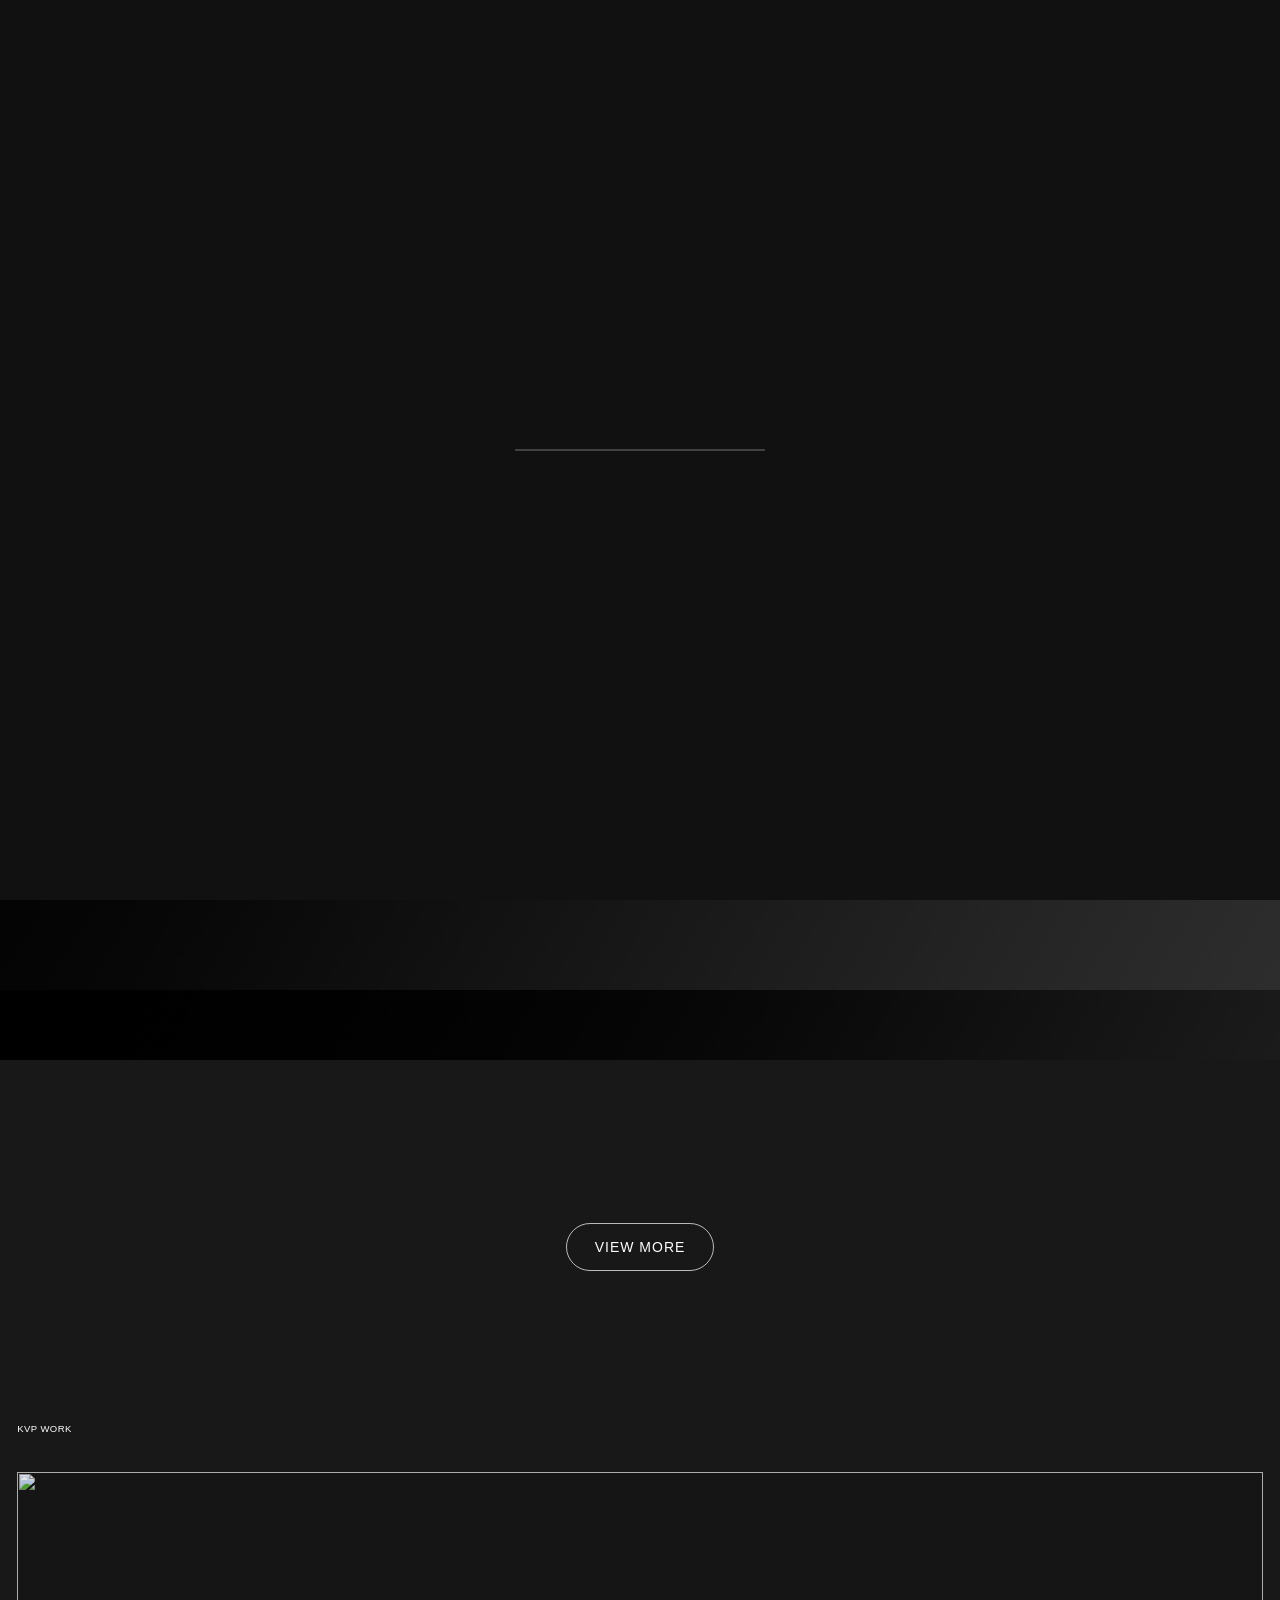
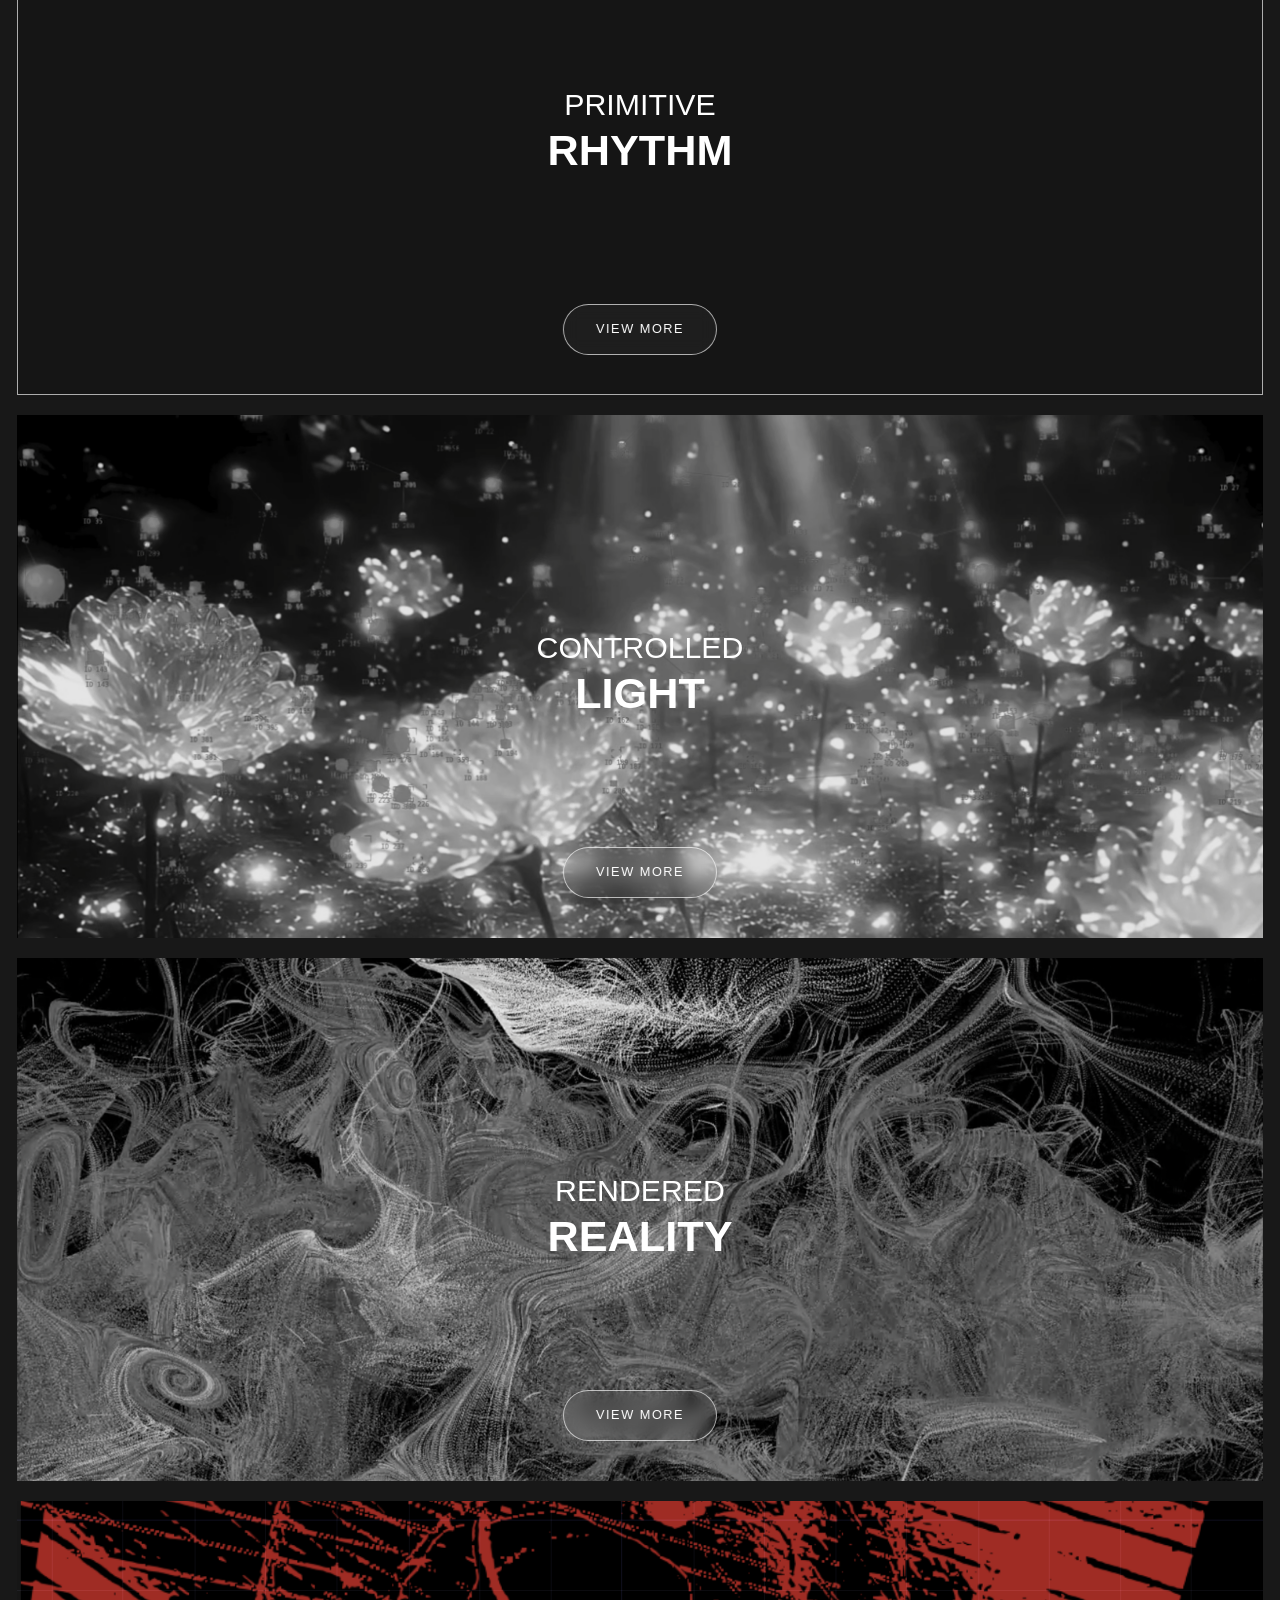
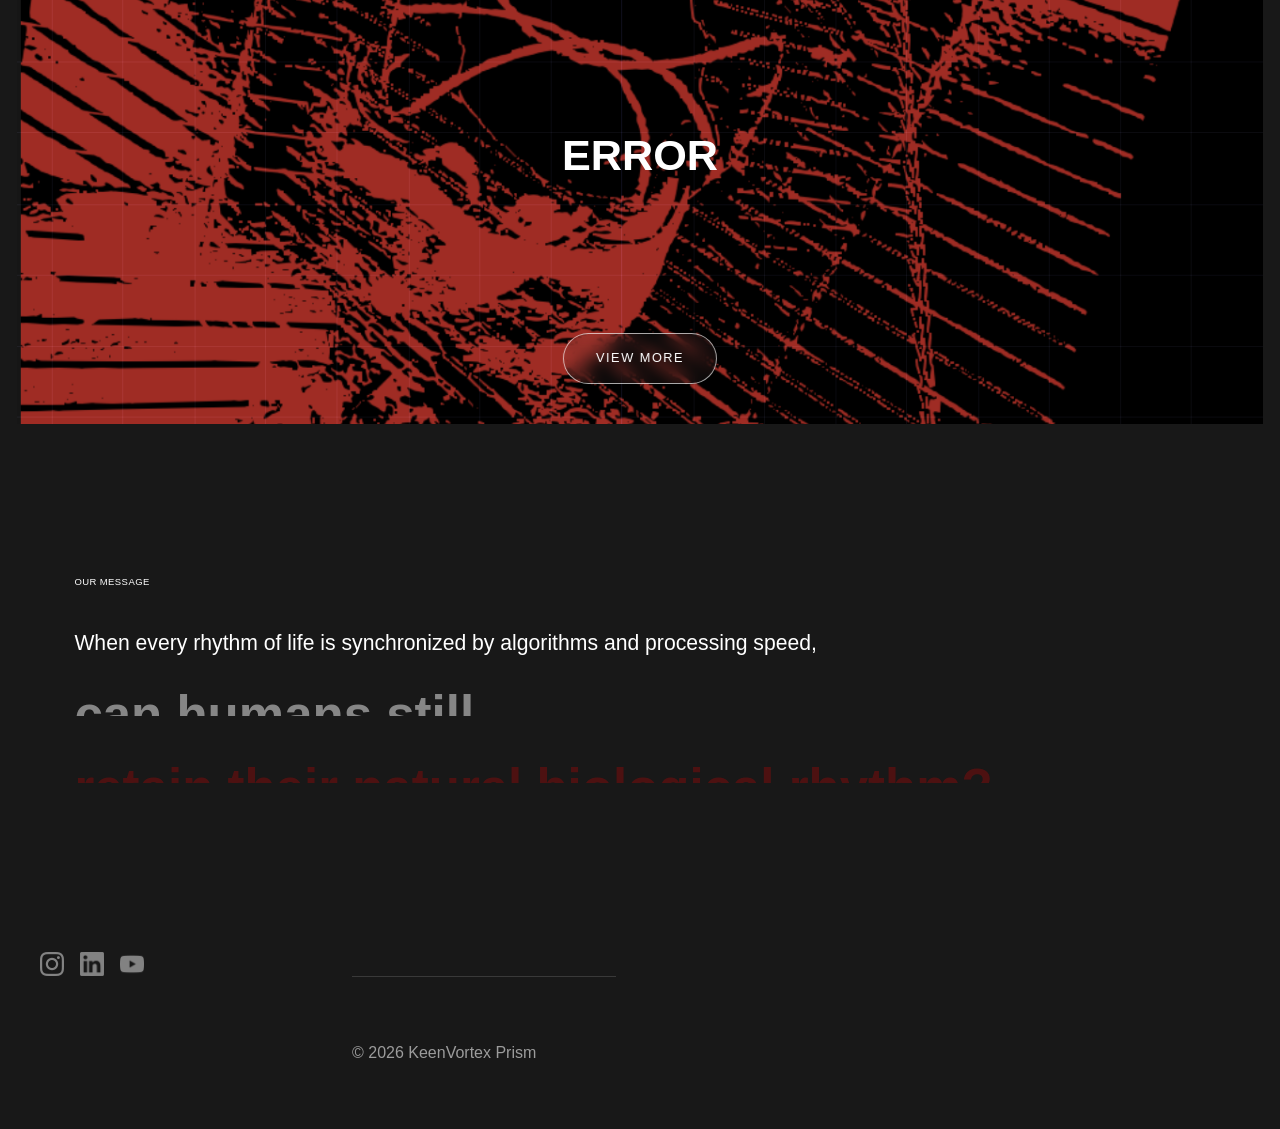
==== commit f303dfdd: "Update index.html" ====
--- a/index.html
+++ b/index.html
@@ -317,17 +317,17 @@
                     </div>
                   </a>
                 </div>
-                <!-- <div id="w-node-_9bd6a40c-90d5-6a53-a43b-265c80eb7345-80eb72f3"
+                <div id="w-node-_9bd6a40c-90d5-6a53-a43b-265c80eb7345-80eb72f3"
                   class="nav-overflow-hidden nav-link-margin">
-                  <a href="new.html" data-w-id="9bd6a40c-90d5-6a53-a43b-265c80eb7346" class="nav-link w-inline-block">
+                  <a href="index.html" data-w-id="9bd6a40c-90d5-6a53-a43b-265c80eb7346" class="nav-link w-inline-block">
                     <div class="link-wrapper">
                       <div class="overflow-hidden">
-                        <div class="nav-text">News</div>
-                        <div class="nav-text">News</div>
+                        <div class="nav-text">Art</div>
+                        <div class="nav-text">Art</div>
                       </div>
                     </div>
                   </a>
-                </div> -->
+                </div>
                 <!-- <div id="w-node-_9bd6a40c-90d5-6a53-a43b-265c80eb734d-80eb72f3"
                   class="nav-overflow-hidden nav-link-margin">
                   <a href="contact.html" data-w-id="9bd6a40c-90d5-6a53-a43b-265c80eb734e" class="nav-link w-inline-block">
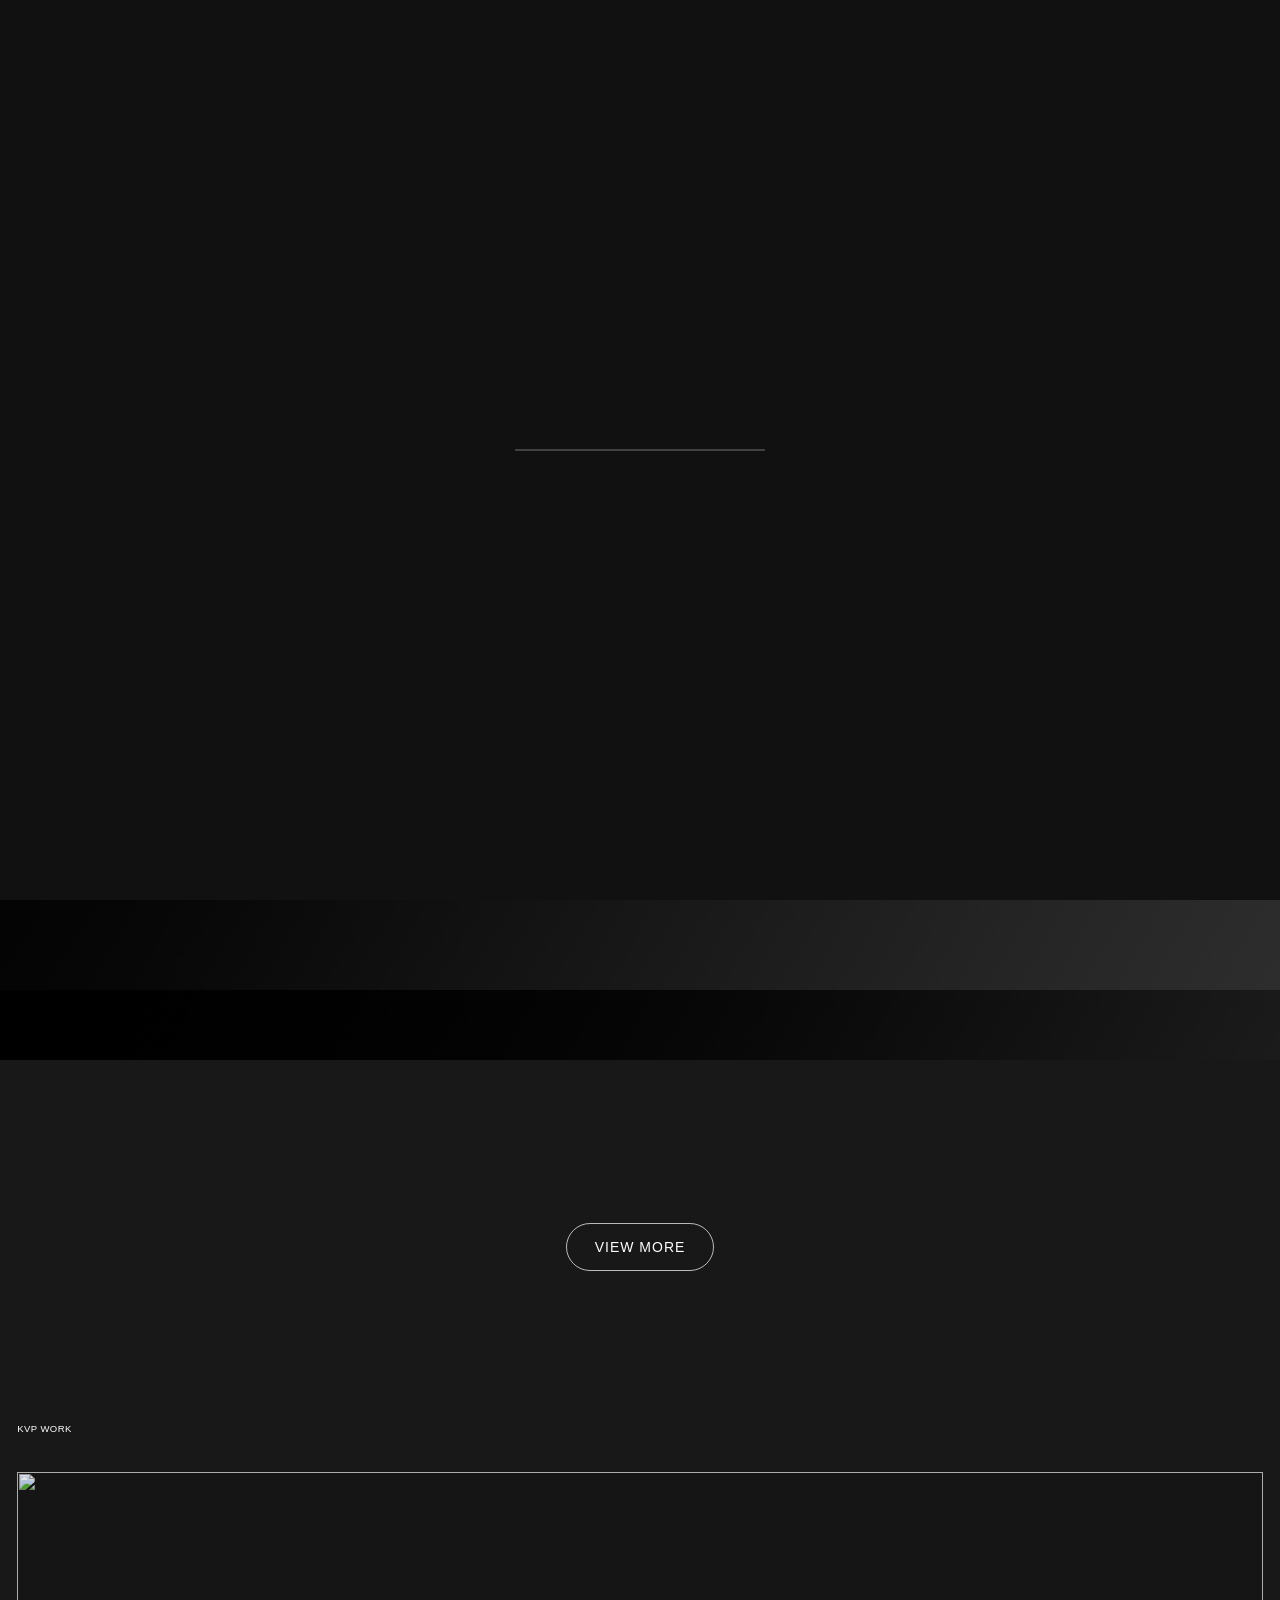
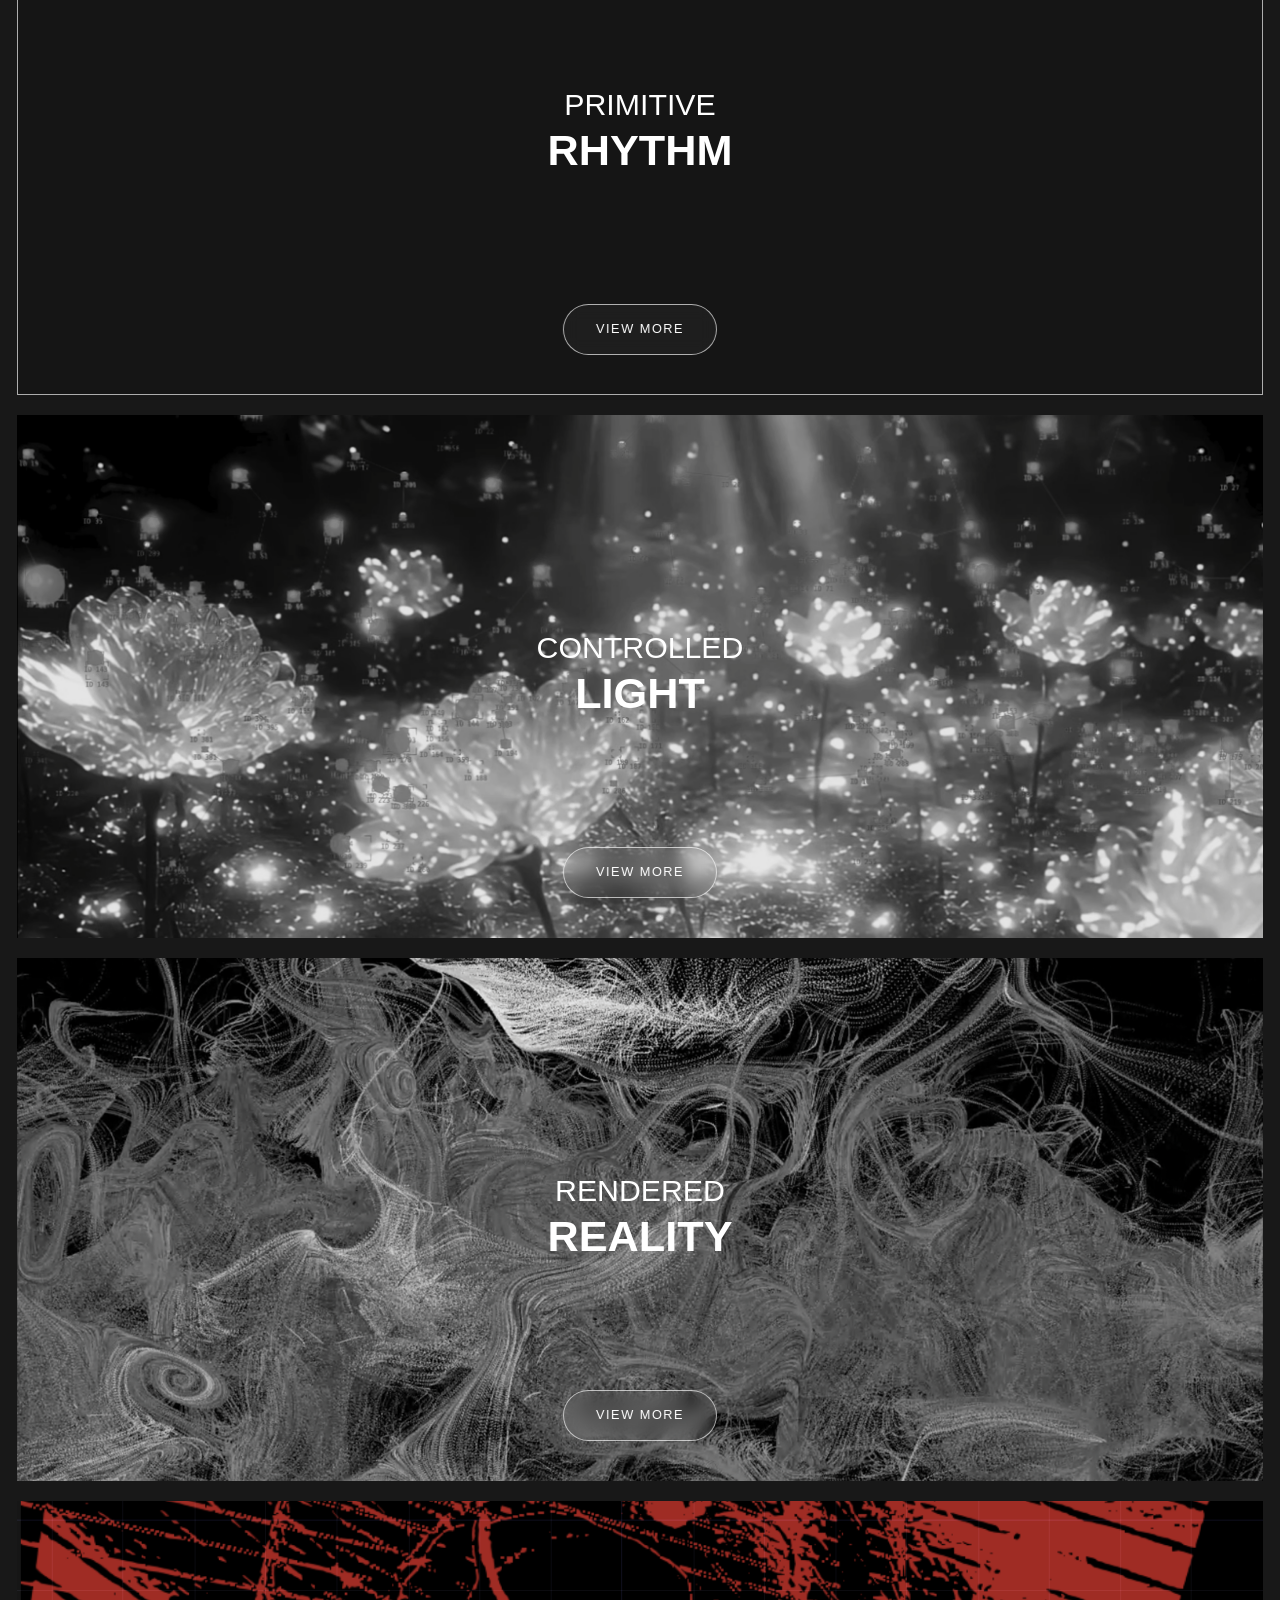
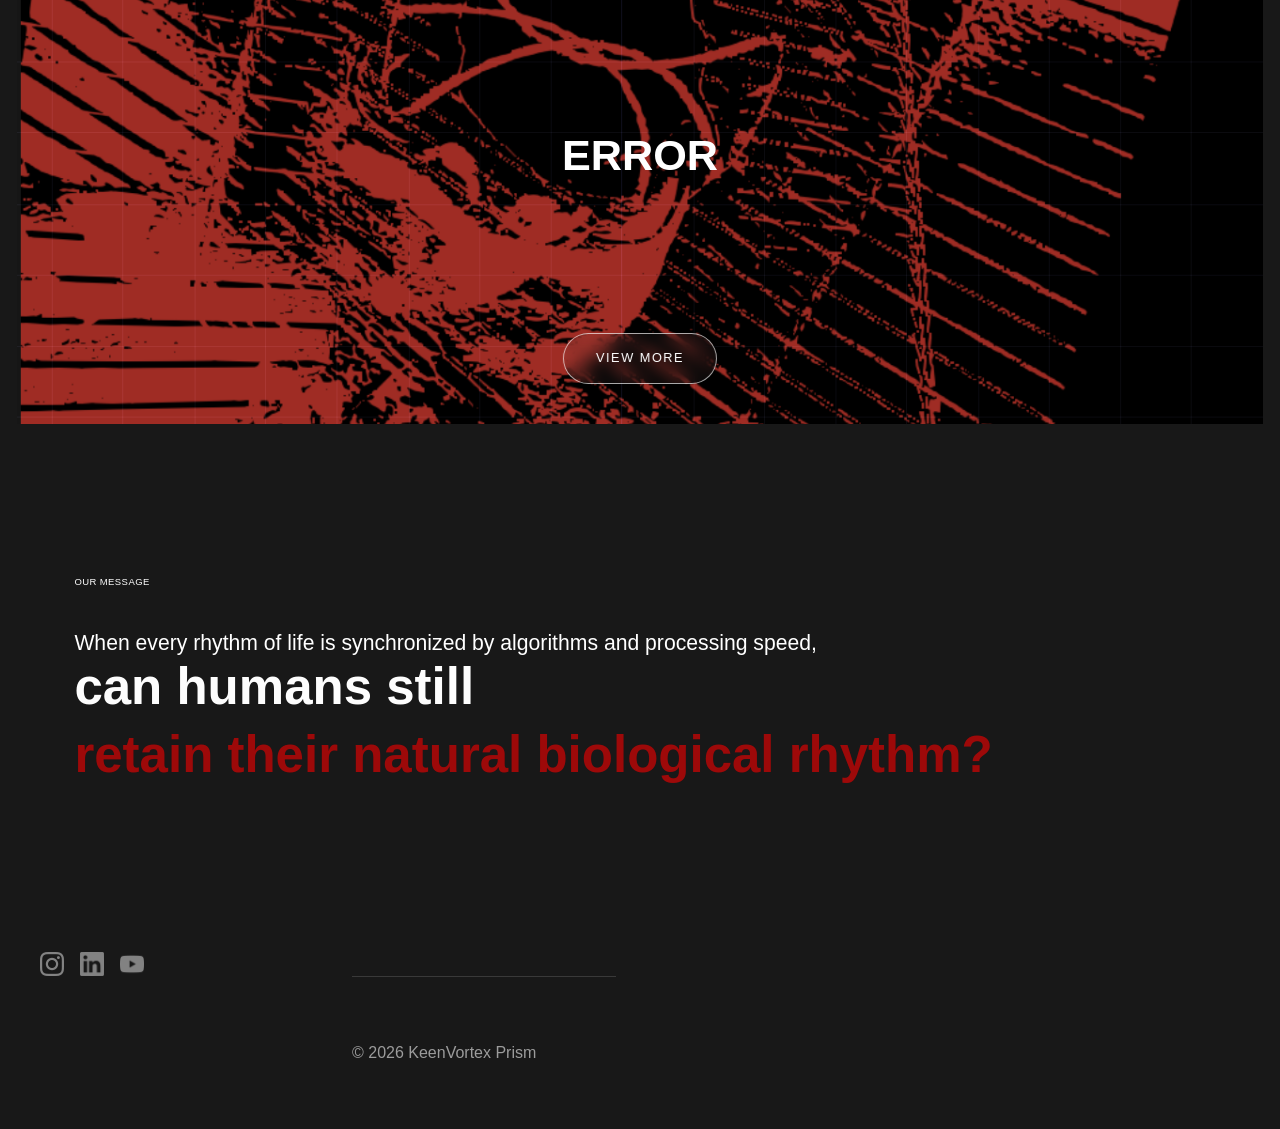
==== commit 708315d8: "rút gọn chữ" ====
--- a/index.html
+++ b/index.html
@@ -881,7 +881,7 @@
         padding:0 10px;
         ">
 
-        The world has become fully datafied and now exists as a point cloud — a collection of countless coordinate points within digital space. Objects gradually lose their original physical forms and are transformed into data structures that can be reconstructed, replicated, and modified through technology. The boundary between reality and virtuality no longer exists clearly. Everything merges into a multidimensional structure where perception itself can be simulated, edited, or redefined.
+        The world has become a vast data cloud, where physical forms dissolve into digital structures that can be replicated and altered. The line between real and virtual fades, merging into a multidimensional space where even perception can be simulated and redefined.
 
       </div>
 
@@ -987,9 +987,8 @@
         padding:0 10px;
         ">
 
-        A moment when the speed of technological development surpasses the limits of human perception. Distorted signals and states of “error” begin to emerge — representing a dissonance between humans and the accelerating pace of data-driven technology. In a high-speed data society, can humans still preserve their natural rhythm?
-Perhaps we need to slow down and listen once again to the familiar rhythm that existed before every machine and system. In doing so, we may realize that “error” is not merely a malfunction, but a necessary deviation that allows humans to rediscover their own original rhythm.
-
+        When technology outpaces human perception, distorted signals and “errors” emerge, revealing a dissonance between people and the speed of data. In this high‑speed society, slowing down to hear the rhythm before machines reminds us that error is not failure, but a vital deviation that helps us rediscover our natural pace.
+        
       </div>
 
     </div>
--- a/css/studio-birthplace.webflow.a4b025569.css
+++ b/css/studio-birthplace.webflow.a4b025569.css
@@ -14514,4 +14514,5 @@
   font-weight: 100;
   font-style: normal;
   font-display: swap;
-}+}
+
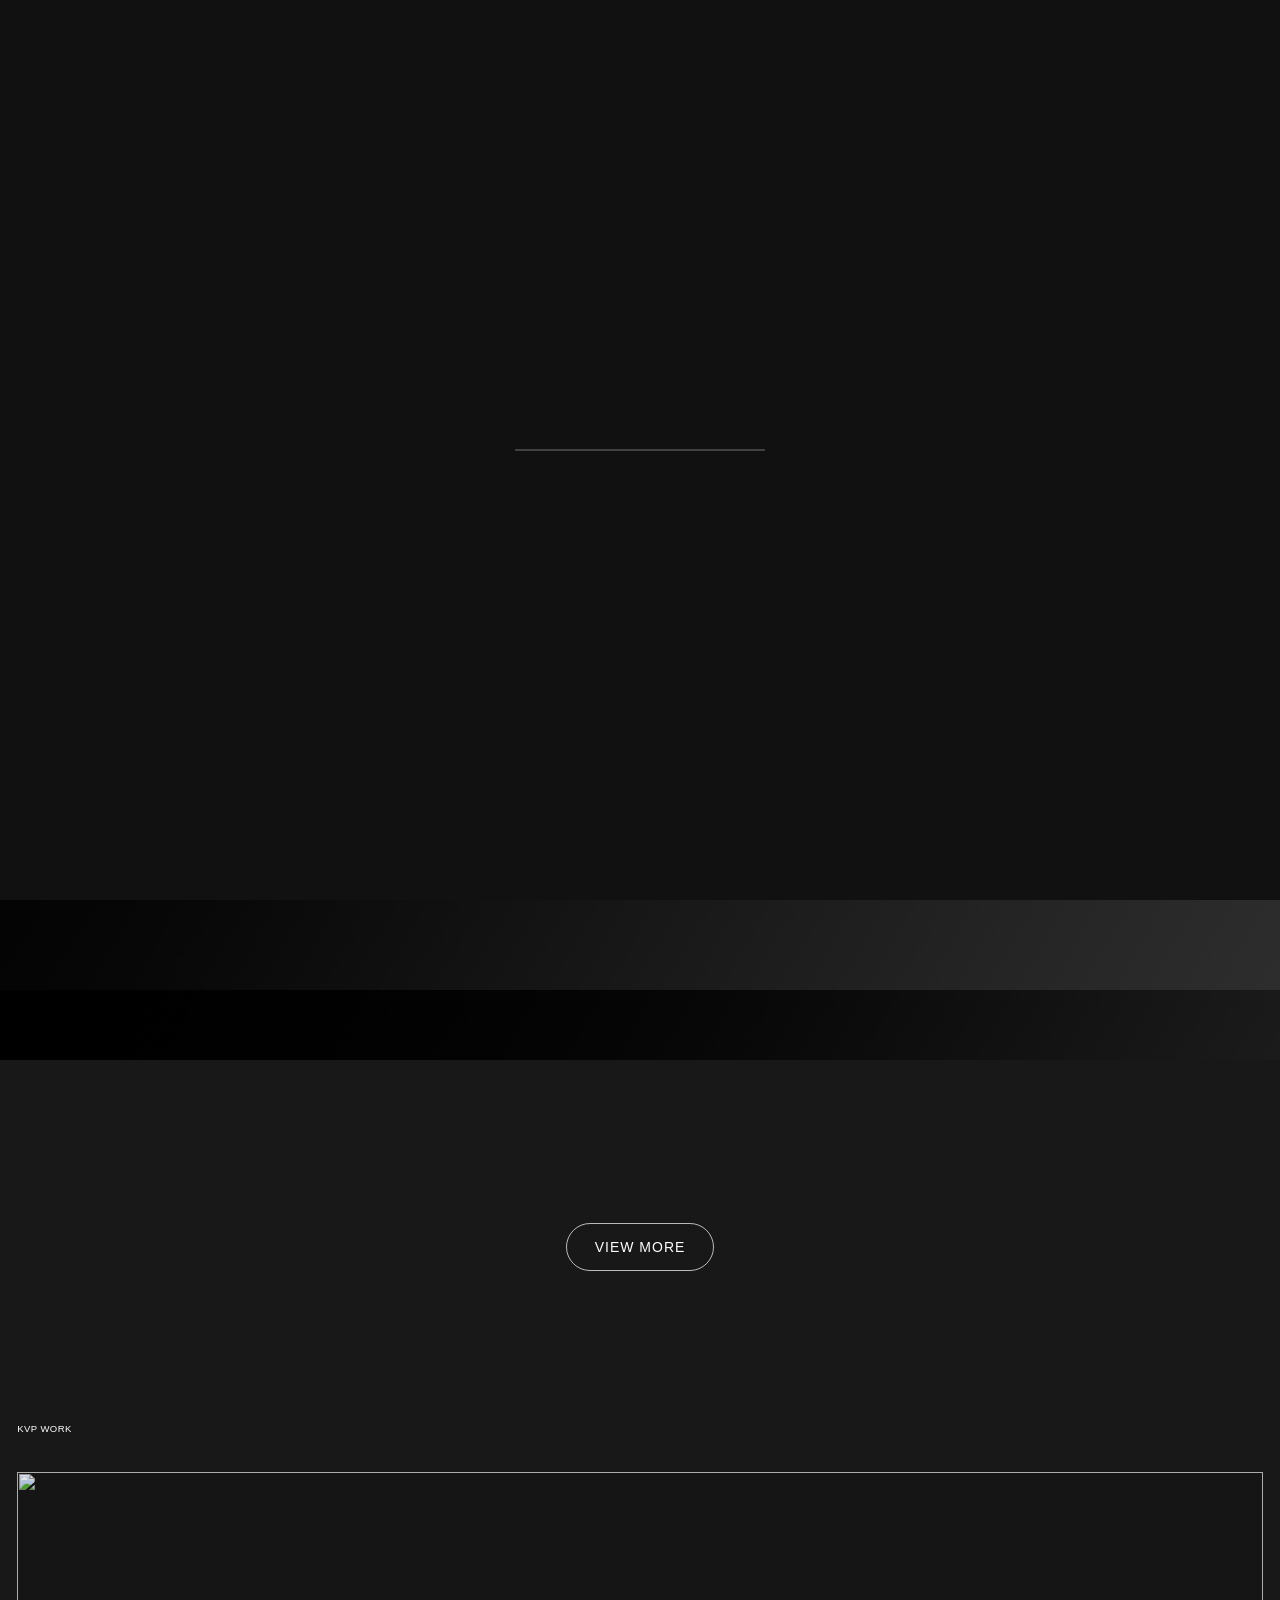
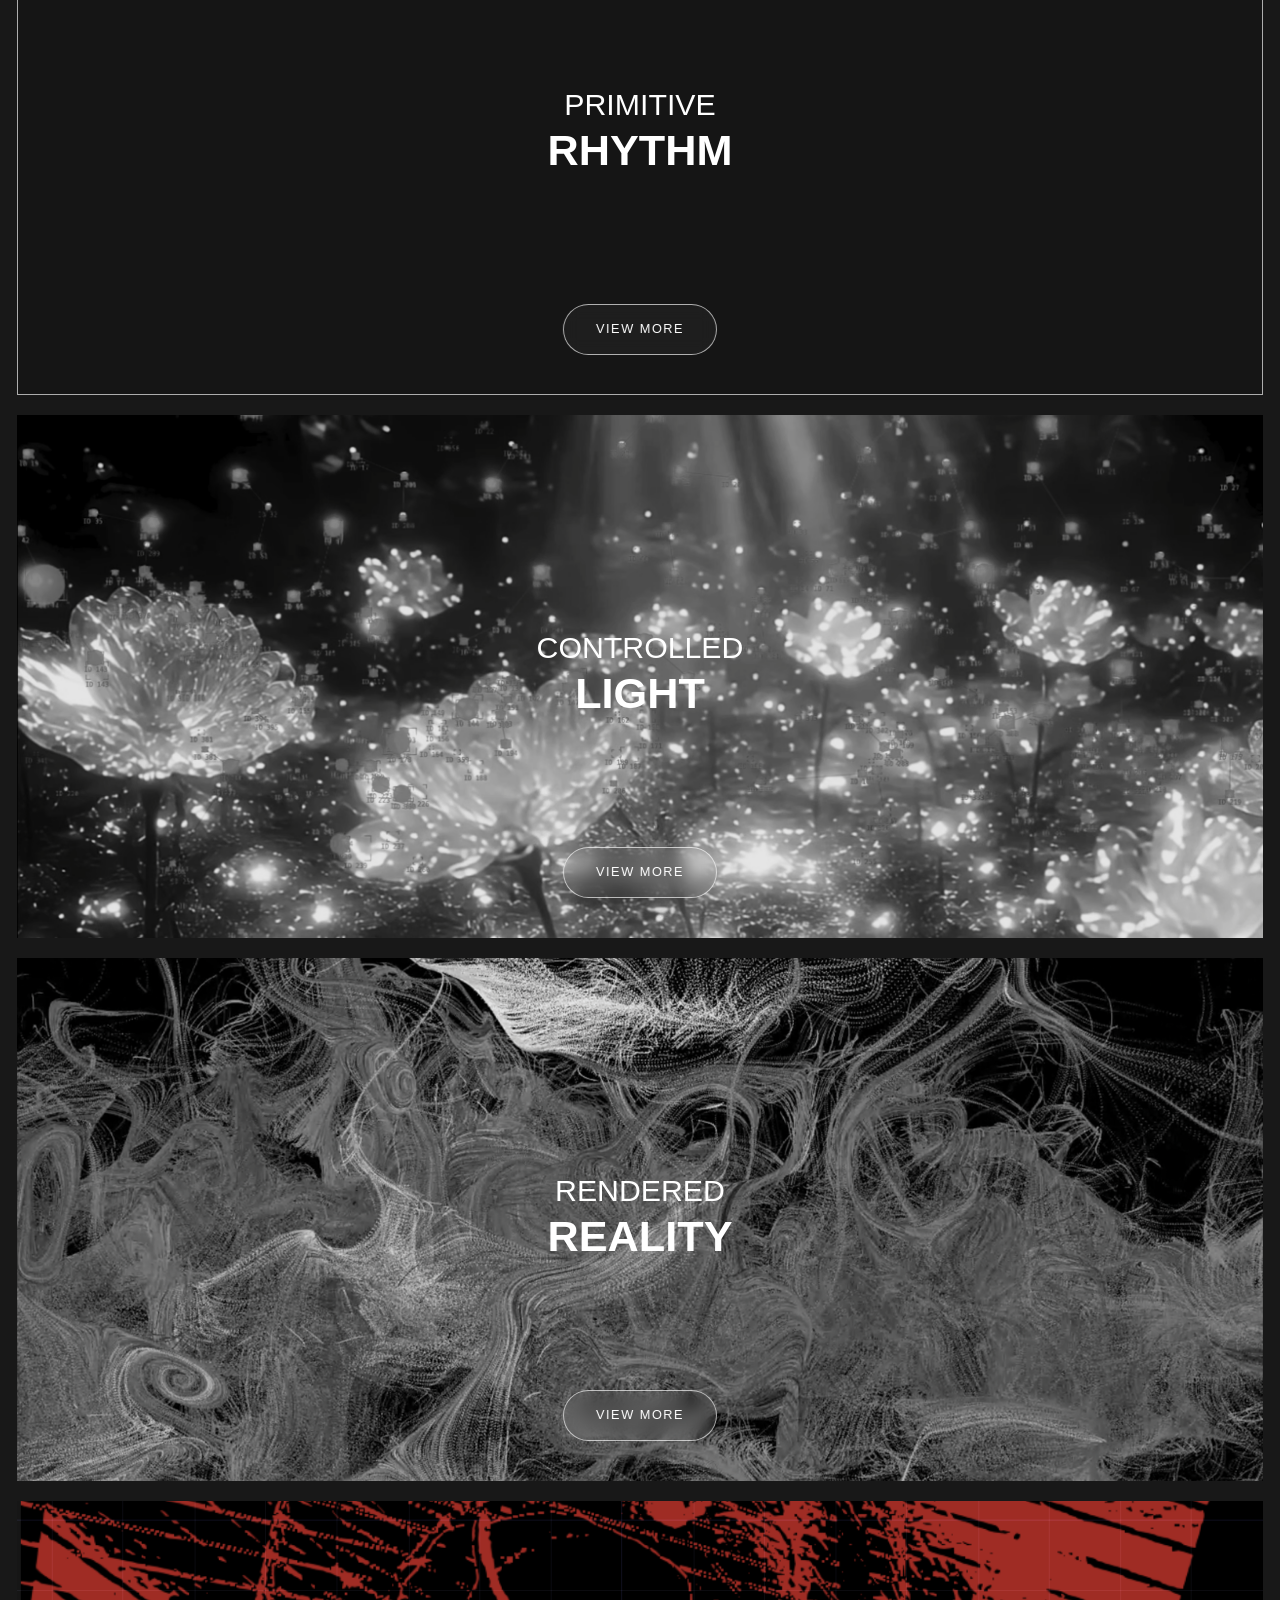
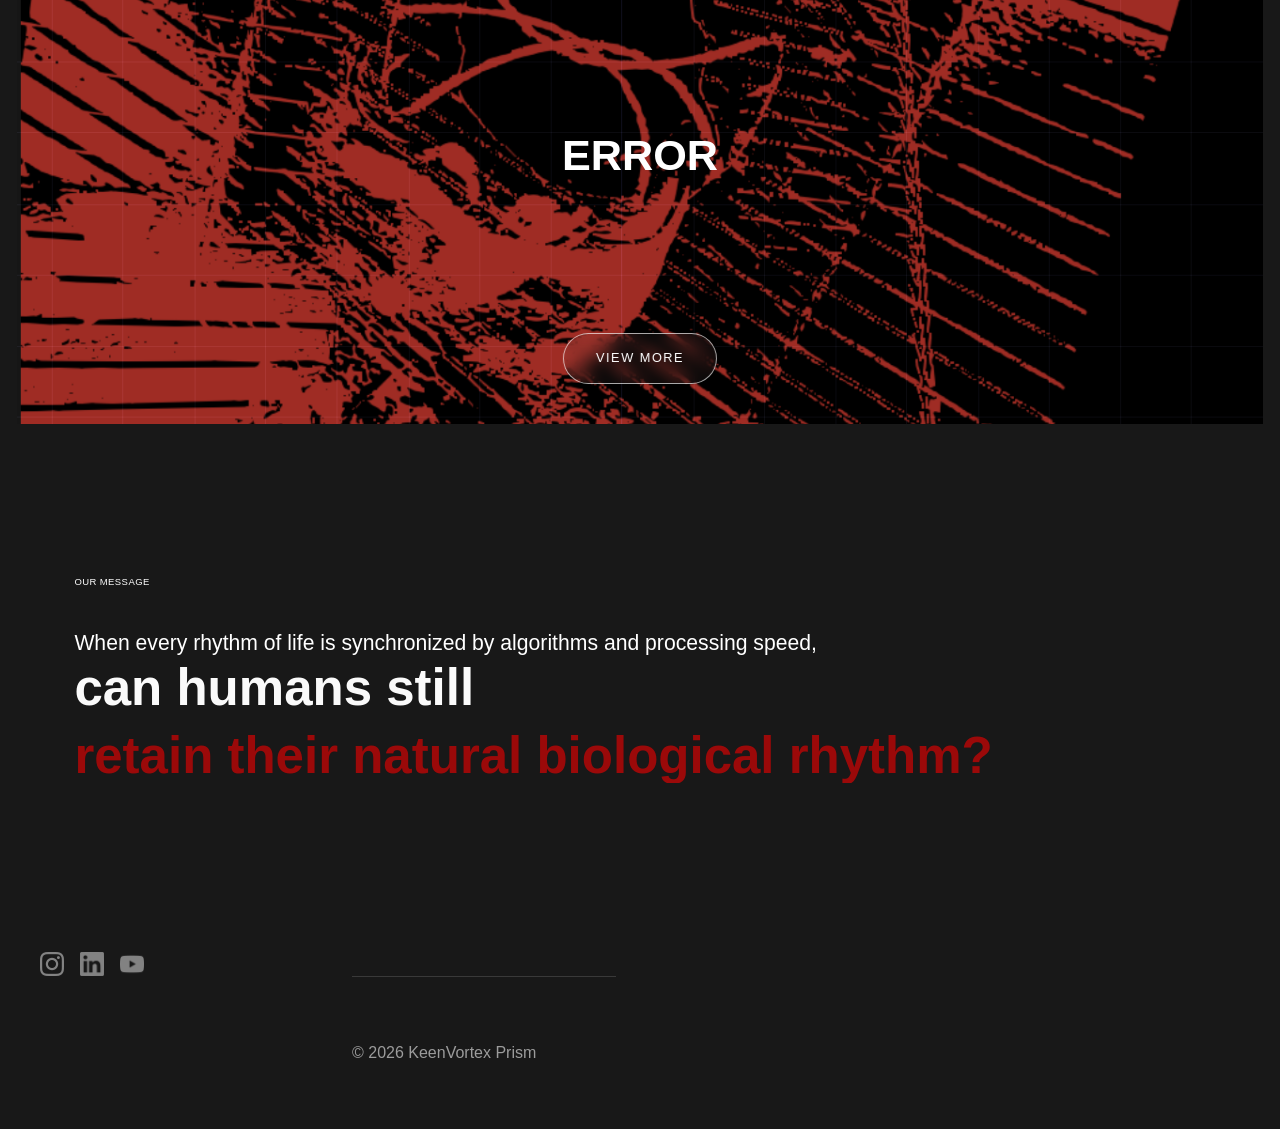
==== commit e74e8de6: "anh nen" ====
--- a/index.html
+++ b/index.html
@@ -411,7 +411,7 @@
               <div class="hero-content-wrapper home">
                 <div></div>
                 <div class="flex-vertical flex-align-center">
-                  <h1 class="fl-home-hero-text">
+                  <h1 class="fl-home-hero-text" style="font-size:36px !important; line-height:1.7;">
                     <span class="font-weight-black">RHYTHM.ERROR</span>
                   </h1>
                   <div class="hero-button-wrapper">
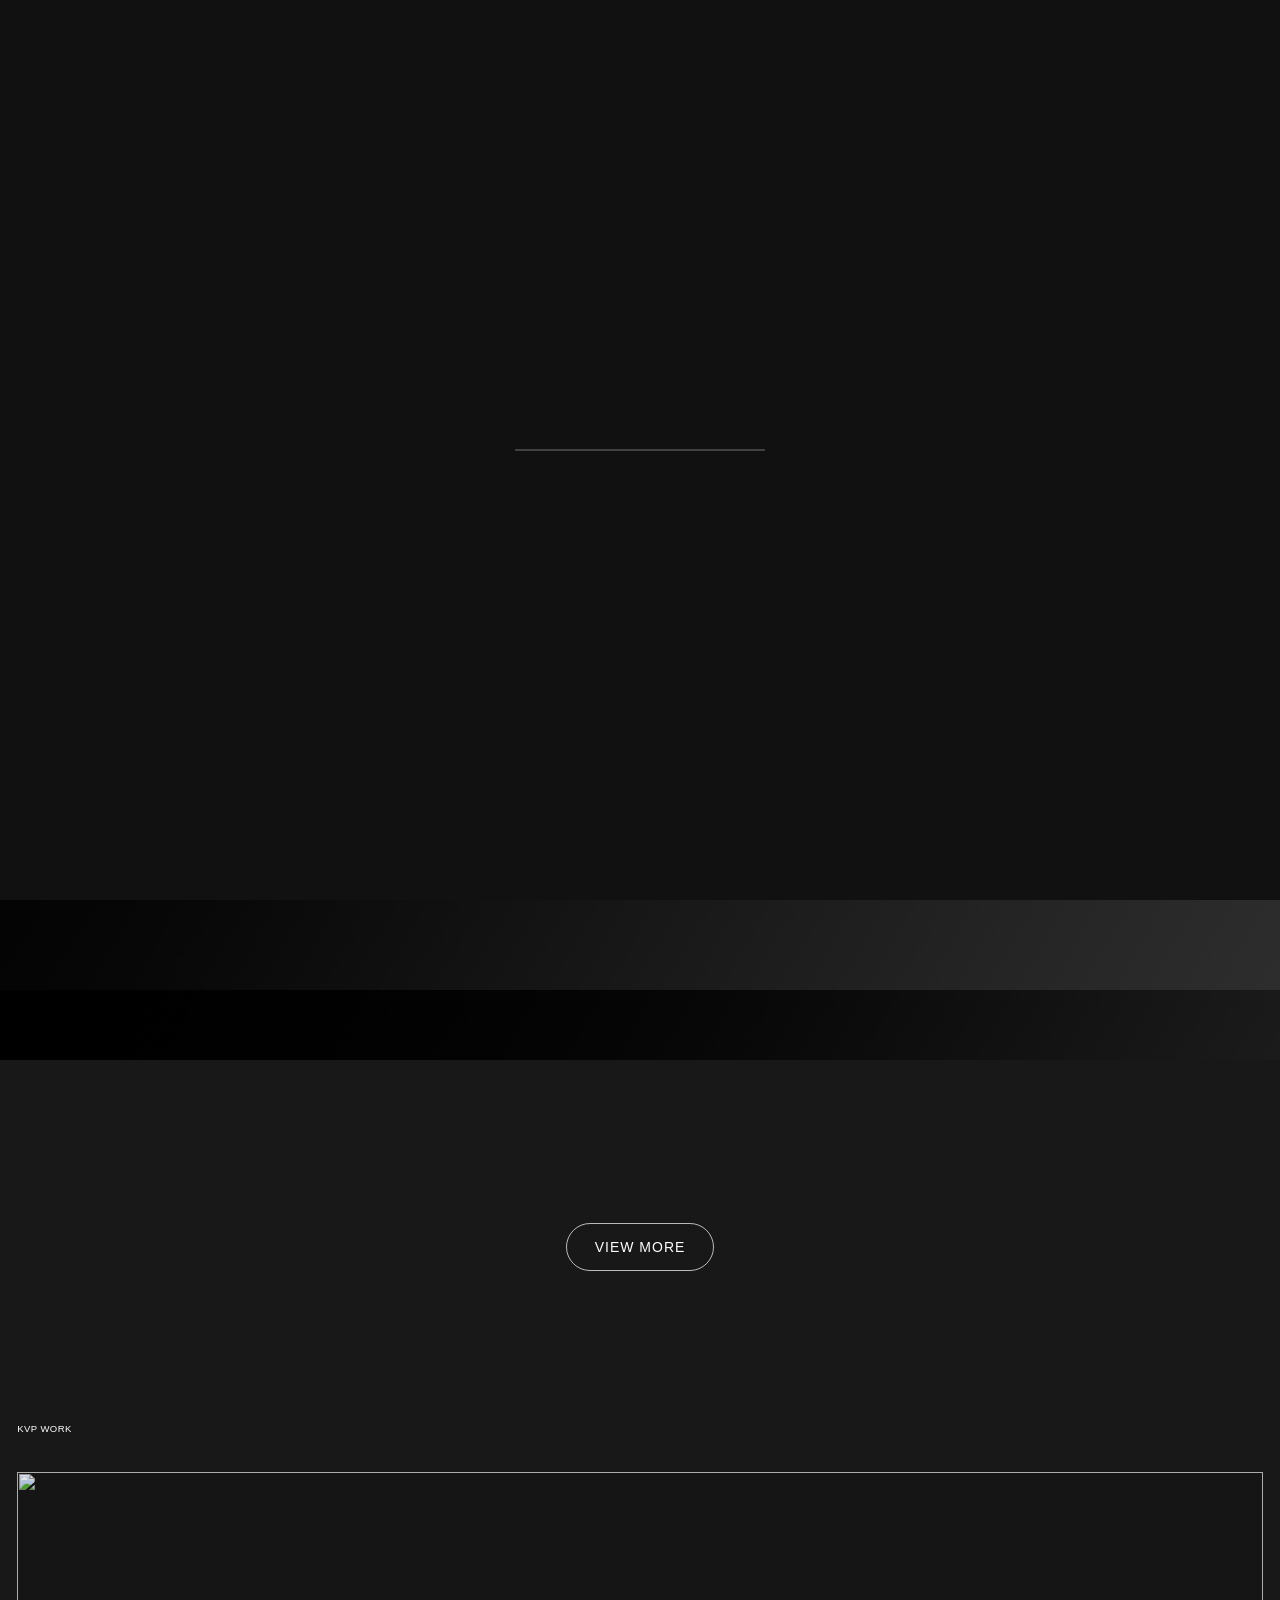
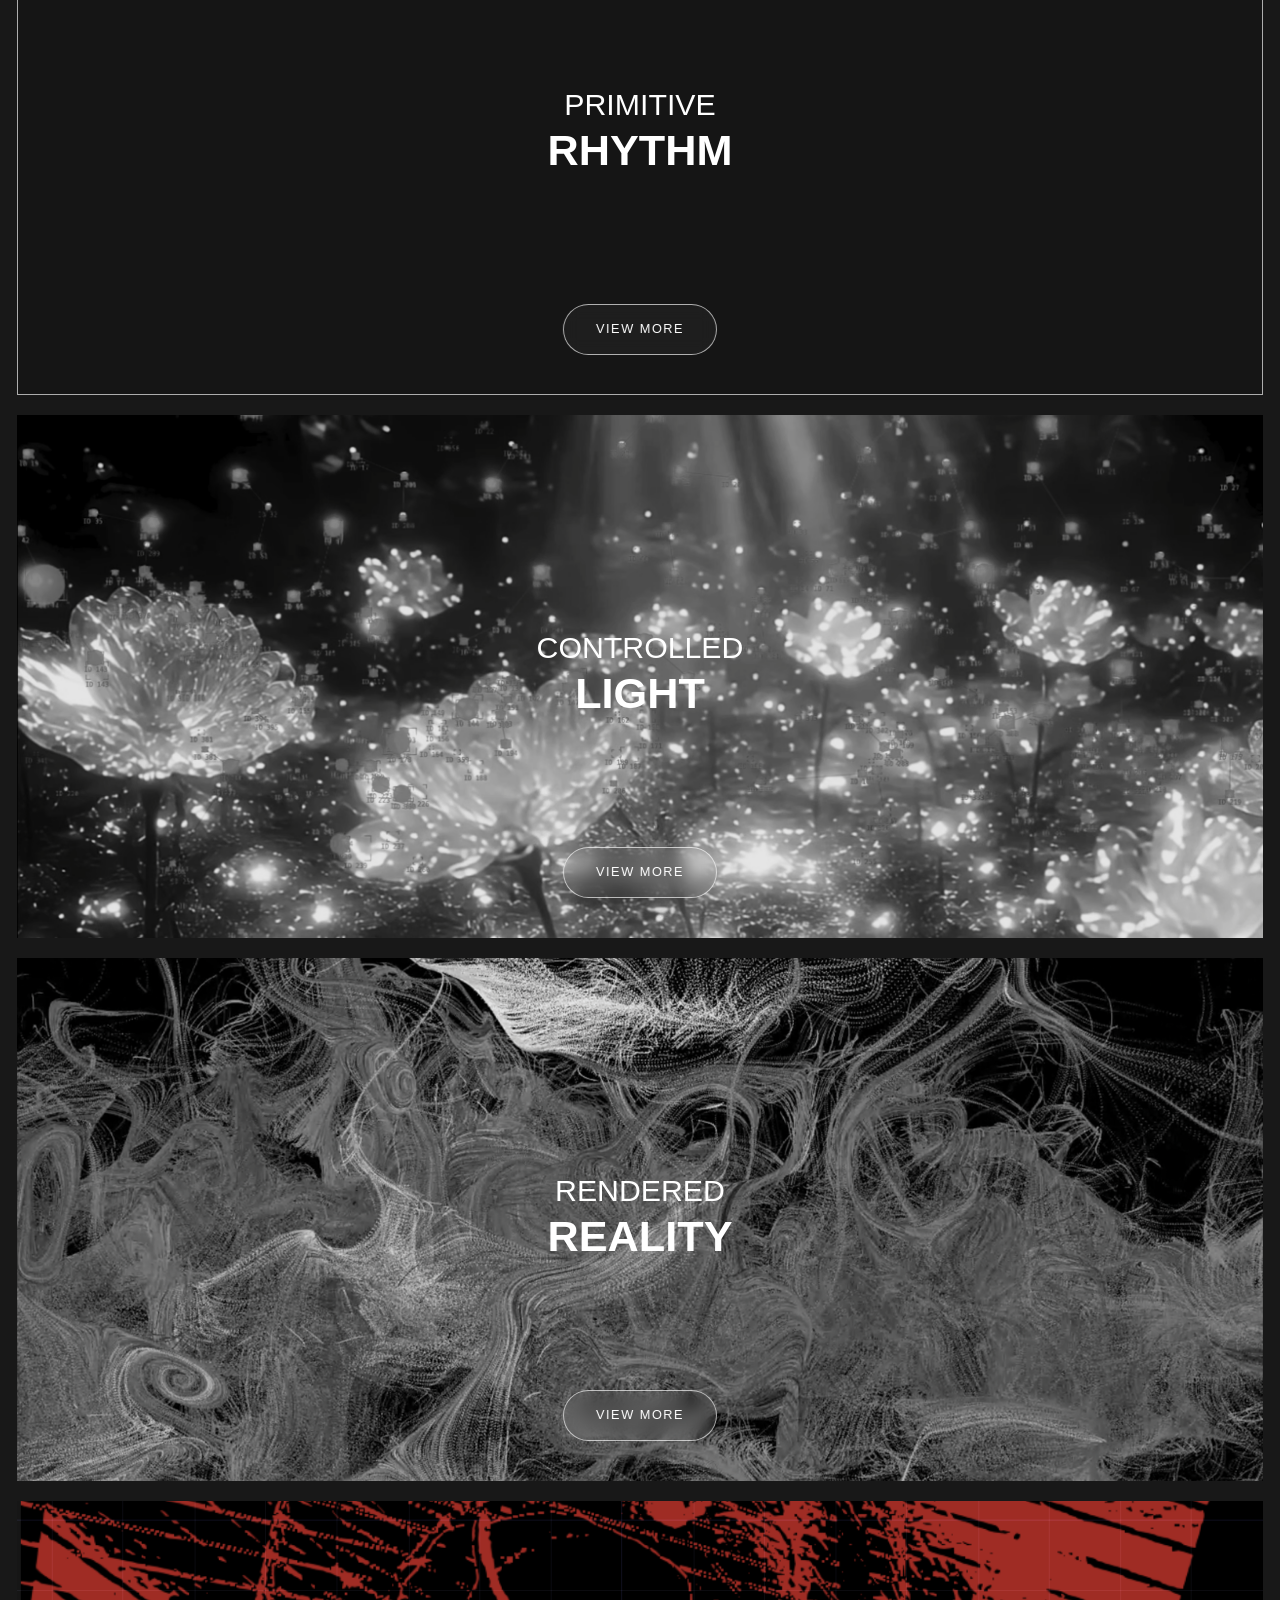
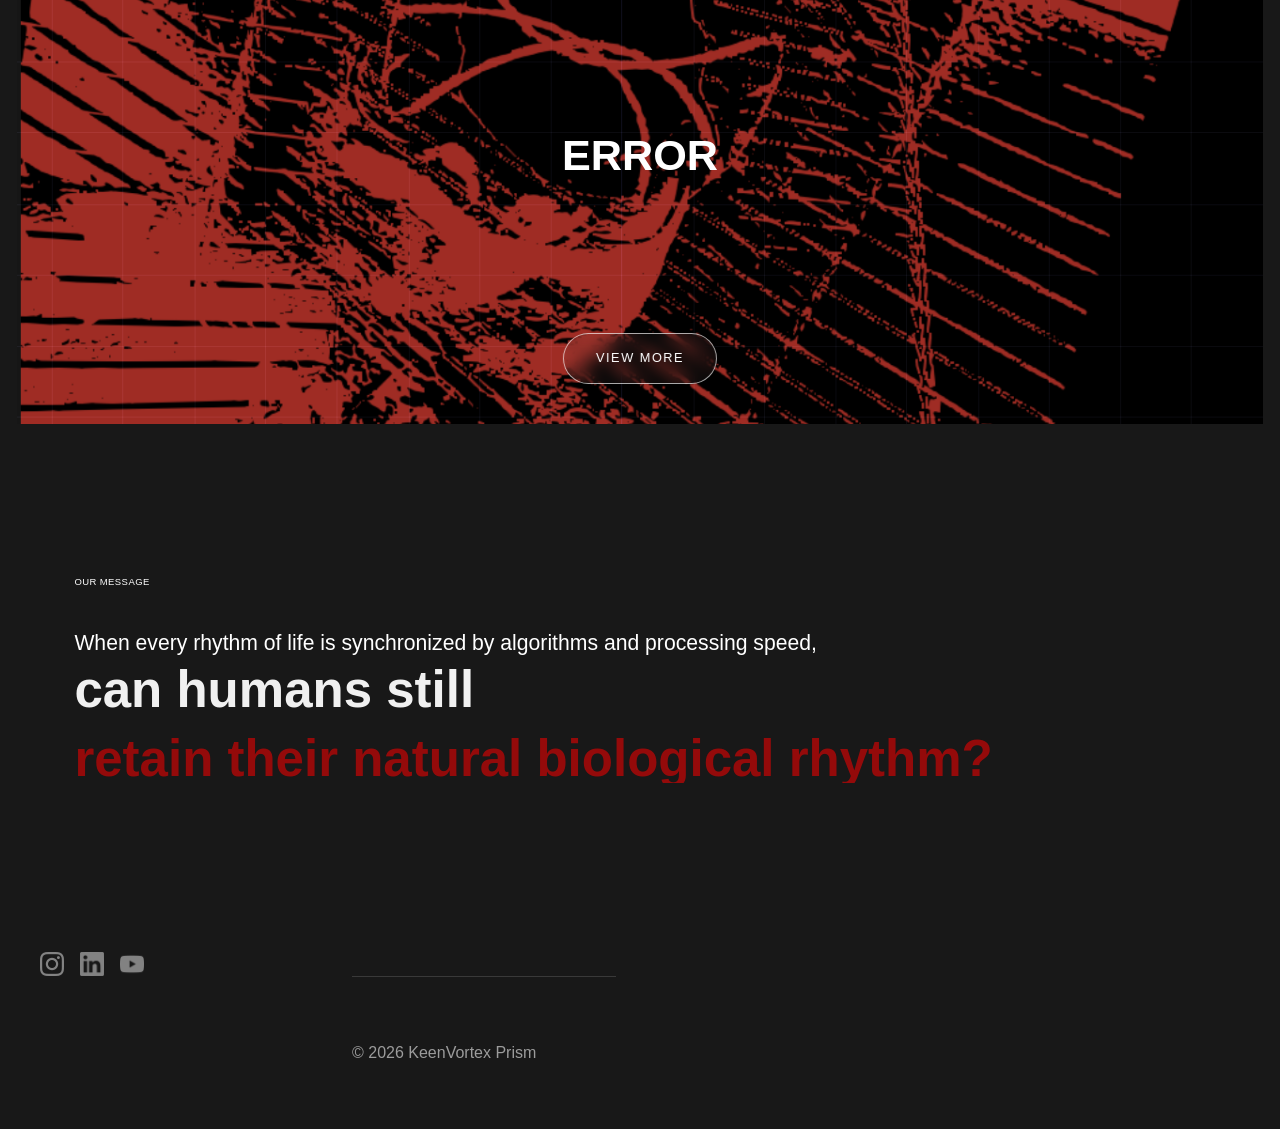
==== commit f4826e7f: "Update index.html" ====
--- a/index.html
+++ b/index.html
@@ -9,16 +9,16 @@
   <meta content="KeenVortex Prism is a creative studio igniting global action, one story at a time."
     name="description" />
   <meta content="KeenVortex Prism" property="og:title" />
-  <meta content="Studio Birthplace is a creative studio igniting global action, one story at a time."
+  <meta content="KeenVortex Prism is a creative studio igniting global action, one story at a time."
     property="og:description" />
   <meta
-    content="images/662cf7552e3e9cd2ada614f3_websitelogo-OptionA-v2.png"
+    content="https://keenvortexprism.github.io/images/662cf7552e3e9cd2ada614f3_websitelogo-OptionA-v2.png"
     property="og:image" />
   <meta content="KeenVortex Prism" property="twitter:title" />
   <meta content="KeenVortex Prism is a creative studio igniting global action, one story at a time."
     property="twitter:description" />
   <meta
-    content="images/662cf7552e3e9cd2ada614f3_websitelogo-OptionA-v2.png"
+    content="https://keenvortexprism.github.io/images/662cf7552e3e9cd2ada614f3_websitelogo-OptionA-v2.png"
     property="twitter:image" />
   <meta property="og:type" content="website" />
   <meta content="summary_large_image" name="twitter:card" />
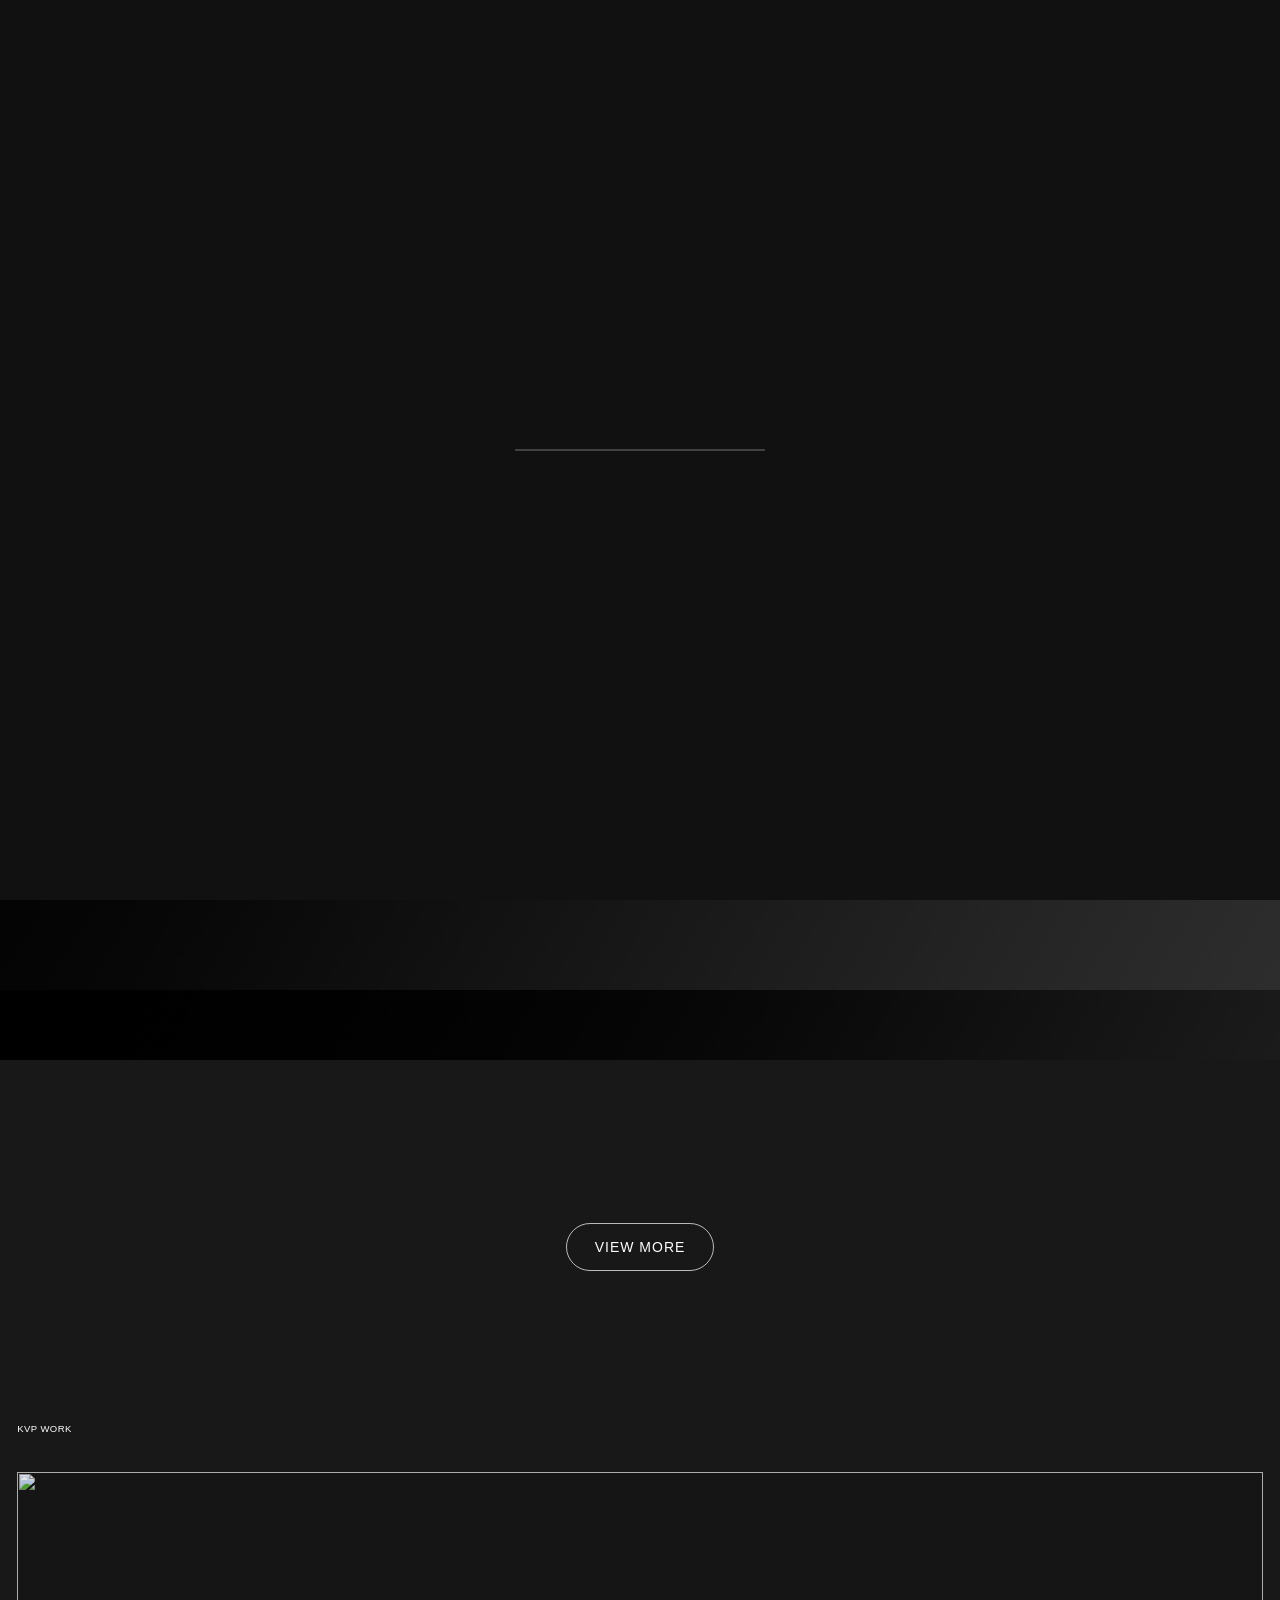
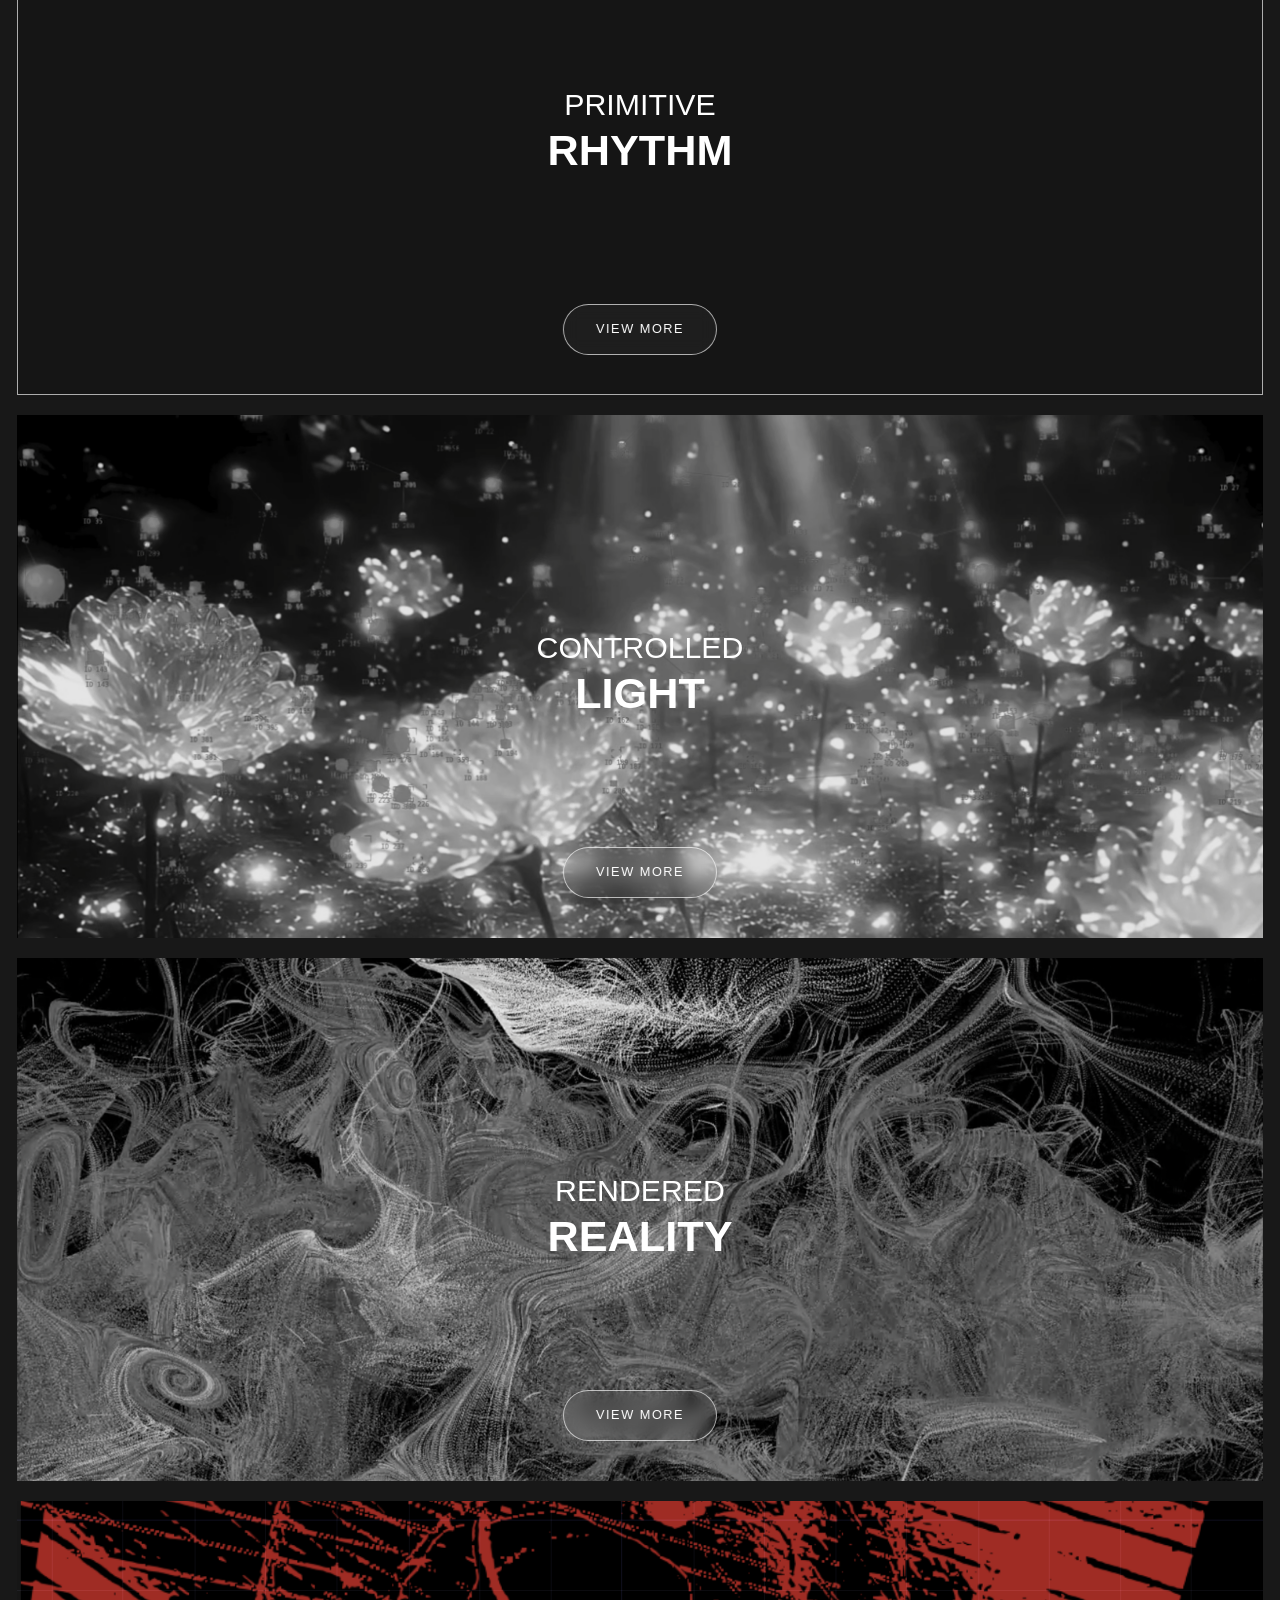
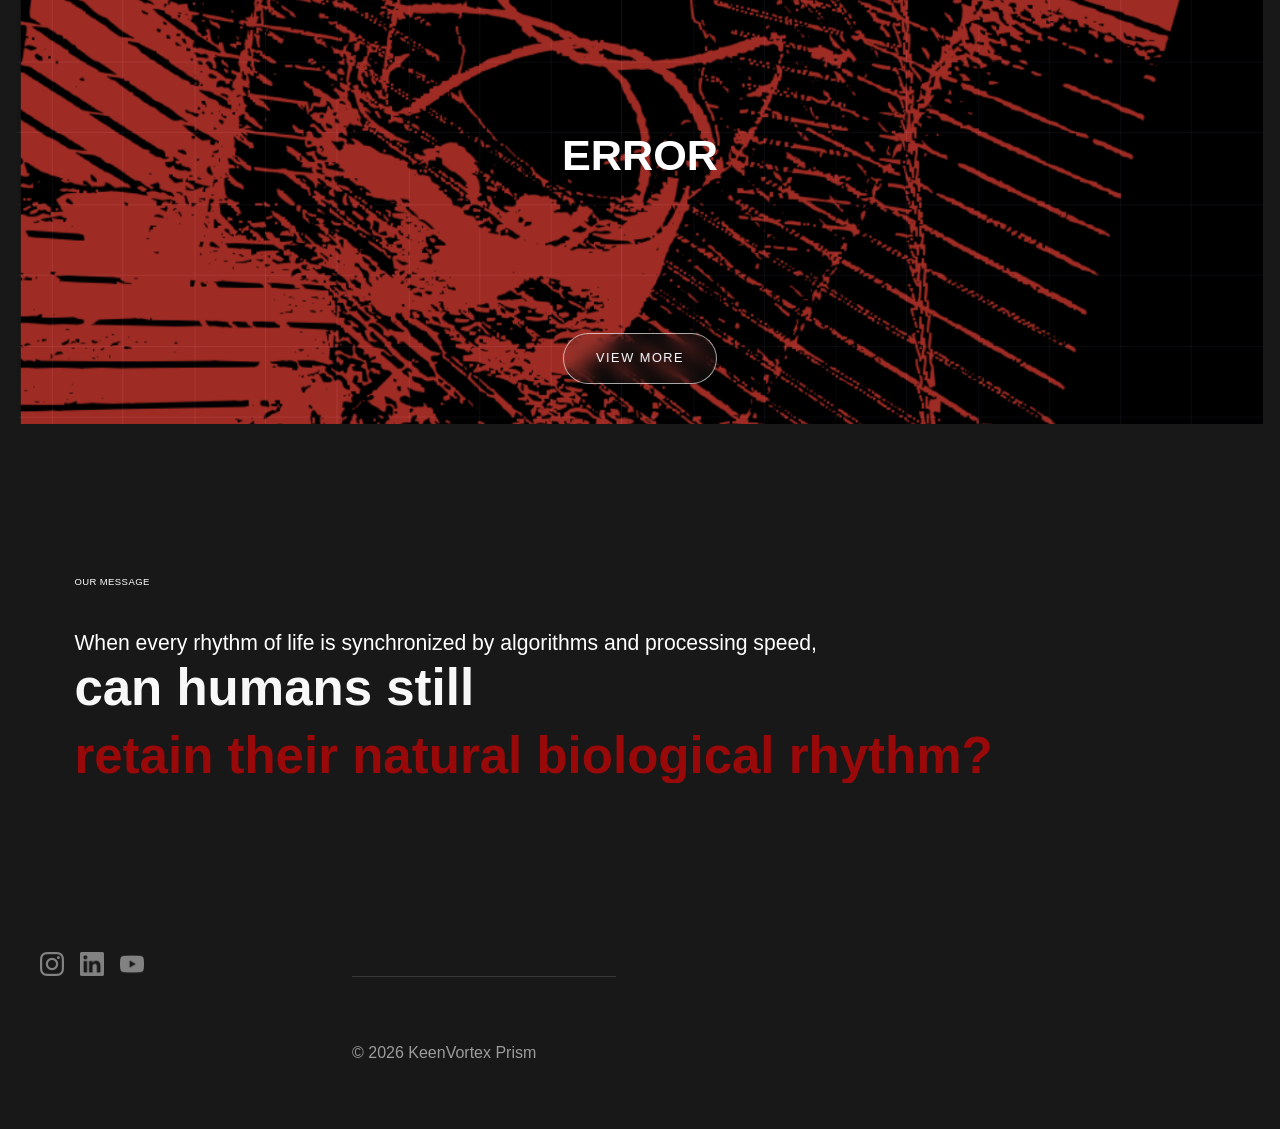
==== commit 3631f3ea: "Update index.html" ====
--- a/index.html
+++ b/index.html
@@ -6,211 +6,100 @@
 <head>
   <meta charset="utf-8" />
   <title>KeenVortex Prism</title>
-  <meta content="KeenVortex Prism is a creative studio igniting global action, one story at a time."
-    name="description" />
-  <meta content="KeenVortex Prism" property="og:title" />
-  <meta content="KeenVortex Prism is a creative studio igniting global action, one story at a time."
-    property="og:description" />
-  <meta
-    content="https://keenvortexprism.github.io/images/662cf7552e3e9cd2ada614f3_websitelogo-OptionA-v2.png"
-    property="og:image" />
-  <meta content="KeenVortex Prism" property="twitter:title" />
-  <meta content="KeenVortex Prism is a creative studio igniting global action, one story at a time."
-    property="twitter:description" />
-  <meta
-    content="https://keenvortexprism.github.io/images/662cf7552e3e9cd2ada614f3_websitelogo-OptionA-v2.png"
-    property="twitter:image" />
+  <meta name="description" content="KeenVortex Prism is a creative studio igniting global action, one story at a time." />
+
+  <!-- Open Graph / Facebook -->
+  <meta property="og:title" content="KeenVortex Prism" />
+  <meta property="og:description" content="KeenVortex Prism is a creative studio igniting global action, one story at a time." />
+  <meta property="og:image" content="https://keenvortexprism.github.io/images/662cf7552e3e9cd2ada614f3_websitelogo-OptionA-v2.png" />
   <meta property="og:type" content="website" />
-  <meta content="summary_large_image" name="twitter:card" />
-  <meta content="width=device-width, initial-scale=1" name="viewport" />
-  <link href="css/studio-birthplace.webflow.a4b025569.css"
-    rel="stylesheet" type="text/css" />
-
+
+  <!-- Twitter Card -->
+  <meta name="twitter:card" content="summary_large_image" />
+  <meta property="twitter:title" content="KeenVortex Prism" />
+  <meta property="twitter:description" content="KeenVortex Prism is a creative studio igniting global action, one story at a time." />
+  <meta property="twitter:image" content="https://keenvortexprism.github.io/images/662cf7552e3e9cd2ada614f3_websitelogo-OptionA-v2.png" />
+
+  <meta name="viewport" content="width=device-width, initial-scale=1" />
+
+  <!-- CSS -->
+  <link href="css/studio-birthplace.webflow.a4b025569.css" rel="stylesheet" type="text/css" />
+  <link rel="stylesheet" href="css/swiper-bundle.min.css" />
+  <link rel="stylesheet" href="css/plyr.css" />
+
+  <!-- Fonts -->
   <link href="https://fonts.googleapis.com" rel="preconnect" />
   <link href="https://fonts.gstatic.com" rel="preconnect" crossorigin="anonymous" />
   <script src="https://ajax.googleapis.com/ajax/libs/webfont/1.6.26/webfont.js" type="text/javascript"></script>
   <script type="text/javascript">
     WebFont.load({
       google: {
-        families: [ "Lato:100,100italic,300,300italic,400,400italic,700,700italic,900,900italic" ]
+        families: ["Lato:100,100italic,300,300italic,400,400italic,700,700italic,900,900italic"]
       }
     });
   </script>
 
+  <!-- Webflow Touch/JS Detection -->
   <script type="text/javascript">
-    !function (o, c) {
-      var n = c.documentElement
-        , t = " w-mod-";
-      n.className += t + "js",
-        ("ontouchstart" in o || o.DocumentTouch && c instanceof DocumentTouch) && (n.className += t + "touch")
-    }(window, document);
+    !function(o,c){var n=c.documentElement,t=" w-mod-";n.className+=t+"js",("ontouchstart"in o||o.DocumentTouch&&c instanceof DocumentTouch)&&(n.className+=t+"touch")}(window,document);
   </script>
 
-
-  <link rel="stylesheet" href="css/swiper-bundle.min.css" />
-  <link rel="stylesheet" href="css/plyr.css" />
+  <!-- Inline Styles -->
   <style>
-    .letter {
-      display: inline-block;
-      opacity: 0;
-    }
-
-    .tricksword {
-      white-space: nowrap;
-      display: inline-block;
-      opacity: 0;
-      overflow: hidden;
-      height: 1.07em;
-      line-height: 1;
-    }
-  </style>
-  <style>
+    .letter { display: inline-block; opacity: 0; }
+    .tricksword { white-space: nowrap; display: inline-block; opacity: 0; overflow: hidden; height: 1.07em; line-height: 1; }
+    .swiper { padding: 0 1em !important; }
+    .fl-testimonial-small { overflow: hidden; text-overflow: ellipsis; }
+
     .page-background:after,
     .noise-overlay:after {
-      top: -10rem;
-      left: -10rem;
-      width: calc(100% + 20rem);
-      height: calc(100% + 20rem);
-      z-index: 1;
-      content: "";
-      position: absolute;
-      pointer-events: none;
-      background-position: 50%;
-      background-image: url('images/rhythm error.jpg');
-      pointer-events: none;
-      animation: noise 2s steps(2) infinite;
-      mix-blend-mode: multiply;
+      top: -10rem; left: -10rem; width: calc(100% + 20rem); height: calc(100% + 20rem);
+      z-index: 1; content: ""; position: absolute; pointer-events: none;
+      background-position: 50%; background-image: url('images/rhythm error.jpg');
+      animation: noise 2s steps(2) infinite; mix-blend-mode: multiply;
     }
-
     @keyframes noise {
-      0% {
-        transform: translate3d(0, 9rem, 0)
-      }
-
-      10% {
-        transform: translate3d(-1rem, -4rem, 0)
-      }
-
-      20% {
-        transform: translate3d(-8rem, 2rem, 0)
-      }
-
-      30% {
-        transform: translate3d(9rem, -9rem, 0)
-      }
-
-      40% {
-        transform: translate3d(-2rem, 7rem, 0)
-      }
-
-      50% {
-        transform: translate3d(-9rem, -4rem, 0)
-      }
-
-      60% {
-        transform: translate3d(2rem, 6rem, 0)
-      }
-
-      70% {
-        transform: translate3d(7rem, -8rem, 0)
-      }
-
-      80% {
-        transform: translate3d(-9rem, 1rem, 0)
-      }
-
-      90% {
-        transform: translate3d(6rem, -5rem, 0)
-      }
-
-      to {
-        transform: translate3d(-7rem, 0, 0)
-      }
+      0% { transform: translate3d(0,9rem,0); } 10% { transform: translate3d(-1rem,-4rem,0); }
+      20% { transform: translate3d(-8rem,2rem,0); } 30% { transform: translate3d(9rem,-9rem,0); }
+      40% { transform: translate3d(-2rem,7rem,0); } 50% { transform: translate3d(-9rem,-4rem,0); }
+      60% { transform: translate3d(2rem,6rem,0); } 70% { transform: translate3d(7rem,-8rem,0); }
+      80% { transform: translate3d(-9rem,1rem,0); } 90% { transform: translate3d(6rem,-5rem,0); }
+      100% { transform: translate3d(-7rem,0,0); }
     }
 
     .modal-wrapper {
-      -ms-overflow-style: none;
-      /* Internet Explorer 10+ */
-      scrollbar-width: none;
-      /* Firefox */
+      -ms-overflow-style: none; scrollbar-width: none;
     }
-
-    .modal-wrapper::-webkit-scrollbar {
-      display: none;
-      /* Safari and Chrome */
-    }
-
-    .u-parent-gallery-scroll {
-      transform: none !important;
-    }
-
-    /* Footer Form */
+    .modal-wrapper::-webkit-scrollbar { display: none; }
+
+    .u-parent-gallery-scroll { transform: none !important; }
+
     .emailoctopus-form-wrapper input[type="email"],
     .emailoctopus-form-wrapper input[type="text"] {
-      color: #9c9c9c;
-      background-color: rgba(0, 0, 0, 0);
-      border: 1px solid rgba(129, 129, 139, .3);
-      flex: 0 auto;
-      margin-bottom: 0;
-      padding: .75em 1.375em;
-      font-size: 16px !important;
-      border-radius: 0;
-      font-weight: 400;
-      transition: border-color .3s;
-      border: 0px solid white;
-      border-bottom: 1px solid;
-      padding-left: 0;
-      padding-right: 0;
+      color: #9c9c9c; background-color: rgba(0,0,0,0);
+      border: 0px solid white; border-bottom: 1px solid;
+      flex: 0 auto; margin-bottom: 0; padding: .75em 0 0.75em 0;
+      font-size: 16px !important; font-weight: 400; transition: border-color .3s;
     }
-
     .emailoctopus-form-wrapper input[type="submit"] {
-      width: 10rem;
-      color: rgba(255, 255, 255, .9);
-      text-align: center;
-      letter-spacing: 2px;
-      background-color: rgba(156, 156, 156, .7);
-      justify-content: center;
-      align-items: center;
-      padding: 10px 22px;
-      font-size: 16px !important;
-      border-radius: 0;
-      font-weight: 500;
-      text-decoration: none;
-      transition: transform .4s, background-color .4s;
+      width: 10rem; color: rgba(255,255,255,.9); text-align: center;
+      letter-spacing: 2px; background-color: rgba(156,156,156,.7);
+      justify-content: center; align-items: center; padding: 10px 22px;
+      font-size: 16px !important; font-weight: 500; border-radius: 0;
+      text-decoration: none; transition: transform .4s, background-color .4s;
     }
-
-    form.emailoctopus-form {
-      display: flex;
-      flex-direction: column;
-      align-items: flex-start;
-    }
+    form.emailoctopus-form { display: flex; flex-direction: column; align-items: flex-start; }
   </style>
-  <style>
-    .swiper {
-      padding: 0 1em !important;
-    }
-
-    .fl-testimonial-small {
-      overflow: hidden;
-      text-overflow: ellipsis;
-    }
-  </style>
-  <meta name="image" property="og:image" content="[images/662cf7552e3e9cd2ada614f3_websitelogo-OptionA-v2.png]">
-  <meta name="description"
-    content="Studio Birthplace is a creative studio igniting global action, one story at a time." />
+
+  <!-- Webflow Currency -->
   <script type="text/javascript">
     window.__WEBFLOW_CURRENCY_SETTINGS = {
-      "currencyCode": "USD",
-      "symbol": "$",
-      "decimal": ".",
-      "fractionDigits": 2,
-      "group": ",",
-      "template": "{{wf {\"path\":\"symbol\",\"type\":\"PlainText\"} }} {{wf {\"path\":\"amount\",\"type\":\"CommercePrice\"} }} {{wf {\"path\":\"currencyCode\",\"type\":\"PlainText\"} }}",
-      "hideDecimalForWholeNumbers": false
+      "currencyCode": "USD","symbol":"$","decimal":".","fractionDigits":2,"group":",",
+      "template":"{{wf {\"path\":\"symbol\",\"type\":\"PlainText\"} }} {{wf {\"path\":\"amount\",\"type\":\"CommercePrice\"} }} {{wf {\"path\":\"currencyCode\",\"type\":\"PlainText\"} }}",
+      "hideDecimalForWholeNumbers":false
     };
   </script>
 </head>
-
 <body>
   <div class="custom-code w-embed">
     <style>
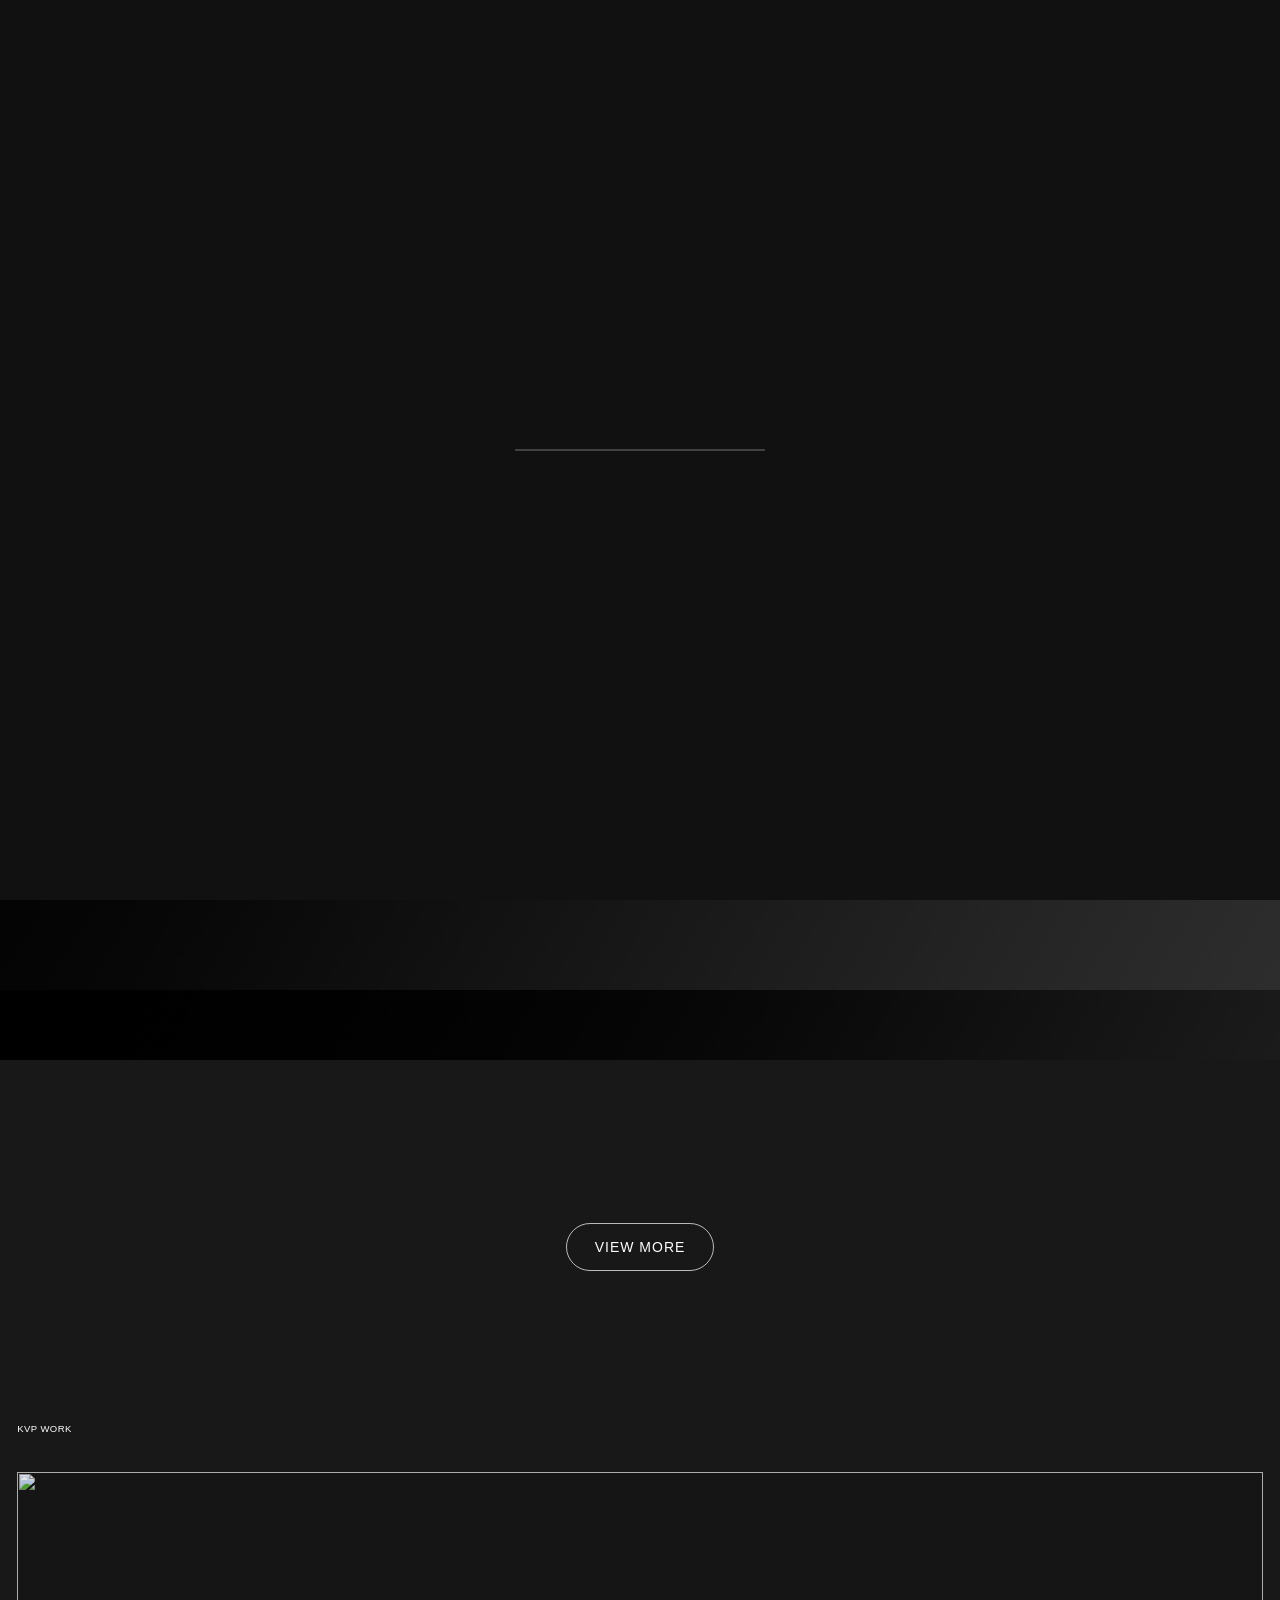
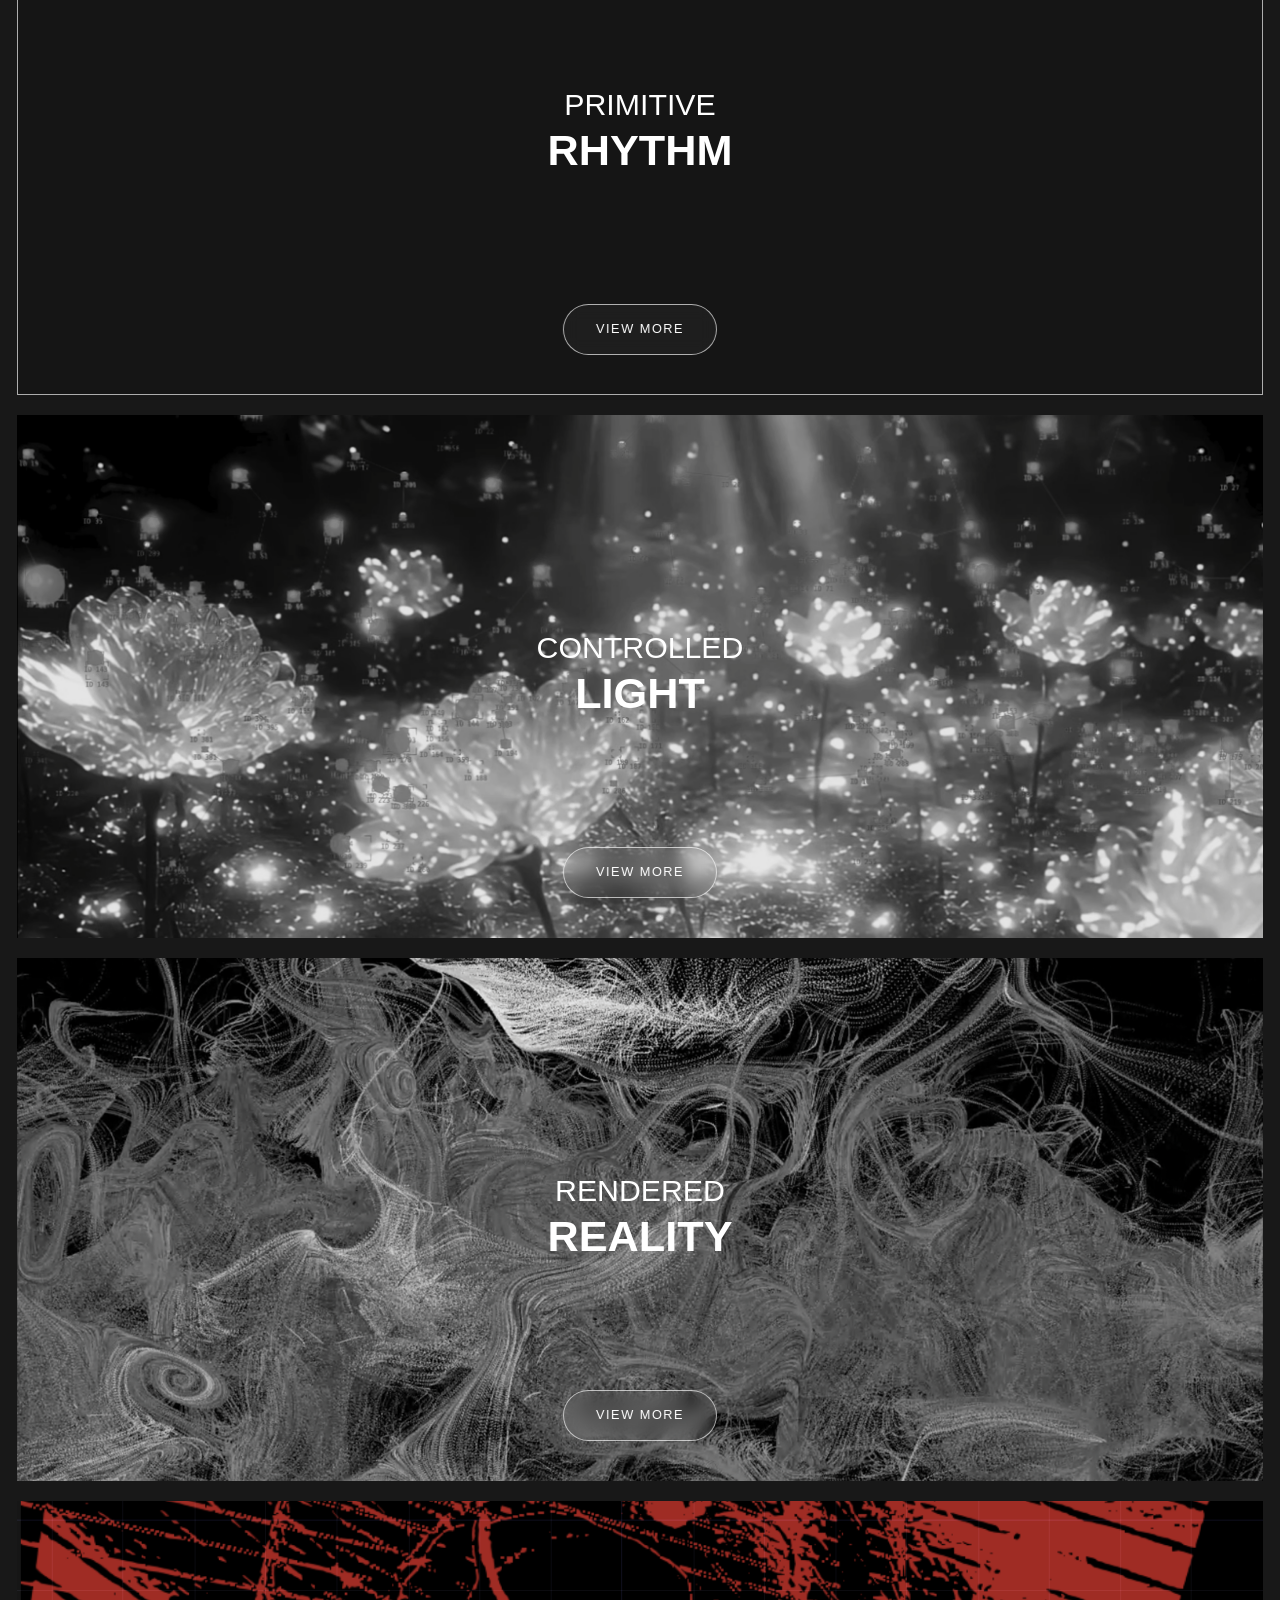
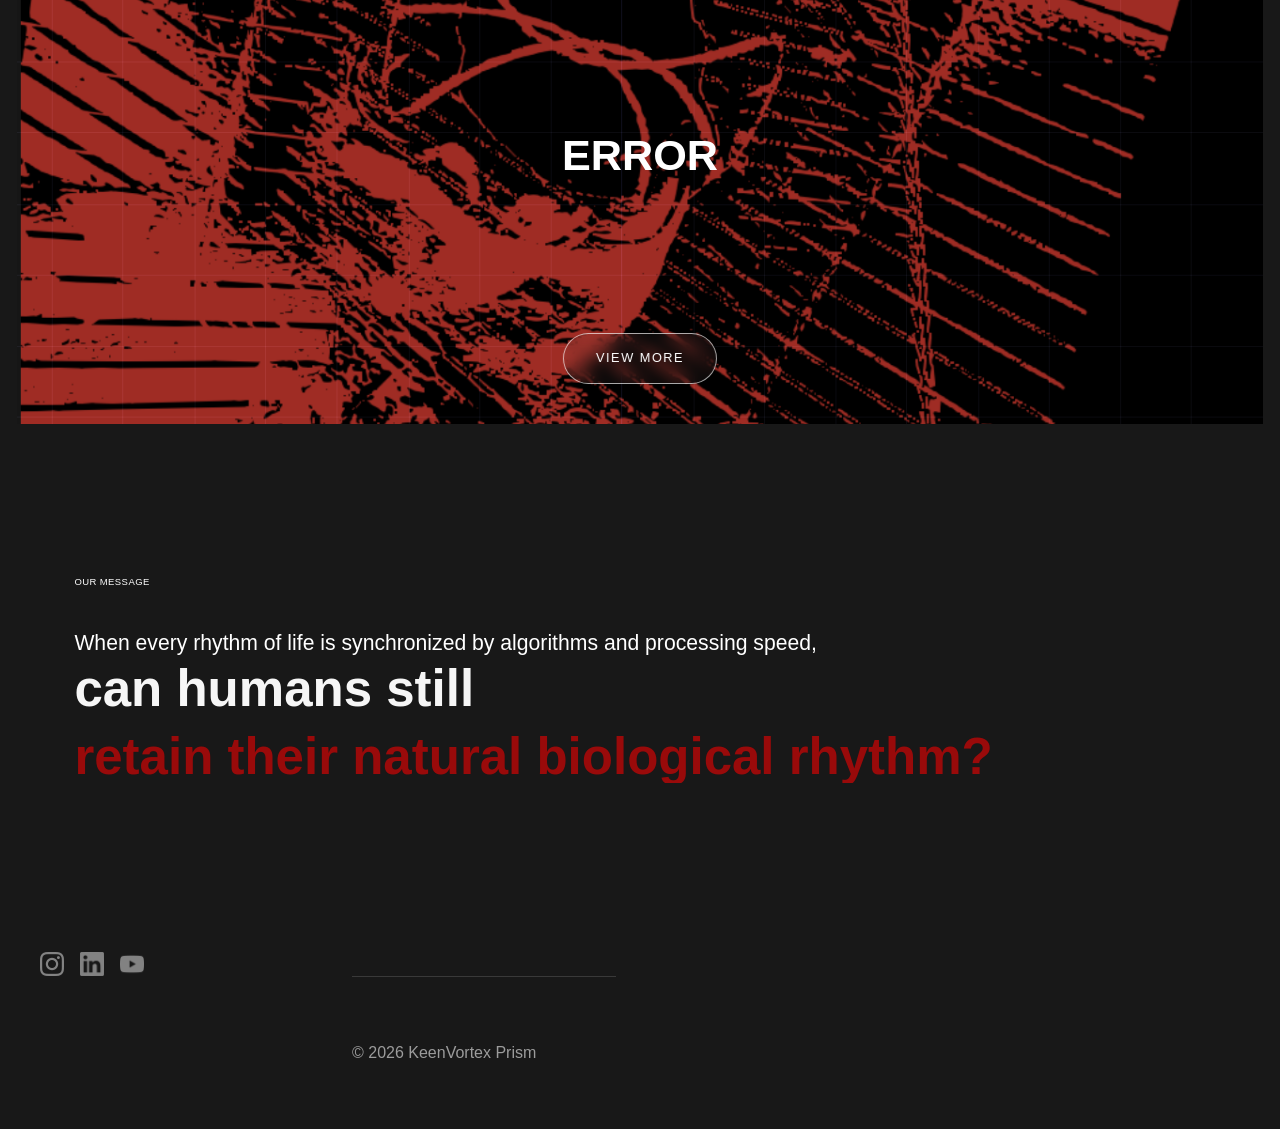
==== commit 8221cfc7: "Update index.html" ====
--- a/index.html
+++ b/index.html
@@ -5,21 +5,21 @@
 
 <head>
   <meta charset="utf-8" />
-  <title>KeenVortex Prism</title>
-  <meta name="description" content="KeenVortex Prism is a creative studio igniting global action, one story at a time." />
-
-  <!-- Open Graph / Facebook -->
+  
+  <!-- Social Preview: luôn đặt đầu head -->
   <meta property="og:title" content="KeenVortex Prism" />
   <meta property="og:description" content="KeenVortex Prism is a creative studio igniting global action, one story at a time." />
   <meta property="og:image" content="https://keenvortexprism.github.io/images/662cf7552e3e9cd2ada614f3_websitelogo-OptionA-v2.png" />
   <meta property="og:type" content="website" />
-
-  <!-- Twitter Card -->
+  
   <meta name="twitter:card" content="summary_large_image" />
   <meta property="twitter:title" content="KeenVortex Prism" />
   <meta property="twitter:description" content="KeenVortex Prism is a creative studio igniting global action, one story at a time." />
   <meta property="twitter:image" content="https://keenvortexprism.github.io/images/662cf7552e3e9cd2ada614f3_websitelogo-OptionA-v2.png" />
 
+  <!-- Tiêu đề và mô tả -->
+  <title>KeenVortex Prism</title>
+  <meta name="description" content="KeenVortex Prism is a creative studio igniting global action, one story at a time." />
   <meta name="viewport" content="width=device-width, initial-scale=1" />
 
   <!-- CSS -->
@@ -30,17 +30,15 @@
   <!-- Fonts -->
   <link href="https://fonts.googleapis.com" rel="preconnect" />
   <link href="https://fonts.gstatic.com" rel="preconnect" crossorigin="anonymous" />
-  <script src="https://ajax.googleapis.com/ajax/libs/webfont/1.6.26/webfont.js" type="text/javascript"></script>
-  <script type="text/javascript">
+  <script src="https://ajax.googleapis.com/ajax/libs/webfont/1.6.26/webfont.js"></script>
+  <script>
     WebFont.load({
-      google: {
-        families: ["Lato:100,100italic,300,300italic,400,400italic,700,700italic,900,900italic"]
-      }
+      google: { families: ["Lato:100,100italic,300,300italic,400,400italic,700,700italic,900,900italic"] }
     });
   </script>
 
-  <!-- Webflow Touch/JS Detection -->
-  <script type="text/javascript">
+  <!-- Webflow JS / Touch detection -->
+  <script>
     !function(o,c){var n=c.documentElement,t=" w-mod-";n.className+=t+"js",("ontouchstart"in o||o.DocumentTouch&&c instanceof DocumentTouch)&&(n.className+=t+"touch")}(window,document);
   </script>
 
@@ -67,18 +65,15 @@
       100% { transform: translate3d(-7rem,0,0); }
     }
 
-    .modal-wrapper {
-      -ms-overflow-style: none; scrollbar-width: none;
-    }
+    .modal-wrapper { -ms-overflow-style: none; scrollbar-width: none; }
     .modal-wrapper::-webkit-scrollbar { display: none; }
-
     .u-parent-gallery-scroll { transform: none !important; }
 
     .emailoctopus-form-wrapper input[type="email"],
     .emailoctopus-form-wrapper input[type="text"] {
       color: #9c9c9c; background-color: rgba(0,0,0,0);
       border: 0px solid white; border-bottom: 1px solid;
-      flex: 0 auto; margin-bottom: 0; padding: .75em 0 0.75em 0;
+      flex: 0 auto; margin-bottom: 0; padding: .75em 0 .75em 0;
       font-size: 16px !important; font-weight: 400; transition: border-color .3s;
     }
     .emailoctopus-form-wrapper input[type="submit"] {
@@ -92,7 +87,7 @@
   </style>
 
   <!-- Webflow Currency -->
-  <script type="text/javascript">
+  <script>
     window.__WEBFLOW_CURRENCY_SETTINGS = {
       "currencyCode": "USD","symbol":"$","decimal":".","fractionDigits":2,"group":",",
       "template":"{{wf {\"path\":\"symbol\",\"type\":\"PlainText\"} }} {{wf {\"path\":\"amount\",\"type\":\"CommercePrice\"} }} {{wf {\"path\":\"currencyCode\",\"type\":\"PlainText\"} }}",
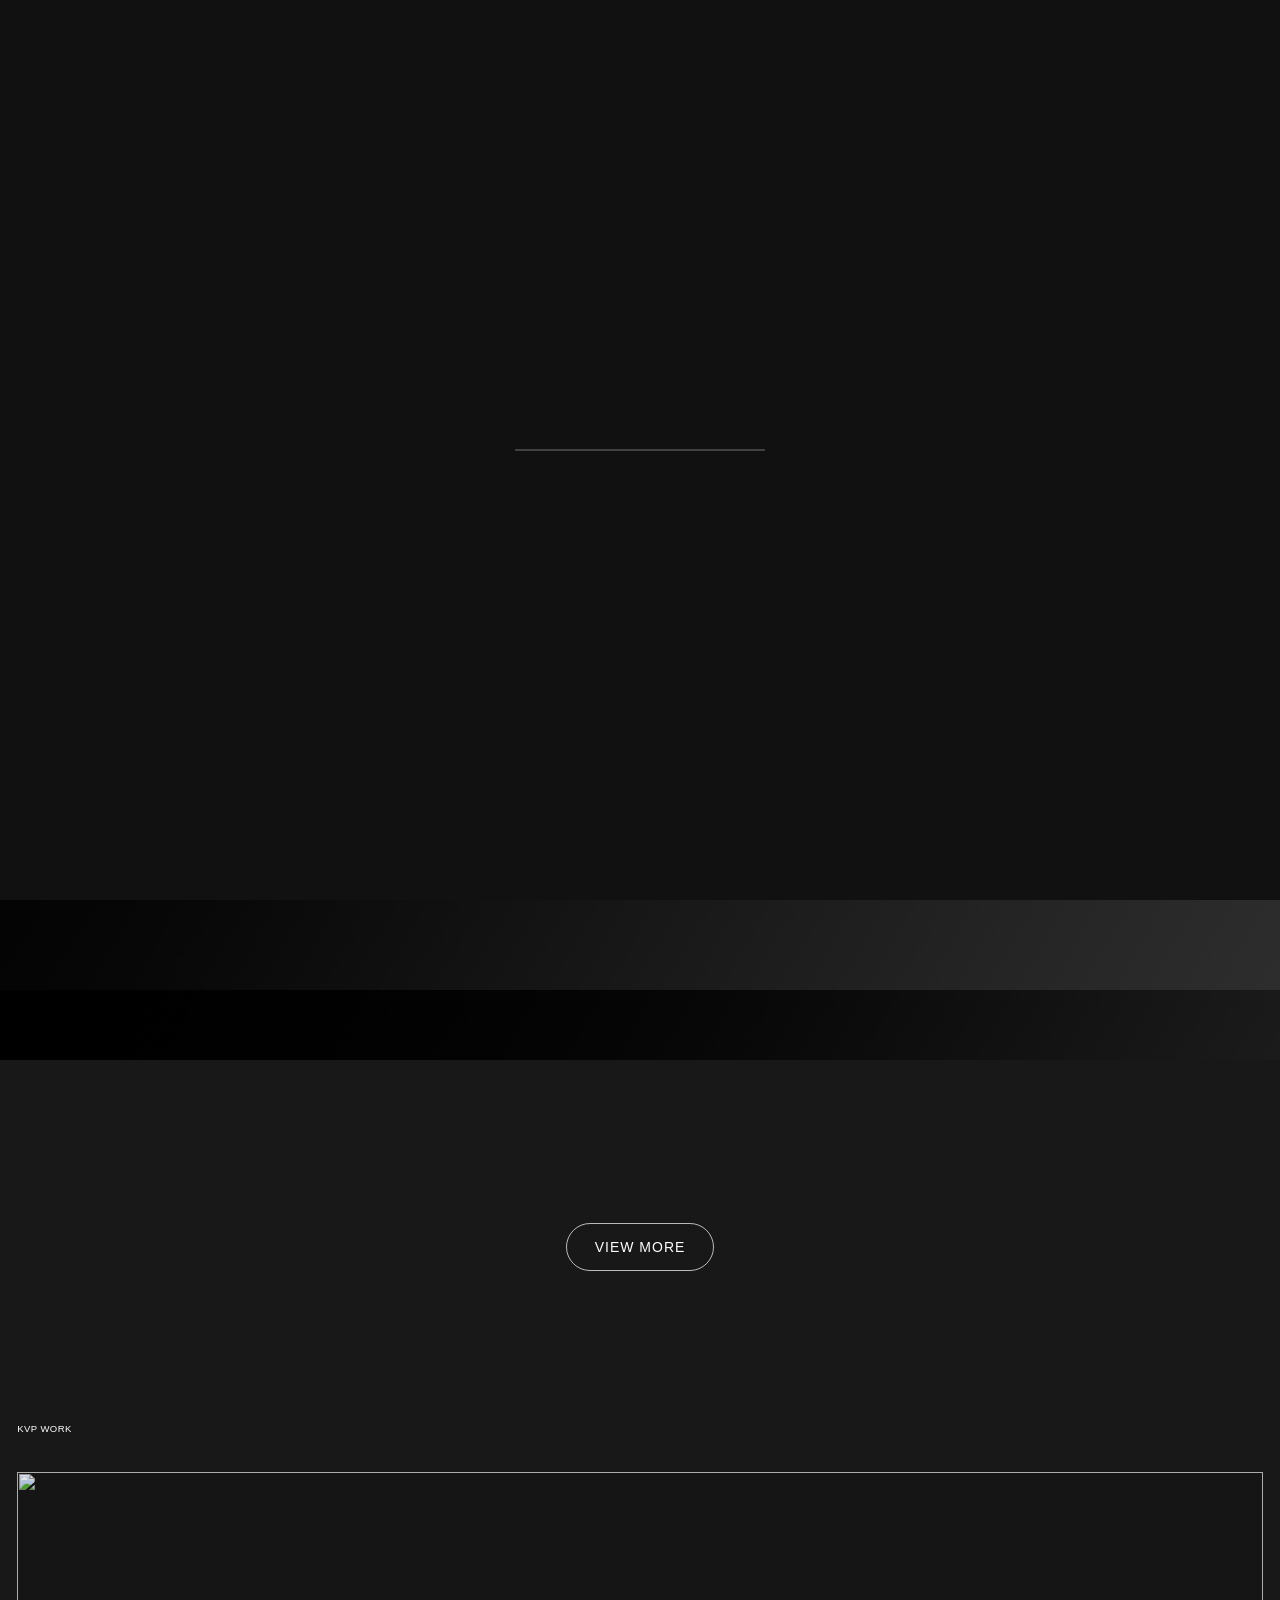
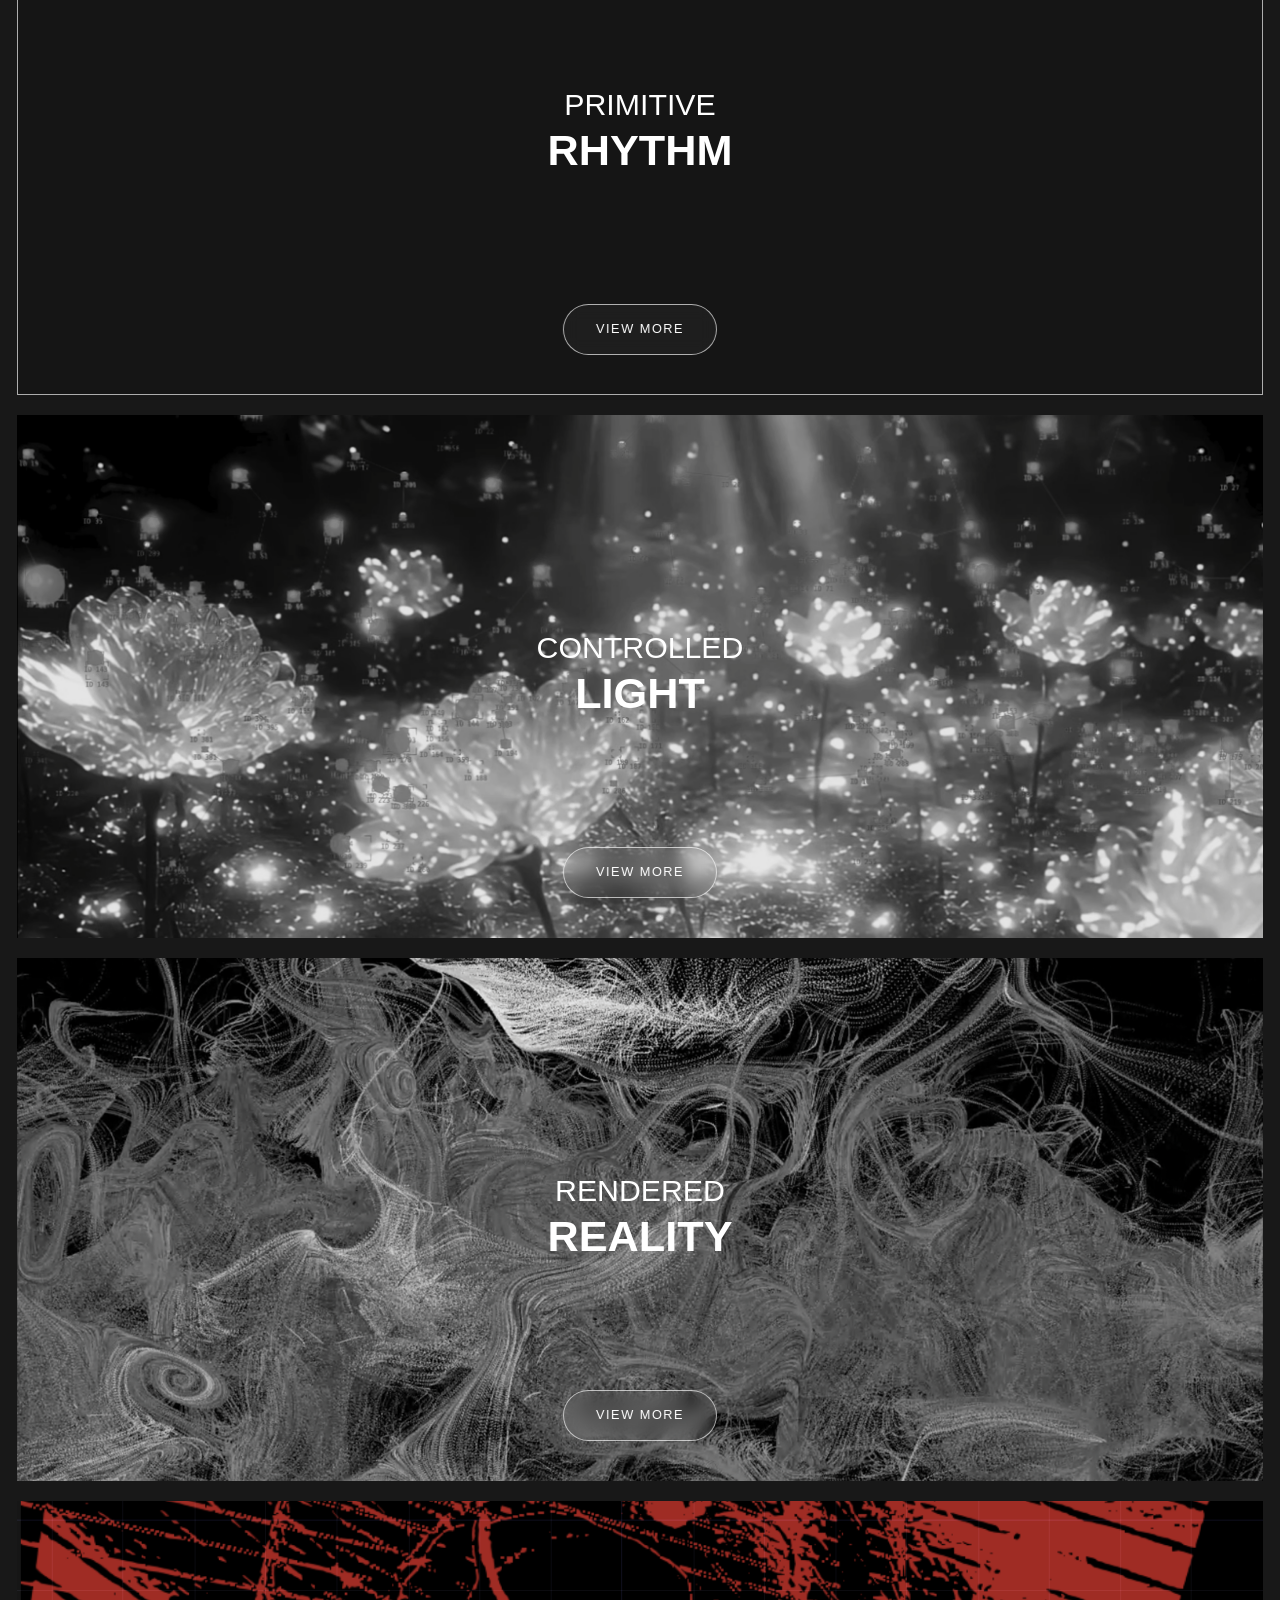
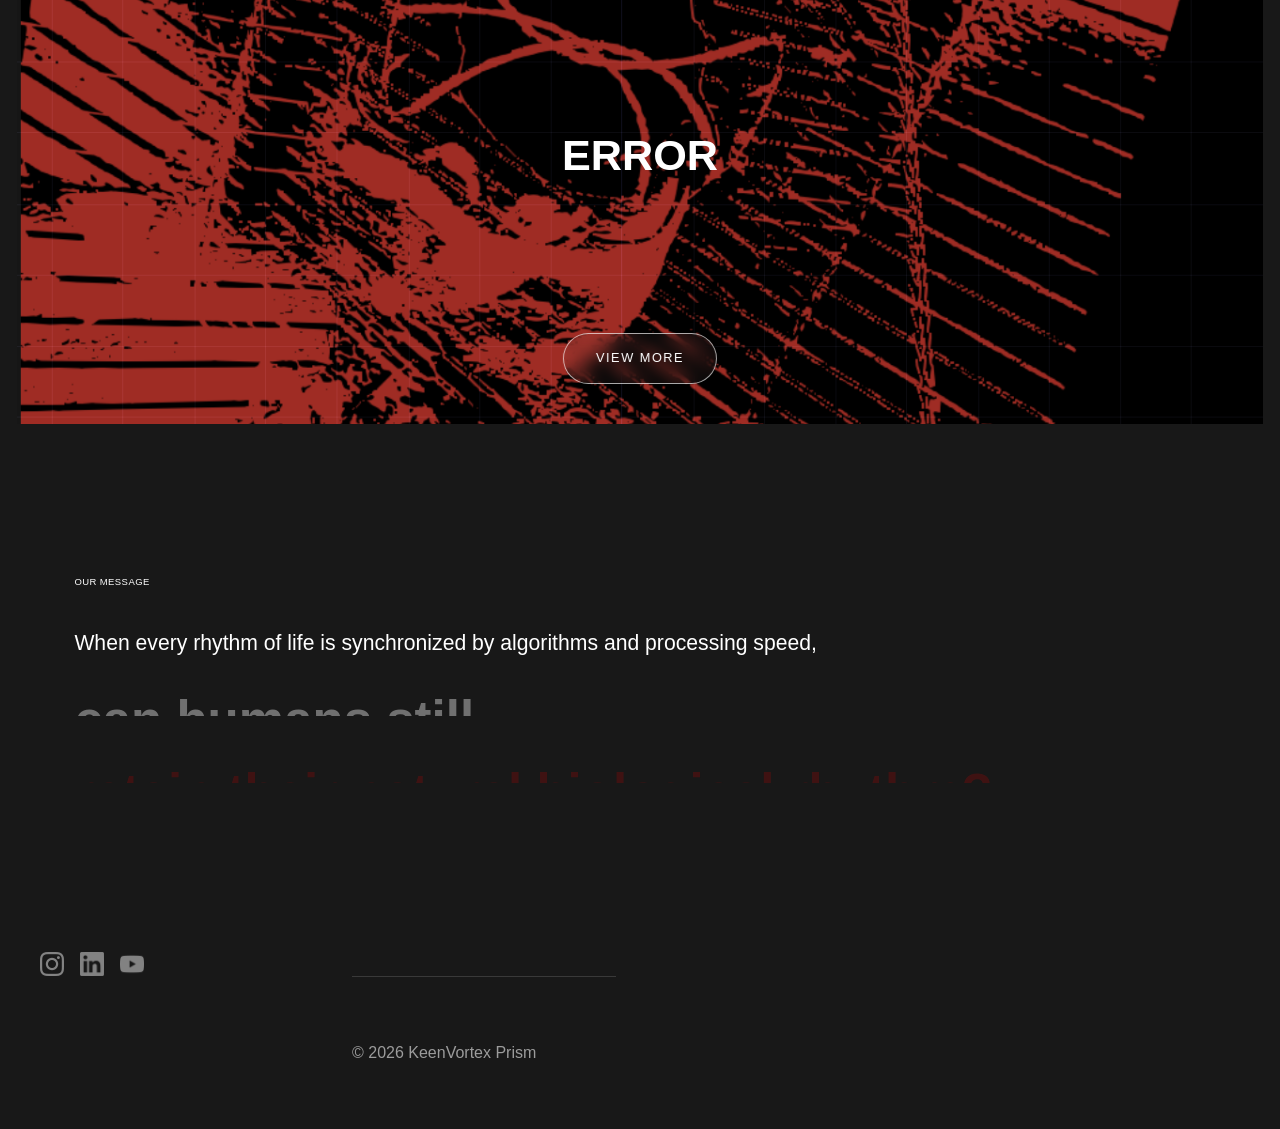
==== commit a6880b87: "Update index.html" ====
--- a/index.html
+++ b/index.html
@@ -1,99 +1,287 @@
 <!DOCTYPE html>
 <!-- Last Published: Mon Jul 08 2024 00:47:30 GMT+0000 (Coordinated Universal Time) -->
-<html data-wf-domain="www.studiobirthplace.com" data-wf-page="6467931fe8ff6864d14f3640"
-  data-wf-site="6465c08bc2eb8d26649eade8">
+<html
+  data-wf-domain="www.studiobirthplace.com"
+  data-wf-page="6467931fe8ff6864d14f3640"
+  data-wf-site="6465c08bc2eb8d26649eade8"
+>
 
 <head>
   <meta charset="utf-8" />
-  
-  <!-- Social Preview: luôn đặt đầu head -->
-  <meta property="og:title" content="KeenVortex Prism" />
-  <meta property="og:description" content="KeenVortex Prism is a creative studio igniting global action, one story at a time." />
-  <meta property="og:image" content="https://keenvortexprism.github.io/images/662cf7552e3e9cd2ada614f3_websitelogo-OptionA-v2.png" />
+
+  <!-- Primary SEO -->
+  <title>KeenVortex Prism</title>
+
+  <meta
+    name="description"
+    content="KeenVortex Prism is a creative studio igniting global action, one story at a time."
+  />
+
+  <meta
+    name="viewport"
+    content="width=device-width, initial-scale=1"
+  />
+
+  <!-- Open Graph -->
   <meta property="og:type" content="website" />
-  
-  <meta name="twitter:card" content="summary_large_image" />
-  <meta property="twitter:title" content="KeenVortex Prism" />
-  <meta property="twitter:description" content="KeenVortex Prism is a creative studio igniting global action, one story at a time." />
-  <meta property="twitter:image" content="https://keenvortexprism.github.io/images/662cf7552e3e9cd2ada614f3_websitelogo-OptionA-v2.png" />
-
-  <!-- Tiêu đề và mô tả -->
-  <title>KeenVortex Prism</title>
-  <meta name="description" content="KeenVortex Prism is a creative studio igniting global action, one story at a time." />
-  <meta name="viewport" content="width=device-width, initial-scale=1" />
+
+  <meta
+    property="og:title"
+    content="KeenVortex Prism"
+  />
+
+  <meta
+    property="og:description"
+    content="KeenVortex Prism is a creative studio igniting global action, one story at a time."
+  />
+
+  <meta
+    property="og:image"
+    content="https://keenvortexprism.github.io/images/662cf7552e3e9cd2ada614f3_websitelogo-OptionA-v2.png"
+  />
+
+  <meta
+    property="og:url"
+    content="https://keenvortexprism.github.io/"
+  />
+
+  <meta
+    property="og:site_name"
+    content="KeenVortex Prism"
+  />
+
+  <!-- Twitter / X -->
+  <meta
+    name="twitter:card"
+    content="summary_large_image"
+  />
+
+  <meta
+    name="twitter:title"
+    content="KeenVortex Prism"
+  />
+
+  <meta
+    name="twitter:description"
+    content="KeenVortex Prism is a creative studio igniting global action, one story at a time."
+  />
+
+  <meta
+    name="twitter:image"
+    content="https://keenvortexprism.github.io/images/662cf7552e3e9cd2ada614f3_websitelogo-OptionA-v2.png"
+  />
+
+  <!-- Theme -->
+  <meta name="theme-color" content="#000000" />
+
+  <!-- Favicon -->
+  <link
+    rel="icon"
+    type="image/png"
+    href="https://keenvortexprism.github.io/images/662cf7552e3e9cd2ada614f3_websitelogo-OptionA-v2.png"
+  />
 
   <!-- CSS -->
-  <link href="css/studio-birthplace.webflow.a4b025569.css" rel="stylesheet" type="text/css" />
+  <link
+    href="css/studio-birthplace.webflow.a4b025569.css"
+    rel="stylesheet"
+    type="text/css"
+  />
+
   <link rel="stylesheet" href="css/swiper-bundle.min.css" />
   <link rel="stylesheet" href="css/plyr.css" />
 
   <!-- Fonts -->
   <link href="https://fonts.googleapis.com" rel="preconnect" />
-  <link href="https://fonts.gstatic.com" rel="preconnect" crossorigin="anonymous" />
-  <script src="https://ajax.googleapis.com/ajax/libs/webfont/1.6.26/webfont.js"></script>
-  <script>
+
+  <link
+    href="https://fonts.gstatic.com"
+    rel="preconnect"
+    crossorigin="anonymous"
+  />
+
+  <script
+    src="https://ajax.googleapis.com/ajax/libs/webfont/1.6.26/webfont.js"
+    type="text/javascript"
+  ></script>
+
+  <script type="text/javascript">
     WebFont.load({
-      google: { families: ["Lato:100,100italic,300,300italic,400,400italic,700,700italic,900,900italic"] }
+      google: {
+        families: [
+          "Lato:100,100italic,300,300italic,400,400italic,700,700italic,900,900italic"
+        ]
+      }
     });
   </script>
 
-  <!-- Webflow JS / Touch detection -->
-  <script>
-    !function(o,c){var n=c.documentElement,t=" w-mod-";n.className+=t+"js",("ontouchstart"in o||o.DocumentTouch&&c instanceof DocumentTouch)&&(n.className+=t+"touch")}(window,document);
+  <script type="text/javascript">
+    !function (o, c) {
+      var n = c.documentElement,
+        t = " w-mod-";
+
+      n.className += t + "js";
+
+      ("ontouchstart" in o ||
+        o.DocumentTouch && c instanceof DocumentTouch) &&
+        (n.className += t + "touch");
+    }(window, document);
   </script>
 
-  <!-- Inline Styles -->
+  <!-- Custom Styles -->
   <style>
-    .letter { display: inline-block; opacity: 0; }
-    .tricksword { white-space: nowrap; display: inline-block; opacity: 0; overflow: hidden; height: 1.07em; line-height: 1; }
-    .swiper { padding: 0 1em !important; }
-    .fl-testimonial-small { overflow: hidden; text-overflow: ellipsis; }
-
+    .letter {
+      display: inline-block;
+      opacity: 0;
+    }
+
+    .tricksword {
+      white-space: nowrap;
+      display: inline-block;
+      opacity: 0;
+      overflow: hidden;
+      height: 1.07em;
+      line-height: 1;
+    }
+  </style>
+
+  <style>
     .page-background:after,
     .noise-overlay:after {
-      top: -10rem; left: -10rem; width: calc(100% + 20rem); height: calc(100% + 20rem);
-      z-index: 1; content: ""; position: absolute; pointer-events: none;
-      background-position: 50%; background-image: url('images/rhythm error.jpg');
-      animation: noise 2s steps(2) infinite; mix-blend-mode: multiply;
+      top: -10rem;
+      left: -10rem;
+      width: calc(100% + 20rem);
+      height: calc(100% + 20rem);
+      z-index: 1;
+      content: "";
+      position: absolute;
+      pointer-events: none;
+      background-position: 50%;
+      background-image: url('images/rhythm error.jpg');
+      animation: noise 2s steps(2) infinite;
+      mix-blend-mode: multiply;
     }
+
     @keyframes noise {
-      0% { transform: translate3d(0,9rem,0); } 10% { transform: translate3d(-1rem,-4rem,0); }
-      20% { transform: translate3d(-8rem,2rem,0); } 30% { transform: translate3d(9rem,-9rem,0); }
-      40% { transform: translate3d(-2rem,7rem,0); } 50% { transform: translate3d(-9rem,-4rem,0); }
-      60% { transform: translate3d(2rem,6rem,0); } 70% { transform: translate3d(7rem,-8rem,0); }
-      80% { transform: translate3d(-9rem,1rem,0); } 90% { transform: translate3d(6rem,-5rem,0); }
-      100% { transform: translate3d(-7rem,0,0); }
+      0% {
+        transform: translate3d(0, 9rem, 0)
+      }
+
+      10% {
+        transform: translate3d(-1rem, -4rem, 0)
+      }
+
+      20% {
+        transform: translate3d(-8rem, 2rem, 0)
+      }
+
+      30% {
+        transform: translate3d(9rem, -9rem, 0)
+      }
+
+      40% {
+        transform: translate3d(-2rem, 7rem, 0)
+      }
+
+      50% {
+        transform: translate3d(-9rem, -4rem, 0)
+      }
+
+      60% {
+        transform: translate3d(2rem, 6rem, 0)
+      }
+
+      70% {
+        transform: translate3d(7rem, -8rem, 0)
+      }
+
+      80% {
+        transform: translate3d(-9rem, 1rem, 0)
+      }
+
+      90% {
+        transform: translate3d(6rem, -5rem, 0)
+      }
+
+      100% {
+        transform: translate3d(-7rem, 0, 0)
+      }
     }
 
-    .modal-wrapper { -ms-overflow-style: none; scrollbar-width: none; }
-    .modal-wrapper::-webkit-scrollbar { display: none; }
-    .u-parent-gallery-scroll { transform: none !important; }
+    .modal-wrapper {
+      -ms-overflow-style: none;
+      scrollbar-width: none;
+    }
+
+    .modal-wrapper::-webkit-scrollbar {
+      display: none;
+    }
+
+    .u-parent-gallery-scroll {
+      transform: none !important;
+    }
 
     .emailoctopus-form-wrapper input[type="email"],
     .emailoctopus-form-wrapper input[type="text"] {
-      color: #9c9c9c; background-color: rgba(0,0,0,0);
-      border: 0px solid white; border-bottom: 1px solid;
-      flex: 0 auto; margin-bottom: 0; padding: .75em 0 .75em 0;
-      font-size: 16px !important; font-weight: 400; transition: border-color .3s;
+      color: #9c9c9c;
+      background-color: transparent;
+      border: 0;
+      border-bottom: 1px solid rgba(129, 129, 139, .3);
+      margin-bottom: 0;
+      padding: .75em 0;
+      font-size: 16px !important;
+      border-radius: 0;
+      font-weight: 400;
+      transition: border-color .3s;
     }
+
     .emailoctopus-form-wrapper input[type="submit"] {
-      width: 10rem; color: rgba(255,255,255,.9); text-align: center;
-      letter-spacing: 2px; background-color: rgba(156,156,156,.7);
-      justify-content: center; align-items: center; padding: 10px 22px;
-      font-size: 16px !important; font-weight: 500; border-radius: 0;
-      text-decoration: none; transition: transform .4s, background-color .4s;
+      width: 10rem;
+      color: rgba(255, 255, 255, .9);
+      text-align: center;
+      letter-spacing: 2px;
+      background-color: rgba(156, 156, 156, .7);
+      justify-content: center;
+      align-items: center;
+      padding: 10px 22px;
+      font-size: 16px !important;
+      border-radius: 0;
+      font-weight: 500;
+      text-decoration: none;
+      transition: transform .4s, background-color .4s;
     }
-    form.emailoctopus-form { display: flex; flex-direction: column; align-items: flex-start; }
+
+    form.emailoctopus-form {
+      display: flex;
+      flex-direction: column;
+      align-items: flex-start;
+    }
   </style>
 
-  <!-- Webflow Currency -->
-  <script>
+  <style>
+    .swiper {
+      padding: 0 1em !important;
+    }
+
+    .fl-testimonial-small {
+      overflow: hidden;
+      text-overflow: ellipsis;
+    }
+  </style>
+
+  <!-- Webflow -->
+  <script type="text/javascript">
     window.__WEBFLOW_CURRENCY_SETTINGS = {
-      "currencyCode": "USD","symbol":"$","decimal":".","fractionDigits":2,"group":",",
-      "template":"{{wf {\"path\":\"symbol\",\"type\":\"PlainText\"} }} {{wf {\"path\":\"amount\",\"type\":\"CommercePrice\"} }} {{wf {\"path\":\"currencyCode\",\"type\":\"PlainText\"} }}",
-      "hideDecimalForWholeNumbers":false
+      "currencyCode": "USD",
+      "symbol": "$",
+      "decimal": ".",
+      "fractionDigits": 2,
+      "group": ",",
+      "template": "{{wf {\"path\":\"symbol\",\"type\":\"PlainText\"} }} {{wf {\"path\":\"amount\",\"type\":\"CommercePrice\"} }} {{wf {\"path\":\"currencyCode\",\"type\":\"PlainText\"} }}",
+      "hideDecimalForWholeNumbers": false
     };
   </script>
+
 </head>
 <body>
   <div class="custom-code w-embed">
